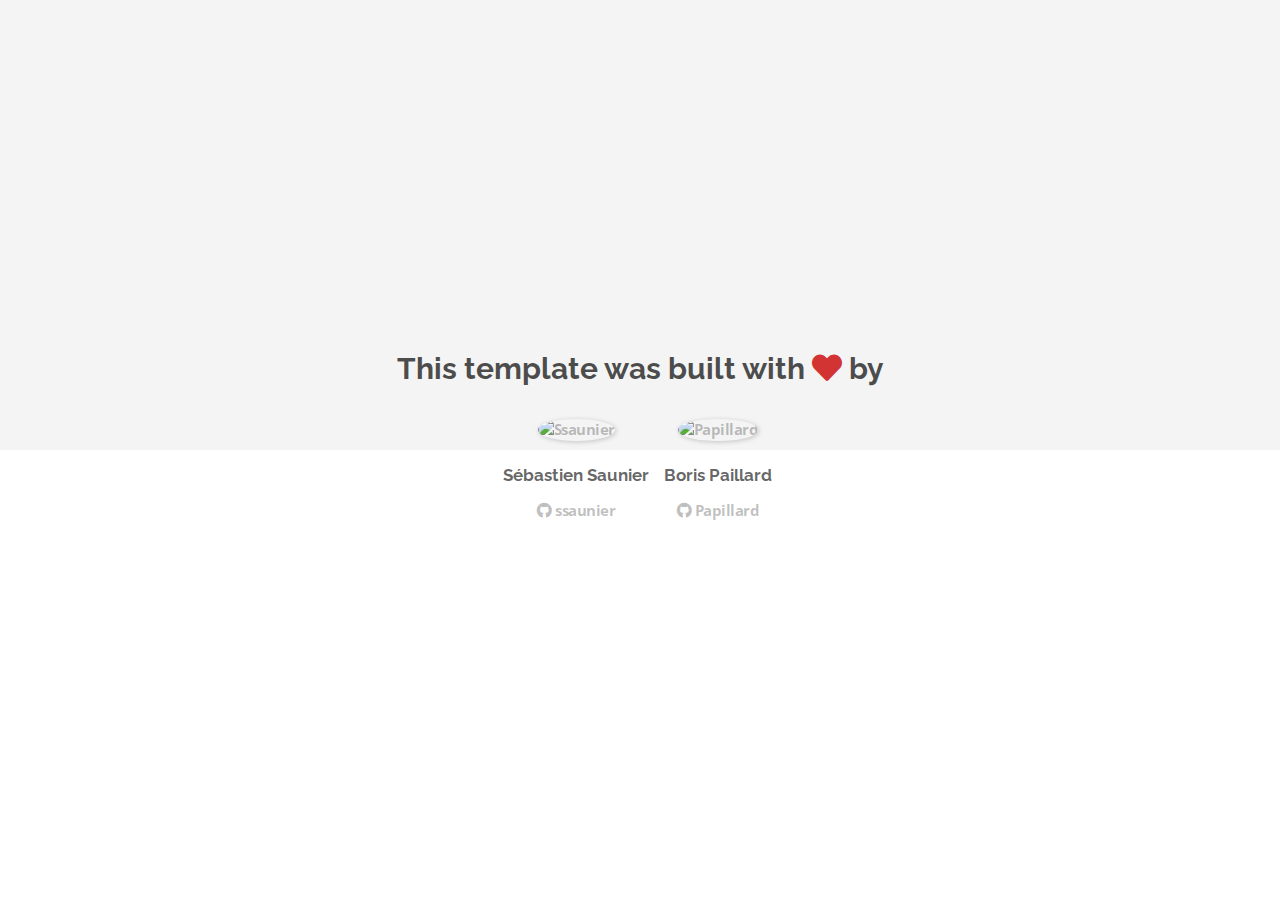
==== about.html @ 00cb53d2 "Automated commit at 2018-10-21 14:34:09 UTC by middleman-deploy 2.0.0-alpha" ====
<!doctype html>
<html>
  <head>
    <meta charset="utf-8">
    <meta http-equiv="x-ua-compatible" content="ie=edge">
    <meta name="viewport"
          content="width=device-width, initial-scale=1, shrink-to-fit=no">
    <!-- Use the title from a page's frontmatter if it has one -->
    <title>Le Wagon - Middleman - About</title>
    <link href="stylesheets/application-2da639f4.css" rel="stylesheet" />
    <script src="javascripts/application-93de88c9.js"></script>
    <link href="images/favicon-f15af148.png" rel="icon" type="image/png" />
  </head>
  <body>
    <div id="about">
  <div class="about-content">
    <h1>This template was built with <i class="fas fa-heart"></i> by</h1>
    <ul class="list-inline">
        <li>
<a href="https://kitt.lewagon.com/alumni/ssaunier" target="_blank">            <img src="https://kitt.lewagon.com/placeholder/users/ssaunier" class="img-circle" alt="Ssaunier" />
</a>          <h2>Sébastien Saunier</h2>
          <p>
<a href="https://github.com/ssaunier" target="_blank">              <i class="fab fa-github"></i> ssaunier
</a>          </p>
        </li>
        <li>
<a href="https://kitt.lewagon.com/alumni/Papillard" target="_blank">            <img src="https://kitt.lewagon.com/placeholder/users/Papillard" class="img-circle" alt="Papillard" />
</a>          <h2>Boris Paillard</h2>
          <p>
<a href="https://github.com/Papillard" target="_blank">              <i class="fab fa-github"></i> Papillard
</a>          </p>
        </li>
    </ul>
  </div>
</div>

  </body>
</html>
---- stylesheets/application-2da639f4.css ----
@import url("https://fonts.googleapis.com/css?family=Open+Sans:400,300,700|Raleway:400,100,300,700,500");/*!
 * Bootstrap v3.3.7 (http://getbootstrap.com)
 * Copyright 2011-2016 Twitter, Inc.
 * Licensed under MIT (https://github.com/twbs/bootstrap/blob/master/LICENSE)
 *//*! normalize.css v3.0.3 | MIT License | github.com/necolas/normalize.css */html{font-family:sans-serif;-ms-text-size-adjust:100%;-webkit-text-size-adjust:100%}body{margin:0}article,aside,details,figcaption,figure,footer,header,hgroup,main,menu,nav,section,summary{display:block}audio,canvas,progress,video{display:inline-block;vertical-align:baseline}audio:not([controls]){display:none;height:0}[hidden],template{display:none}a{background-color:transparent}a:active,a:hover{outline:0}abbr[title]{border-bottom:1px dotted}b,strong{font-weight:bold}dfn{font-style:italic}h1{font-size:2em;margin:0.67em 0}mark{background:#ff0;color:#000}small{font-size:80%}sub,sup{font-size:75%;line-height:0;position:relative;vertical-align:baseline}sup{top:-0.5em}sub{bottom:-0.25em}img{border:0}svg:not(:root){overflow:hidden}figure{margin:1em 40px}hr{-webkit-box-sizing:content-box;box-sizing:content-box;height:0}pre{overflow:auto}code,kbd,pre,samp{font-family:monospace, monospace;font-size:1em}button,input,optgroup,select,textarea{color:inherit;font:inherit;margin:0}button{overflow:visible}button,select{text-transform:none}button,html input[type="button"],input[type="reset"],input[type="submit"]{-webkit-appearance:button;cursor:pointer}button[disabled],html input[disabled]{cursor:default}button::-moz-focus-inner,input::-moz-focus-inner{border:0;padding:0}input{line-height:normal}input[type="checkbox"],input[type="radio"]{-webkit-box-sizing:border-box;box-sizing:border-box;padding:0}input[type="number"]::-webkit-inner-spin-button,input[type="number"]::-webkit-outer-spin-button{height:auto}input[type="search"]{-webkit-appearance:textfield;-webkit-box-sizing:content-box;box-sizing:content-box}input[type="search"]::-webkit-search-cancel-button,input[type="search"]::-webkit-search-decoration{-webkit-appearance:none}fieldset{border:1px solid #c0c0c0;margin:0 2px;padding:0.35em 0.625em 0.75em}legend{border:0;padding:0}textarea{overflow:auto}optgroup{font-weight:bold}table{border-collapse:collapse;border-spacing:0}td,th{padding:0}/*! Source: https://github.com/h5bp/html5-boilerplate/blob/master/src/css/main.css */@media print{*,*:before,*:after{background:transparent !important;color:#000 !important;-webkit-box-shadow:none !important;box-shadow:none !important;text-shadow:none !important}a,a:visited{text-decoration:underline}a[href]:after{content:" (" attr(href) ")"}abbr[title]:after{content:" (" attr(title) ")"}a[href^="#"]:after,a[href^="javascript:"]:after{content:""}pre,blockquote{border:1px solid #999;page-break-inside:avoid}thead{display:table-header-group}tr,img{page-break-inside:avoid}img{max-width:100% !important}p,h2,h3{orphans:3;widows:3}h2,h3{page-break-after:avoid}.navbar{display:none}.btn>.caret,.dropup>.btn>.caret{border-top-color:#000 !important}.label{border:1px solid #000}.table{border-collapse:collapse !important}.table td,.table th{background-color:#fff !important}.table-bordered th,.table-bordered td{border:1px solid #ddd !important}}@font-face{font-family:'Glyphicons Halflings';src:url("../assets/bootstrap/glyphicons-halflings-regular-86b6f62b.eot");src:url("../assets/bootstrap/glyphicons-halflings-regular-86b6f62b.eot?#iefix") format("embedded-opentype"),url("../assets/bootstrap/glyphicons-halflings-regular-ca35b697.woff2") format("woff2"),url("../assets/bootstrap/glyphicons-halflings-regular-278e49a8.woff") format("woff"),url("../assets/bootstrap/glyphicons-halflings-regular-44bc1850.ttf") format("truetype"),url("../assets/bootstrap/glyphicons-halflings-regular-de51a849.svg#glyphicons_halflingsregular") format("svg")}.glyphicon{position:relative;top:1px;display:inline-block;font-family:'Glyphicons Halflings';font-style:normal;font-weight:normal;line-height:1;-webkit-font-smoothing:antialiased;-moz-osx-font-smoothing:grayscale}.glyphicon-asterisk:before{content:"\002a"}.glyphicon-plus:before{content:"\002b"}.glyphicon-euro:before,.glyphicon-eur:before{content:"\20ac"}.glyphicon-minus:before{content:"\2212"}.glyphicon-cloud:before{content:"\2601"}.glyphicon-envelope:before{content:"\2709"}.glyphicon-pencil:before{content:"\270f"}.glyphicon-glass:before{content:"\e001"}.glyphicon-music:before{content:"\e002"}.glyphicon-search:before{content:"\e003"}.glyphicon-heart:before{content:"\e005"}.glyphicon-star:before{content:"\e006"}.glyphicon-star-empty:before{content:"\e007"}.glyphicon-user:before{content:"\e008"}.glyphicon-film:before{content:"\e009"}.glyphicon-th-large:before{content:"\e010"}.glyphicon-th:before{content:"\e011"}.glyphicon-th-list:before{content:"\e012"}.glyphicon-ok:before{content:"\e013"}.glyphicon-remove:before{content:"\e014"}.glyphicon-zoom-in:before{content:"\e015"}.glyphicon-zoom-out:before{content:"\e016"}.glyphicon-off:before{content:"\e017"}.glyphicon-signal:before{content:"\e018"}.glyphicon-cog:before{content:"\e019"}.glyphicon-trash:before{content:"\e020"}.glyphicon-home:before{content:"\e021"}.glyphicon-file:before{content:"\e022"}.glyphicon-time:before{content:"\e023"}.glyphicon-road:before{content:"\e024"}.glyphicon-download-alt:before{content:"\e025"}.glyphicon-download:before{content:"\e026"}.glyphicon-upload:before{content:"\e027"}.glyphicon-inbox:before{content:"\e028"}.glyphicon-play-circle:before{content:"\e029"}.glyphicon-repeat:before{content:"\e030"}.glyphicon-refresh:before{content:"\e031"}.glyphicon-list-alt:before{content:"\e032"}.glyphicon-lock:before{content:"\e033"}.glyphicon-flag:before{content:"\e034"}.glyphicon-headphones:before{content:"\e035"}.glyphicon-volume-off:before{content:"\e036"}.glyphicon-volume-down:before{content:"\e037"}.glyphicon-volume-up:before{content:"\e038"}.glyphicon-qrcode:before{content:"\e039"}.glyphicon-barcode:before{content:"\e040"}.glyphicon-tag:before{content:"\e041"}.glyphicon-tags:before{content:"\e042"}.glyphicon-book:before{content:"\e043"}.glyphicon-bookmark:before{content:"\e044"}.glyphicon-print:before{content:"\e045"}.glyphicon-camera:before{content:"\e046"}.glyphicon-font:before{content:"\e047"}.glyphicon-bold:before{content:"\e048"}.glyphicon-italic:before{content:"\e049"}.glyphicon-text-height:before{content:"\e050"}.glyphicon-text-width:before{content:"\e051"}.glyphicon-align-left:before{content:"\e052"}.glyphicon-align-center:before{content:"\e053"}.glyphicon-align-right:before{content:"\e054"}.glyphicon-align-justify:before{content:"\e055"}.glyphicon-list:before{content:"\e056"}.glyphicon-indent-left:before{content:"\e057"}.glyphicon-indent-right:before{content:"\e058"}.glyphicon-facetime-video:before{content:"\e059"}.glyphicon-picture:before{content:"\e060"}.glyphicon-map-marker:before{content:"\e062"}.glyphicon-adjust:before{content:"\e063"}.glyphicon-tint:before{content:"\e064"}.glyphicon-edit:before{content:"\e065"}.glyphicon-share:before{content:"\e066"}.glyphicon-check:before{content:"\e067"}.glyphicon-move:before{content:"\e068"}.glyphicon-step-backward:before{content:"\e069"}.glyphicon-fast-backward:before{content:"\e070"}.glyphicon-backward:before{content:"\e071"}.glyphicon-play:before{content:"\e072"}.glyphicon-pause:before{content:"\e073"}.glyphicon-stop:before{content:"\e074"}.glyphicon-forward:before{content:"\e075"}.glyphicon-fast-forward:before{content:"\e076"}.glyphicon-step-forward:before{content:"\e077"}.glyphicon-eject:before{content:"\e078"}.glyphicon-chevron-left:before{content:"\e079"}.glyphicon-chevron-right:before{content:"\e080"}.glyphicon-plus-sign:before{content:"\e081"}.glyphicon-minus-sign:before{content:"\e082"}.glyphicon-remove-sign:before{content:"\e083"}.glyphicon-ok-sign:before{content:"\e084"}.glyphicon-question-sign:before{content:"\e085"}.glyphicon-info-sign:before{content:"\e086"}.glyphicon-screenshot:before{content:"\e087"}.glyphicon-remove-circle:before{content:"\e088"}.glyphicon-ok-circle:before{content:"\e089"}.glyphicon-ban-circle:before{content:"\e090"}.glyphicon-arrow-left:before{content:"\e091"}.glyphicon-arrow-right:before{content:"\e092"}.glyphicon-arrow-up:before{content:"\e093"}.glyphicon-arrow-down:before{content:"\e094"}.glyphicon-share-alt:before{content:"\e095"}.glyphicon-resize-full:before{content:"\e096"}.glyphicon-resize-small:before{content:"\e097"}.glyphicon-exclamation-sign:before{content:"\e101"}.glyphicon-gift:before{content:"\e102"}.glyphicon-leaf:before{content:"\e103"}.glyphicon-fire:before{content:"\e104"}.glyphicon-eye-open:before{content:"\e105"}.glyphicon-eye-close:before{content:"\e106"}.glyphicon-warning-sign:before{content:"\e107"}.glyphicon-plane:before{content:"\e108"}.glyphicon-calendar:before{content:"\e109"}.glyphicon-random:before{content:"\e110"}.glyphicon-comment:before{content:"\e111"}.glyphicon-magnet:before{content:"\e112"}.glyphicon-chevron-up:before{content:"\e113"}.glyphicon-chevron-down:before{content:"\e114"}.glyphicon-retweet:before{content:"\e115"}.glyphicon-shopping-cart:before{content:"\e116"}.glyphicon-folder-close:before{content:"\e117"}.glyphicon-folder-open:before{content:"\e118"}.glyphicon-resize-vertical:before{content:"\e119"}.glyphicon-resize-horizontal:before{content:"\e120"}.glyphicon-hdd:before{content:"\e121"}.glyphicon-bullhorn:before{content:"\e122"}.glyphicon-bell:before{content:"\e123"}.glyphicon-certificate:before{content:"\e124"}.glyphicon-thumbs-up:before{content:"\e125"}.glyphicon-thumbs-down:before{content:"\e126"}.glyphicon-hand-right:before{content:"\e127"}.glyphicon-hand-left:before{content:"\e128"}.glyphicon-hand-up:before{content:"\e129"}.glyphicon-hand-down:before{content:"\e130"}.glyphicon-circle-arrow-right:before{content:"\e131"}.glyphicon-circle-arrow-left:before{content:"\e132"}.glyphicon-circle-arrow-up:before{content:"\e133"}.glyphicon-circle-arrow-down:before{content:"\e134"}.glyphicon-globe:before{content:"\e135"}.glyphicon-wrench:before{content:"\e136"}.glyphicon-tasks:before{content:"\e137"}.glyphicon-filter:before{content:"\e138"}.glyphicon-briefcase:before{content:"\e139"}.glyphicon-fullscreen:before{content:"\e140"}.glyphicon-dashboard:before{content:"\e141"}.glyphicon-paperclip:before{content:"\e142"}.glyphicon-heart-empty:before{content:"\e143"}.glyphicon-link:before{content:"\e144"}.glyphicon-phone:before{content:"\e145"}.glyphicon-pushpin:before{content:"\e146"}.glyphicon-usd:before{content:"\e148"}.glyphicon-gbp:before{content:"\e149"}.glyphicon-sort:before{content:"\e150"}.glyphicon-sort-by-alphabet:before{content:"\e151"}.glyphicon-sort-by-alphabet-alt:before{content:"\e152"}.glyphicon-sort-by-order:before{content:"\e153"}.glyphicon-sort-by-order-alt:before{content:"\e154"}.glyphicon-sort-by-attributes:before{content:"\e155"}.glyphicon-sort-by-attributes-alt:before{content:"\e156"}.glyphicon-unchecked:before{content:"\e157"}.glyphicon-expand:before{content:"\e158"}.glyphicon-collapse-down:before{content:"\e159"}.glyphicon-collapse-up:before{content:"\e160"}.glyphicon-log-in:before{content:"\e161"}.glyphicon-flash:before{content:"\e162"}.glyphicon-log-out:before{content:"\e163"}.glyphicon-new-window:before{content:"\e164"}.glyphicon-record:before{content:"\e165"}.glyphicon-save:before{content:"\e166"}.glyphicon-open:before{content:"\e167"}.glyphicon-saved:before{content:"\e168"}.glyphicon-import:before{content:"\e169"}.glyphicon-export:before{content:"\e170"}.glyphicon-send:before{content:"\e171"}.glyphicon-floppy-disk:before{content:"\e172"}.glyphicon-floppy-saved:before{content:"\e173"}.glyphicon-floppy-remove:before{content:"\e174"}.glyphicon-floppy-save:before{content:"\e175"}.glyphicon-floppy-open:before{content:"\e176"}.glyphicon-credit-card:before{content:"\e177"}.glyphicon-transfer:before{content:"\e178"}.glyphicon-cutlery:before{content:"\e179"}.glyphicon-header:before{content:"\e180"}.glyphicon-compressed:before{content:"\e181"}.glyphicon-earphone:before{content:"\e182"}.glyphicon-phone-alt:before{content:"\e183"}.glyphicon-tower:before{content:"\e184"}.glyphicon-stats:before{content:"\e185"}.glyphicon-sd-video:before{content:"\e186"}.glyphicon-hd-video:before{content:"\e187"}.glyphicon-subtitles:before{content:"\e188"}.glyphicon-sound-stereo:before{content:"\e189"}.glyphicon-sound-dolby:before{content:"\e190"}.glyphicon-sound-5-1:before{content:"\e191"}.glyphicon-sound-6-1:before{content:"\e192"}.glyphicon-sound-7-1:before{content:"\e193"}.glyphicon-copyright-mark:before{content:"\e194"}.glyphicon-registration-mark:before{content:"\e195"}.glyphicon-cloud-download:before{content:"\e197"}.glyphicon-cloud-upload:before{content:"\e198"}.glyphicon-tree-conifer:before{content:"\e199"}.glyphicon-tree-deciduous:before{content:"\e200"}.glyphicon-cd:before{content:"\e201"}.glyphicon-save-file:before{content:"\e202"}.glyphicon-open-file:before{content:"\e203"}.glyphicon-level-up:before{content:"\e204"}.glyphicon-copy:before{content:"\e205"}.glyphicon-paste:before{content:"\e206"}.glyphicon-alert:before{content:"\e209"}.glyphicon-equalizer:before{content:"\e210"}.glyphicon-king:before{content:"\e211"}.glyphicon-queen:before{content:"\e212"}.glyphicon-pawn:before{content:"\e213"}.glyphicon-bishop:before{content:"\e214"}.glyphicon-knight:before{content:"\e215"}.glyphicon-baby-formula:before{content:"\e216"}.glyphicon-tent:before{content:"\26fa"}.glyphicon-blackboard:before{content:"\e218"}.glyphicon-bed:before{content:"\e219"}.glyphicon-apple:before{content:"\f8ff"}.glyphicon-erase:before{content:"\e221"}.glyphicon-hourglass:before{content:"\231b"}.glyphicon-lamp:before{content:"\e223"}.glyphicon-duplicate:before{content:"\e224"}.glyphicon-piggy-bank:before{content:"\e225"}.glyphicon-scissors:before{content:"\e226"}.glyphicon-bitcoin:before{content:"\e227"}.glyphicon-btc:before{content:"\e227"}.glyphicon-xbt:before{content:"\e227"}.glyphicon-yen:before{content:"\00a5"}.glyphicon-jpy:before{content:"\00a5"}.glyphicon-ruble:before{content:"\20bd"}.glyphicon-rub:before{content:"\20bd"}.glyphicon-scale:before{content:"\e230"}.glyphicon-ice-lolly:before{content:"\e231"}.glyphicon-ice-lolly-tasted:before{content:"\e232"}.glyphicon-education:before{content:"\e233"}.glyphicon-option-horizontal:before{content:"\e234"}.glyphicon-option-vertical:before{content:"\e235"}.glyphicon-menu-hamburger:before{content:"\e236"}.glyphicon-modal-window:before{content:"\e237"}.glyphicon-oil:before{content:"\e238"}.glyphicon-grain:before{content:"\e239"}.glyphicon-sunglasses:before{content:"\e240"}.glyphicon-text-size:before{content:"\e241"}.glyphicon-text-color:before{content:"\e242"}.glyphicon-text-background:before{content:"\e243"}.glyphicon-object-align-top:before{content:"\e244"}.glyphicon-object-align-bottom:before{content:"\e245"}.glyphicon-object-align-horizontal:before{content:"\e246"}.glyphicon-object-align-left:before{content:"\e247"}.glyphicon-object-align-vertical:before{content:"\e248"}.glyphicon-object-align-right:before{content:"\e249"}.glyphicon-triangle-right:before{content:"\e250"}.glyphicon-triangle-left:before{content:"\e251"}.glyphicon-triangle-bottom:before{content:"\e252"}.glyphicon-triangle-top:before{content:"\e253"}.glyphicon-console:before{content:"\e254"}.glyphicon-superscript:before{content:"\e255"}.glyphicon-subscript:before{content:"\e256"}.glyphicon-menu-left:before{content:"\e257"}.glyphicon-menu-right:before{content:"\e258"}.glyphicon-menu-down:before{content:"\e259"}.glyphicon-menu-up:before{content:"\e260"}*{-webkit-box-sizing:border-box;box-sizing:border-box}*:before,*:after{-webkit-box-sizing:border-box;box-sizing:border-box}html{font-size:10px;-webkit-tap-highlight-color:transparent}body{font-family:"Open Sans", "Helvetica", "sans-serif";font-size:18px;line-height:1.42857143;color:#333333;background-color:#F4F4F4}input,button,select,textarea{font-family:inherit;font-size:inherit;line-height:inherit}a{color:#469AE0;text-decoration:none}a:hover,a:focus{color:#1f74ba;text-decoration:underline}a:focus{outline:5px auto -webkit-focus-ring-color;outline-offset:-2px}figure{margin:0}img{vertical-align:middle}.img-responsive{display:block;max-width:100%;height:auto}.img-rounded{border-radius:2px}.img-thumbnail{padding:4px;line-height:1.42857143;background-color:#F4F4F4;border:1px solid #ddd;border-radius:2px;-webkit-transition:all 0.2s ease-in-out;transition:all 0.2s ease-in-out;display:inline-block;max-width:100%;height:auto}.img-circle{border-radius:50%}hr{margin-top:25px;margin-bottom:25px;border:0;border-top:1px solid #eeeeee}.sr-only{position:absolute;width:1px;height:1px;margin:-1px;padding:0;overflow:hidden;clip:rect(0, 0, 0, 0);border:0}.sr-only-focusable:active,.sr-only-focusable:focus{position:static;width:auto;height:auto;margin:0;overflow:visible;clip:auto}[role="button"]{cursor:pointer}h1,h2,h3,h4,h5,h6,.h1,.h2,.h3,.h4,.h5,.h6{font-family:"Raleway", "Helvetica", "sans-serif";font-weight:500;line-height:1.1;color:inherit}h1 small,h1 .small,h2 small,h2 .small,h3 small,h3 .small,h4 small,h4 .small,h5 small,h5 .small,h6 small,h6 .small,.h1 small,.h1 .small,.h2 small,.h2 .small,.h3 small,.h3 .small,.h4 small,.h4 .small,.h5 small,.h5 .small,.h6 small,.h6 .small{font-weight:normal;line-height:1;color:#777777}h1,.h1,h2,.h2,h3,.h3{margin-top:25px;margin-bottom:12.5px}h1 small,h1 .small,.h1 small,.h1 .small,h2 small,h2 .small,.h2 small,.h2 .small,h3 small,h3 .small,.h3 small,.h3 .small{font-size:65%}h4,.h4,h5,.h5,h6,.h6{margin-top:12.5px;margin-bottom:12.5px}h4 small,h4 .small,.h4 small,.h4 .small,h5 small,h5 .small,.h5 small,.h5 .small,h6 small,h6 .small,.h6 small,.h6 .small{font-size:75%}h1,.h1{font-size:46px}h2,.h2{font-size:38px}h3,.h3{font-size:31px}h4,.h4{font-size:23px}h5,.h5{font-size:18px}h6,.h6{font-size:16px}p{margin:0 0 12.5px}.lead{margin-bottom:25px;font-size:20px;font-weight:300;line-height:1.4}@media (min-width: 768px){.lead{font-size:27px}}small,.small{font-size:88%}mark,.mark{background-color:#fcf8e3;padding:.2em}.text-left{text-align:left}.text-right{text-align:right}.text-center{text-align:center}.text-justify{text-align:justify}.text-nowrap{white-space:nowrap}.text-lowercase{text-transform:lowercase}.text-uppercase,.initialism{text-transform:uppercase}.text-capitalize{text-transform:capitalize}.text-muted{color:#777777}.text-primary{color:#469AE0}a.text-primary:hover,a.text-primary:focus{color:#2381d0}.text-success{color:#3c763d}a.text-success:hover,a.text-success:focus{color:#2b542c}.text-info{color:#31708f}a.text-info:hover,a.text-info:focus{color:#245269}.text-warning{color:#8a6d3b}a.text-warning:hover,a.text-warning:focus{color:#66512c}.text-danger{color:#a94442}a.text-danger:hover,a.text-danger:focus{color:#843534}.bg-primary{color:#fff}.bg-primary{background-color:#469AE0}a.bg-primary:hover,a.bg-primary:focus{background-color:#2381d0}.bg-success{background-color:#dff0d8}a.bg-success:hover,a.bg-success:focus{background-color:#c1e2b3}.bg-info{background-color:#d9edf7}a.bg-info:hover,a.bg-info:focus{background-color:#afd9ee}.bg-warning{background-color:#fcf8e3}a.bg-warning:hover,a.bg-warning:focus{background-color:#f7ecb5}.bg-danger{background-color:#f2dede}a.bg-danger:hover,a.bg-danger:focus{background-color:#e4b9b9}.page-header{padding-bottom:11.5px;margin:50px 0 25px;border-bottom:1px solid #eeeeee}ul,ol{margin-top:0;margin-bottom:12.5px}ul ul,ul ol,ol ul,ol ol{margin-bottom:0}.list-unstyled{padding-left:0;list-style:none}.list-inline{padding-left:0;list-style:none;margin-left:-5px}.list-inline>li{display:inline-block;padding-left:5px;padding-right:5px}dl{margin-top:0;margin-bottom:25px}dt,dd{line-height:1.42857143}dt{font-weight:bold}dd{margin-left:0}.dl-horizontal dd:before,.dl-horizontal dd:after{content:" ";display:table}.dl-horizontal dd:after{clear:both}@media (min-width: 768px){.dl-horizontal dt{float:left;width:160px;clear:left;text-align:right;overflow:hidden;text-overflow:ellipsis;white-space:nowrap}.dl-horizontal dd{margin-left:180px}}abbr[title],abbr[data-original-title]{cursor:help;border-bottom:1px dotted #777777}.initialism{font-size:90%}blockquote{padding:12.5px 25px;margin:0 0 25px;font-size:22.5px;border-left:5px solid #eeeeee}blockquote p:last-child,blockquote ul:last-child,blockquote ol:last-child{margin-bottom:0}blockquote footer,blockquote small,blockquote .small{display:block;font-size:80%;line-height:1.42857143;color:#777777}blockquote footer:before,blockquote small:before,blockquote .small:before{content:'\2014 \00A0'}.blockquote-reverse,blockquote.pull-right{padding-right:15px;padding-left:0;border-right:5px solid #eeeeee;border-left:0;text-align:right}.blockquote-reverse footer:before,.blockquote-reverse small:before,.blockquote-reverse .small:before,blockquote.pull-right footer:before,blockquote.pull-right small:before,blockquote.pull-right .small:before{content:''}.blockquote-reverse footer:after,.blockquote-reverse small:after,.blockquote-reverse .small:after,blockquote.pull-right footer:after,blockquote.pull-right small:after,blockquote.pull-right .small:after{content:'\00A0 \2014'}address{margin-bottom:25px;font-style:normal;line-height:1.42857143}code,kbd,pre,samp{font-family:Menlo, Monaco, Consolas, "Courier New", monospace}code{padding:2px 4px;font-size:90%;color:#c7254e;background-color:#f9f2f4;border-radius:2px}kbd{padding:2px 4px;font-size:90%;color:#fff;background-color:#333;border-radius:2px;-webkit-box-shadow:inset 0 -1px 0 rgba(0,0,0,0.25);box-shadow:inset 0 -1px 0 rgba(0,0,0,0.25)}kbd kbd{padding:0;font-size:100%;font-weight:bold;-webkit-box-shadow:none;box-shadow:none}pre{display:block;padding:12px;margin:0 0 12.5px;font-size:17px;line-height:1.42857143;word-break:break-all;word-wrap:break-word;color:#333333;background-color:#f5f5f5;border:1px solid #ccc;border-radius:2px}pre code{padding:0;font-size:inherit;color:inherit;white-space:pre-wrap;background-color:transparent;border-radius:0}.pre-scrollable{max-height:340px;overflow-y:scroll}.container{margin-right:auto;margin-left:auto;padding-left:15px;padding-right:15px}.container:before,.container:after{content:" ";display:table}.container:after{clear:both}@media (min-width: 768px){.container{width:750px}}@media (min-width: 992px){.container{width:970px}}@media (min-width: 1200px){.container{width:1170px}}.container-fluid{margin-right:auto;margin-left:auto;padding-left:15px;padding-right:15px}.container-fluid:before,.container-fluid:after{content:" ";display:table}.container-fluid:after{clear:both}.row{margin-left:-15px;margin-right:-15px}.row:before,.row:after{content:" ";display:table}.row:after{clear:both}.col-xs-1,.col-sm-1,.col-md-1,.col-lg-1,.col-xs-2,.col-sm-2,.col-md-2,.col-lg-2,.col-xs-3,.col-sm-3,.col-md-3,.col-lg-3,.col-xs-4,.col-sm-4,.col-md-4,.col-lg-4,.col-xs-5,.col-sm-5,.col-md-5,.col-lg-5,.col-xs-6,.col-sm-6,.col-md-6,.col-lg-6,.col-xs-7,.col-sm-7,.col-md-7,.col-lg-7,.col-xs-8,.col-sm-8,.col-md-8,.col-lg-8,.col-xs-9,.col-sm-9,.col-md-9,.col-lg-9,.col-xs-10,.col-sm-10,.col-md-10,.col-lg-10,.col-xs-11,.col-sm-11,.col-md-11,.col-lg-11,.col-xs-12,.col-sm-12,.col-md-12,.col-lg-12{position:relative;min-height:1px;padding-left:15px;padding-right:15px}.col-xs-1,.col-xs-2,.col-xs-3,.col-xs-4,.col-xs-5,.col-xs-6,.col-xs-7,.col-xs-8,.col-xs-9,.col-xs-10,.col-xs-11,.col-xs-12{float:left}.col-xs-1{width:8.33333333%}.col-xs-2{width:16.66666667%}.col-xs-3{width:25%}.col-xs-4{width:33.33333333%}.col-xs-5{width:41.66666667%}.col-xs-6{width:50%}.col-xs-7{width:58.33333333%}.col-xs-8{width:66.66666667%}.col-xs-9{width:75%}.col-xs-10{width:83.33333333%}.col-xs-11{width:91.66666667%}.col-xs-12{width:100%}.col-xs-pull-0{right:auto}.col-xs-pull-1{right:8.33333333%}.col-xs-pull-2{right:16.66666667%}.col-xs-pull-3{right:25%}.col-xs-pull-4{right:33.33333333%}.col-xs-pull-5{right:41.66666667%}.col-xs-pull-6{right:50%}.col-xs-pull-7{right:58.33333333%}.col-xs-pull-8{right:66.66666667%}.col-xs-pull-9{right:75%}.col-xs-pull-10{right:83.33333333%}.col-xs-pull-11{right:91.66666667%}.col-xs-pull-12{right:100%}.col-xs-push-0{left:auto}.col-xs-push-1{left:8.33333333%}.col-xs-push-2{left:16.66666667%}.col-xs-push-3{left:25%}.col-xs-push-4{left:33.33333333%}.col-xs-push-5{left:41.66666667%}.col-xs-push-6{left:50%}.col-xs-push-7{left:58.33333333%}.col-xs-push-8{left:66.66666667%}.col-xs-push-9{left:75%}.col-xs-push-10{left:83.33333333%}.col-xs-push-11{left:91.66666667%}.col-xs-push-12{left:100%}.col-xs-offset-0{margin-left:0%}.col-xs-offset-1{margin-left:8.33333333%}.col-xs-offset-2{margin-left:16.66666667%}.col-xs-offset-3{margin-left:25%}.col-xs-offset-4{margin-left:33.33333333%}.col-xs-offset-5{margin-left:41.66666667%}.col-xs-offset-6{margin-left:50%}.col-xs-offset-7{margin-left:58.33333333%}.col-xs-offset-8{margin-left:66.66666667%}.col-xs-offset-9{margin-left:75%}.col-xs-offset-10{margin-left:83.33333333%}.col-xs-offset-11{margin-left:91.66666667%}.col-xs-offset-12{margin-left:100%}@media (min-width: 768px){.col-sm-1,.col-sm-2,.col-sm-3,.col-sm-4,.col-sm-5,.col-sm-6,.col-sm-7,.col-sm-8,.col-sm-9,.col-sm-10,.col-sm-11,.col-sm-12{float:left}.col-sm-1{width:8.33333333%}.col-sm-2{width:16.66666667%}.col-sm-3{width:25%}.col-sm-4{width:33.33333333%}.col-sm-5{width:41.66666667%}.col-sm-6{width:50%}.col-sm-7{width:58.33333333%}.col-sm-8{width:66.66666667%}.col-sm-9{width:75%}.col-sm-10{width:83.33333333%}.col-sm-11{width:91.66666667%}.col-sm-12{width:100%}.col-sm-pull-0{right:auto}.col-sm-pull-1{right:8.33333333%}.col-sm-pull-2{right:16.66666667%}.col-sm-pull-3{right:25%}.col-sm-pull-4{right:33.33333333%}.col-sm-pull-5{right:41.66666667%}.col-sm-pull-6{right:50%}.col-sm-pull-7{right:58.33333333%}.col-sm-pull-8{right:66.66666667%}.col-sm-pull-9{right:75%}.col-sm-pull-10{right:83.33333333%}.col-sm-pull-11{right:91.66666667%}.col-sm-pull-12{right:100%}.col-sm-push-0{left:auto}.col-sm-push-1{left:8.33333333%}.col-sm-push-2{left:16.66666667%}.col-sm-push-3{left:25%}.col-sm-push-4{left:33.33333333%}.col-sm-push-5{left:41.66666667%}.col-sm-push-6{left:50%}.col-sm-push-7{left:58.33333333%}.col-sm-push-8{left:66.66666667%}.col-sm-push-9{left:75%}.col-sm-push-10{left:83.33333333%}.col-sm-push-11{left:91.66666667%}.col-sm-push-12{left:100%}.col-sm-offset-0{margin-left:0%}.col-sm-offset-1{margin-left:8.33333333%}.col-sm-offset-2{margin-left:16.66666667%}.col-sm-offset-3{margin-left:25%}.col-sm-offset-4{margin-left:33.33333333%}.col-sm-offset-5{margin-left:41.66666667%}.col-sm-offset-6{margin-left:50%}.col-sm-offset-7{margin-left:58.33333333%}.col-sm-offset-8{margin-left:66.66666667%}.col-sm-offset-9{margin-left:75%}.col-sm-offset-10{margin-left:83.33333333%}.col-sm-offset-11{margin-left:91.66666667%}.col-sm-offset-12{margin-left:100%}}@media (min-width: 992px){.col-md-1,.col-md-2,.col-md-3,.col-md-4,.col-md-5,.col-md-6,.col-md-7,.col-md-8,.col-md-9,.col-md-10,.col-md-11,.col-md-12{float:left}.col-md-1{width:8.33333333%}.col-md-2{width:16.66666667%}.col-md-3{width:25%}.col-md-4{width:33.33333333%}.col-md-5{width:41.66666667%}.col-md-6{width:50%}.col-md-7{width:58.33333333%}.col-md-8{width:66.66666667%}.col-md-9{width:75%}.col-md-10{width:83.33333333%}.col-md-11{width:91.66666667%}.col-md-12{width:100%}.col-md-pull-0{right:auto}.col-md-pull-1{right:8.33333333%}.col-md-pull-2{right:16.66666667%}.col-md-pull-3{right:25%}.col-md-pull-4{right:33.33333333%}.col-md-pull-5{right:41.66666667%}.col-md-pull-6{right:50%}.col-md-pull-7{right:58.33333333%}.col-md-pull-8{right:66.66666667%}.col-md-pull-9{right:75%}.col-md-pull-10{right:83.33333333%}.col-md-pull-11{right:91.66666667%}.col-md-pull-12{right:100%}.col-md-push-0{left:auto}.col-md-push-1{left:8.33333333%}.col-md-push-2{left:16.66666667%}.col-md-push-3{left:25%}.col-md-push-4{left:33.33333333%}.col-md-push-5{left:41.66666667%}.col-md-push-6{left:50%}.col-md-push-7{left:58.33333333%}.col-md-push-8{left:66.66666667%}.col-md-push-9{left:75%}.col-md-push-10{left:83.33333333%}.col-md-push-11{left:91.66666667%}.col-md-push-12{left:100%}.col-md-offset-0{margin-left:0%}.col-md-offset-1{margin-left:8.33333333%}.col-md-offset-2{margin-left:16.66666667%}.col-md-offset-3{margin-left:25%}.col-md-offset-4{margin-left:33.33333333%}.col-md-offset-5{margin-left:41.66666667%}.col-md-offset-6{margin-left:50%}.col-md-offset-7{margin-left:58.33333333%}.col-md-offset-8{margin-left:66.66666667%}.col-md-offset-9{margin-left:75%}.col-md-offset-10{margin-left:83.33333333%}.col-md-offset-11{margin-left:91.66666667%}.col-md-offset-12{margin-left:100%}}@media (min-width: 1200px){.col-lg-1,.col-lg-2,.col-lg-3,.col-lg-4,.col-lg-5,.col-lg-6,.col-lg-7,.col-lg-8,.col-lg-9,.col-lg-10,.col-lg-11,.col-lg-12{float:left}.col-lg-1{width:8.33333333%}.col-lg-2{width:16.66666667%}.col-lg-3{width:25%}.col-lg-4{width:33.33333333%}.col-lg-5{width:41.66666667%}.col-lg-6{width:50%}.col-lg-7{width:58.33333333%}.col-lg-8{width:66.66666667%}.col-lg-9{width:75%}.col-lg-10{width:83.33333333%}.col-lg-11{width:91.66666667%}.col-lg-12{width:100%}.col-lg-pull-0{right:auto}.col-lg-pull-1{right:8.33333333%}.col-lg-pull-2{right:16.66666667%}.col-lg-pull-3{right:25%}.col-lg-pull-4{right:33.33333333%}.col-lg-pull-5{right:41.66666667%}.col-lg-pull-6{right:50%}.col-lg-pull-7{right:58.33333333%}.col-lg-pull-8{right:66.66666667%}.col-lg-pull-9{right:75%}.col-lg-pull-10{right:83.33333333%}.col-lg-pull-11{right:91.66666667%}.col-lg-pull-12{right:100%}.col-lg-push-0{left:auto}.col-lg-push-1{left:8.33333333%}.col-lg-push-2{left:16.66666667%}.col-lg-push-3{left:25%}.col-lg-push-4{left:33.33333333%}.col-lg-push-5{left:41.66666667%}.col-lg-push-6{left:50%}.col-lg-push-7{left:58.33333333%}.col-lg-push-8{left:66.66666667%}.col-lg-push-9{left:75%}.col-lg-push-10{left:83.33333333%}.col-lg-push-11{left:91.66666667%}.col-lg-push-12{left:100%}.col-lg-offset-0{margin-left:0%}.col-lg-offset-1{margin-left:8.33333333%}.col-lg-offset-2{margin-left:16.66666667%}.col-lg-offset-3{margin-left:25%}.col-lg-offset-4{margin-left:33.33333333%}.col-lg-offset-5{margin-left:41.66666667%}.col-lg-offset-6{margin-left:50%}.col-lg-offset-7{margin-left:58.33333333%}.col-lg-offset-8{margin-left:66.66666667%}.col-lg-offset-9{margin-left:75%}.col-lg-offset-10{margin-left:83.33333333%}.col-lg-offset-11{margin-left:91.66666667%}.col-lg-offset-12{margin-left:100%}}table{background-color:transparent}caption{padding-top:8px;padding-bottom:8px;color:#777777;text-align:left}th{text-align:left}.table{width:100%;max-width:100%;margin-bottom:25px}.table>thead>tr>th,.table>thead>tr>td,.table>tbody>tr>th,.table>tbody>tr>td,.table>tfoot>tr>th,.table>tfoot>tr>td{padding:8px;line-height:1.42857143;vertical-align:top;border-top:1px solid #ddd}.table>thead>tr>th{vertical-align:bottom;border-bottom:2px solid #ddd}.table>caption+thead>tr:first-child>th,.table>caption+thead>tr:first-child>td,.table>colgroup+thead>tr:first-child>th,.table>colgroup+thead>tr:first-child>td,.table>thead:first-child>tr:first-child>th,.table>thead:first-child>tr:first-child>td{border-top:0}.table>tbody+tbody{border-top:2px solid #ddd}.table .table{background-color:#F4F4F4}.table-condensed>thead>tr>th,.table-condensed>thead>tr>td,.table-condensed>tbody>tr>th,.table-condensed>tbody>tr>td,.table-condensed>tfoot>tr>th,.table-condensed>tfoot>tr>td{padding:5px}.table-bordered{border:1px solid #ddd}.table-bordered>thead>tr>th,.table-bordered>thead>tr>td,.table-bordered>tbody>tr>th,.table-bordered>tbody>tr>td,.table-bordered>tfoot>tr>th,.table-bordered>tfoot>tr>td{border:1px solid #ddd}.table-bordered>thead>tr>th,.table-bordered>thead>tr>td{border-bottom-width:2px}.table-striped>tbody>tr:nth-of-type(odd){background-color:#f9f9f9}.table-hover>tbody>tr:hover{background-color:#f5f5f5}table col[class*="col-"]{position:static;float:none;display:table-column}table td[class*="col-"],table th[class*="col-"]{position:static;float:none;display:table-cell}.table>thead>tr>td.active,.table>thead>tr>th.active,.table>thead>tr.active>td,.table>thead>tr.active>th,.table>tbody>tr>td.active,.table>tbody>tr>th.active,.table>tbody>tr.active>td,.table>tbody>tr.active>th,.table>tfoot>tr>td.active,.table>tfoot>tr>th.active,.table>tfoot>tr.active>td,.table>tfoot>tr.active>th{background-color:#f5f5f5}.table-hover>tbody>tr>td.active:hover,.table-hover>tbody>tr>th.active:hover,.table-hover>tbody>tr.active:hover>td,.table-hover>tbody>tr:hover>.active,.table-hover>tbody>tr.active:hover>th{background-color:#e8e8e8}.table>thead>tr>td.success,.table>thead>tr>th.success,.table>thead>tr.success>td,.table>thead>tr.success>th,.table>tbody>tr>td.success,.table>tbody>tr>th.success,.table>tbody>tr.success>td,.table>tbody>tr.success>th,.table>tfoot>tr>td.success,.table>tfoot>tr>th.success,.table>tfoot>tr.success>td,.table>tfoot>tr.success>th{background-color:#dff0d8}.table-hover>tbody>tr>td.success:hover,.table-hover>tbody>tr>th.success:hover,.table-hover>tbody>tr.success:hover>td,.table-hover>tbody>tr:hover>.success,.table-hover>tbody>tr.success:hover>th{background-color:#d0e9c6}.table>thead>tr>td.info,.table>thead>tr>th.info,.table>thead>tr.info>td,.table>thead>tr.info>th,.table>tbody>tr>td.info,.table>tbody>tr>th.info,.table>tbody>tr.info>td,.table>tbody>tr.info>th,.table>tfoot>tr>td.info,.table>tfoot>tr>th.info,.table>tfoot>tr.info>td,.table>tfoot>tr.info>th{background-color:#d9edf7}.table-hover>tbody>tr>td.info:hover,.table-hover>tbody>tr>th.info:hover,.table-hover>tbody>tr.info:hover>td,.table-hover>tbody>tr:hover>.info,.table-hover>tbody>tr.info:hover>th{background-color:#c4e3f3}.table>thead>tr>td.warning,.table>thead>tr>th.warning,.table>thead>tr.warning>td,.table>thead>tr.warning>th,.table>tbody>tr>td.warning,.table>tbody>tr>th.warning,.table>tbody>tr.warning>td,.table>tbody>tr.warning>th,.table>tfoot>tr>td.warning,.table>tfoot>tr>th.warning,.table>tfoot>tr.warning>td,.table>tfoot>tr.warning>th{background-color:#fcf8e3}.table-hover>tbody>tr>td.warning:hover,.table-hover>tbody>tr>th.warning:hover,.table-hover>tbody>tr.warning:hover>td,.table-hover>tbody>tr:hover>.warning,.table-hover>tbody>tr.warning:hover>th{background-color:#faf2cc}.table>thead>tr>td.danger,.table>thead>tr>th.danger,.table>thead>tr.danger>td,.table>thead>tr.danger>th,.table>tbody>tr>td.danger,.table>tbody>tr>th.danger,.table>tbody>tr.danger>td,.table>tbody>tr.danger>th,.table>tfoot>tr>td.danger,.table>tfoot>tr>th.danger,.table>tfoot>tr.danger>td,.table>tfoot>tr.danger>th{background-color:#f2dede}.table-hover>tbody>tr>td.danger:hover,.table-hover>tbody>tr>th.danger:hover,.table-hover>tbody>tr.danger:hover>td,.table-hover>tbody>tr:hover>.danger,.table-hover>tbody>tr.danger:hover>th{background-color:#ebcccc}.table-responsive{overflow-x:auto;min-height:0.01%}@media screen and (max-width: 767px){.table-responsive{width:100%;margin-bottom:18.75px;overflow-y:hidden;-ms-overflow-style:-ms-autohiding-scrollbar;border:1px solid #ddd}.table-responsive>.table{margin-bottom:0}.table-responsive>.table>thead>tr>th,.table-responsive>.table>thead>tr>td,.table-responsive>.table>tbody>tr>th,.table-responsive>.table>tbody>tr>td,.table-responsive>.table>tfoot>tr>th,.table-responsive>.table>tfoot>tr>td{white-space:nowrap}.table-responsive>.table-bordered{border:0}.table-responsive>.table-bordered>thead>tr>th:first-child,.table-responsive>.table-bordered>thead>tr>td:first-child,.table-responsive>.table-bordered>tbody>tr>th:first-child,.table-responsive>.table-bordered>tbody>tr>td:first-child,.table-responsive>.table-bordered>tfoot>tr>th:first-child,.table-responsive>.table-bordered>tfoot>tr>td:first-child{border-left:0}.table-responsive>.table-bordered>thead>tr>th:last-child,.table-responsive>.table-bordered>thead>tr>td:last-child,.table-responsive>.table-bordered>tbody>tr>th:last-child,.table-responsive>.table-bordered>tbody>tr>td:last-child,.table-responsive>.table-bordered>tfoot>tr>th:last-child,.table-responsive>.table-bordered>tfoot>tr>td:last-child{border-right:0}.table-responsive>.table-bordered>tbody>tr:last-child>th,.table-responsive>.table-bordered>tbody>tr:last-child>td,.table-responsive>.table-bordered>tfoot>tr:last-child>th,.table-responsive>.table-bordered>tfoot>tr:last-child>td{border-bottom:0}}fieldset{padding:0;margin:0;border:0;min-width:0}legend{display:block;width:100%;padding:0;margin-bottom:25px;font-size:27px;line-height:inherit;color:#333333;border:0;border-bottom:1px solid #e5e5e5}label{display:inline-block;max-width:100%;margin-bottom:5px;font-weight:bold}input[type="search"]{-webkit-box-sizing:border-box;box-sizing:border-box}input[type="radio"],input[type="checkbox"]{margin:4px 0 0;margin-top:1px \9;line-height:normal}input[type="file"]{display:block}input[type="range"]{display:block;width:100%}select[multiple],select[size]{height:auto}input[type="file"]:focus,input[type="radio"]:focus,input[type="checkbox"]:focus{outline:5px auto -webkit-focus-ring-color;outline-offset:-2px}output{display:block;padding-top:7px;font-size:18px;line-height:1.42857143;color:#000000}.form-control{display:block;width:100%;height:39px;padding:6px 12px;font-size:18px;line-height:1.42857143;color:#000000;background-color:#fff;background-image:none;border:1px solid #ccc;border-radius:2px;-webkit-box-shadow:inset 0 1px 1px rgba(0,0,0,0.075);box-shadow:inset 0 1px 1px rgba(0,0,0,0.075);-webkit-transition:border-color ease-in-out 0.15s, box-shadow ease-in-out 0.15s;-webkit-transition:border-color ease-in-out 0.15s, -webkit-box-shadow ease-in-out 0.15s;transition:border-color ease-in-out 0.15s, -webkit-box-shadow ease-in-out 0.15s;transition:border-color ease-in-out 0.15s, box-shadow ease-in-out 0.15s;transition:border-color ease-in-out 0.15s, box-shadow ease-in-out 0.15s, -webkit-box-shadow ease-in-out 0.15s}.form-control:focus{border-color:#66afe9;outline:0;-webkit-box-shadow:inset 0 1px 1px rgba(0,0,0,0.075),0 0 8px rgba(102,175,233,0.6);box-shadow:inset 0 1px 1px rgba(0,0,0,0.075),0 0 8px rgba(102,175,233,0.6)}.form-control::-moz-placeholder{color:#999;opacity:1}.form-control:-ms-input-placeholder{color:#999}.form-control::-webkit-input-placeholder{color:#999}.form-control::-ms-expand{border:0;background-color:transparent}.form-control[disabled],.form-control[readonly],fieldset[disabled] .form-control{background-color:#eeeeee;opacity:1}.form-control[disabled],fieldset[disabled] .form-control{cursor:not-allowed}textarea.form-control{height:auto}input[type="search"]{-webkit-appearance:none}@media screen and (-webkit-min-device-pixel-ratio: 0){input[type="date"].form-control,input[type="time"].form-control,input[type="datetime-local"].form-control,input[type="month"].form-control{line-height:39px}input[type="date"].input-sm,.input-group-sm>input[type="date"].form-control,.input-group-sm>input[type="date"].input-group-addon,.input-group-sm>.input-group-btn>input[type="date"].btn,.input-group-sm input[type="date"],input[type="time"].input-sm,.input-group-sm>input[type="time"].form-control,.input-group-sm>input[type="time"].input-group-addon,.input-group-sm>.input-group-btn>input[type="time"].btn,.input-group-sm input[type="time"],input[type="datetime-local"].input-sm,.input-group-sm>input[type="datetime-local"].form-control,.input-group-sm>input[type="datetime-local"].input-group-addon,.input-group-sm>.input-group-btn>input[type="datetime-local"].btn,.input-group-sm input[type="datetime-local"],input[type="month"].input-sm,.input-group-sm>input[type="month"].form-control,.input-group-sm>input[type="month"].input-group-addon,.input-group-sm>.input-group-btn>input[type="month"].btn,.input-group-sm input[type="month"]{line-height:36px}input[type="date"].input-lg,.input-group-lg>input[type="date"].form-control,.input-group-lg>input[type="date"].input-group-addon,.input-group-lg>.input-group-btn>input[type="date"].btn,.input-group-lg input[type="date"],input[type="time"].input-lg,.input-group-lg>input[type="time"].form-control,.input-group-lg>input[type="time"].input-group-addon,.input-group-lg>.input-group-btn>input[type="time"].btn,.input-group-lg input[type="time"],input[type="datetime-local"].input-lg,.input-group-lg>input[type="datetime-local"].form-control,.input-group-lg>input[type="datetime-local"].input-group-addon,.input-group-lg>.input-group-btn>input[type="datetime-local"].btn,.input-group-lg input[type="datetime-local"],input[type="month"].input-lg,.input-group-lg>input[type="month"].form-control,.input-group-lg>input[type="month"].input-group-addon,.input-group-lg>.input-group-btn>input[type="month"].btn,.input-group-lg input[type="month"]{line-height:53px}}.form-group{margin-bottom:15px}.radio,.checkbox{position:relative;display:block;margin-top:10px;margin-bottom:10px}.radio label,.checkbox label{min-height:25px;padding-left:20px;margin-bottom:0;font-weight:normal;cursor:pointer}.radio input[type="radio"],.radio-inline input[type="radio"],.checkbox input[type="checkbox"],.checkbox-inline input[type="checkbox"]{position:absolute;margin-left:-20px;margin-top:4px \9}.radio+.radio,.checkbox+.checkbox{margin-top:-5px}.radio-inline,.checkbox-inline{position:relative;display:inline-block;padding-left:20px;margin-bottom:0;vertical-align:middle;font-weight:normal;cursor:pointer}.radio-inline+.radio-inline,.checkbox-inline+.checkbox-inline{margin-top:0;margin-left:10px}input[type="radio"][disabled],input[type="radio"].disabled,fieldset[disabled] input[type="radio"],input[type="checkbox"][disabled],input[type="checkbox"].disabled,fieldset[disabled] input[type="checkbox"]{cursor:not-allowed}.radio-inline.disabled,fieldset[disabled] .radio-inline,.checkbox-inline.disabled,fieldset[disabled] .checkbox-inline{cursor:not-allowed}.radio.disabled label,fieldset[disabled] .radio label,.checkbox.disabled label,fieldset[disabled] .checkbox label{cursor:not-allowed}.form-control-static{padding-top:7px;padding-bottom:7px;margin-bottom:0;min-height:43px}.form-control-static.input-lg,.input-group-lg>.form-control-static.form-control,.input-group-lg>.form-control-static.input-group-addon,.input-group-lg>.input-group-btn>.form-control-static.btn,.form-control-static.input-sm,.input-group-sm>.form-control-static.form-control,.input-group-sm>.form-control-static.input-group-addon,.input-group-sm>.input-group-btn>.form-control-static.btn{padding-left:0;padding-right:0}.input-sm,.input-group-sm>.form-control,.input-group-sm>.input-group-addon,.input-group-sm>.input-group-btn>.btn{height:36px;padding:5px 10px;font-size:16px;line-height:1.5;border-radius:2px}select.input-sm,.input-group-sm>select.form-control,.input-group-sm>select.input-group-addon,.input-group-sm>.input-group-btn>select.btn{height:36px;line-height:36px}textarea.input-sm,.input-group-sm>textarea.form-control,.input-group-sm>textarea.input-group-addon,.input-group-sm>.input-group-btn>textarea.btn,select[multiple].input-sm,.input-group-sm>select[multiple].form-control,.input-group-sm>select[multiple].input-group-addon,.input-group-sm>.input-group-btn>select[multiple].btn{height:auto}.form-group-sm .form-control{height:36px;padding:5px 10px;font-size:16px;line-height:1.5;border-radius:2px}.form-group-sm select.form-control{height:36px;line-height:36px}.form-group-sm textarea.form-control,.form-group-sm select[multiple].form-control{height:auto}.form-group-sm .form-control-static{height:36px;min-height:41px;padding:6px 10px;font-size:16px;line-height:1.5}.input-lg,.input-group-lg>.form-control,.input-group-lg>.input-group-addon,.input-group-lg>.input-group-btn>.btn{height:53px;padding:10px 16px;font-size:23px;line-height:1.3333333;border-radius:2px}select.input-lg,.input-group-lg>select.form-control,.input-group-lg>select.input-group-addon,.input-group-lg>.input-group-btn>select.btn{height:53px;line-height:53px}textarea.input-lg,.input-group-lg>textarea.form-control,.input-group-lg>textarea.input-group-addon,.input-group-lg>.input-group-btn>textarea.btn,select[multiple].input-lg,.input-group-lg>select[multiple].form-control,.input-group-lg>select[multiple].input-group-addon,.input-group-lg>.input-group-btn>select[multiple].btn{height:auto}.form-group-lg .form-control{height:53px;padding:10px 16px;font-size:23px;line-height:1.3333333;border-radius:2px}.form-group-lg select.form-control{height:53px;line-height:53px}.form-group-lg textarea.form-control,.form-group-lg select[multiple].form-control{height:auto}.form-group-lg .form-control-static{height:53px;min-height:48px;padding:11px 16px;font-size:23px;line-height:1.3333333}.has-feedback{position:relative}.has-feedback .form-control{padding-right:48.75px}.form-control-feedback{position:absolute;top:0;right:0;z-index:2;display:block;width:39px;height:39px;line-height:39px;text-align:center;pointer-events:none}.input-lg+.form-control-feedback,.input-group-lg>.form-control+.form-control-feedback,.input-group-lg>.input-group-addon+.form-control-feedback,.input-group-lg>.input-group-btn>.btn+.form-control-feedback,.input-group-lg+.form-control-feedback,.form-group-lg .form-control+.form-control-feedback{width:53px;height:53px;line-height:53px}.input-sm+.form-control-feedback,.input-group-sm>.form-control+.form-control-feedback,.input-group-sm>.input-group-addon+.form-control-feedback,.input-group-sm>.input-group-btn>.btn+.form-control-feedback,.input-group-sm+.form-control-feedback,.form-group-sm .form-control+.form-control-feedback{width:36px;height:36px;line-height:36px}.has-success .help-block,.has-success .control-label,.has-success .radio,.has-success .checkbox,.has-success .radio-inline,.has-success .checkbox-inline,.has-success.radio label,.has-success.checkbox label,.has-success.radio-inline label,.has-success.checkbox-inline label{color:#3c763d}.has-success .form-control{border-color:#3c763d;-webkit-box-shadow:inset 0 1px 1px rgba(0,0,0,0.075);box-shadow:inset 0 1px 1px rgba(0,0,0,0.075)}.has-success .form-control:focus{border-color:#2b542c;-webkit-box-shadow:inset 0 1px 1px rgba(0,0,0,0.075),0 0 6px #67b168;box-shadow:inset 0 1px 1px rgba(0,0,0,0.075),0 0 6px #67b168}.has-success .input-group-addon{color:#3c763d;border-color:#3c763d;background-color:#dff0d8}.has-success .form-control-feedback{color:#3c763d}.has-warning .help-block,.has-warning .control-label,.has-warning .radio,.has-warning .checkbox,.has-warning .radio-inline,.has-warning .checkbox-inline,.has-warning.radio label,.has-warning.checkbox label,.has-warning.radio-inline label,.has-warning.checkbox-inline label{color:#8a6d3b}.has-warning .form-control{border-color:#8a6d3b;-webkit-box-shadow:inset 0 1px 1px rgba(0,0,0,0.075);box-shadow:inset 0 1px 1px rgba(0,0,0,0.075)}.has-warning .form-control:focus{border-color:#66512c;-webkit-box-shadow:inset 0 1px 1px rgba(0,0,0,0.075),0 0 6px #c0a16b;box-shadow:inset 0 1px 1px rgba(0,0,0,0.075),0 0 6px #c0a16b}.has-warning .input-group-addon{color:#8a6d3b;border-color:#8a6d3b;background-color:#fcf8e3}.has-warning .form-control-feedback{color:#8a6d3b}.has-error .help-block,.has-error .control-label,.has-error .radio,.has-error .checkbox,.has-error .radio-inline,.has-error .checkbox-inline,.has-error.radio label,.has-error.checkbox label,.has-error.radio-inline label,.has-error.checkbox-inline label{color:#a94442}.has-error .form-control{border-color:#a94442;-webkit-box-shadow:inset 0 1px 1px rgba(0,0,0,0.075);box-shadow:inset 0 1px 1px rgba(0,0,0,0.075)}.has-error .form-control:focus{border-color:#843534;-webkit-box-shadow:inset 0 1px 1px rgba(0,0,0,0.075),0 0 6px #ce8483;box-shadow:inset 0 1px 1px rgba(0,0,0,0.075),0 0 6px #ce8483}.has-error .input-group-addon{color:#a94442;border-color:#a94442;background-color:#f2dede}.has-error .form-control-feedback{color:#a94442}.has-feedback label ~ .form-control-feedback{top:30px}.has-feedback label.sr-only ~ .form-control-feedback{top:0}.help-block{display:block;margin-top:5px;margin-bottom:10px;color:#737373}@media (min-width: 768px){.form-inline .form-group{display:inline-block;margin-bottom:0;vertical-align:middle}.form-inline .form-control{display:inline-block;width:auto;vertical-align:middle}.form-inline .form-control-static{display:inline-block}.form-inline .input-group{display:inline-table;vertical-align:middle}.form-inline .input-group .input-group-addon,.form-inline .input-group .input-group-btn,.form-inline .input-group .form-control{width:auto}.form-inline .input-group>.form-control{width:100%}.form-inline .control-label{margin-bottom:0;vertical-align:middle}.form-inline .radio,.form-inline .checkbox{display:inline-block;margin-top:0;margin-bottom:0;vertical-align:middle}.form-inline .radio label,.form-inline .checkbox label{padding-left:0}.form-inline .radio input[type="radio"],.form-inline .checkbox input[type="checkbox"]{position:relative;margin-left:0}.form-inline .has-feedback .form-control-feedback{top:0}}.form-horizontal .radio,.form-horizontal .checkbox,.form-horizontal .radio-inline,.form-horizontal .checkbox-inline{margin-top:0;margin-bottom:0;padding-top:7px}.form-horizontal .radio,.form-horizontal .checkbox{min-height:32px}.form-horizontal .form-group{margin-left:-15px;margin-right:-15px}.form-horizontal .form-group:before,.form-horizontal .form-group:after{content:" ";display:table}.form-horizontal .form-group:after{clear:both}@media (min-width: 768px){.form-horizontal .control-label{text-align:right;margin-bottom:0;padding-top:7px}}.form-horizontal .has-feedback .form-control-feedback{right:15px}@media (min-width: 768px){.form-horizontal .form-group-lg .control-label{padding-top:11px;font-size:23px}}@media (min-width: 768px){.form-horizontal .form-group-sm .control-label{padding-top:6px;font-size:16px}}.btn{display:inline-block;margin-bottom:0;font-weight:normal;text-align:center;vertical-align:middle;-ms-touch-action:manipulation;touch-action:manipulation;cursor:pointer;background-image:none;border:1px solid transparent;white-space:nowrap;padding:6px 12px;font-size:18px;line-height:1.42857143;border-radius:2px;-webkit-user-select:none;-moz-user-select:none;-ms-user-select:none;user-select:none}.btn:focus,.btn.focus,.btn:active:focus,.btn:active.focus,.btn.active:focus,.btn.active.focus{outline:5px auto -webkit-focus-ring-color;outline-offset:-2px}.btn:hover,.btn:focus,.btn.focus{color:#333;text-decoration:none}.btn:active,.btn.active{outline:0;background-image:none;-webkit-box-shadow:inset 0 3px 5px rgba(0,0,0,0.125);box-shadow:inset 0 3px 5px rgba(0,0,0,0.125)}.btn.disabled,.btn[disabled],fieldset[disabled] .btn{cursor:not-allowed;opacity:0.65;filter:alpha(opacity=65);-webkit-box-shadow:none;box-shadow:none}a.btn.disabled,fieldset[disabled] a.btn{pointer-events:none}.btn-default{color:#333;background-color:#fff;border-color:#ccc}.btn-default:focus,.btn-default.focus{color:#333;background-color:#e6e6e6;border-color:#8c8c8c}.btn-default:hover{color:#333;background-color:#e6e6e6;border-color:#adadad}.btn-default:active,.btn-default.active,.open>.btn-default.dropdown-toggle{color:#333;background-color:#e6e6e6;border-color:#adadad}.btn-default:active:hover,.btn-default:active:focus,.btn-default:active.focus,.btn-default.active:hover,.btn-default.active:focus,.btn-default.active.focus,.open>.btn-default.dropdown-toggle:hover,.open>.btn-default.dropdown-toggle:focus,.open>.btn-default.dropdown-toggle.focus{color:#333;background-color:#d4d4d4;border-color:#8c8c8c}.btn-default:active,.btn-default.active,.open>.btn-default.dropdown-toggle{background-image:none}.btn-default.disabled:hover,.btn-default.disabled:focus,.btn-default.disabled.focus,.btn-default[disabled]:hover,.btn-default[disabled]:focus,.btn-default[disabled].focus,fieldset[disabled] .btn-default:hover,fieldset[disabled] .btn-default:focus,fieldset[disabled] .btn-default.focus{background-color:#fff;border-color:#ccc}.btn-default .badge{color:#fff;background-color:#333}.btn-primary{color:#fff;background-color:#469AE0;border-color:#308edc}.btn-primary:focus,.btn-primary.focus{color:#fff;background-color:#2381d0;border-color:#144b79}.btn-primary:hover{color:#fff;background-color:#2381d0;border-color:#1e6eb2}.btn-primary:active,.btn-primary.active,.open>.btn-primary.dropdown-toggle{color:#fff;background-color:#2381d0;border-color:#1e6eb2}.btn-primary:active:hover,.btn-primary:active:focus,.btn-primary:active.focus,.btn-primary.active:hover,.btn-primary.active:focus,.btn-primary.active.focus,.open>.btn-primary.dropdown-toggle:hover,.open>.btn-primary.dropdown-toggle:focus,.open>.btn-primary.dropdown-toggle.focus{color:#fff;background-color:#1e6eb2;border-color:#144b79}.btn-primary:active,.btn-primary.active,.open>.btn-primary.dropdown-toggle{background-image:none}.btn-primary.disabled:hover,.btn-primary.disabled:focus,.btn-primary.disabled.focus,.btn-primary[disabled]:hover,.btn-primary[disabled]:focus,.btn-primary[disabled].focus,fieldset[disabled] .btn-primary:hover,fieldset[disabled] .btn-primary:focus,fieldset[disabled] .btn-primary.focus{background-color:#469AE0;border-color:#308edc}.btn-primary .badge{color:#469AE0;background-color:#fff}.btn-success{color:#fff;background-color:#32B796;border-color:#2da386}.btn-success:focus,.btn-success.focus{color:#fff;background-color:#278f75;border-color:#113f34}.btn-success:hover{color:#fff;background-color:#278f75;border-color:#1f735e}.btn-success:active,.btn-success.active,.open>.btn-success.dropdown-toggle{color:#fff;background-color:#278f75;border-color:#1f735e}.btn-success:active:hover,.btn-success:active:focus,.btn-success:active.focus,.btn-success.active:hover,.btn-success.active:focus,.btn-success.active.focus,.open>.btn-success.dropdown-toggle:hover,.open>.btn-success.dropdown-toggle:focus,.open>.btn-success.dropdown-toggle.focus{color:#fff;background-color:#1f735e;border-color:#113f34}.btn-success:active,.btn-success.active,.open>.btn-success.dropdown-toggle{background-image:none}.btn-success.disabled:hover,.btn-success.disabled:focus,.btn-success.disabled.focus,.btn-success[disabled]:hover,.btn-success[disabled]:focus,.btn-success[disabled].focus,fieldset[disabled] .btn-success:hover,fieldset[disabled] .btn-success:focus,fieldset[disabled] .btn-success.focus{background-color:#32B796;border-color:#2da386}.btn-success .badge{color:#32B796;background-color:#fff}.btn-info{color:#fff;background-color:#FDB631;border-color:#fdad18}.btn-info:focus,.btn-info.focus{color:#fff;background-color:#f9a302;border-color:#946101}.btn-info:hover{color:#fff;background-color:#f9a302;border-color:#d58c02}.btn-info:active,.btn-info.active,.open>.btn-info.dropdown-toggle{color:#fff;background-color:#f9a302;border-color:#d58c02}.btn-info:active:hover,.btn-info:active:focus,.btn-info:active.focus,.btn-info.active:hover,.btn-info.active:focus,.btn-info.active.focus,.open>.btn-info.dropdown-toggle:hover,.open>.btn-info.dropdown-toggle:focus,.open>.btn-info.dropdown-toggle.focus{color:#fff;background-color:#d58c02;border-color:#946101}.btn-info:active,.btn-info.active,.open>.btn-info.dropdown-toggle{background-image:none}.btn-info.disabled:hover,.btn-info.disabled:focus,.btn-info.disabled.focus,.btn-info[disabled]:hover,.btn-info[disabled]:focus,.btn-info[disabled].focus,fieldset[disabled] .btn-info:hover,fieldset[disabled] .btn-info:focus,fieldset[disabled] .btn-info.focus{background-color:#FDB631;border-color:#fdad18}.btn-info .badge{color:#FDB631;background-color:#fff}.btn-warning{color:#fff;background-color:#E67E22;border-color:#d67118}.btn-warning:focus,.btn-warning.focus{color:#fff;background-color:#bf6516;border-color:#64350b}.btn-warning:hover{color:#fff;background-color:#bf6516;border-color:#9f5412}.btn-warning:active,.btn-warning.active,.open>.btn-warning.dropdown-toggle{color:#fff;background-color:#bf6516;border-color:#9f5412}.btn-warning:active:hover,.btn-warning:active:focus,.btn-warning:active.focus,.btn-warning.active:hover,.btn-warning.active:focus,.btn-warning.active.focus,.open>.btn-warning.dropdown-toggle:hover,.open>.btn-warning.dropdown-toggle:focus,.open>.btn-warning.dropdown-toggle.focus{color:#fff;background-color:#9f5412;border-color:#64350b}.btn-warning:active,.btn-warning.active,.open>.btn-warning.dropdown-toggle{background-image:none}.btn-warning.disabled:hover,.btn-warning.disabled:focus,.btn-warning.disabled.focus,.btn-warning[disabled]:hover,.btn-warning[disabled]:focus,.btn-warning[disabled].focus,fieldset[disabled] .btn-warning:hover,fieldset[disabled] .btn-warning:focus,fieldset[disabled] .btn-warning.focus{background-color:#E67E22;border-color:#d67118}.btn-warning .badge{color:#E67E22;background-color:#fff}.btn-danger{color:#fff;background-color:#EE5F5B;border-color:#ec4844}.btn-danger:focus,.btn-danger.focus{color:#fff;background-color:#e9322d;border-color:#9f1411}.btn-danger:hover{color:#fff;background-color:#e9322d;border-color:#dc1c17}.btn-danger:active,.btn-danger.active,.open>.btn-danger.dropdown-toggle{color:#fff;background-color:#e9322d;border-color:#dc1c17}.btn-danger:active:hover,.btn-danger:active:focus,.btn-danger:active.focus,.btn-danger.active:hover,.btn-danger.active:focus,.btn-danger.active.focus,.open>.btn-danger.dropdown-toggle:hover,.open>.btn-danger.dropdown-toggle:focus,.open>.btn-danger.dropdown-toggle.focus{color:#fff;background-color:#dc1c17;border-color:#9f1411}.btn-danger:active,.btn-danger.active,.open>.btn-danger.dropdown-toggle{background-image:none}.btn-danger.disabled:hover,.btn-danger.disabled:focus,.btn-danger.disabled.focus,.btn-danger[disabled]:hover,.btn-danger[disabled]:focus,.btn-danger[disabled].focus,fieldset[disabled] .btn-danger:hover,fieldset[disabled] .btn-danger:focus,fieldset[disabled] .btn-danger.focus{background-color:#EE5F5B;border-color:#ec4844}.btn-danger .badge{color:#EE5F5B;background-color:#fff}.btn-link{color:#469AE0;font-weight:normal;border-radius:0}.btn-link,.btn-link:active,.btn-link.active,.btn-link[disabled],fieldset[disabled] .btn-link{background-color:transparent;-webkit-box-shadow:none;box-shadow:none}.btn-link,.btn-link:hover,.btn-link:focus,.btn-link:active{border-color:transparent}.btn-link:hover,.btn-link:focus{color:#1f74ba;text-decoration:underline;background-color:transparent}.btn-link[disabled]:hover,.btn-link[disabled]:focus,fieldset[disabled] .btn-link:hover,fieldset[disabled] .btn-link:focus{color:#777777;text-decoration:none}.btn-lg,.btn-group-lg>.btn{padding:10px 16px;font-size:23px;line-height:1.3333333;border-radius:2px}.btn-sm,.btn-group-sm>.btn{padding:5px 10px;font-size:16px;line-height:1.5;border-radius:2px}.btn-xs,.btn-group-xs>.btn{padding:1px 5px;font-size:16px;line-height:1.5;border-radius:2px}.btn-block{display:block;width:100%}.btn-block+.btn-block{margin-top:5px}input[type="submit"].btn-block,input[type="reset"].btn-block,input[type="button"].btn-block{width:100%}.fade{opacity:0;-webkit-transition:opacity 0.15s linear;transition:opacity 0.15s linear}.fade.in{opacity:1}.collapse{display:none}.collapse.in{display:block}tr.collapse.in{display:table-row}tbody.collapse.in{display:table-row-group}.collapsing{position:relative;height:0;overflow:hidden;-webkit-transition-property:height, visibility;transition-property:height, visibility;-webkit-transition-duration:0.35s;transition-duration:0.35s;-webkit-transition-timing-function:ease;transition-timing-function:ease}.caret{display:inline-block;width:0;height:0;margin-left:2px;vertical-align:middle;border-top:4px dashed;border-top:4px solid \9;border-right:4px solid transparent;border-left:4px solid transparent}.dropup,.dropdown{position:relative}.dropdown-toggle:focus{outline:0}.dropdown-menu{position:absolute;top:100%;left:0;z-index:1000;display:none;float:left;min-width:160px;padding:5px 0;margin:2px 0 0;list-style:none;font-size:18px;text-align:left;background-color:#fff;border:1px solid #ccc;border:1px solid rgba(0,0,0,0.15);border-radius:2px;-webkit-box-shadow:0 6px 12px rgba(0,0,0,0.175);box-shadow:0 6px 12px rgba(0,0,0,0.175);background-clip:padding-box}.dropdown-menu.pull-right{right:0;left:auto}.dropdown-menu .divider{height:1px;margin:11.5px 0;overflow:hidden;background-color:#e5e5e5}.dropdown-menu>li>a{display:block;padding:3px 20px;clear:both;font-weight:normal;line-height:1.42857143;color:#333333;white-space:nowrap}.dropdown-menu>li>a:hover,.dropdown-menu>li>a:focus{text-decoration:none;color:#262626;background-color:#f5f5f5}.dropdown-menu>.active>a,.dropdown-menu>.active>a:hover,.dropdown-menu>.active>a:focus{color:#fff;text-decoration:none;outline:0;background-color:#469AE0}.dropdown-menu>.disabled>a,.dropdown-menu>.disabled>a:hover,.dropdown-menu>.disabled>a:focus{color:#777777}.dropdown-menu>.disabled>a:hover,.dropdown-menu>.disabled>a:focus{text-decoration:none;background-color:transparent;background-image:none;filter:progid:DXImageTransform.Microsoft.gradient(enabled = false);cursor:not-allowed}.open>.dropdown-menu{display:block}.open>a{outline:0}.dropdown-menu-right{left:auto;right:0}.dropdown-menu-left{left:0;right:auto}.dropdown-header{display:block;padding:3px 20px;font-size:16px;line-height:1.42857143;color:#777777;white-space:nowrap}.dropdown-backdrop{position:fixed;left:0;right:0;bottom:0;top:0;z-index:990}.pull-right>.dropdown-menu{right:0;left:auto}.dropup .caret,.navbar-fixed-bottom .dropdown .caret{border-top:0;border-bottom:4px dashed;border-bottom:4px solid \9;content:""}.dropup .dropdown-menu,.navbar-fixed-bottom .dropdown .dropdown-menu{top:auto;bottom:100%;margin-bottom:2px}@media (min-width: 768px){.navbar-right .dropdown-menu{right:0;left:auto}.navbar-right .dropdown-menu-left{left:0;right:auto}}.btn-group,.btn-group-vertical{position:relative;display:inline-block;vertical-align:middle}.btn-group>.btn,.btn-group-vertical>.btn{position:relative;float:left}.btn-group>.btn:hover,.btn-group>.btn:focus,.btn-group>.btn:active,.btn-group>.btn.active,.btn-group-vertical>.btn:hover,.btn-group-vertical>.btn:focus,.btn-group-vertical>.btn:active,.btn-group-vertical>.btn.active{z-index:2}.btn-group .btn+.btn,.btn-group .btn+.btn-group,.btn-group .btn-group+.btn,.btn-group .btn-group+.btn-group{margin-left:-1px}.btn-toolbar{margin-left:-5px}.btn-toolbar:before,.btn-toolbar:after{content:" ";display:table}.btn-toolbar:after{clear:both}.btn-toolbar .btn,.btn-toolbar .btn-group,.btn-toolbar .input-group{float:left}.btn-toolbar>.btn,.btn-toolbar>.btn-group,.btn-toolbar>.input-group{margin-left:5px}.btn-group>.btn:not(:first-child):not(:last-child):not(.dropdown-toggle){border-radius:0}.btn-group>.btn:first-child{margin-left:0}.btn-group>.btn:first-child:not(:last-child):not(.dropdown-toggle){border-bottom-right-radius:0;border-top-right-radius:0}.btn-group>.btn:last-child:not(:first-child),.btn-group>.dropdown-toggle:not(:first-child){border-bottom-left-radius:0;border-top-left-radius:0}.btn-group>.btn-group{float:left}.btn-group>.btn-group:not(:first-child):not(:last-child)>.btn{border-radius:0}.btn-group>.btn-group:first-child:not(:last-child)>.btn:last-child,.btn-group>.btn-group:first-child:not(:last-child)>.dropdown-toggle{border-bottom-right-radius:0;border-top-right-radius:0}.btn-group>.btn-group:last-child:not(:first-child)>.btn:first-child{border-bottom-left-radius:0;border-top-left-radius:0}.btn-group .dropdown-toggle:active,.btn-group.open .dropdown-toggle{outline:0}.btn-group>.btn+.dropdown-toggle{padding-left:8px;padding-right:8px}.btn-group>.btn-lg+.dropdown-toggle,.btn-group-lg.btn-group>.btn+.dropdown-toggle{padding-left:12px;padding-right:12px}.btn-group.open .dropdown-toggle{-webkit-box-shadow:inset 0 3px 5px rgba(0,0,0,0.125);box-shadow:inset 0 3px 5px rgba(0,0,0,0.125)}.btn-group.open .dropdown-toggle.btn-link{-webkit-box-shadow:none;box-shadow:none}.btn .caret{margin-left:0}.btn-lg .caret,.btn-group-lg>.btn .caret{border-width:5px 5px 0;border-bottom-width:0}.dropup .btn-lg .caret,.dropup .btn-group-lg>.btn .caret{border-width:0 5px 5px}.btn-group-vertical>.btn,.btn-group-vertical>.btn-group,.btn-group-vertical>.btn-group>.btn{display:block;float:none;width:100%;max-width:100%}.btn-group-vertical>.btn-group:before,.btn-group-vertical>.btn-group:after{content:" ";display:table}.btn-group-vertical>.btn-group:after{clear:both}.btn-group-vertical>.btn-group>.btn{float:none}.btn-group-vertical>.btn+.btn,.btn-group-vertical>.btn+.btn-group,.btn-group-vertical>.btn-group+.btn,.btn-group-vertical>.btn-group+.btn-group{margin-top:-1px;margin-left:0}.btn-group-vertical>.btn:not(:first-child):not(:last-child){border-radius:0}.btn-group-vertical>.btn:first-child:not(:last-child){border-top-right-radius:2px;border-top-left-radius:2px;border-bottom-right-radius:0;border-bottom-left-radius:0}.btn-group-vertical>.btn:last-child:not(:first-child){border-top-right-radius:0;border-top-left-radius:0;border-bottom-right-radius:2px;border-bottom-left-radius:2px}.btn-group-vertical>.btn-group:not(:first-child):not(:last-child)>.btn{border-radius:0}.btn-group-vertical>.btn-group:first-child:not(:last-child)>.btn:last-child,.btn-group-vertical>.btn-group:first-child:not(:last-child)>.dropdown-toggle{border-bottom-right-radius:0;border-bottom-left-radius:0}.btn-group-vertical>.btn-group:last-child:not(:first-child)>.btn:first-child{border-top-right-radius:0;border-top-left-radius:0}.btn-group-justified{display:table;width:100%;table-layout:fixed;border-collapse:separate}.btn-group-justified>.btn,.btn-group-justified>.btn-group{float:none;display:table-cell;width:1%}.btn-group-justified>.btn-group .btn{width:100%}.btn-group-justified>.btn-group .dropdown-menu{left:auto}[data-toggle="buttons"]>.btn input[type="radio"],[data-toggle="buttons"]>.btn input[type="checkbox"],[data-toggle="buttons"]>.btn-group>.btn input[type="radio"],[data-toggle="buttons"]>.btn-group>.btn input[type="checkbox"]{position:absolute;clip:rect(0, 0, 0, 0);pointer-events:none}.input-group{position:relative;display:table;border-collapse:separate}.input-group[class*="col-"]{float:none;padding-left:0;padding-right:0}.input-group .form-control{position:relative;z-index:2;float:left;width:100%;margin-bottom:0}.input-group .form-control:focus{z-index:3}.input-group-addon,.input-group-btn,.input-group .form-control{display:table-cell}.input-group-addon:not(:first-child):not(:last-child),.input-group-btn:not(:first-child):not(:last-child),.input-group .form-control:not(:first-child):not(:last-child){border-radius:0}.input-group-addon,.input-group-btn{width:1%;white-space:nowrap;vertical-align:middle}.input-group-addon{padding:6px 12px;font-size:18px;font-weight:normal;line-height:1;color:#000000;text-align:center;background-color:#eeeeee;border:1px solid #ccc;border-radius:2px}.input-group-addon.input-sm,.input-group-sm>.input-group-addon,.input-group-sm>.input-group-btn>.input-group-addon.btn{padding:5px 10px;font-size:16px;border-radius:2px}.input-group-addon.input-lg,.input-group-lg>.input-group-addon,.input-group-lg>.input-group-btn>.input-group-addon.btn{padding:10px 16px;font-size:23px;border-radius:2px}.input-group-addon input[type="radio"],.input-group-addon input[type="checkbox"]{margin-top:0}.input-group .form-control:first-child,.input-group-addon:first-child,.input-group-btn:first-child>.btn,.input-group-btn:first-child>.btn-group>.btn,.input-group-btn:first-child>.dropdown-toggle,.input-group-btn:last-child>.btn:not(:last-child):not(.dropdown-toggle),.input-group-btn:last-child>.btn-group:not(:last-child)>.btn{border-bottom-right-radius:0;border-top-right-radius:0}.input-group-addon:first-child{border-right:0}.input-group .form-control:last-child,.input-group-addon:last-child,.input-group-btn:last-child>.btn,.input-group-btn:last-child>.btn-group>.btn,.input-group-btn:last-child>.dropdown-toggle,.input-group-btn:first-child>.btn:not(:first-child),.input-group-btn:first-child>.btn-group:not(:first-child)>.btn{border-bottom-left-radius:0;border-top-left-radius:0}.input-group-addon:last-child{border-left:0}.input-group-btn{position:relative;font-size:0;white-space:nowrap}.input-group-btn>.btn{position:relative}.input-group-btn>.btn+.btn{margin-left:-1px}.input-group-btn>.btn:hover,.input-group-btn>.btn:focus,.input-group-btn>.btn:active{z-index:2}.input-group-btn:first-child>.btn,.input-group-btn:first-child>.btn-group{margin-right:-1px}.input-group-btn:last-child>.btn,.input-group-btn:last-child>.btn-group{z-index:2;margin-left:-1px}.nav{margin-bottom:0;padding-left:0;list-style:none}.nav:before,.nav:after{content:" ";display:table}.nav:after{clear:both}.nav>li{position:relative;display:block}.nav>li>a{position:relative;display:block;padding:10px 15px}.nav>li>a:hover,.nav>li>a:focus{text-decoration:none;background-color:#eeeeee}.nav>li.disabled>a{color:#777777}.nav>li.disabled>a:hover,.nav>li.disabled>a:focus{color:#777777;text-decoration:none;background-color:transparent;cursor:not-allowed}.nav .open>a,.nav .open>a:hover,.nav .open>a:focus{background-color:#eeeeee;border-color:#469AE0}.nav .nav-divider{height:1px;margin:11.5px 0;overflow:hidden;background-color:#e5e5e5}.nav>li>a>img{max-width:none}.nav-tabs{border-bottom:1px solid #ddd}.nav-tabs>li{float:left;margin-bottom:-1px}.nav-tabs>li>a{margin-right:2px;line-height:1.42857143;border:1px solid transparent;border-radius:2px 2px 0 0}.nav-tabs>li>a:hover{border-color:#eeeeee #eeeeee #ddd}.nav-tabs>li.active>a,.nav-tabs>li.active>a:hover,.nav-tabs>li.active>a:focus{color:#000000;background-color:#F4F4F4;border:1px solid #ddd;border-bottom-color:transparent;cursor:default}.nav-pills>li{float:left}.nav-pills>li>a{border-radius:2px}.nav-pills>li+li{margin-left:2px}.nav-pills>li.active>a,.nav-pills>li.active>a:hover,.nav-pills>li.active>a:focus{color:#fff;background-color:#469AE0}.nav-stacked>li{float:none}.nav-stacked>li+li{margin-top:2px;margin-left:0}.nav-justified,.nav-tabs.nav-justified{width:100%}.nav-justified>li,.nav-tabs.nav-justified>li{float:none}.nav-justified>li>a,.nav-tabs.nav-justified>li>a{text-align:center;margin-bottom:5px}.nav-justified>.dropdown .dropdown-menu{top:auto;left:auto}@media (min-width: 768px){.nav-justified>li,.nav-tabs.nav-justified>li{display:table-cell;width:1%}.nav-justified>li>a,.nav-tabs.nav-justified>li>a{margin-bottom:0}}.nav-tabs-justified,.nav-tabs.nav-justified{border-bottom:0}.nav-tabs-justified>li>a,.nav-tabs.nav-justified>li>a{margin-right:0;border-radius:2px}.nav-tabs-justified>.active>a,.nav-tabs.nav-justified>.active>a,.nav-tabs-justified>.active>a:hover,.nav-tabs.nav-justified>.active>a:hover,.nav-tabs-justified>.active>a:focus,.nav-tabs.nav-justified>.active>a:focus{border:1px solid #ddd}@media (min-width: 768px){.nav-tabs-justified>li>a,.nav-tabs.nav-justified>li>a{border-bottom:1px solid #ddd;border-radius:2px 2px 0 0}.nav-tabs-justified>.active>a,.nav-tabs.nav-justified>.active>a,.nav-tabs-justified>.active>a:hover,.nav-tabs.nav-justified>.active>a:hover,.nav-tabs-justified>.active>a:focus,.nav-tabs.nav-justified>.active>a:focus{border-bottom-color:#F4F4F4}}.tab-content>.tab-pane{display:none}.tab-content>.active{display:block}.nav-tabs .dropdown-menu{margin-top:-1px;border-top-right-radius:0;border-top-left-radius:0}.navbar{position:relative;min-height:50px;margin-bottom:25px;border:1px solid transparent}.navbar:before,.navbar:after{content:" ";display:table}.navbar:after{clear:both}@media (min-width: 768px){.navbar{border-radius:2px}}.navbar-header:before,.navbar-header:after{content:" ";display:table}.navbar-header:after{clear:both}@media (min-width: 768px){.navbar-header{float:left}}.navbar-collapse{overflow-x:visible;padding-right:15px;padding-left:15px;border-top:1px solid transparent;-webkit-box-shadow:inset 0 1px 0 rgba(255,255,255,0.1);box-shadow:inset 0 1px 0 rgba(255,255,255,0.1);-webkit-overflow-scrolling:touch}.navbar-collapse:before,.navbar-collapse:after{content:" ";display:table}.navbar-collapse:after{clear:both}.navbar-collapse.in{overflow-y:auto}@media (min-width: 768px){.navbar-collapse{width:auto;border-top:0;-webkit-box-shadow:none;box-shadow:none}.navbar-collapse.collapse{display:block !important;height:auto !important;padding-bottom:0;overflow:visible !important}.navbar-collapse.in{overflow-y:visible}.navbar-fixed-top .navbar-collapse,.navbar-static-top .navbar-collapse,.navbar-fixed-bottom .navbar-collapse{padding-left:0;padding-right:0}}.navbar-fixed-top .navbar-collapse,.navbar-fixed-bottom .navbar-collapse{max-height:340px}@media (max-device-width: 480px) and (orientation: landscape){.navbar-fixed-top .navbar-collapse,.navbar-fixed-bottom .navbar-collapse{max-height:200px}}.container>.navbar-header,.container>.navbar-collapse,.container-fluid>.navbar-header,.container-fluid>.navbar-collapse{margin-right:-15px;margin-left:-15px}@media (min-width: 768px){.container>.navbar-header,.container>.navbar-collapse,.container-fluid>.navbar-header,.container-fluid>.navbar-collapse{margin-right:0;margin-left:0}}.navbar-static-top{z-index:1000;border-width:0 0 1px}@media (min-width: 768px){.navbar-static-top{border-radius:0}}.navbar-fixed-top,.navbar-fixed-bottom{position:fixed;right:0;left:0;z-index:1030}@media (min-width: 768px){.navbar-fixed-top,.navbar-fixed-bottom{border-radius:0}}.navbar-fixed-top{top:0;border-width:0 0 1px}.navbar-fixed-bottom{bottom:0;margin-bottom:0;border-width:1px 0 0}.navbar-brand{float:left;padding:12.5px 15px;font-size:23px;line-height:25px;height:50px}.navbar-brand:hover,.navbar-brand:focus{text-decoration:none}.navbar-brand>img{display:block}@media (min-width: 768px){.navbar>.container .navbar-brand,.navbar>.container-fluid .navbar-brand{margin-left:-15px}}.navbar-toggle{position:relative;float:right;margin-right:15px;padding:9px 10px;margin-top:8px;margin-bottom:8px;background-color:transparent;background-image:none;border:1px solid transparent;border-radius:2px}.navbar-toggle:focus{outline:0}.navbar-toggle .icon-bar{display:block;width:22px;height:2px;border-radius:1px}.navbar-toggle .icon-bar+.icon-bar{margin-top:4px}@media (min-width: 768px){.navbar-toggle{display:none}}.navbar-nav{margin:6.25px -15px}.navbar-nav>li>a{padding-top:10px;padding-bottom:10px;line-height:25px}@media (max-width: 767px){.navbar-nav .open .dropdown-menu{position:static;float:none;width:auto;margin-top:0;background-color:transparent;border:0;-webkit-box-shadow:none;box-shadow:none}.navbar-nav .open .dropdown-menu>li>a,.navbar-nav .open .dropdown-menu .dropdown-header{padding:5px 15px 5px 25px}.navbar-nav .open .dropdown-menu>li>a{line-height:25px}.navbar-nav .open .dropdown-menu>li>a:hover,.navbar-nav .open .dropdown-menu>li>a:focus{background-image:none}}@media (min-width: 768px){.navbar-nav{float:left;margin:0}.navbar-nav>li{float:left}.navbar-nav>li>a{padding-top:12.5px;padding-bottom:12.5px}}.navbar-form{margin-left:-15px;margin-right:-15px;padding:10px 15px;border-top:1px solid transparent;border-bottom:1px solid transparent;-webkit-box-shadow:inset 0 1px 0 rgba(255,255,255,0.1),0 1px 0 rgba(255,255,255,0.1);box-shadow:inset 0 1px 0 rgba(255,255,255,0.1),0 1px 0 rgba(255,255,255,0.1);margin-top:5.5px;margin-bottom:5.5px}@media (min-width: 768px){.navbar-form .form-group{display:inline-block;margin-bottom:0;vertical-align:middle}.navbar-form .form-control{display:inline-block;width:auto;vertical-align:middle}.navbar-form .form-control-static{display:inline-block}.navbar-form .input-group{display:inline-table;vertical-align:middle}.navbar-form .input-group .input-group-addon,.navbar-form .input-group .input-group-btn,.navbar-form .input-group .form-control{width:auto}.navbar-form .input-group>.form-control{width:100%}.navbar-form .control-label{margin-bottom:0;vertical-align:middle}.navbar-form .radio,.navbar-form .checkbox{display:inline-block;margin-top:0;margin-bottom:0;vertical-align:middle}.navbar-form .radio label,.navbar-form .checkbox label{padding-left:0}.navbar-form .radio input[type="radio"],.navbar-form .checkbox input[type="checkbox"]{position:relative;margin-left:0}.navbar-form .has-feedback .form-control-feedback{top:0}}@media (max-width: 767px){.navbar-form .form-group{margin-bottom:5px}.navbar-form .form-group:last-child{margin-bottom:0}}@media (min-width: 768px){.navbar-form{width:auto;border:0;margin-left:0;margin-right:0;padding-top:0;padding-bottom:0;-webkit-box-shadow:none;box-shadow:none}}.navbar-nav>li>.dropdown-menu{margin-top:0;border-top-right-radius:0;border-top-left-radius:0}.navbar-fixed-bottom .navbar-nav>li>.dropdown-menu{margin-bottom:0;border-top-right-radius:2px;border-top-left-radius:2px;border-bottom-right-radius:0;border-bottom-left-radius:0}.navbar-btn{margin-top:5.5px;margin-bottom:5.5px}.navbar-btn.btn-sm,.btn-group-sm>.navbar-btn.btn{margin-top:7px;margin-bottom:7px}.navbar-btn.btn-xs,.btn-group-xs>.navbar-btn.btn{margin-top:14px;margin-bottom:14px}.navbar-text{margin-top:12.5px;margin-bottom:12.5px}@media (min-width: 768px){.navbar-text{float:left;margin-left:15px;margin-right:15px}}@media (min-width: 768px){.navbar-left{float:left !important}.navbar-right{float:right !important;margin-right:-15px}.navbar-right ~ .navbar-right{margin-right:0}}.navbar-default{background-color:#f8f8f8;border-color:#e7e7e7}.navbar-default .navbar-brand{color:#777}.navbar-default .navbar-brand:hover,.navbar-default .navbar-brand:focus{color:#5e5e5e;background-color:transparent}.navbar-default .navbar-text{color:#777}.navbar-default .navbar-nav>li>a{color:#777}.navbar-default .navbar-nav>li>a:hover,.navbar-default .navbar-nav>li>a:focus{color:#333;background-color:transparent}.navbar-default .navbar-nav>.active>a,.navbar-default .navbar-nav>.active>a:hover,.navbar-default .navbar-nav>.active>a:focus{color:#555;background-color:#e7e7e7}.navbar-default .navbar-nav>.disabled>a,.navbar-default .navbar-nav>.disabled>a:hover,.navbar-default .navbar-nav>.disabled>a:focus{color:#ccc;background-color:transparent}.navbar-default .navbar-toggle{border-color:#ddd}.navbar-default .navbar-toggle:hover,.navbar-default .navbar-toggle:focus{background-color:#ddd}.navbar-default .navbar-toggle .icon-bar{background-color:#888}.navbar-default .navbar-collapse,.navbar-default .navbar-form{border-color:#e7e7e7}.navbar-default .navbar-nav>.open>a,.navbar-default .navbar-nav>.open>a:hover,.navbar-default .navbar-nav>.open>a:focus{background-color:#e7e7e7;color:#555}@media (max-width: 767px){.navbar-default .navbar-nav .open .dropdown-menu>li>a{color:#777}.navbar-default .navbar-nav .open .dropdown-menu>li>a:hover,.navbar-default .navbar-nav .open .dropdown-menu>li>a:focus{color:#333;background-color:transparent}.navbar-default .navbar-nav .open .dropdown-menu>.active>a,.navbar-default .navbar-nav .open .dropdown-menu>.active>a:hover,.navbar-default .navbar-nav .open .dropdown-menu>.active>a:focus{color:#555;background-color:#e7e7e7}.navbar-default .navbar-nav .open .dropdown-menu>.disabled>a,.navbar-default .navbar-nav .open .dropdown-menu>.disabled>a:hover,.navbar-default .navbar-nav .open .dropdown-menu>.disabled>a:focus{color:#ccc;background-color:transparent}}.navbar-default .navbar-link{color:#777}.navbar-default .navbar-link:hover{color:#333}.navbar-default .btn-link{color:#777}.navbar-default .btn-link:hover,.navbar-default .btn-link:focus{color:#333}.navbar-default .btn-link[disabled]:hover,.navbar-default .btn-link[disabled]:focus,fieldset[disabled] .navbar-default .btn-link:hover,fieldset[disabled] .navbar-default .btn-link:focus{color:#ccc}.navbar-inverse{background-color:#222;border-color:#090909}.navbar-inverse .navbar-brand{color:#9d9d9d}.navbar-inverse .navbar-brand:hover,.navbar-inverse .navbar-brand:focus{color:#fff;background-color:transparent}.navbar-inverse .navbar-text{color:#9d9d9d}.navbar-inverse .navbar-nav>li>a{color:#9d9d9d}.navbar-inverse .navbar-nav>li>a:hover,.navbar-inverse .navbar-nav>li>a:focus{color:#fff;background-color:transparent}.navbar-inverse .navbar-nav>.active>a,.navbar-inverse .navbar-nav>.active>a:hover,.navbar-inverse .navbar-nav>.active>a:focus{color:#fff;background-color:#090909}.navbar-inverse .navbar-nav>.disabled>a,.navbar-inverse .navbar-nav>.disabled>a:hover,.navbar-inverse .navbar-nav>.disabled>a:focus{color:#444;background-color:transparent}.navbar-inverse .navbar-toggle{border-color:#333}.navbar-inverse .navbar-toggle:hover,.navbar-inverse .navbar-toggle:focus{background-color:#333}.navbar-inverse .navbar-toggle .icon-bar{background-color:#fff}.navbar-inverse .navbar-collapse,.navbar-inverse .navbar-form{border-color:#101010}.navbar-inverse .navbar-nav>.open>a,.navbar-inverse .navbar-nav>.open>a:hover,.navbar-inverse .navbar-nav>.open>a:focus{background-color:#090909;color:#fff}@media (max-width: 767px){.navbar-inverse .navbar-nav .open .dropdown-menu>.dropdown-header{border-color:#090909}.navbar-inverse .navbar-nav .open .dropdown-menu .divider{background-color:#090909}.navbar-inverse .navbar-nav .open .dropdown-menu>li>a{color:#9d9d9d}.navbar-inverse .navbar-nav .open .dropdown-menu>li>a:hover,.navbar-inverse .navbar-nav .open .dropdown-menu>li>a:focus{color:#fff;background-color:transparent}.navbar-inverse .navbar-nav .open .dropdown-menu>.active>a,.navbar-inverse .navbar-nav .open .dropdown-menu>.active>a:hover,.navbar-inverse .navbar-nav .open .dropdown-menu>.active>a:focus{color:#fff;background-color:#090909}.navbar-inverse .navbar-nav .open .dropdown-menu>.disabled>a,.navbar-inverse .navbar-nav .open .dropdown-menu>.disabled>a:hover,.navbar-inverse .navbar-nav .open .dropdown-menu>.disabled>a:focus{color:#444;background-color:transparent}}.navbar-inverse .navbar-link{color:#9d9d9d}.navbar-inverse .navbar-link:hover{color:#fff}.navbar-inverse .btn-link{color:#9d9d9d}.navbar-inverse .btn-link:hover,.navbar-inverse .btn-link:focus{color:#fff}.navbar-inverse .btn-link[disabled]:hover,.navbar-inverse .btn-link[disabled]:focus,fieldset[disabled] .navbar-inverse .btn-link:hover,fieldset[disabled] .navbar-inverse .btn-link:focus{color:#444}.breadcrumb{padding:8px 15px;margin-bottom:25px;list-style:none;background-color:#f5f5f5;border-radius:2px}.breadcrumb>li{display:inline-block}.breadcrumb>li+li:before{content:"/ ";padding:0 5px;color:#ccc}.breadcrumb>.active{color:#777777}.pagination{display:inline-block;padding-left:0;margin:25px 0;border-radius:2px}.pagination>li{display:inline}.pagination>li>a,.pagination>li>span{position:relative;float:left;padding:6px 12px;line-height:1.42857143;text-decoration:none;color:#469AE0;background-color:#fff;border:1px solid #ddd;margin-left:-1px}.pagination>li:first-child>a,.pagination>li:first-child>span{margin-left:0;border-bottom-left-radius:2px;border-top-left-radius:2px}.pagination>li:last-child>a,.pagination>li:last-child>span{border-bottom-right-radius:2px;border-top-right-radius:2px}.pagination>li>a:hover,.pagination>li>a:focus,.pagination>li>span:hover,.pagination>li>span:focus{z-index:2;color:#1f74ba;background-color:#eeeeee;border-color:#ddd}.pagination>.active>a,.pagination>.active>a:hover,.pagination>.active>a:focus,.pagination>.active>span,.pagination>.active>span:hover,.pagination>.active>span:focus{z-index:3;color:#fff;background-color:#469AE0;border-color:#469AE0;cursor:default}.pagination>.disabled>span,.pagination>.disabled>span:hover,.pagination>.disabled>span:focus,.pagination>.disabled>a,.pagination>.disabled>a:hover,.pagination>.disabled>a:focus{color:#777777;background-color:#fff;border-color:#ddd;cursor:not-allowed}.pagination-lg>li>a,.pagination-lg>li>span{padding:10px 16px;font-size:23px;line-height:1.3333333}.pagination-lg>li:first-child>a,.pagination-lg>li:first-child>span{border-bottom-left-radius:2px;border-top-left-radius:2px}.pagination-lg>li:last-child>a,.pagination-lg>li:last-child>span{border-bottom-right-radius:2px;border-top-right-radius:2px}.pagination-sm>li>a,.pagination-sm>li>span{padding:5px 10px;font-size:16px;line-height:1.5}.pagination-sm>li:first-child>a,.pagination-sm>li:first-child>span{border-bottom-left-radius:2px;border-top-left-radius:2px}.pagination-sm>li:last-child>a,.pagination-sm>li:last-child>span{border-bottom-right-radius:2px;border-top-right-radius:2px}.pager{padding-left:0;margin:25px 0;list-style:none;text-align:center}.pager:before,.pager:after{content:" ";display:table}.pager:after{clear:both}.pager li{display:inline}.pager li>a,.pager li>span{display:inline-block;padding:5px 14px;background-color:#fff;border:1px solid #ddd;border-radius:15px}.pager li>a:hover,.pager li>a:focus{text-decoration:none;background-color:#eeeeee}.pager .next>a,.pager .next>span{float:right}.pager .previous>a,.pager .previous>span{float:left}.pager .disabled>a,.pager .disabled>a:hover,.pager .disabled>a:focus,.pager .disabled>span{color:#777777;background-color:#fff;cursor:not-allowed}.label{display:inline;padding:.2em .6em .3em;font-size:75%;font-weight:bold;line-height:1;color:#fff;text-align:center;white-space:nowrap;vertical-align:baseline;border-radius:.25em}.label:empty{display:none}.btn .label{position:relative;top:-1px}a.label:hover,a.label:focus{color:#fff;text-decoration:none;cursor:pointer}.label-default{background-color:#777777}.label-default[href]:hover,.label-default[href]:focus{background-color:#5e5e5e}.label-primary{background-color:#469AE0}.label-primary[href]:hover,.label-primary[href]:focus{background-color:#2381d0}.label-success{background-color:#32B796}.label-success[href]:hover,.label-success[href]:focus{background-color:#278f75}.label-info{background-color:#FDB631}.label-info[href]:hover,.label-info[href]:focus{background-color:#f9a302}.label-warning{background-color:#E67E22}.label-warning[href]:hover,.label-warning[href]:focus{background-color:#bf6516}.label-danger{background-color:#EE5F5B}.label-danger[href]:hover,.label-danger[href]:focus{background-color:#e9322d}.badge{display:inline-block;min-width:10px;padding:3px 7px;font-size:16px;font-weight:bold;color:#fff;line-height:1;vertical-align:middle;white-space:nowrap;text-align:center;background-color:#777777;border-radius:10px}.badge:empty{display:none}.btn .badge{position:relative;top:-1px}.btn-xs .badge,.btn-group-xs>.btn .badge,.btn-group-xs>.btn .badge{top:0;padding:1px 5px}.list-group-item.active>.badge,.nav-pills>.active>a>.badge{color:#469AE0;background-color:#fff}.list-group-item>.badge{float:right}.list-group-item>.badge+.badge{margin-right:5px}.nav-pills>li>a>.badge{margin-left:3px}a.badge:hover,a.badge:focus{color:#fff;text-decoration:none;cursor:pointer}.jumbotron{padding-top:30px;padding-bottom:30px;margin-bottom:30px;color:inherit;background-color:#eeeeee}.jumbotron h1,.jumbotron .h1{color:inherit}.jumbotron p{margin-bottom:15px;font-size:27px;font-weight:200}.jumbotron>hr{border-top-color:#d5d5d5}.container .jumbotron,.container-fluid .jumbotron{border-radius:2px;padding-left:15px;padding-right:15px}.jumbotron .container{max-width:100%}@media screen and (min-width: 768px){.jumbotron{padding-top:48px;padding-bottom:48px}.container .jumbotron,.container-fluid .jumbotron{padding-left:60px;padding-right:60px}.jumbotron h1,.jumbotron .h1{font-size:81px}}.thumbnail{display:block;padding:4px;margin-bottom:25px;line-height:1.42857143;background-color:#F4F4F4;border:1px solid #ddd;border-radius:2px;-webkit-transition:border 0.2s ease-in-out;transition:border 0.2s ease-in-out}.thumbnail>img,.thumbnail a>img{display:block;max-width:100%;height:auto;margin-left:auto;margin-right:auto}.thumbnail .caption{padding:9px;color:#333333}a.thumbnail:hover,a.thumbnail:focus,a.thumbnail.active{border-color:#469AE0}.alert{padding:15px;margin-bottom:25px;border:1px solid transparent;border-radius:2px}.alert h4{margin-top:0;color:inherit}.alert .alert-link{font-weight:bold}.alert>p,.alert>ul{margin-bottom:0}.alert>p+p{margin-top:5px}.alert-dismissable,.alert-dismissible{padding-right:35px}.alert-dismissable .close,.alert-dismissible .close{position:relative;top:-2px;right:-21px;color:inherit}.alert-success{background-color:#dff0d8;border-color:#d6e9c6;color:#3c763d}.alert-success hr{border-top-color:#c9e2b3}.alert-success .alert-link{color:#2b542c}.alert-info{background-color:#d9edf7;border-color:#bce8f1;color:#31708f}.alert-info hr{border-top-color:#a6e1ec}.alert-info .alert-link{color:#245269}.alert-warning{background-color:#fcf8e3;border-color:#faebcc;color:#8a6d3b}.alert-warning hr{border-top-color:#f7e1b5}.alert-warning .alert-link{color:#66512c}.alert-danger{background-color:#f2dede;border-color:#ebccd1;color:#a94442}.alert-danger hr{border-top-color:#e4b9c0}.alert-danger .alert-link{color:#843534}@-webkit-keyframes progress-bar-stripes{from{background-position:40px 0}to{background-position:0 0}}@keyframes progress-bar-stripes{from{background-position:40px 0}to{background-position:0 0}}.progress{overflow:hidden;height:25px;margin-bottom:25px;background-color:#f5f5f5;border-radius:2px;-webkit-box-shadow:inset 0 1px 2px rgba(0,0,0,0.1);box-shadow:inset 0 1px 2px rgba(0,0,0,0.1)}.progress-bar{float:left;width:0%;height:100%;font-size:16px;line-height:25px;color:#fff;text-align:center;background-color:#469AE0;-webkit-box-shadow:inset 0 -1px 0 rgba(0,0,0,0.15);box-shadow:inset 0 -1px 0 rgba(0,0,0,0.15);-webkit-transition:width 0.6s ease;transition:width 0.6s ease}.progress-striped .progress-bar,.progress-bar-striped{background-image:linear-gradient(45deg, rgba(255,255,255,0.15) 25%, transparent 25%, transparent 50%, rgba(255,255,255,0.15) 50%, rgba(255,255,255,0.15) 75%, transparent 75%, transparent);background-size:40px 40px}.progress.active .progress-bar,.progress-bar.active{-webkit-animation:progress-bar-stripes 2s linear infinite;animation:progress-bar-stripes 2s linear infinite}.progress-bar-success{background-color:#32B796}.progress-striped .progress-bar-success{background-image:linear-gradient(45deg, rgba(255,255,255,0.15) 25%, transparent 25%, transparent 50%, rgba(255,255,255,0.15) 50%, rgba(255,255,255,0.15) 75%, transparent 75%, transparent)}.progress-bar-info{background-color:#FDB631}.progress-striped .progress-bar-info{background-image:linear-gradient(45deg, rgba(255,255,255,0.15) 25%, transparent 25%, transparent 50%, rgba(255,255,255,0.15) 50%, rgba(255,255,255,0.15) 75%, transparent 75%, transparent)}.progress-bar-warning{background-color:#E67E22}.progress-striped .progress-bar-warning{background-image:linear-gradient(45deg, rgba(255,255,255,0.15) 25%, transparent 25%, transparent 50%, rgba(255,255,255,0.15) 50%, rgba(255,255,255,0.15) 75%, transparent 75%, transparent)}.progress-bar-danger{background-color:#EE5F5B}.progress-striped .progress-bar-danger{background-image:linear-gradient(45deg, rgba(255,255,255,0.15) 25%, transparent 25%, transparent 50%, rgba(255,255,255,0.15) 50%, rgba(255,255,255,0.15) 75%, transparent 75%, transparent)}.media{margin-top:15px}.media:first-child{margin-top:0}.media,.media-body{zoom:1;overflow:hidden}.media-body{width:10000px}.media-object{display:block}.media-object.img-thumbnail{max-width:none}.media-right,.media>.pull-right{padding-left:10px}.media-left,.media>.pull-left{padding-right:10px}.media-left,.media-right,.media-body{display:table-cell;vertical-align:top}.media-middle{vertical-align:middle}.media-bottom{vertical-align:bottom}.media-heading{margin-top:0;margin-bottom:5px}.media-list{padding-left:0;list-style:none}.list-group{margin-bottom:20px;padding-left:0}.list-group-item{position:relative;display:block;padding:10px 15px;margin-bottom:-1px;background-color:#fff;border:1px solid #ddd}.list-group-item:first-child{border-top-right-radius:2px;border-top-left-radius:2px}.list-group-item:last-child{margin-bottom:0;border-bottom-right-radius:2px;border-bottom-left-radius:2px}a.list-group-item,button.list-group-item{color:#555}a.list-group-item .list-group-item-heading,button.list-group-item .list-group-item-heading{color:#333}a.list-group-item:hover,a.list-group-item:focus,button.list-group-item:hover,button.list-group-item:focus{text-decoration:none;color:#555;background-color:#f5f5f5}button.list-group-item{width:100%;text-align:left}.list-group-item.disabled,.list-group-item.disabled:hover,.list-group-item.disabled:focus{background-color:#eeeeee;color:#777777;cursor:not-allowed}.list-group-item.disabled .list-group-item-heading,.list-group-item.disabled:hover .list-group-item-heading,.list-group-item.disabled:focus .list-group-item-heading{color:inherit}.list-group-item.disabled .list-group-item-text,.list-group-item.disabled:hover .list-group-item-text,.list-group-item.disabled:focus .list-group-item-text{color:#777777}.list-group-item.active,.list-group-item.active:hover,.list-group-item.active:focus{z-index:2;color:#fff;background-color:#469AE0;border-color:#469AE0}.list-group-item.active .list-group-item-heading,.list-group-item.active .list-group-item-heading>small,.list-group-item.active .list-group-item-heading>.small,.list-group-item.active:hover .list-group-item-heading,.list-group-item.active:hover .list-group-item-heading>small,.list-group-item.active:hover .list-group-item-heading>.small,.list-group-item.active:focus .list-group-item-heading,.list-group-item.active:focus .list-group-item-heading>small,.list-group-item.active:focus .list-group-item-heading>.small{color:inherit}.list-group-item.active .list-group-item-text,.list-group-item.active:hover .list-group-item-text,.list-group-item.active:focus .list-group-item-text{color:#f5f9fd}.list-group-item-success{color:#3c763d;background-color:#dff0d8}a.list-group-item-success,button.list-group-item-success{color:#3c763d}a.list-group-item-success .list-group-item-heading,button.list-group-item-success .list-group-item-heading{color:inherit}a.list-group-item-success:hover,a.list-group-item-success:focus,button.list-group-item-success:hover,button.list-group-item-success:focus{color:#3c763d;background-color:#d0e9c6}a.list-group-item-success.active,a.list-group-item-success.active:hover,a.list-group-item-success.active:focus,button.list-group-item-success.active,button.list-group-item-success.active:hover,button.list-group-item-success.active:focus{color:#fff;background-color:#3c763d;border-color:#3c763d}.list-group-item-info{color:#31708f;background-color:#d9edf7}a.list-group-item-info,button.list-group-item-info{color:#31708f}a.list-group-item-info .list-group-item-heading,button.list-group-item-info .list-group-item-heading{color:inherit}a.list-group-item-info:hover,a.list-group-item-info:focus,button.list-group-item-info:hover,button.list-group-item-info:focus{color:#31708f;background-color:#c4e3f3}a.list-group-item-info.active,a.list-group-item-info.active:hover,a.list-group-item-info.active:focus,button.list-group-item-info.active,button.list-group-item-info.active:hover,button.list-group-item-info.active:focus{color:#fff;background-color:#31708f;border-color:#31708f}.list-group-item-warning{color:#8a6d3b;background-color:#fcf8e3}a.list-group-item-warning,button.list-group-item-warning{color:#8a6d3b}a.list-group-item-warning .list-group-item-heading,button.list-group-item-warning .list-group-item-heading{color:inherit}a.list-group-item-warning:hover,a.list-group-item-warning:focus,button.list-group-item-warning:hover,button.list-group-item-warning:focus{color:#8a6d3b;background-color:#faf2cc}a.list-group-item-warning.active,a.list-group-item-warning.active:hover,a.list-group-item-warning.active:focus,button.list-group-item-warning.active,button.list-group-item-warning.active:hover,button.list-group-item-warning.active:focus{color:#fff;background-color:#8a6d3b;border-color:#8a6d3b}.list-group-item-danger{color:#a94442;background-color:#f2dede}a.list-group-item-danger,button.list-group-item-danger{color:#a94442}a.list-group-item-danger .list-group-item-heading,button.list-group-item-danger .list-group-item-heading{color:inherit}a.list-group-item-danger:hover,a.list-group-item-danger:focus,button.list-group-item-danger:hover,button.list-group-item-danger:focus{color:#a94442;background-color:#ebcccc}a.list-group-item-danger.active,a.list-group-item-danger.active:hover,a.list-group-item-danger.active:focus,button.list-group-item-danger.active,button.list-group-item-danger.active:hover,button.list-group-item-danger.active:focus{color:#fff;background-color:#a94442;border-color:#a94442}.list-group-item-heading{margin-top:0;margin-bottom:5px}.list-group-item-text{margin-bottom:0;line-height:1.3}.panel{margin-bottom:25px;background-color:#fff;border:1px solid transparent;border-radius:2px;-webkit-box-shadow:0 1px 1px rgba(0,0,0,0.05);box-shadow:0 1px 1px rgba(0,0,0,0.05)}.panel-body{padding:15px}.panel-body:before,.panel-body:after{content:" ";display:table}.panel-body:after{clear:both}.panel-heading{padding:10px 15px;border-bottom:1px solid transparent;border-top-right-radius:1px;border-top-left-radius:1px}.panel-heading>.dropdown .dropdown-toggle{color:inherit}.panel-title{margin-top:0;margin-bottom:0;font-size:21px;color:inherit}.panel-title>a,.panel-title>small,.panel-title>.small,.panel-title>small>a,.panel-title>.small>a{color:inherit}.panel-footer{padding:10px 15px;background-color:#f5f5f5;border-top:1px solid #ddd;border-bottom-right-radius:1px;border-bottom-left-radius:1px}.panel>.list-group,.panel>.panel-collapse>.list-group{margin-bottom:0}.panel>.list-group .list-group-item,.panel>.panel-collapse>.list-group .list-group-item{border-width:1px 0;border-radius:0}.panel>.list-group:first-child .list-group-item:first-child,.panel>.panel-collapse>.list-group:first-child .list-group-item:first-child{border-top:0;border-top-right-radius:1px;border-top-left-radius:1px}.panel>.list-group:last-child .list-group-item:last-child,.panel>.panel-collapse>.list-group:last-child .list-group-item:last-child{border-bottom:0;border-bottom-right-radius:1px;border-bottom-left-radius:1px}.panel>.panel-heading+.panel-collapse>.list-group .list-group-item:first-child{border-top-right-radius:0;border-top-left-radius:0}.panel-heading+.list-group .list-group-item:first-child{border-top-width:0}.list-group+.panel-footer{border-top-width:0}.panel>.table,.panel>.table-responsive>.table,.panel>.panel-collapse>.table{margin-bottom:0}.panel>.table caption,.panel>.table-responsive>.table caption,.panel>.panel-collapse>.table caption{padding-left:15px;padding-right:15px}.panel>.table:first-child,.panel>.table-responsive:first-child>.table:first-child{border-top-right-radius:1px;border-top-left-radius:1px}.panel>.table:first-child>thead:first-child>tr:first-child,.panel>.table:first-child>tbody:first-child>tr:first-child,.panel>.table-responsive:first-child>.table:first-child>thead:first-child>tr:first-child,.panel>.table-responsive:first-child>.table:first-child>tbody:first-child>tr:first-child{border-top-left-radius:1px;border-top-right-radius:1px}.panel>.table:first-child>thead:first-child>tr:first-child td:first-child,.panel>.table:first-child>thead:first-child>tr:first-child th:first-child,.panel>.table:first-child>tbody:first-child>tr:first-child td:first-child,.panel>.table:first-child>tbody:first-child>tr:first-child th:first-child,.panel>.table-responsive:first-child>.table:first-child>thead:first-child>tr:first-child td:first-child,.panel>.table-responsive:first-child>.table:first-child>thead:first-child>tr:first-child th:first-child,.panel>.table-responsive:first-child>.table:first-child>tbody:first-child>tr:first-child td:first-child,.panel>.table-responsive:first-child>.table:first-child>tbody:first-child>tr:first-child th:first-child{border-top-left-radius:1px}.panel>.table:first-child>thead:first-child>tr:first-child td:last-child,.panel>.table:first-child>thead:first-child>tr:first-child th:last-child,.panel>.table:first-child>tbody:first-child>tr:first-child td:last-child,.panel>.table:first-child>tbody:first-child>tr:first-child th:last-child,.panel>.table-responsive:first-child>.table:first-child>thead:first-child>tr:first-child td:last-child,.panel>.table-responsive:first-child>.table:first-child>thead:first-child>tr:first-child th:last-child,.panel>.table-responsive:first-child>.table:first-child>tbody:first-child>tr:first-child td:last-child,.panel>.table-responsive:first-child>.table:first-child>tbody:first-child>tr:first-child th:last-child{border-top-right-radius:1px}.panel>.table:last-child,.panel>.table-responsive:last-child>.table:last-child{border-bottom-right-radius:1px;border-bottom-left-radius:1px}.panel>.table:last-child>tbody:last-child>tr:last-child,.panel>.table:last-child>tfoot:last-child>tr:last-child,.panel>.table-responsive:last-child>.table:last-child>tbody:last-child>tr:last-child,.panel>.table-responsive:last-child>.table:last-child>tfoot:last-child>tr:last-child{border-bottom-left-radius:1px;border-bottom-right-radius:1px}.panel>.table:last-child>tbody:last-child>tr:last-child td:first-child,.panel>.table:last-child>tbody:last-child>tr:last-child th:first-child,.panel>.table:last-child>tfoot:last-child>tr:last-child td:first-child,.panel>.table:last-child>tfoot:last-child>tr:last-child th:first-child,.panel>.table-responsive:last-child>.table:last-child>tbody:last-child>tr:last-child td:first-child,.panel>.table-responsive:last-child>.table:last-child>tbody:last-child>tr:last-child th:first-child,.panel>.table-responsive:last-child>.table:last-child>tfoot:last-child>tr:last-child td:first-child,.panel>.table-responsive:last-child>.table:last-child>tfoot:last-child>tr:last-child th:first-child{border-bottom-left-radius:1px}.panel>.table:last-child>tbody:last-child>tr:last-child td:last-child,.panel>.table:last-child>tbody:last-child>tr:last-child th:last-child,.panel>.table:last-child>tfoot:last-child>tr:last-child td:last-child,.panel>.table:last-child>tfoot:last-child>tr:last-child th:last-child,.panel>.table-responsive:last-child>.table:last-child>tbody:last-child>tr:last-child td:last-child,.panel>.table-responsive:last-child>.table:last-child>tbody:last-child>tr:last-child th:last-child,.panel>.table-responsive:last-child>.table:last-child>tfoot:last-child>tr:last-child td:last-child,.panel>.table-responsive:last-child>.table:last-child>tfoot:last-child>tr:last-child th:last-child{border-bottom-right-radius:1px}.panel>.panel-body+.table,.panel>.panel-body+.table-responsive,.panel>.table+.panel-body,.panel>.table-responsive+.panel-body{border-top:1px solid #ddd}.panel>.table>tbody:first-child>tr:first-child th,.panel>.table>tbody:first-child>tr:first-child td{border-top:0}.panel>.table-bordered,.panel>.table-responsive>.table-bordered{border:0}.panel>.table-bordered>thead>tr>th:first-child,.panel>.table-bordered>thead>tr>td:first-child,.panel>.table-bordered>tbody>tr>th:first-child,.panel>.table-bordered>tbody>tr>td:first-child,.panel>.table-bordered>tfoot>tr>th:first-child,.panel>.table-bordered>tfoot>tr>td:first-child,.panel>.table-responsive>.table-bordered>thead>tr>th:first-child,.panel>.table-responsive>.table-bordered>thead>tr>td:first-child,.panel>.table-responsive>.table-bordered>tbody>tr>th:first-child,.panel>.table-responsive>.table-bordered>tbody>tr>td:first-child,.panel>.table-responsive>.table-bordered>tfoot>tr>th:first-child,.panel>.table-responsive>.table-bordered>tfoot>tr>td:first-child{border-left:0}.panel>.table-bordered>thead>tr>th:last-child,.panel>.table-bordered>thead>tr>td:last-child,.panel>.table-bordered>tbody>tr>th:last-child,.panel>.table-bordered>tbody>tr>td:last-child,.panel>.table-bordered>tfoot>tr>th:last-child,.panel>.table-bordered>tfoot>tr>td:last-child,.panel>.table-responsive>.table-bordered>thead>tr>th:last-child,.panel>.table-responsive>.table-bordered>thead>tr>td:last-child,.panel>.table-responsive>.table-bordered>tbody>tr>th:last-child,.panel>.table-responsive>.table-bordered>tbody>tr>td:last-child,.panel>.table-responsive>.table-bordered>tfoot>tr>th:last-child,.panel>.table-responsive>.table-bordered>tfoot>tr>td:last-child{border-right:0}.panel>.table-bordered>thead>tr:first-child>td,.panel>.table-bordered>thead>tr:first-child>th,.panel>.table-bordered>tbody>tr:first-child>td,.panel>.table-bordered>tbody>tr:first-child>th,.panel>.table-responsive>.table-bordered>thead>tr:first-child>td,.panel>.table-responsive>.table-bordered>thead>tr:first-child>th,.panel>.table-responsive>.table-bordered>tbody>tr:first-child>td,.panel>.table-responsive>.table-bordered>tbody>tr:first-child>th{border-bottom:0}.panel>.table-bordered>tbody>tr:last-child>td,.panel>.table-bordered>tbody>tr:last-child>th,.panel>.table-bordered>tfoot>tr:last-child>td,.panel>.table-bordered>tfoot>tr:last-child>th,.panel>.table-responsive>.table-bordered>tbody>tr:last-child>td,.panel>.table-responsive>.table-bordered>tbody>tr:last-child>th,.panel>.table-responsive>.table-bordered>tfoot>tr:last-child>td,.panel>.table-responsive>.table-bordered>tfoot>tr:last-child>th{border-bottom:0}.panel>.table-responsive{border:0;margin-bottom:0}.panel-group{margin-bottom:25px}.panel-group .panel{margin-bottom:0;border-radius:2px}.panel-group .panel+.panel{margin-top:5px}.panel-group .panel-heading{border-bottom:0}.panel-group .panel-heading+.panel-collapse>.panel-body,.panel-group .panel-heading+.panel-collapse>.list-group{border-top:1px solid #ddd}.panel-group .panel-footer{border-top:0}.panel-group .panel-footer+.panel-collapse .panel-body{border-bottom:1px solid #ddd}.panel-default{border-color:#ddd}.panel-default>.panel-heading{color:#333333;background-color:#f5f5f5;border-color:#ddd}.panel-default>.panel-heading+.panel-collapse>.panel-body{border-top-color:#ddd}.panel-default>.panel-heading .badge{color:#f5f5f5;background-color:#333333}.panel-default>.panel-footer+.panel-collapse>.panel-body{border-bottom-color:#ddd}.panel-primary{border-color:#469AE0}.panel-primary>.panel-heading{color:#fff;background-color:#469AE0;border-color:#469AE0}.panel-primary>.panel-heading+.panel-collapse>.panel-body{border-top-color:#469AE0}.panel-primary>.panel-heading .badge{color:#469AE0;background-color:#fff}.panel-primary>.panel-footer+.panel-collapse>.panel-body{border-bottom-color:#469AE0}.panel-success{border-color:#d6e9c6}.panel-success>.panel-heading{color:#3c763d;background-color:#dff0d8;border-color:#d6e9c6}.panel-success>.panel-heading+.panel-collapse>.panel-body{border-top-color:#d6e9c6}.panel-success>.panel-heading .badge{color:#dff0d8;background-color:#3c763d}.panel-success>.panel-footer+.panel-collapse>.panel-body{border-bottom-color:#d6e9c6}.panel-info{border-color:#bce8f1}.panel-info>.panel-heading{color:#31708f;background-color:#d9edf7;border-color:#bce8f1}.panel-info>.panel-heading+.panel-collapse>.panel-body{border-top-color:#bce8f1}.panel-info>.panel-heading .badge{color:#d9edf7;background-color:#31708f}.panel-info>.panel-footer+.panel-collapse>.panel-body{border-bottom-color:#bce8f1}.panel-warning{border-color:#faebcc}.panel-warning>.panel-heading{color:#8a6d3b;background-color:#fcf8e3;border-color:#faebcc}.panel-warning>.panel-heading+.panel-collapse>.panel-body{border-top-color:#faebcc}.panel-warning>.panel-heading .badge{color:#fcf8e3;background-color:#8a6d3b}.panel-warning>.panel-footer+.panel-collapse>.panel-body{border-bottom-color:#faebcc}.panel-danger{border-color:#ebccd1}.panel-danger>.panel-heading{color:#a94442;background-color:#f2dede;border-color:#ebccd1}.panel-danger>.panel-heading+.panel-collapse>.panel-body{border-top-color:#ebccd1}.panel-danger>.panel-heading .badge{color:#f2dede;background-color:#a94442}.panel-danger>.panel-footer+.panel-collapse>.panel-body{border-bottom-color:#ebccd1}.embed-responsive{position:relative;display:block;height:0;padding:0;overflow:hidden}.embed-responsive .embed-responsive-item,.embed-responsive iframe,.embed-responsive embed,.embed-responsive object,.embed-responsive video{position:absolute;top:0;left:0;bottom:0;height:100%;width:100%;border:0}.embed-responsive-16by9{padding-bottom:56.25%}.embed-responsive-4by3{padding-bottom:75%}.well{min-height:20px;padding:19px;margin-bottom:20px;background-color:#f5f5f5;border:1px solid #e3e3e3;border-radius:2px;-webkit-box-shadow:inset 0 1px 1px rgba(0,0,0,0.05);box-shadow:inset 0 1px 1px rgba(0,0,0,0.05)}.well blockquote{border-color:#ddd;border-color:rgba(0,0,0,0.15)}.well-lg{padding:24px;border-radius:2px}.well-sm{padding:9px;border-radius:2px}.close{float:right;font-size:27px;font-weight:bold;line-height:1;color:#000;text-shadow:0 1px 0 #fff;opacity:0.2;filter:alpha(opacity=20)}.close:hover,.close:focus{color:#000;text-decoration:none;cursor:pointer;opacity:0.5;filter:alpha(opacity=50)}button.close{padding:0;cursor:pointer;background:transparent;border:0;-webkit-appearance:none}.modal-open{overflow:hidden}.modal{display:none;overflow:hidden;position:fixed;top:0;right:0;bottom:0;left:0;z-index:1050;-webkit-overflow-scrolling:touch;outline:0}.modal.fade .modal-dialog{-webkit-transform:translate(0, -25%);transform:translate(0, -25%);-webkit-transition:-webkit-transform 0.3s ease-out;transition:-webkit-transform 0.3s ease-out;transition:transform 0.3s ease-out;transition:transform 0.3s ease-out, -webkit-transform 0.3s ease-out}.modal.in .modal-dialog{-webkit-transform:translate(0, 0);transform:translate(0, 0)}.modal-open .modal{overflow-x:hidden;overflow-y:auto}.modal-dialog{position:relative;width:auto;margin:10px}.modal-content{position:relative;background-color:#fff;border:1px solid #999;border:1px solid rgba(0,0,0,0.2);border-radius:2px;-webkit-box-shadow:0 3px 9px rgba(0,0,0,0.5);box-shadow:0 3px 9px rgba(0,0,0,0.5);background-clip:padding-box;outline:0}.modal-backdrop{position:fixed;top:0;right:0;bottom:0;left:0;z-index:1040;background-color:#000}.modal-backdrop.fade{opacity:0;filter:alpha(opacity=0)}.modal-backdrop.in{opacity:0.5;filter:alpha(opacity=50)}.modal-header{padding:15px;border-bottom:1px solid #e5e5e5}.modal-header:before,.modal-header:after{content:" ";display:table}.modal-header:after{clear:both}.modal-header .close{margin-top:-2px}.modal-title{margin:0;line-height:1.42857143}.modal-body{position:relative;padding:15px}.modal-footer{padding:15px;text-align:right;border-top:1px solid #e5e5e5}.modal-footer:before,.modal-footer:after{content:" ";display:table}.modal-footer:after{clear:both}.modal-footer .btn+.btn{margin-left:5px;margin-bottom:0}.modal-footer .btn-group .btn+.btn{margin-left:-1px}.modal-footer .btn-block+.btn-block{margin-left:0}.modal-scrollbar-measure{position:absolute;top:-9999px;width:50px;height:50px;overflow:scroll}@media (min-width: 768px){.modal-dialog{width:600px;margin:30px auto}.modal-content{-webkit-box-shadow:0 5px 15px rgba(0,0,0,0.5);box-shadow:0 5px 15px rgba(0,0,0,0.5)}.modal-sm{width:300px}}@media (min-width: 992px){.modal-lg{width:900px}}.tooltip{position:absolute;z-index:1070;display:block;font-family:"Open Sans", "Helvetica", "sans-serif";font-style:normal;font-weight:normal;letter-spacing:normal;line-break:auto;line-height:1.42857143;text-align:left;text-align:start;text-decoration:none;text-shadow:none;text-transform:none;white-space:normal;word-break:normal;word-spacing:normal;word-wrap:normal;font-size:16px;opacity:0;filter:alpha(opacity=0)}.tooltip.in{opacity:0.9;filter:alpha(opacity=90)}.tooltip.top{margin-top:-3px;padding:5px 0}.tooltip.right{margin-left:3px;padding:0 5px}.tooltip.bottom{margin-top:3px;padding:5px 0}.tooltip.left{margin-left:-3px;padding:0 5px}.tooltip-inner{max-width:200px;padding:3px 8px;color:#fff;text-align:center;background-color:#000;border-radius:2px}.tooltip-arrow{position:absolute;width:0;height:0;border-color:transparent;border-style:solid}.tooltip.top .tooltip-arrow{bottom:0;left:50%;margin-left:-5px;border-width:5px 5px 0;border-top-color:#000}.tooltip.top-left .tooltip-arrow{bottom:0;right:5px;margin-bottom:-5px;border-width:5px 5px 0;border-top-color:#000}.tooltip.top-right .tooltip-arrow{bottom:0;left:5px;margin-bottom:-5px;border-width:5px 5px 0;border-top-color:#000}.tooltip.right .tooltip-arrow{top:50%;left:0;margin-top:-5px;border-width:5px 5px 5px 0;border-right-color:#000}.tooltip.left .tooltip-arrow{top:50%;right:0;margin-top:-5px;border-width:5px 0 5px 5px;border-left-color:#000}.tooltip.bottom .tooltip-arrow{top:0;left:50%;margin-left:-5px;border-width:0 5px 5px;border-bottom-color:#000}.tooltip.bottom-left .tooltip-arrow{top:0;right:5px;margin-top:-5px;border-width:0 5px 5px;border-bottom-color:#000}.tooltip.bottom-right .tooltip-arrow{top:0;left:5px;margin-top:-5px;border-width:0 5px 5px;border-bottom-color:#000}.popover{position:absolute;top:0;left:0;z-index:1060;display:none;max-width:276px;padding:1px;font-family:"Open Sans", "Helvetica", "sans-serif";font-style:normal;font-weight:normal;letter-spacing:normal;line-break:auto;line-height:1.42857143;text-align:left;text-align:start;text-decoration:none;text-shadow:none;text-transform:none;white-space:normal;word-break:normal;word-spacing:normal;word-wrap:normal;font-size:18px;background-color:#fff;background-clip:padding-box;border:1px solid #ccc;border:1px solid rgba(0,0,0,0.2);border-radius:2px;-webkit-box-shadow:0 5px 10px rgba(0,0,0,0.2);box-shadow:0 5px 10px rgba(0,0,0,0.2)}.popover.top{margin-top:-10px}.popover.right{margin-left:10px}.popover.bottom{margin-top:10px}.popover.left{margin-left:-10px}.popover-title{margin:0;padding:8px 14px;font-size:18px;background-color:#f7f7f7;border-bottom:1px solid #ebebeb;border-radius:1px 1px 0 0}.popover-content{padding:9px 14px}.popover>.arrow,.popover>.arrow:after{position:absolute;display:block;width:0;height:0;border-color:transparent;border-style:solid}.popover>.arrow{border-width:11px}.popover>.arrow:after{border-width:10px;content:""}.popover.top>.arrow{left:50%;margin-left:-11px;border-bottom-width:0;border-top-color:#999999;border-top-color:rgba(0,0,0,0.25);bottom:-11px}.popover.top>.arrow:after{content:" ";bottom:1px;margin-left:-10px;border-bottom-width:0;border-top-color:#fff}.popover.right>.arrow{top:50%;left:-11px;margin-top:-11px;border-left-width:0;border-right-color:#999999;border-right-color:rgba(0,0,0,0.25)}.popover.right>.arrow:after{content:" ";left:1px;bottom:-10px;border-left-width:0;border-right-color:#fff}.popover.bottom>.arrow{left:50%;margin-left:-11px;border-top-width:0;border-bottom-color:#999999;border-bottom-color:rgba(0,0,0,0.25);top:-11px}.popover.bottom>.arrow:after{content:" ";top:1px;margin-left:-10px;border-top-width:0;border-bottom-color:#fff}.popover.left>.arrow{top:50%;right:-11px;margin-top:-11px;border-right-width:0;border-left-color:#999999;border-left-color:rgba(0,0,0,0.25)}.popover.left>.arrow:after{content:" ";right:1px;border-right-width:0;border-left-color:#fff;bottom:-10px}.carousel{position:relative}.carousel-inner{position:relative;overflow:hidden;width:100%}.carousel-inner>.item{display:none;position:relative;-webkit-transition:0.6s ease-in-out left;transition:0.6s ease-in-out left}.carousel-inner>.item>img,.carousel-inner>.item>a>img{display:block;max-width:100%;height:auto;line-height:1}@media all and (transform-3d), (-webkit-transform-3d){.carousel-inner>.item{-webkit-transition:-webkit-transform 0.6s ease-in-out;transition:-webkit-transform 0.6s ease-in-out;transition:transform 0.6s ease-in-out;transition:transform 0.6s ease-in-out, -webkit-transform 0.6s ease-in-out;-webkit-backface-visibility:hidden;backface-visibility:hidden;-webkit-perspective:1000px;perspective:1000px}.carousel-inner>.item.next,.carousel-inner>.item.active.right{-webkit-transform:translate3d(100%, 0, 0);transform:translate3d(100%, 0, 0);left:0}.carousel-inner>.item.prev,.carousel-inner>.item.active.left{-webkit-transform:translate3d(-100%, 0, 0);transform:translate3d(-100%, 0, 0);left:0}.carousel-inner>.item.next.left,.carousel-inner>.item.prev.right,.carousel-inner>.item.active{-webkit-transform:translate3d(0, 0, 0);transform:translate3d(0, 0, 0);left:0}}.carousel-inner>.active,.carousel-inner>.next,.carousel-inner>.prev{display:block}.carousel-inner>.active{left:0}.carousel-inner>.next,.carousel-inner>.prev{position:absolute;top:0;width:100%}.carousel-inner>.next{left:100%}.carousel-inner>.prev{left:-100%}.carousel-inner>.next.left,.carousel-inner>.prev.right{left:0}.carousel-inner>.active.left{left:-100%}.carousel-inner>.active.right{left:100%}.carousel-control{position:absolute;top:0;left:0;bottom:0;width:15%;opacity:0.5;filter:alpha(opacity=50);font-size:20px;color:#fff;text-align:center;text-shadow:0 1px 2px rgba(0,0,0,0.6);background-color:transparent}.carousel-control.left{background-image:-webkit-gradient(linear, left top, right top, from(rgba(0,0,0,0.5)), to(rgba(0,0,0,0.0001)));background-image:linear-gradient(to right, rgba(0,0,0,0.5) 0%, rgba(0,0,0,0.0001) 100%);background-repeat:repeat-x;filter:progid:DXImageTransform.Microsoft.gradient(startColorstr='#80000000', endColorstr='#00000000', GradientType=1)}.carousel-control.right{left:auto;right:0;background-image:-webkit-gradient(linear, left top, right top, from(rgba(0,0,0,0.0001)), to(rgba(0,0,0,0.5)));background-image:linear-gradient(to right, rgba(0,0,0,0.0001) 0%, rgba(0,0,0,0.5) 100%);background-repeat:repeat-x;filter:progid:DXImageTransform.Microsoft.gradient(startColorstr='#00000000', endColorstr='#80000000', GradientType=1)}.carousel-control:hover,.carousel-control:focus{outline:0;color:#fff;text-decoration:none;opacity:0.9;filter:alpha(opacity=90)}.carousel-control .icon-prev,.carousel-control .icon-next,.carousel-control .glyphicon-chevron-left,.carousel-control .glyphicon-chevron-right{position:absolute;top:50%;margin-top:-10px;z-index:5;display:inline-block}.carousel-control .icon-prev,.carousel-control .glyphicon-chevron-left{left:50%;margin-left:-10px}.carousel-control .icon-next,.carousel-control .glyphicon-chevron-right{right:50%;margin-right:-10px}.carousel-control .icon-prev,.carousel-control .icon-next{width:20px;height:20px;line-height:1;font-family:serif}.carousel-control .icon-prev:before{content:'\2039'}.carousel-control .icon-next:before{content:'\203a'}.carousel-indicators{position:absolute;bottom:10px;left:50%;z-index:15;width:60%;margin-left:-30%;padding-left:0;list-style:none;text-align:center}.carousel-indicators li{display:inline-block;width:10px;height:10px;margin:1px;text-indent:-999px;border:1px solid #fff;border-radius:10px;cursor:pointer;background-color:#000 \9;background-color:transparent}.carousel-indicators .active{margin:0;width:12px;height:12px;background-color:#fff}.carousel-caption{position:absolute;left:15%;right:15%;bottom:20px;z-index:10;padding-top:20px;padding-bottom:20px;color:#fff;text-align:center;text-shadow:0 1px 2px rgba(0,0,0,0.6)}.carousel-caption .btn{text-shadow:none}@media screen and (min-width: 768px){.carousel-control .glyphicon-chevron-left,.carousel-control .glyphicon-chevron-right,.carousel-control .icon-prev,.carousel-control .icon-next{width:30px;height:30px;margin-top:-10px;font-size:30px}.carousel-control .glyphicon-chevron-left,.carousel-control .icon-prev{margin-left:-10px}.carousel-control .glyphicon-chevron-right,.carousel-control .icon-next{margin-right:-10px}.carousel-caption{left:20%;right:20%;padding-bottom:30px}.carousel-indicators{bottom:20px}}.clearfix:before,.clearfix:after{content:" ";display:table}.clearfix:after{clear:both}.center-block{display:block;margin-left:auto;margin-right:auto}.pull-right{float:right !important}.pull-left{float:left !important}.hide{display:none !important}.show{display:block !important}.invisible{visibility:hidden}.text-hide{font:0/0 a;color:transparent;text-shadow:none;background-color:transparent;border:0}.hidden{display:none !important}.affix{position:fixed}@-ms-viewport{width:device-width}.visible-xs{display:none !important}.visible-sm{display:none !important}.visible-md{display:none !important}.visible-lg{display:none !important}.visible-xs-block,.visible-xs-inline,.visible-xs-inline-block,.visible-sm-block,.visible-sm-inline,.visible-sm-inline-block,.visible-md-block,.visible-md-inline,.visible-md-inline-block,.visible-lg-block,.visible-lg-inline,.visible-lg-inline-block{display:none !important}@media (max-width: 767px){.visible-xs{display:block !important}table.visible-xs{display:table !important}tr.visible-xs{display:table-row !important}th.visible-xs,td.visible-xs{display:table-cell !important}}@media (max-width: 767px){.visible-xs-block{display:block !important}}@media (max-width: 767px){.visible-xs-inline{display:inline !important}}@media (max-width: 767px){.visible-xs-inline-block{display:inline-block !important}}@media (min-width: 768px) and (max-width: 991px){.visible-sm{display:block !important}table.visible-sm{display:table !important}tr.visible-sm{display:table-row !important}th.visible-sm,td.visible-sm{display:table-cell !important}}@media (min-width: 768px) and (max-width: 991px){.visible-sm-block{display:block !important}}@media (min-width: 768px) and (max-width: 991px){.visible-sm-inline{display:inline !important}}@media (min-width: 768px) and (max-width: 991px){.visible-sm-inline-block{display:inline-block !important}}@media (min-width: 992px) and (max-width: 1199px){.visible-md{display:block !important}table.visible-md{display:table !important}tr.visible-md{display:table-row !important}th.visible-md,td.visible-md{display:table-cell !important}}@media (min-width: 992px) and (max-width: 1199px){.visible-md-block{display:block !important}}@media (min-width: 992px) and (max-width: 1199px){.visible-md-inline{display:inline !important}}@media (min-width: 992px) and (max-width: 1199px){.visible-md-inline-block{display:inline-block !important}}@media (min-width: 1200px){.visible-lg{display:block !important}table.visible-lg{display:table !important}tr.visible-lg{display:table-row !important}th.visible-lg,td.visible-lg{display:table-cell !important}}@media (min-width: 1200px){.visible-lg-block{display:block !important}}@media (min-width: 1200px){.visible-lg-inline{display:inline !important}}@media (min-width: 1200px){.visible-lg-inline-block{display:inline-block !important}}@media (max-width: 767px){.hidden-xs{display:none !important}}@media (min-width: 768px) and (max-width: 991px){.hidden-sm{display:none !important}}@media (min-width: 992px) and (max-width: 1199px){.hidden-md{display:none !important}}@media (min-width: 1200px){.hidden-lg{display:none !important}}.visible-print{display:none !important}@media print{.visible-print{display:block !important}table.visible-print{display:table !important}tr.visible-print{display:table-row !important}th.visible-print,td.visible-print{display:table-cell !important}}.visible-print-block{display:none !important}@media print{.visible-print-block{display:block !important}}.visible-print-inline{display:none !important}@media print{.visible-print-inline{display:inline !important}}.visible-print-inline-block{display:none !important}@media print{.visible-print-inline-block{display:inline-block !important}}@media print{.hidden-print{display:none !important}}/*!
 * Font Awesome Free 5.4.1 by @fontawesome - https://fontawesome.com
 * License - https://fontawesome.com/license/free (Icons: CC BY 4.0, Fonts: SIL OFL 1.1, Code: MIT License)
 */@font-face{font-family:'Font Awesome 5 Free';font-style:normal;font-weight:900;src:url("../assets/font-awesome/fa-solid-900-2138213b.eot");src:url("../assets/font-awesome/fa-solid-900-2138213b.eot#iefix") format("embedded-opentype"),url("../assets/font-awesome/fa-solid-900-388c52a8.woff2") format("woff2"),url("../assets/font-awesome/fa-solid-900-666be41e.woff") format("woff"),url("../assets/font-awesome/fa-solid-900-9f69dff7.ttf") format("truetype"),url("../assets/font-awesome/fa-solid-900-48dd075e.svg#fontawesome") format("svg")}@font-face{font-family:'Font Awesome 5 Free';font-style:normal;font-weight:400;src:url("../assets/font-awesome/fa-regular-400-3538c8aa.eot");src:url("../assets/font-awesome/fa-regular-400-3538c8aa.eot#iefix") format("embedded-opentype"),url("../assets/font-awesome/fa-regular-400-28ea1ea1.woff2") format("woff2"),url("../assets/font-awesome/fa-regular-400-f2c28a0f.woff") format("woff"),url("../assets/font-awesome/fa-regular-400-fe57b173.ttf") format("truetype"),url("../assets/font-awesome/fa-regular-400-99fc489a.svg#fontawesome") format("svg")}@font-face{font-family:'Font Awesome 5 Brands';font-style:normal;font-weight:normal;src:url("../assets/font-awesome/fa-brands-400-dc2a2dc5.eot");src:url("../assets/font-awesome/fa-brands-400-dc2a2dc5.eot#iefix") format("embedded-opentype"),url("../assets/font-awesome/fa-brands-400-9b0c2c51.woff2") format("woff2"),url("../assets/font-awesome/fa-brands-400-3ffac7f4.woff") format("woff"),url("../assets/font-awesome/fa-brands-400-61d77b2a.ttf") format("truetype"),url("../assets/font-awesome/fa-brands-400-ab352fd9.svg#fontawesome") format("svg")}.fa,.fas{font-family:'Font Awesome 5 Free';font-weight:900}.far{font-family:'Font Awesome 5 Free';font-weight:400}.fab{font-family:'Font Awesome 5 Brands'}.fa,.fas,.far,.fal,.fab{-moz-osx-font-smoothing:grayscale;-webkit-font-smoothing:antialiased;display:inline-block;font-style:normal;font-variant:normal;text-rendering:auto;line-height:1}.fa-lg{font-size:1.33333333em;line-height:0.75em;vertical-align:-.0667em}.fa-xs{font-size:.75em}.fa-sm{font-size:.875em}.fa-1x{font-size:1em}.fa-2x{font-size:2em}.fa-3x{font-size:3em}.fa-4x{font-size:4em}.fa-5x{font-size:5em}.fa-6x{font-size:6em}.fa-7x{font-size:7em}.fa-8x{font-size:8em}.fa-9x{font-size:9em}.fa-10x{font-size:10em}.fa-fw{text-align:center;width:1.25em}.fa-ul{list-style-type:none;margin-left:2.5em;padding-left:0}.fa-ul>li{position:relative}.fa-li{left:-2em;position:absolute;text-align:center;width:2em;line-height:inherit}.fa-border{border:solid 0.08em #eee;border-radius:.1em;padding:.2em .25em .15em}.fa-pull-left{float:left}.fa-pull-right{float:right}.fa.fa-pull-left,.fas.fa-pull-left,.far.fa-pull-left,.fal.fa-pull-left,.fab.fa-pull-left{margin-right:.3em}.fa.fa-pull-right,.fas.fa-pull-right,.far.fa-pull-right,.fal.fa-pull-right,.fab.fa-pull-right{margin-left:.3em}.fa-spin{-webkit-animation:fa-spin 2s infinite linear;animation:fa-spin 2s infinite linear}.fa-pulse{-webkit-animation:fa-spin 1s infinite steps(8);animation:fa-spin 1s infinite steps(8)}@-webkit-keyframes fa-spin{0%{-webkit-transform:rotate(0deg);transform:rotate(0deg)}100%{-webkit-transform:rotate(360deg);transform:rotate(360deg)}}@keyframes fa-spin{0%{-webkit-transform:rotate(0deg);transform:rotate(0deg)}100%{-webkit-transform:rotate(360deg);transform:rotate(360deg)}}.fa-rotate-90{-ms-filter:"progid:DXImageTransform.Microsoft.BasicImage(rotation=1)";-webkit-transform:rotate(90deg);transform:rotate(90deg)}.fa-rotate-180{-ms-filter:"progid:DXImageTransform.Microsoft.BasicImage(rotation=2)";-webkit-transform:rotate(180deg);transform:rotate(180deg)}.fa-rotate-270{-ms-filter:"progid:DXImageTransform.Microsoft.BasicImage(rotation=3)";-webkit-transform:rotate(270deg);transform:rotate(270deg)}.fa-flip-horizontal{-ms-filter:"progid:DXImageTransform.Microsoft.BasicImage(rotation=0, mirror=1)";-webkit-transform:scale(-1, 1);transform:scale(-1, 1)}.fa-flip-vertical{-ms-filter:"progid:DXImageTransform.Microsoft.BasicImage(rotation=2, mirror=1)";-webkit-transform:scale(1, -1);transform:scale(1, -1)}.fa-flip-horizontal.fa-flip-vertical{-ms-filter:"progid:DXImageTransform.Microsoft.BasicImage(rotation=2, mirror=1)";-webkit-transform:scale(-1, -1);transform:scale(-1, -1)}:root .fa-rotate-90,:root .fa-rotate-180,:root .fa-rotate-270,:root .fa-flip-horizontal,:root .fa-flip-vertical{-webkit-filter:none;filter:none}.fa-stack{display:inline-block;height:2em;line-height:2em;position:relative;vertical-align:middle;width:2em}.fa-stack-1x,.fa-stack-2x{left:0;position:absolute;text-align:center;width:100%}.fa-stack-1x{line-height:inherit}.fa-stack-2x{font-size:2em}.fa-inverse{color:#fff}.fa-500px:before{content:"\f26e"}.fa-accessible-icon:before{content:"\f368"}.fa-accusoft:before{content:"\f369"}.fa-acquisitions-incorporated:before{content:"\f6af"}.fa-ad:before{content:"\f641"}.fa-address-book:before{content:"\f2b9"}.fa-address-card:before{content:"\f2bb"}.fa-adjust:before{content:"\f042"}.fa-adn:before{content:"\f170"}.fa-adversal:before{content:"\f36a"}.fa-affiliatetheme:before{content:"\f36b"}.fa-air-freshener:before{content:"\f5d0"}.fa-algolia:before{content:"\f36c"}.fa-align-center:before{content:"\f037"}.fa-align-justify:before{content:"\f039"}.fa-align-left:before{content:"\f036"}.fa-align-right:before{content:"\f038"}.fa-alipay:before{content:"\f642"}.fa-allergies:before{content:"\f461"}.fa-amazon:before{content:"\f270"}.fa-amazon-pay:before{content:"\f42c"}.fa-ambulance:before{content:"\f0f9"}.fa-american-sign-language-interpreting:before{content:"\f2a3"}.fa-amilia:before{content:"\f36d"}.fa-anchor:before{content:"\f13d"}.fa-android:before{content:"\f17b"}.fa-angellist:before{content:"\f209"}.fa-angle-double-down:before{content:"\f103"}.fa-angle-double-left:before{content:"\f100"}.fa-angle-double-right:before{content:"\f101"}.fa-angle-double-up:before{content:"\f102"}.fa-angle-down:before{content:"\f107"}.fa-angle-left:before{content:"\f104"}.fa-angle-right:before{content:"\f105"}.fa-angle-up:before{content:"\f106"}.fa-angry:before{content:"\f556"}.fa-angrycreative:before{content:"\f36e"}.fa-angular:before{content:"\f420"}.fa-ankh:before{content:"\f644"}.fa-app-store:before{content:"\f36f"}.fa-app-store-ios:before{content:"\f370"}.fa-apper:before{content:"\f371"}.fa-apple:before{content:"\f179"}.fa-apple-alt:before{content:"\f5d1"}.fa-apple-pay:before{content:"\f415"}.fa-archive:before{content:"\f187"}.fa-archway:before{content:"\f557"}.fa-arrow-alt-circle-down:before{content:"\f358"}.fa-arrow-alt-circle-left:before{content:"\f359"}.fa-arrow-alt-circle-right:before{content:"\f35a"}.fa-arrow-alt-circle-up:before{content:"\f35b"}.fa-arrow-circle-down:before{content:"\f0ab"}.fa-arrow-circle-left:before{content:"\f0a8"}.fa-arrow-circle-right:before{content:"\f0a9"}.fa-arrow-circle-up:before{content:"\f0aa"}.fa-arrow-down:before{content:"\f063"}.fa-arrow-left:before{content:"\f060"}.fa-arrow-right:before{content:"\f061"}.fa-arrow-up:before{content:"\f062"}.fa-arrows-alt:before{content:"\f0b2"}.fa-arrows-alt-h:before{content:"\f337"}.fa-arrows-alt-v:before{content:"\f338"}.fa-assistive-listening-systems:before{content:"\f2a2"}.fa-asterisk:before{content:"\f069"}.fa-asymmetrik:before{content:"\f372"}.fa-at:before{content:"\f1fa"}.fa-atlas:before{content:"\f558"}.fa-atom:before{content:"\f5d2"}.fa-audible:before{content:"\f373"}.fa-audio-description:before{content:"\f29e"}.fa-autoprefixer:before{content:"\f41c"}.fa-avianex:before{content:"\f374"}.fa-aviato:before{content:"\f421"}.fa-award:before{content:"\f559"}.fa-aws:before{content:"\f375"}.fa-backspace:before{content:"\f55a"}.fa-backward:before{content:"\f04a"}.fa-balance-scale:before{content:"\f24e"}.fa-ban:before{content:"\f05e"}.fa-band-aid:before{content:"\f462"}.fa-bandcamp:before{content:"\f2d5"}.fa-barcode:before{content:"\f02a"}.fa-bars:before{content:"\f0c9"}.fa-baseball-ball:before{content:"\f433"}.fa-basketball-ball:before{content:"\f434"}.fa-bath:before{content:"\f2cd"}.fa-battery-empty:before{content:"\f244"}.fa-battery-full:before{content:"\f240"}.fa-battery-half:before{content:"\f242"}.fa-battery-quarter:before{content:"\f243"}.fa-battery-three-quarters:before{content:"\f241"}.fa-bed:before{content:"\f236"}.fa-beer:before{content:"\f0fc"}.fa-behance:before{content:"\f1b4"}.fa-behance-square:before{content:"\f1b5"}.fa-bell:before{content:"\f0f3"}.fa-bell-slash:before{content:"\f1f6"}.fa-bezier-curve:before{content:"\f55b"}.fa-bible:before{content:"\f647"}.fa-bicycle:before{content:"\f206"}.fa-bimobject:before{content:"\f378"}.fa-binoculars:before{content:"\f1e5"}.fa-birthday-cake:before{content:"\f1fd"}.fa-bitbucket:before{content:"\f171"}.fa-bitcoin:before{content:"\f379"}.fa-bity:before{content:"\f37a"}.fa-black-tie:before{content:"\f27e"}.fa-blackberry:before{content:"\f37b"}.fa-blender:before{content:"\f517"}.fa-blender-phone:before{content:"\f6b6"}.fa-blind:before{content:"\f29d"}.fa-blogger:before{content:"\f37c"}.fa-blogger-b:before{content:"\f37d"}.fa-bluetooth:before{content:"\f293"}.fa-bluetooth-b:before{content:"\f294"}.fa-bold:before{content:"\f032"}.fa-bolt:before{content:"\f0e7"}.fa-bomb:before{content:"\f1e2"}.fa-bone:before{content:"\f5d7"}.fa-bong:before{content:"\f55c"}.fa-book:before{content:"\f02d"}.fa-book-dead:before{content:"\f6b7"}.fa-book-open:before{content:"\f518"}.fa-book-reader:before{content:"\f5da"}.fa-bookmark:before{content:"\f02e"}.fa-bowling-ball:before{content:"\f436"}.fa-box:before{content:"\f466"}.fa-box-open:before{content:"\f49e"}.fa-boxes:before{content:"\f468"}.fa-braille:before{content:"\f2a1"}.fa-brain:before{content:"\f5dc"}.fa-briefcase:before{content:"\f0b1"}.fa-briefcase-medical:before{content:"\f469"}.fa-broadcast-tower:before{content:"\f519"}.fa-broom:before{content:"\f51a"}.fa-brush:before{content:"\f55d"}.fa-btc:before{content:"\f15a"}.fa-bug:before{content:"\f188"}.fa-building:before{content:"\f1ad"}.fa-bullhorn:before{content:"\f0a1"}.fa-bullseye:before{content:"\f140"}.fa-burn:before{content:"\f46a"}.fa-buromobelexperte:before{content:"\f37f"}.fa-bus:before{content:"\f207"}.fa-bus-alt:before{content:"\f55e"}.fa-business-time:before{content:"\f64a"}.fa-buysellads:before{content:"\f20d"}.fa-calculator:before{content:"\f1ec"}.fa-calendar:before{content:"\f133"}.fa-calendar-alt:before{content:"\f073"}.fa-calendar-check:before{content:"\f274"}.fa-calendar-minus:before{content:"\f272"}.fa-calendar-plus:before{content:"\f271"}.fa-calendar-times:before{content:"\f273"}.fa-camera:before{content:"\f030"}.fa-camera-retro:before{content:"\f083"}.fa-campground:before{content:"\f6bb"}.fa-cannabis:before{content:"\f55f"}.fa-capsules:before{content:"\f46b"}.fa-car:before{content:"\f1b9"}.fa-car-alt:before{content:"\f5de"}.fa-car-battery:before{content:"\f5df"}.fa-car-crash:before{content:"\f5e1"}.fa-car-side:before{content:"\f5e4"}.fa-caret-down:before{content:"\f0d7"}.fa-caret-left:before{content:"\f0d9"}.fa-caret-right:before{content:"\f0da"}.fa-caret-square-down:before{content:"\f150"}.fa-caret-square-left:before{content:"\f191"}.fa-caret-square-right:before{content:"\f152"}.fa-caret-square-up:before{content:"\f151"}.fa-caret-up:before{content:"\f0d8"}.fa-cart-arrow-down:before{content:"\f218"}.fa-cart-plus:before{content:"\f217"}.fa-cat:before{content:"\f6be"}.fa-cc-amazon-pay:before{content:"\f42d"}.fa-cc-amex:before{content:"\f1f3"}.fa-cc-apple-pay:before{content:"\f416"}.fa-cc-diners-club:before{content:"\f24c"}.fa-cc-discover:before{content:"\f1f2"}.fa-cc-jcb:before{content:"\f24b"}.fa-cc-mastercard:before{content:"\f1f1"}.fa-cc-paypal:before{content:"\f1f4"}.fa-cc-stripe:before{content:"\f1f5"}.fa-cc-visa:before{content:"\f1f0"}.fa-centercode:before{content:"\f380"}.fa-certificate:before{content:"\f0a3"}.fa-chair:before{content:"\f6c0"}.fa-chalkboard:before{content:"\f51b"}.fa-chalkboard-teacher:before{content:"\f51c"}.fa-charging-station:before{content:"\f5e7"}.fa-chart-area:before{content:"\f1fe"}.fa-chart-bar:before{content:"\f080"}.fa-chart-line:before{content:"\f201"}.fa-chart-pie:before{content:"\f200"}.fa-check:before{content:"\f00c"}.fa-check-circle:before{content:"\f058"}.fa-check-double:before{content:"\f560"}.fa-check-square:before{content:"\f14a"}.fa-chess:before{content:"\f439"}.fa-chess-bishop:before{content:"\f43a"}.fa-chess-board:before{content:"\f43c"}.fa-chess-king:before{content:"\f43f"}.fa-chess-knight:before{content:"\f441"}.fa-chess-pawn:before{content:"\f443"}.fa-chess-queen:before{content:"\f445"}.fa-chess-rook:before{content:"\f447"}.fa-chevron-circle-down:before{content:"\f13a"}.fa-chevron-circle-left:before{content:"\f137"}.fa-chevron-circle-right:before{content:"\f138"}.fa-chevron-circle-up:before{content:"\f139"}.fa-chevron-down:before{content:"\f078"}.fa-chevron-left:before{content:"\f053"}.fa-chevron-right:before{content:"\f054"}.fa-chevron-up:before{content:"\f077"}.fa-child:before{content:"\f1ae"}.fa-chrome:before{content:"\f268"}.fa-church:before{content:"\f51d"}.fa-circle:before{content:"\f111"}.fa-circle-notch:before{content:"\f1ce"}.fa-city:before{content:"\f64f"}.fa-clipboard:before{content:"\f328"}.fa-clipboard-check:before{content:"\f46c"}.fa-clipboard-list:before{content:"\f46d"}.fa-clock:before{content:"\f017"}.fa-clone:before{content:"\f24d"}.fa-closed-captioning:before{content:"\f20a"}.fa-cloud:before{content:"\f0c2"}.fa-cloud-download-alt:before{content:"\f381"}.fa-cloud-moon:before{content:"\f6c3"}.fa-cloud-sun:before{content:"\f6c4"}.fa-cloud-upload-alt:before{content:"\f382"}.fa-cloudscale:before{content:"\f383"}.fa-cloudsmith:before{content:"\f384"}.fa-cloudversify:before{content:"\f385"}.fa-cocktail:before{content:"\f561"}.fa-code:before{content:"\f121"}.fa-code-branch:before{content:"\f126"}.fa-codepen:before{content:"\f1cb"}.fa-codiepie:before{content:"\f284"}.fa-coffee:before{content:"\f0f4"}.fa-cog:before{content:"\f013"}.fa-cogs:before{content:"\f085"}.fa-coins:before{content:"\f51e"}.fa-columns:before{content:"\f0db"}.fa-comment:before{content:"\f075"}.fa-comment-alt:before{content:"\f27a"}.fa-comment-dollar:before{content:"\f651"}.fa-comment-dots:before{content:"\f4ad"}.fa-comment-slash:before{content:"\f4b3"}.fa-comments:before{content:"\f086"}.fa-comments-dollar:before{content:"\f653"}.fa-compact-disc:before{content:"\f51f"}.fa-compass:before{content:"\f14e"}.fa-compress:before{content:"\f066"}.fa-concierge-bell:before{content:"\f562"}.fa-connectdevelop:before{content:"\f20e"}.fa-contao:before{content:"\f26d"}.fa-cookie:before{content:"\f563"}.fa-cookie-bite:before{content:"\f564"}.fa-copy:before{content:"\f0c5"}.fa-copyright:before{content:"\f1f9"}.fa-couch:before{content:"\f4b8"}.fa-cpanel:before{content:"\f388"}.fa-creative-commons:before{content:"\f25e"}.fa-creative-commons-by:before{content:"\f4e7"}.fa-creative-commons-nc:before{content:"\f4e8"}.fa-creative-commons-nc-eu:before{content:"\f4e9"}.fa-creative-commons-nc-jp:before{content:"\f4ea"}.fa-creative-commons-nd:before{content:"\f4eb"}.fa-creative-commons-pd:before{content:"\f4ec"}.fa-creative-commons-pd-alt:before{content:"\f4ed"}.fa-creative-commons-remix:before{content:"\f4ee"}.fa-creative-commons-sa:before{content:"\f4ef"}.fa-creative-commons-sampling:before{content:"\f4f0"}.fa-creative-commons-sampling-plus:before{content:"\f4f1"}.fa-creative-commons-share:before{content:"\f4f2"}.fa-creative-commons-zero:before{content:"\f4f3"}.fa-credit-card:before{content:"\f09d"}.fa-critical-role:before{content:"\f6c9"}.fa-crop:before{content:"\f125"}.fa-crop-alt:before{content:"\f565"}.fa-cross:before{content:"\f654"}.fa-crosshairs:before{content:"\f05b"}.fa-crow:before{content:"\f520"}.fa-crown:before{content:"\f521"}.fa-css3:before{content:"\f13c"}.fa-css3-alt:before{content:"\f38b"}.fa-cube:before{content:"\f1b2"}.fa-cubes:before{content:"\f1b3"}.fa-cut:before{content:"\f0c4"}.fa-cuttlefish:before{content:"\f38c"}.fa-d-and-d:before{content:"\f38d"}.fa-dashcube:before{content:"\f210"}.fa-database:before{content:"\f1c0"}.fa-deaf:before{content:"\f2a4"}.fa-delicious:before{content:"\f1a5"}.fa-deploydog:before{content:"\f38e"}.fa-deskpro:before{content:"\f38f"}.fa-desktop:before{content:"\f108"}.fa-dev:before{content:"\f6cc"}.fa-deviantart:before{content:"\f1bd"}.fa-dharmachakra:before{content:"\f655"}.fa-diagnoses:before{content:"\f470"}.fa-dice:before{content:"\f522"}.fa-dice-d20:before{content:"\f6cf"}.fa-dice-d6:before{content:"\f6d1"}.fa-dice-five:before{content:"\f523"}.fa-dice-four:before{content:"\f524"}.fa-dice-one:before{content:"\f525"}.fa-dice-six:before{content:"\f526"}.fa-dice-three:before{content:"\f527"}.fa-dice-two:before{content:"\f528"}.fa-digg:before{content:"\f1a6"}.fa-digital-ocean:before{content:"\f391"}.fa-digital-tachograph:before{content:"\f566"}.fa-directions:before{content:"\f5eb"}.fa-discord:before{content:"\f392"}.fa-discourse:before{content:"\f393"}.fa-divide:before{content:"\f529"}.fa-dizzy:before{content:"\f567"}.fa-dna:before{content:"\f471"}.fa-dochub:before{content:"\f394"}.fa-docker:before{content:"\f395"}.fa-dog:before{content:"\f6d3"}.fa-dollar-sign:before{content:"\f155"}.fa-dolly:before{content:"\f472"}.fa-dolly-flatbed:before{content:"\f474"}.fa-donate:before{content:"\f4b9"}.fa-door-closed:before{content:"\f52a"}.fa-door-open:before{content:"\f52b"}.fa-dot-circle:before{content:"\f192"}.fa-dove:before{content:"\f4ba"}.fa-download:before{content:"\f019"}.fa-draft2digital:before{content:"\f396"}.fa-drafting-compass:before{content:"\f568"}.fa-dragon:before{content:"\f6d5"}.fa-draw-polygon:before{content:"\f5ee"}.fa-dribbble:before{content:"\f17d"}.fa-dribbble-square:before{content:"\f397"}.fa-dropbox:before{content:"\f16b"}.fa-drum:before{content:"\f569"}.fa-drum-steelpan:before{content:"\f56a"}.fa-drumstick-bite:before{content:"\f6d7"}.fa-drupal:before{content:"\f1a9"}.fa-dumbbell:before{content:"\f44b"}.fa-dungeon:before{content:"\f6d9"}.fa-dyalog:before{content:"\f399"}.fa-earlybirds:before{content:"\f39a"}.fa-ebay:before{content:"\f4f4"}.fa-edge:before{content:"\f282"}.fa-edit:before{content:"\f044"}.fa-eject:before{content:"\f052"}.fa-elementor:before{content:"\f430"}.fa-ellipsis-h:before{content:"\f141"}.fa-ellipsis-v:before{content:"\f142"}.fa-ello:before{content:"\f5f1"}.fa-ember:before{content:"\f423"}.fa-empire:before{content:"\f1d1"}.fa-envelope:before{content:"\f0e0"}.fa-envelope-open:before{content:"\f2b6"}.fa-envelope-open-text:before{content:"\f658"}.fa-envelope-square:before{content:"\f199"}.fa-envira:before{content:"\f299"}.fa-equals:before{content:"\f52c"}.fa-eraser:before{content:"\f12d"}.fa-erlang:before{content:"\f39d"}.fa-ethereum:before{content:"\f42e"}.fa-etsy:before{content:"\f2d7"}.fa-euro-sign:before{content:"\f153"}.fa-exchange-alt:before{content:"\f362"}.fa-exclamation:before{content:"\f12a"}.fa-exclamation-circle:before{content:"\f06a"}.fa-exclamation-triangle:before{content:"\f071"}.fa-expand:before{content:"\f065"}.fa-expand-arrows-alt:before{content:"\f31e"}.fa-expeditedssl:before{content:"\f23e"}.fa-external-link-alt:before{content:"\f35d"}.fa-external-link-square-alt:before{content:"\f360"}.fa-eye:before{content:"\f06e"}.fa-eye-dropper:before{content:"\f1fb"}.fa-eye-slash:before{content:"\f070"}.fa-facebook:before{content:"\f09a"}.fa-facebook-f:before{content:"\f39e"}.fa-facebook-messenger:before{content:"\f39f"}.fa-facebook-square:before{content:"\f082"}.fa-fantasy-flight-games:before{content:"\f6dc"}.fa-fast-backward:before{content:"\f049"}.fa-fast-forward:before{content:"\f050"}.fa-fax:before{content:"\f1ac"}.fa-feather:before{content:"\f52d"}.fa-feather-alt:before{content:"\f56b"}.fa-female:before{content:"\f182"}.fa-fighter-jet:before{content:"\f0fb"}.fa-file:before{content:"\f15b"}.fa-file-alt:before{content:"\f15c"}.fa-file-archive:before{content:"\f1c6"}.fa-file-audio:before{content:"\f1c7"}.fa-file-code:before{content:"\f1c9"}.fa-file-contract:before{content:"\f56c"}.fa-file-csv:before{content:"\f6dd"}.fa-file-download:before{content:"\f56d"}.fa-file-excel:before{content:"\f1c3"}.fa-file-export:before{content:"\f56e"}.fa-file-image:before{content:"\f1c5"}.fa-file-import:before{content:"\f56f"}.fa-file-invoice:before{content:"\f570"}.fa-file-invoice-dollar:before{content:"\f571"}.fa-file-medical:before{content:"\f477"}.fa-file-medical-alt:before{content:"\f478"}.fa-file-pdf:before{content:"\f1c1"}.fa-file-powerpoint:before{content:"\f1c4"}.fa-file-prescription:before{content:"\f572"}.fa-file-signature:before{content:"\f573"}.fa-file-upload:before{content:"\f574"}.fa-file-video:before{content:"\f1c8"}.fa-file-word:before{content:"\f1c2"}.fa-fill:before{content:"\f575"}.fa-fill-drip:before{content:"\f576"}.fa-film:before{content:"\f008"}.fa-filter:before{content:"\f0b0"}.fa-fingerprint:before{content:"\f577"}.fa-fire:before{content:"\f06d"}.fa-fire-extinguisher:before{content:"\f134"}.fa-firefox:before{content:"\f269"}.fa-first-aid:before{content:"\f479"}.fa-first-order:before{content:"\f2b0"}.fa-first-order-alt:before{content:"\f50a"}.fa-firstdraft:before{content:"\f3a1"}.fa-fish:before{content:"\f578"}.fa-fist-raised:before{content:"\f6de"}.fa-flag:before{content:"\f024"}.fa-flag-checkered:before{content:"\f11e"}.fa-flask:before{content:"\f0c3"}.fa-flickr:before{content:"\f16e"}.fa-flipboard:before{content:"\f44d"}.fa-flushed:before{content:"\f579"}.fa-fly:before{content:"\f417"}.fa-folder:before{content:"\f07b"}.fa-folder-minus:before{content:"\f65d"}.fa-folder-open:before{content:"\f07c"}.fa-folder-plus:before{content:"\f65e"}.fa-font:before{content:"\f031"}.fa-font-awesome:before{content:"\f2b4"}.fa-font-awesome-alt:before{content:"\f35c"}.fa-font-awesome-flag:before{content:"\f425"}.fa-font-awesome-logo-full:before{content:"\f4e6"}.fa-fonticons:before{content:"\f280"}.fa-fonticons-fi:before{content:"\f3a2"}.fa-football-ball:before{content:"\f44e"}.fa-fort-awesome:before{content:"\f286"}.fa-fort-awesome-alt:before{content:"\f3a3"}.fa-forumbee:before{content:"\f211"}.fa-forward:before{content:"\f04e"}.fa-foursquare:before{content:"\f180"}.fa-free-code-camp:before{content:"\f2c5"}.fa-freebsd:before{content:"\f3a4"}.fa-frog:before{content:"\f52e"}.fa-frown:before{content:"\f119"}.fa-frown-open:before{content:"\f57a"}.fa-fulcrum:before{content:"\f50b"}.fa-funnel-dollar:before{content:"\f662"}.fa-futbol:before{content:"\f1e3"}.fa-galactic-republic:before{content:"\f50c"}.fa-galactic-senate:before{content:"\f50d"}.fa-gamepad:before{content:"\f11b"}.fa-gas-pump:before{content:"\f52f"}.fa-gavel:before{content:"\f0e3"}.fa-gem:before{content:"\f3a5"}.fa-genderless:before{content:"\f22d"}.fa-get-pocket:before{content:"\f265"}.fa-gg:before{content:"\f260"}.fa-gg-circle:before{content:"\f261"}.fa-ghost:before{content:"\f6e2"}.fa-gift:before{content:"\f06b"}.fa-git:before{content:"\f1d3"}.fa-git-square:before{content:"\f1d2"}.fa-github:before{content:"\f09b"}.fa-github-alt:before{content:"\f113"}.fa-github-square:before{content:"\f092"}.fa-gitkraken:before{content:"\f3a6"}.fa-gitlab:before{content:"\f296"}.fa-gitter:before{content:"\f426"}.fa-glass-martini:before{content:"\f000"}.fa-glass-martini-alt:before{content:"\f57b"}.fa-glasses:before{content:"\f530"}.fa-glide:before{content:"\f2a5"}.fa-glide-g:before{content:"\f2a6"}.fa-globe:before{content:"\f0ac"}.fa-globe-africa:before{content:"\f57c"}.fa-globe-americas:before{content:"\f57d"}.fa-globe-asia:before{content:"\f57e"}.fa-gofore:before{content:"\f3a7"}.fa-golf-ball:before{content:"\f450"}.fa-goodreads:before{content:"\f3a8"}.fa-goodreads-g:before{content:"\f3a9"}.fa-google:before{content:"\f1a0"}.fa-google-drive:before{content:"\f3aa"}.fa-google-play:before{content:"\f3ab"}.fa-google-plus:before{content:"\f2b3"}.fa-google-plus-g:before{content:"\f0d5"}.fa-google-plus-square:before{content:"\f0d4"}.fa-google-wallet:before{content:"\f1ee"}.fa-gopuram:before{content:"\f664"}.fa-graduation-cap:before{content:"\f19d"}.fa-gratipay:before{content:"\f184"}.fa-grav:before{content:"\f2d6"}.fa-greater-than:before{content:"\f531"}.fa-greater-than-equal:before{content:"\f532"}.fa-grimace:before{content:"\f57f"}.fa-grin:before{content:"\f580"}.fa-grin-alt:before{content:"\f581"}.fa-grin-beam:before{content:"\f582"}.fa-grin-beam-sweat:before{content:"\f583"}.fa-grin-hearts:before{content:"\f584"}.fa-grin-squint:before{content:"\f585"}.fa-grin-squint-tears:before{content:"\f586"}.fa-grin-stars:before{content:"\f587"}.fa-grin-tears:before{content:"\f588"}.fa-grin-tongue:before{content:"\f589"}.fa-grin-tongue-squint:before{content:"\f58a"}.fa-grin-tongue-wink:before{content:"\f58b"}.fa-grin-wink:before{content:"\f58c"}.fa-grip-horizontal:before{content:"\f58d"}.fa-grip-vertical:before{content:"\f58e"}.fa-gripfire:before{content:"\f3ac"}.fa-grunt:before{content:"\f3ad"}.fa-gulp:before{content:"\f3ae"}.fa-h-square:before{content:"\f0fd"}.fa-hacker-news:before{content:"\f1d4"}.fa-hacker-news-square:before{content:"\f3af"}.fa-hackerrank:before{content:"\f5f7"}.fa-hammer:before{content:"\f6e3"}.fa-hamsa:before{content:"\f665"}.fa-hand-holding:before{content:"\f4bd"}.fa-hand-holding-heart:before{content:"\f4be"}.fa-hand-holding-usd:before{content:"\f4c0"}.fa-hand-lizard:before{content:"\f258"}.fa-hand-paper:before{content:"\f256"}.fa-hand-peace:before{content:"\f25b"}.fa-hand-point-down:before{content:"\f0a7"}.fa-hand-point-left:before{content:"\f0a5"}.fa-hand-point-right:before{content:"\f0a4"}.fa-hand-point-up:before{content:"\f0a6"}.fa-hand-pointer:before{content:"\f25a"}.fa-hand-rock:before{content:"\f255"}.fa-hand-scissors:before{content:"\f257"}.fa-hand-spock:before{content:"\f259"}.fa-hands:before{content:"\f4c2"}.fa-hands-helping:before{content:"\f4c4"}.fa-handshake:before{content:"\f2b5"}.fa-hanukiah:before{content:"\f6e6"}.fa-hashtag:before{content:"\f292"}.fa-hat-wizard:before{content:"\f6e8"}.fa-haykal:before{content:"\f666"}.fa-hdd:before{content:"\f0a0"}.fa-heading:before{content:"\f1dc"}.fa-headphones:before{content:"\f025"}.fa-headphones-alt:before{content:"\f58f"}.fa-headset:before{content:"\f590"}.fa-heart:before{content:"\f004"}.fa-heartbeat:before{content:"\f21e"}.fa-helicopter:before{content:"\f533"}.fa-highlighter:before{content:"\f591"}.fa-hiking:before{content:"\f6ec"}.fa-hippo:before{content:"\f6ed"}.fa-hips:before{content:"\f452"}.fa-hire-a-helper:before{content:"\f3b0"}.fa-history:before{content:"\f1da"}.fa-hockey-puck:before{content:"\f453"}.fa-home:before{content:"\f015"}.fa-hooli:before{content:"\f427"}.fa-hornbill:before{content:"\f592"}.fa-horse:before{content:"\f6f0"}.fa-hospital:before{content:"\f0f8"}.fa-hospital-alt:before{content:"\f47d"}.fa-hospital-symbol:before{content:"\f47e"}.fa-hot-tub:before{content:"\f593"}.fa-hotel:before{content:"\f594"}.fa-hotjar:before{content:"\f3b1"}.fa-hourglass:before{content:"\f254"}.fa-hourglass-end:before{content:"\f253"}.fa-hourglass-half:before{content:"\f252"}.fa-hourglass-start:before{content:"\f251"}.fa-house-damage:before{content:"\f6f1"}.fa-houzz:before{content:"\f27c"}.fa-hryvnia:before{content:"\f6f2"}.fa-html5:before{content:"\f13b"}.fa-hubspot:before{content:"\f3b2"}.fa-i-cursor:before{content:"\f246"}.fa-id-badge:before{content:"\f2c1"}.fa-id-card:before{content:"\f2c2"}.fa-id-card-alt:before{content:"\f47f"}.fa-image:before{content:"\f03e"}.fa-images:before{content:"\f302"}.fa-imdb:before{content:"\f2d8"}.fa-inbox:before{content:"\f01c"}.fa-indent:before{content:"\f03c"}.fa-industry:before{content:"\f275"}.fa-infinity:before{content:"\f534"}.fa-info:before{content:"\f129"}.fa-info-circle:before{content:"\f05a"}.fa-instagram:before{content:"\f16d"}.fa-internet-explorer:before{content:"\f26b"}.fa-ioxhost:before{content:"\f208"}.fa-italic:before{content:"\f033"}.fa-itunes:before{content:"\f3b4"}.fa-itunes-note:before{content:"\f3b5"}.fa-java:before{content:"\f4e4"}.fa-jedi:before{content:"\f669"}.fa-jedi-order:before{content:"\f50e"}.fa-jenkins:before{content:"\f3b6"}.fa-joget:before{content:"\f3b7"}.fa-joint:before{content:"\f595"}.fa-joomla:before{content:"\f1aa"}.fa-journal-whills:before{content:"\f66a"}.fa-js:before{content:"\f3b8"}.fa-js-square:before{content:"\f3b9"}.fa-jsfiddle:before{content:"\f1cc"}.fa-kaaba:before{content:"\f66b"}.fa-kaggle:before{content:"\f5fa"}.fa-key:before{content:"\f084"}.fa-keybase:before{content:"\f4f5"}.fa-keyboard:before{content:"\f11c"}.fa-keycdn:before{content:"\f3ba"}.fa-khanda:before{content:"\f66d"}.fa-kickstarter:before{content:"\f3bb"}.fa-kickstarter-k:before{content:"\f3bc"}.fa-kiss:before{content:"\f596"}.fa-kiss-beam:before{content:"\f597"}.fa-kiss-wink-heart:before{content:"\f598"}.fa-kiwi-bird:before{content:"\f535"}.fa-korvue:before{content:"\f42f"}.fa-landmark:before{content:"\f66f"}.fa-language:before{content:"\f1ab"}.fa-laptop:before{content:"\f109"}.fa-laptop-code:before{content:"\f5fc"}.fa-laravel:before{content:"\f3bd"}.fa-lastfm:before{content:"\f202"}.fa-lastfm-square:before{content:"\f203"}.fa-laugh:before{content:"\f599"}.fa-laugh-beam:before{content:"\f59a"}.fa-laugh-squint:before{content:"\f59b"}.fa-laugh-wink:before{content:"\f59c"}.fa-layer-group:before{content:"\f5fd"}.fa-leaf:before{content:"\f06c"}.fa-leanpub:before{content:"\f212"}.fa-lemon:before{content:"\f094"}.fa-less:before{content:"\f41d"}.fa-less-than:before{content:"\f536"}.fa-less-than-equal:before{content:"\f537"}.fa-level-down-alt:before{content:"\f3be"}.fa-level-up-alt:before{content:"\f3bf"}.fa-life-ring:before{content:"\f1cd"}.fa-lightbulb:before{content:"\f0eb"}.fa-line:before{content:"\f3c0"}.fa-link:before{content:"\f0c1"}.fa-linkedin:before{content:"\f08c"}.fa-linkedin-in:before{content:"\f0e1"}.fa-linode:before{content:"\f2b8"}.fa-linux:before{content:"\f17c"}.fa-lira-sign:before{content:"\f195"}.fa-list:before{content:"\f03a"}.fa-list-alt:before{content:"\f022"}.fa-list-ol:before{content:"\f0cb"}.fa-list-ul:before{content:"\f0ca"}.fa-location-arrow:before{content:"\f124"}.fa-lock:before{content:"\f023"}.fa-lock-open:before{content:"\f3c1"}.fa-long-arrow-alt-down:before{content:"\f309"}.fa-long-arrow-alt-left:before{content:"\f30a"}.fa-long-arrow-alt-right:before{content:"\f30b"}.fa-long-arrow-alt-up:before{content:"\f30c"}.fa-low-vision:before{content:"\f2a8"}.fa-luggage-cart:before{content:"\f59d"}.fa-lyft:before{content:"\f3c3"}.fa-magento:before{content:"\f3c4"}.fa-magic:before{content:"\f0d0"}.fa-magnet:before{content:"\f076"}.fa-mail-bulk:before{content:"\f674"}.fa-mailchimp:before{content:"\f59e"}.fa-male:before{content:"\f183"}.fa-mandalorian:before{content:"\f50f"}.fa-map:before{content:"\f279"}.fa-map-marked:before{content:"\f59f"}.fa-map-marked-alt:before{content:"\f5a0"}.fa-map-marker:before{content:"\f041"}.fa-map-marker-alt:before{content:"\f3c5"}.fa-map-pin:before{content:"\f276"}.fa-map-signs:before{content:"\f277"}.fa-markdown:before{content:"\f60f"}.fa-marker:before{content:"\f5a1"}.fa-mars:before{content:"\f222"}.fa-mars-double:before{content:"\f227"}.fa-mars-stroke:before{content:"\f229"}.fa-mars-stroke-h:before{content:"\f22b"}.fa-mars-stroke-v:before{content:"\f22a"}.fa-mask:before{content:"\f6fa"}.fa-mastodon:before{content:"\f4f6"}.fa-maxcdn:before{content:"\f136"}.fa-medal:before{content:"\f5a2"}.fa-medapps:before{content:"\f3c6"}.fa-medium:before{content:"\f23a"}.fa-medium-m:before{content:"\f3c7"}.fa-medkit:before{content:"\f0fa"}.fa-medrt:before{content:"\f3c8"}.fa-meetup:before{content:"\f2e0"}.fa-megaport:before{content:"\f5a3"}.fa-meh:before{content:"\f11a"}.fa-meh-blank:before{content:"\f5a4"}.fa-meh-rolling-eyes:before{content:"\f5a5"}.fa-memory:before{content:"\f538"}.fa-menorah:before{content:"\f676"}.fa-mercury:before{content:"\f223"}.fa-microchip:before{content:"\f2db"}.fa-microphone:before{content:"\f130"}.fa-microphone-alt:before{content:"\f3c9"}.fa-microphone-alt-slash:before{content:"\f539"}.fa-microphone-slash:before{content:"\f131"}.fa-microscope:before{content:"\f610"}.fa-microsoft:before{content:"\f3ca"}.fa-minus:before{content:"\f068"}.fa-minus-circle:before{content:"\f056"}.fa-minus-square:before{content:"\f146"}.fa-mix:before{content:"\f3cb"}.fa-mixcloud:before{content:"\f289"}.fa-mizuni:before{content:"\f3cc"}.fa-mobile:before{content:"\f10b"}.fa-mobile-alt:before{content:"\f3cd"}.fa-modx:before{content:"\f285"}.fa-monero:before{content:"\f3d0"}.fa-money-bill:before{content:"\f0d6"}.fa-money-bill-alt:before{content:"\f3d1"}.fa-money-bill-wave:before{content:"\f53a"}.fa-money-bill-wave-alt:before{content:"\f53b"}.fa-money-check:before{content:"\f53c"}.fa-money-check-alt:before{content:"\f53d"}.fa-monument:before{content:"\f5a6"}.fa-moon:before{content:"\f186"}.fa-mortar-pestle:before{content:"\f5a7"}.fa-mosque:before{content:"\f678"}.fa-motorcycle:before{content:"\f21c"}.fa-mountain:before{content:"\f6fc"}.fa-mouse-pointer:before{content:"\f245"}.fa-music:before{content:"\f001"}.fa-napster:before{content:"\f3d2"}.fa-neos:before{content:"\f612"}.fa-network-wired:before{content:"\f6ff"}.fa-neuter:before{content:"\f22c"}.fa-newspaper:before{content:"\f1ea"}.fa-nimblr:before{content:"\f5a8"}.fa-nintendo-switch:before{content:"\f418"}.fa-node:before{content:"\f419"}.fa-node-js:before{content:"\f3d3"}.fa-not-equal:before{content:"\f53e"}.fa-notes-medical:before{content:"\f481"}.fa-npm:before{content:"\f3d4"}.fa-ns8:before{content:"\f3d5"}.fa-nutritionix:before{content:"\f3d6"}.fa-object-group:before{content:"\f247"}.fa-object-ungroup:before{content:"\f248"}.fa-odnoklassniki:before{content:"\f263"}.fa-odnoklassniki-square:before{content:"\f264"}.fa-oil-can:before{content:"\f613"}.fa-old-republic:before{content:"\f510"}.fa-om:before{content:"\f679"}.fa-opencart:before{content:"\f23d"}.fa-openid:before{content:"\f19b"}.fa-opera:before{content:"\f26a"}.fa-optin-monster:before{content:"\f23c"}.fa-osi:before{content:"\f41a"}.fa-otter:before{content:"\f700"}.fa-outdent:before{content:"\f03b"}.fa-page4:before{content:"\f3d7"}.fa-pagelines:before{content:"\f18c"}.fa-paint-brush:before{content:"\f1fc"}.fa-paint-roller:before{content:"\f5aa"}.fa-palette:before{content:"\f53f"}.fa-palfed:before{content:"\f3d8"}.fa-pallet:before{content:"\f482"}.fa-paper-plane:before{content:"\f1d8"}.fa-paperclip:before{content:"\f0c6"}.fa-parachute-box:before{content:"\f4cd"}.fa-paragraph:before{content:"\f1dd"}.fa-parking:before{content:"\f540"}.fa-passport:before{content:"\f5ab"}.fa-pastafarianism:before{content:"\f67b"}.fa-paste:before{content:"\f0ea"}.fa-patreon:before{content:"\f3d9"}.fa-pause:before{content:"\f04c"}.fa-pause-circle:before{content:"\f28b"}.fa-paw:before{content:"\f1b0"}.fa-paypal:before{content:"\f1ed"}.fa-peace:before{content:"\f67c"}.fa-pen:before{content:"\f304"}.fa-pen-alt:before{content:"\f305"}.fa-pen-fancy:before{content:"\f5ac"}.fa-pen-nib:before{content:"\f5ad"}.fa-pen-square:before{content:"\f14b"}.fa-pencil-alt:before{content:"\f303"}.fa-pencil-ruler:before{content:"\f5ae"}.fa-penny-arcade:before{content:"\f704"}.fa-people-carry:before{content:"\f4ce"}.fa-percent:before{content:"\f295"}.fa-percentage:before{content:"\f541"}.fa-periscope:before{content:"\f3da"}.fa-phabricator:before{content:"\f3db"}.fa-phoenix-framework:before{content:"\f3dc"}.fa-phoenix-squadron:before{content:"\f511"}.fa-phone:before{content:"\f095"}.fa-phone-slash:before{content:"\f3dd"}.fa-phone-square:before{content:"\f098"}.fa-phone-volume:before{content:"\f2a0"}.fa-php:before{content:"\f457"}.fa-pied-piper:before{content:"\f2ae"}.fa-pied-piper-alt:before{content:"\f1a8"}.fa-pied-piper-hat:before{content:"\f4e5"}.fa-pied-piper-pp:before{content:"\f1a7"}.fa-piggy-bank:before{content:"\f4d3"}.fa-pills:before{content:"\f484"}.fa-pinterest:before{content:"\f0d2"}.fa-pinterest-p:before{content:"\f231"}.fa-pinterest-square:before{content:"\f0d3"}.fa-place-of-worship:before{content:"\f67f"}.fa-plane:before{content:"\f072"}.fa-plane-arrival:before{content:"\f5af"}.fa-plane-departure:before{content:"\f5b0"}.fa-play:before{content:"\f04b"}.fa-play-circle:before{content:"\f144"}.fa-playstation:before{content:"\f3df"}.fa-plug:before{content:"\f1e6"}.fa-plus:before{content:"\f067"}.fa-plus-circle:before{content:"\f055"}.fa-plus-square:before{content:"\f0fe"}.fa-podcast:before{content:"\f2ce"}.fa-poll:before{content:"\f681"}.fa-poll-h:before{content:"\f682"}.fa-poo:before{content:"\f2fe"}.fa-poop:before{content:"\f619"}.fa-portrait:before{content:"\f3e0"}.fa-pound-sign:before{content:"\f154"}.fa-power-off:before{content:"\f011"}.fa-pray:before{content:"\f683"}.fa-praying-hands:before{content:"\f684"}.fa-prescription:before{content:"\f5b1"}.fa-prescription-bottle:before{content:"\f485"}.fa-prescription-bottle-alt:before{content:"\f486"}.fa-print:before{content:"\f02f"}.fa-procedures:before{content:"\f487"}.fa-product-hunt:before{content:"\f288"}.fa-project-diagram:before{content:"\f542"}.fa-pushed:before{content:"\f3e1"}.fa-puzzle-piece:before{content:"\f12e"}.fa-python:before{content:"\f3e2"}.fa-qq:before{content:"\f1d6"}.fa-qrcode:before{content:"\f029"}.fa-question:before{content:"\f128"}.fa-question-circle:before{content:"\f059"}.fa-quidditch:before{content:"\f458"}.fa-quinscape:before{content:"\f459"}.fa-quora:before{content:"\f2c4"}.fa-quote-left:before{content:"\f10d"}.fa-quote-right:before{content:"\f10e"}.fa-quran:before{content:"\f687"}.fa-r-project:before{content:"\f4f7"}.fa-random:before{content:"\f074"}.fa-ravelry:before{content:"\f2d9"}.fa-react:before{content:"\f41b"}.fa-readme:before{content:"\f4d5"}.fa-rebel:before{content:"\f1d0"}.fa-receipt:before{content:"\f543"}.fa-recycle:before{content:"\f1b8"}.fa-red-river:before{content:"\f3e3"}.fa-reddit:before{content:"\f1a1"}.fa-reddit-alien:before{content:"\f281"}.fa-reddit-square:before{content:"\f1a2"}.fa-redo:before{content:"\f01e"}.fa-redo-alt:before{content:"\f2f9"}.fa-registered:before{content:"\f25d"}.fa-rendact:before{content:"\f3e4"}.fa-renren:before{content:"\f18b"}.fa-reply:before{content:"\f3e5"}.fa-reply-all:before{content:"\f122"}.fa-replyd:before{content:"\f3e6"}.fa-researchgate:before{content:"\f4f8"}.fa-resolving:before{content:"\f3e7"}.fa-retweet:before{content:"\f079"}.fa-rev:before{content:"\f5b2"}.fa-ribbon:before{content:"\f4d6"}.fa-ring:before{content:"\f70b"}.fa-road:before{content:"\f018"}.fa-robot:before{content:"\f544"}.fa-rocket:before{content:"\f135"}.fa-rocketchat:before{content:"\f3e8"}.fa-rockrms:before{content:"\f3e9"}.fa-route:before{content:"\f4d7"}.fa-rss:before{content:"\f09e"}.fa-rss-square:before{content:"\f143"}.fa-ruble-sign:before{content:"\f158"}.fa-ruler:before{content:"\f545"}.fa-ruler-combined:before{content:"\f546"}.fa-ruler-horizontal:before{content:"\f547"}.fa-ruler-vertical:before{content:"\f548"}.fa-running:before{content:"\f70c"}.fa-rupee-sign:before{content:"\f156"}.fa-sad-cry:before{content:"\f5b3"}.fa-sad-tear:before{content:"\f5b4"}.fa-safari:before{content:"\f267"}.fa-sass:before{content:"\f41e"}.fa-save:before{content:"\f0c7"}.fa-schlix:before{content:"\f3ea"}.fa-school:before{content:"\f549"}.fa-screwdriver:before{content:"\f54a"}.fa-scribd:before{content:"\f28a"}.fa-scroll:before{content:"\f70e"}.fa-search:before{content:"\f002"}.fa-search-dollar:before{content:"\f688"}.fa-search-location:before{content:"\f689"}.fa-search-minus:before{content:"\f010"}.fa-search-plus:before{content:"\f00e"}.fa-searchengin:before{content:"\f3eb"}.fa-seedling:before{content:"\f4d8"}.fa-sellcast:before{content:"\f2da"}.fa-sellsy:before{content:"\f213"}.fa-server:before{content:"\f233"}.fa-servicestack:before{content:"\f3ec"}.fa-shapes:before{content:"\f61f"}.fa-share:before{content:"\f064"}.fa-share-alt:before{content:"\f1e0"}.fa-share-alt-square:before{content:"\f1e1"}.fa-share-square:before{content:"\f14d"}.fa-shekel-sign:before{content:"\f20b"}.fa-shield-alt:before{content:"\f3ed"}.fa-ship:before{content:"\f21a"}.fa-shipping-fast:before{content:"\f48b"}.fa-shirtsinbulk:before{content:"\f214"}.fa-shoe-prints:before{content:"\f54b"}.fa-shopping-bag:before{content:"\f290"}.fa-shopping-basket:before{content:"\f291"}.fa-shopping-cart:before{content:"\f07a"}.fa-shopware:before{content:"\f5b5"}.fa-shower:before{content:"\f2cc"}.fa-shuttle-van:before{content:"\f5b6"}.fa-sign:before{content:"\f4d9"}.fa-sign-in-alt:before{content:"\f2f6"}.fa-sign-language:before{content:"\f2a7"}.fa-sign-out-alt:before{content:"\f2f5"}.fa-signal:before{content:"\f012"}.fa-signature:before{content:"\f5b7"}.fa-simplybuilt:before{content:"\f215"}.fa-sistrix:before{content:"\f3ee"}.fa-sitemap:before{content:"\f0e8"}.fa-sith:before{content:"\f512"}.fa-skull:before{content:"\f54c"}.fa-skull-crossbones:before{content:"\f714"}.fa-skyatlas:before{content:"\f216"}.fa-skype:before{content:"\f17e"}.fa-slack:before{content:"\f198"}.fa-slack-hash:before{content:"\f3ef"}.fa-slash:before{content:"\f715"}.fa-sliders-h:before{content:"\f1de"}.fa-slideshare:before{content:"\f1e7"}.fa-smile:before{content:"\f118"}.fa-smile-beam:before{content:"\f5b8"}.fa-smile-wink:before{content:"\f4da"}.fa-smoking:before{content:"\f48d"}.fa-smoking-ban:before{content:"\f54d"}.fa-snapchat:before{content:"\f2ab"}.fa-snapchat-ghost:before{content:"\f2ac"}.fa-snapchat-square:before{content:"\f2ad"}.fa-snowflake:before{content:"\f2dc"}.fa-socks:before{content:"\f696"}.fa-solar-panel:before{content:"\f5ba"}.fa-sort:before{content:"\f0dc"}.fa-sort-alpha-down:before{content:"\f15d"}.fa-sort-alpha-up:before{content:"\f15e"}.fa-sort-amount-down:before{content:"\f160"}.fa-sort-amount-up:before{content:"\f161"}.fa-sort-down:before{content:"\f0dd"}.fa-sort-numeric-down:before{content:"\f162"}.fa-sort-numeric-up:before{content:"\f163"}.fa-sort-up:before{content:"\f0de"}.fa-soundcloud:before{content:"\f1be"}.fa-spa:before{content:"\f5bb"}.fa-space-shuttle:before{content:"\f197"}.fa-speakap:before{content:"\f3f3"}.fa-spider:before{content:"\f717"}.fa-spinner:before{content:"\f110"}.fa-splotch:before{content:"\f5bc"}.fa-spotify:before{content:"\f1bc"}.fa-spray-can:before{content:"\f5bd"}.fa-square:before{content:"\f0c8"}.fa-square-full:before{content:"\f45c"}.fa-square-root-alt:before{content:"\f698"}.fa-squarespace:before{content:"\f5be"}.fa-stack-exchange:before{content:"\f18d"}.fa-stack-overflow:before{content:"\f16c"}.fa-stamp:before{content:"\f5bf"}.fa-star:before{content:"\f005"}.fa-star-and-crescent:before{content:"\f699"}.fa-star-half:before{content:"\f089"}.fa-star-half-alt:before{content:"\f5c0"}.fa-star-of-david:before{content:"\f69a"}.fa-star-of-life:before{content:"\f621"}.fa-staylinked:before{content:"\f3f5"}.fa-steam:before{content:"\f1b6"}.fa-steam-square:before{content:"\f1b7"}.fa-steam-symbol:before{content:"\f3f6"}.fa-step-backward:before{content:"\f048"}.fa-step-forward:before{content:"\f051"}.fa-stethoscope:before{content:"\f0f1"}.fa-sticker-mule:before{content:"\f3f7"}.fa-sticky-note:before{content:"\f249"}.fa-stop:before{content:"\f04d"}.fa-stop-circle:before{content:"\f28d"}.fa-stopwatch:before{content:"\f2f2"}.fa-store:before{content:"\f54e"}.fa-store-alt:before{content:"\f54f"}.fa-strava:before{content:"\f428"}.fa-stream:before{content:"\f550"}.fa-street-view:before{content:"\f21d"}.fa-strikethrough:before{content:"\f0cc"}.fa-stripe:before{content:"\f429"}.fa-stripe-s:before{content:"\f42a"}.fa-stroopwafel:before{content:"\f551"}.fa-studiovinari:before{content:"\f3f8"}.fa-stumbleupon:before{content:"\f1a4"}.fa-stumbleupon-circle:before{content:"\f1a3"}.fa-subscript:before{content:"\f12c"}.fa-subway:before{content:"\f239"}.fa-suitcase:before{content:"\f0f2"}.fa-suitcase-rolling:before{content:"\f5c1"}.fa-sun:before{content:"\f185"}.fa-superpowers:before{content:"\f2dd"}.fa-superscript:before{content:"\f12b"}.fa-supple:before{content:"\f3f9"}.fa-surprise:before{content:"\f5c2"}.fa-swatchbook:before{content:"\f5c3"}.fa-swimmer:before{content:"\f5c4"}.fa-swimming-pool:before{content:"\f5c5"}.fa-synagogue:before{content:"\f69b"}.fa-sync:before{content:"\f021"}.fa-sync-alt:before{content:"\f2f1"}.fa-syringe:before{content:"\f48e"}.fa-table:before{content:"\f0ce"}.fa-table-tennis:before{content:"\f45d"}.fa-tablet:before{content:"\f10a"}.fa-tablet-alt:before{content:"\f3fa"}.fa-tablets:before{content:"\f490"}.fa-tachometer-alt:before{content:"\f3fd"}.fa-tag:before{content:"\f02b"}.fa-tags:before{content:"\f02c"}.fa-tape:before{content:"\f4db"}.fa-tasks:before{content:"\f0ae"}.fa-taxi:before{content:"\f1ba"}.fa-teamspeak:before{content:"\f4f9"}.fa-teeth:before{content:"\f62e"}.fa-teeth-open:before{content:"\f62f"}.fa-telegram:before{content:"\f2c6"}.fa-telegram-plane:before{content:"\f3fe"}.fa-tencent-weibo:before{content:"\f1d5"}.fa-terminal:before{content:"\f120"}.fa-text-height:before{content:"\f034"}.fa-text-width:before{content:"\f035"}.fa-th:before{content:"\f00a"}.fa-th-large:before{content:"\f009"}.fa-th-list:before{content:"\f00b"}.fa-the-red-yeti:before{content:"\f69d"}.fa-theater-masks:before{content:"\f630"}.fa-themeco:before{content:"\f5c6"}.fa-themeisle:before{content:"\f2b2"}.fa-thermometer:before{content:"\f491"}.fa-thermometer-empty:before{content:"\f2cb"}.fa-thermometer-full:before{content:"\f2c7"}.fa-thermometer-half:before{content:"\f2c9"}.fa-thermometer-quarter:before{content:"\f2ca"}.fa-thermometer-three-quarters:before{content:"\f2c8"}.fa-thumbs-down:before{content:"\f165"}.fa-thumbs-up:before{content:"\f164"}.fa-thumbtack:before{content:"\f08d"}.fa-ticket-alt:before{content:"\f3ff"}.fa-times:before{content:"\f00d"}.fa-times-circle:before{content:"\f057"}.fa-tint:before{content:"\f043"}.fa-tint-slash:before{content:"\f5c7"}.fa-tired:before{content:"\f5c8"}.fa-toggle-off:before{content:"\f204"}.fa-toggle-on:before{content:"\f205"}.fa-toilet-paper:before{content:"\f71e"}.fa-toolbox:before{content:"\f552"}.fa-tooth:before{content:"\f5c9"}.fa-torah:before{content:"\f6a0"}.fa-torii-gate:before{content:"\f6a1"}.fa-tractor:before{content:"\f722"}.fa-trade-federation:before{content:"\f513"}.fa-trademark:before{content:"\f25c"}.fa-traffic-light:before{content:"\f637"}.fa-train:before{content:"\f238"}.fa-transgender:before{content:"\f224"}.fa-transgender-alt:before{content:"\f225"}.fa-trash:before{content:"\f1f8"}.fa-trash-alt:before{content:"\f2ed"}.fa-tree:before{content:"\f1bb"}.fa-trello:before{content:"\f181"}.fa-tripadvisor:before{content:"\f262"}.fa-trophy:before{content:"\f091"}.fa-truck:before{content:"\f0d1"}.fa-truck-loading:before{content:"\f4de"}.fa-truck-monster:before{content:"\f63b"}.fa-truck-moving:before{content:"\f4df"}.fa-truck-pickup:before{content:"\f63c"}.fa-tshirt:before{content:"\f553"}.fa-tty:before{content:"\f1e4"}.fa-tumblr:before{content:"\f173"}.fa-tumblr-square:before{content:"\f174"}.fa-tv:before{content:"\f26c"}.fa-twitch:before{content:"\f1e8"}.fa-twitter:before{content:"\f099"}.fa-twitter-square:before{content:"\f081"}.fa-typo3:before{content:"\f42b"}.fa-uber:before{content:"\f402"}.fa-uikit:before{content:"\f403"}.fa-umbrella:before{content:"\f0e9"}.fa-umbrella-beach:before{content:"\f5ca"}.fa-underline:before{content:"\f0cd"}.fa-undo:before{content:"\f0e2"}.fa-undo-alt:before{content:"\f2ea"}.fa-uniregistry:before{content:"\f404"}.fa-universal-access:before{content:"\f29a"}.fa-university:before{content:"\f19c"}.fa-unlink:before{content:"\f127"}.fa-unlock:before{content:"\f09c"}.fa-unlock-alt:before{content:"\f13e"}.fa-untappd:before{content:"\f405"}.fa-upload:before{content:"\f093"}.fa-usb:before{content:"\f287"}.fa-user:before{content:"\f007"}.fa-user-alt:before{content:"\f406"}.fa-user-alt-slash:before{content:"\f4fa"}.fa-user-astronaut:before{content:"\f4fb"}.fa-user-check:before{content:"\f4fc"}.fa-user-circle:before{content:"\f2bd"}.fa-user-clock:before{content:"\f4fd"}.fa-user-cog:before{content:"\f4fe"}.fa-user-edit:before{content:"\f4ff"}.fa-user-friends:before{content:"\f500"}.fa-user-graduate:before{content:"\f501"}.fa-user-injured:before{content:"\f728"}.fa-user-lock:before{content:"\f502"}.fa-user-md:before{content:"\f0f0"}.fa-user-minus:before{content:"\f503"}.fa-user-ninja:before{content:"\f504"}.fa-user-plus:before{content:"\f234"}.fa-user-secret:before{content:"\f21b"}.fa-user-shield:before{content:"\f505"}.fa-user-slash:before{content:"\f506"}.fa-user-tag:before{content:"\f507"}.fa-user-tie:before{content:"\f508"}.fa-user-times:before{content:"\f235"}.fa-users:before{content:"\f0c0"}.fa-users-cog:before{content:"\f509"}.fa-ussunnah:before{content:"\f407"}.fa-utensil-spoon:before{content:"\f2e5"}.fa-utensils:before{content:"\f2e7"}.fa-vaadin:before{content:"\f408"}.fa-vector-square:before{content:"\f5cb"}.fa-venus:before{content:"\f221"}.fa-venus-double:before{content:"\f226"}.fa-venus-mars:before{content:"\f228"}.fa-viacoin:before{content:"\f237"}.fa-viadeo:before{content:"\f2a9"}.fa-viadeo-square:before{content:"\f2aa"}.fa-vial:before{content:"\f492"}.fa-vials:before{content:"\f493"}.fa-viber:before{content:"\f409"}.fa-video:before{content:"\f03d"}.fa-video-slash:before{content:"\f4e2"}.fa-vihara:before{content:"\f6a7"}.fa-vimeo:before{content:"\f40a"}.fa-vimeo-square:before{content:"\f194"}.fa-vimeo-v:before{content:"\f27d"}.fa-vine:before{content:"\f1ca"}.fa-vk:before{content:"\f189"}.fa-vnv:before{content:"\f40b"}.fa-volleyball-ball:before{content:"\f45f"}.fa-volume-down:before{content:"\f027"}.fa-volume-mute:before{content:"\f6a9"}.fa-volume-off:before{content:"\f026"}.fa-volume-up:before{content:"\f028"}.fa-vuejs:before{content:"\f41f"}.fa-walking:before{content:"\f554"}.fa-wallet:before{content:"\f555"}.fa-warehouse:before{content:"\f494"}.fa-weebly:before{content:"\f5cc"}.fa-weibo:before{content:"\f18a"}.fa-weight:before{content:"\f496"}.fa-weight-hanging:before{content:"\f5cd"}.fa-weixin:before{content:"\f1d7"}.fa-whatsapp:before{content:"\f232"}.fa-whatsapp-square:before{content:"\f40c"}.fa-wheelchair:before{content:"\f193"}.fa-whmcs:before{content:"\f40d"}.fa-wifi:before{content:"\f1eb"}.fa-wikipedia-w:before{content:"\f266"}.fa-wind:before{content:"\f72e"}.fa-window-close:before{content:"\f410"}.fa-window-maximize:before{content:"\f2d0"}.fa-window-minimize:before{content:"\f2d1"}.fa-window-restore:before{content:"\f2d2"}.fa-windows:before{content:"\f17a"}.fa-wine-bottle:before{content:"\f72f"}.fa-wine-glass:before{content:"\f4e3"}.fa-wine-glass-alt:before{content:"\f5ce"}.fa-wix:before{content:"\f5cf"}.fa-wizards-of-the-coast:before{content:"\f730"}.fa-wolf-pack-battalion:before{content:"\f514"}.fa-won-sign:before{content:"\f159"}.fa-wordpress:before{content:"\f19a"}.fa-wordpress-simple:before{content:"\f411"}.fa-wpbeginner:before{content:"\f297"}.fa-wpexplorer:before{content:"\f2de"}.fa-wpforms:before{content:"\f298"}.fa-wrench:before{content:"\f0ad"}.fa-x-ray:before{content:"\f497"}.fa-xbox:before{content:"\f412"}.fa-xing:before{content:"\f168"}.fa-xing-square:before{content:"\f169"}.fa-y-combinator:before{content:"\f23b"}.fa-yahoo:before{content:"\f19e"}.fa-yandex:before{content:"\f413"}.fa-yandex-international:before{content:"\f414"}.fa-yelp:before{content:"\f1e9"}.fa-yen-sign:before{content:"\f157"}.fa-yin-yang:before{content:"\f6ad"}.fa-yoast:before{content:"\f2b1"}.fa-youtube:before{content:"\f167"}.fa-youtube-square:before{content:"\f431"}.fa-zhihu:before{content:"\f63f"}.sr-only{border:0;clip:rect(0, 0, 0, 0);height:1px;margin:-1px;overflow:hidden;padding:0;position:absolute;width:1px}.sr-only-focusable:active,.sr-only-focusable:focus{clip:auto;height:auto;margin:0;overflow:visible;position:static;width:auto}.alert{margin:0;text-align:center;color:white}.alert-info{background:#32B796}.alert-warning{background:#EE5F5B}.navbar-wagon{-webkit-box-shadow:0 1px 5px 0 rgba(0,0,0,0.07),0 1px 0 0 rgba(0,0,0,0.03);box-shadow:0 1px 5px 0 rgba(0,0,0,0.07),0 1px 0 0 rgba(0,0,0,0.03);background:white;-webkit-transition:all 0.3s ease;transition:all 0.3s ease;height:70px;padding:0px 30px;display:-webkit-box;display:-ms-flexbox;display:flex;-webkit-box-align:center;-ms-flex-align:center;align-items:center;-webkit-box-pack:justify;-ms-flex-pack:justify;justify-content:space-between}.navbar-wagon-brand img{height:50px}.navbar-wagon .avatar{height:35px;width:35px;border-radius:50%}.navbar-wagon-right{display:-webkit-box;display:-ms-flexbox;display:flex;-webkit-box-align:center;-ms-flex-align:center;align-items:center;-webkit-box-pack:justify;-ms-flex-pack:justify;justify-content:space-between}.navbar-wagon-item{cursor:pointer;padding:0 20px}.navbar-wagon-link{color:#616668;font-size:14px}.navbar-wagon-link:hover{color:#da552f;text-decoration:none}.navbar-wagon-dropdown-menu{margin-top:15px;-webkit-box-shadow:1px 1px 4px #E6E6E6;box-shadow:1px 1px 4px #E6E6E6;border-color:#E6E6E6}.navbar-wagon-dropdown-menu li>a{-webkit-transition:color 0.3s ease;transition:color 0.3s ease;font-weight:lighter !important;color:#999999 !important;font-size:15px !important;line-height:22px !important;padding:10px 20px}.navbar-wagon-dropdown-menu li>a:hover{background:transparent !important;color:black !important}.navbar-wagon-dropdown-menu:before{content:' ';height:10px;width:10px;position:absolute;right:10px;top:-6px;background-color:white;-webkit-transform:rotate(45deg);transform:rotate(45deg);border-left:1px solid #E6E6E6;border-top:1px solid #E6E6E6}#home{background-color:#D23333;color:white;height:100vh;display:-webkit-box;display:-ms-flexbox;display:flex;-webkit-box-align:center;-ms-flex-align:center;align-items:center;-ms-flex-pack:distribute;justify-content:space-around;text-align:center}#home p{margin-top:1.5em}#home a{color:rgba(0,0,0,0.4);font-weight:bold;font-size:16px}#about{height:100vh;display:-webkit-box;display:-ms-flexbox;display:flex;-webkit-box-align:center;-ms-flex-align:center;align-items:center;-ms-flex-pack:distribute;justify-content:space-around;text-align:center;background-image:-webkit-gradient(linear, left bottom, left top, color-stop(50%, #fff), color-stop(50%, #F4F4F4));background-image:linear-gradient(0deg, #fff 50%, #F4F4F4 50%)}#about img{width:150px;-webkit-box-shadow:1px 1px 5px rgba(0,0,0,0.2);box-shadow:1px 1px 5px rgba(0,0,0,0.2)}#about h1{font-size:30px;font-weight:bolder;margin-bottom:30px;margin-top:0px;color:rgba(0,0,0,0.7)}#about h2{font-size:17px;font-weight:bold;color:rgba(0,0,0,0.6)}#about a{color:rgba(0,0,0,0.25);font-weight:bold;letter-spacing:-0.5px;font-size:15px}#about .fa-heart{color:#D23333}
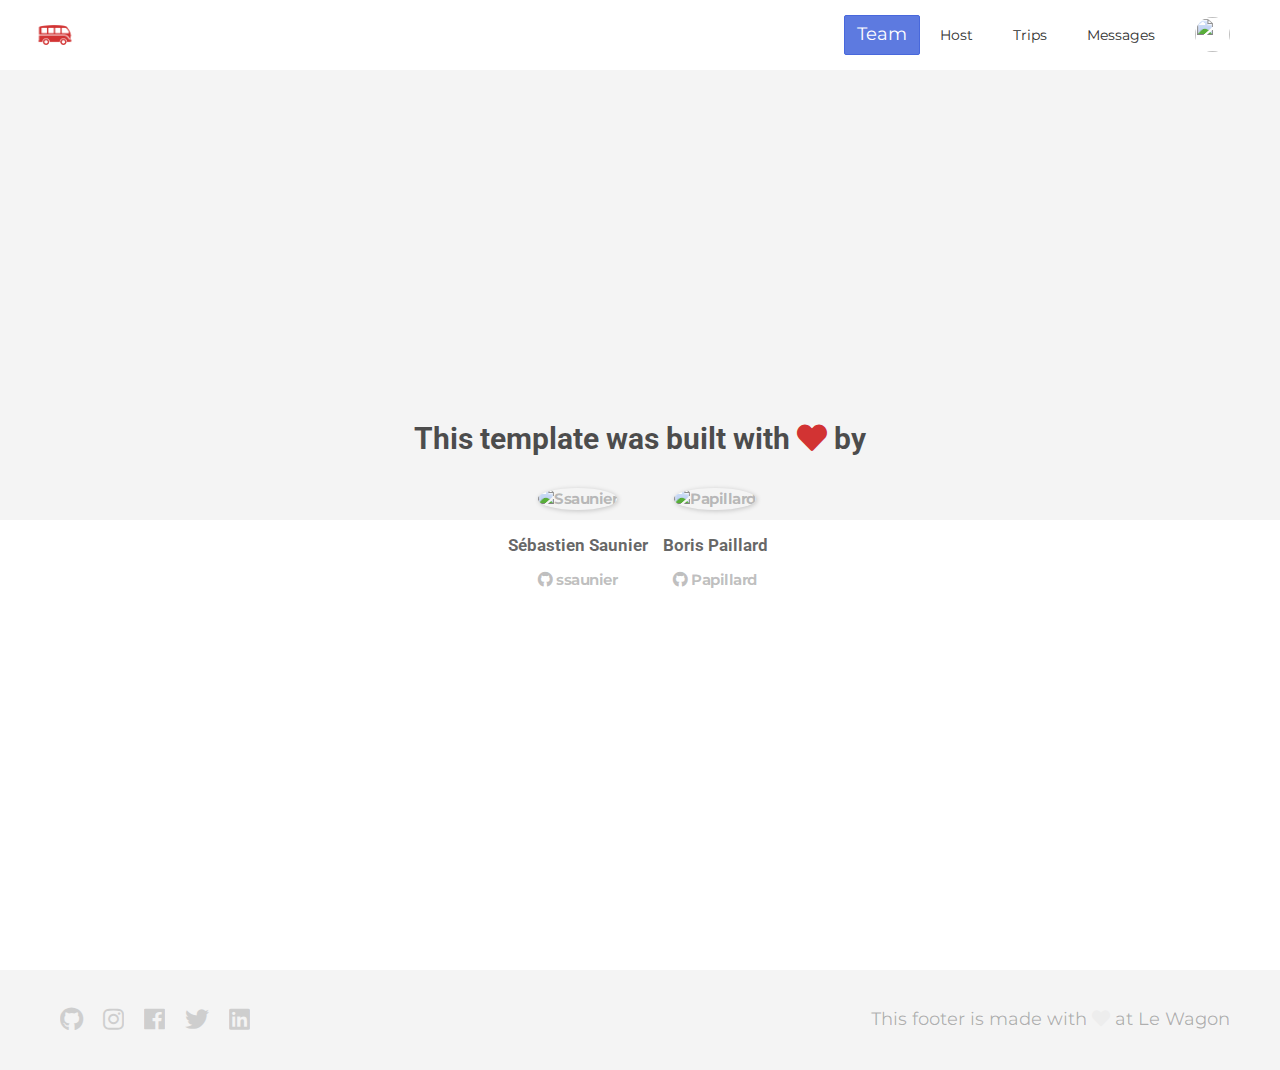
==== commit 154ad9c5: "Automated commit at 2018-10-22 10:49:40 UTC by middleman-deploy 2.0.0-alpha" ====
--- a/about.html
+++ b/about.html
@@ -7,11 +7,51 @@
           content="width=device-width, initial-scale=1, shrink-to-fit=no">
     <!-- Use the title from a page's frontmatter if it has one -->
     <title>Le Wagon - Middleman - About</title>
-    <link href="stylesheets/application-2da639f4.css" rel="stylesheet" />
+    <link href="stylesheets/application-aa48315d.css" rel="stylesheet" />
     <script src="javascripts/application-93de88c9.js"></script>
     <link href="images/favicon-f15af148.png" rel="icon" type="image/png" />
   </head>
   <body>
+    <div class="navbar-wagon">
+  <!-- Logo -->
+  <a href="/" class="navbar-wagon-brand">
+    <img src="images/logo-acc9c0ec.png" alt="Logo" />
+  </a>
+
+  <!-- Right Navigation -->
+  <div class="navbar-wagon-right hidden-xs hidden-sm">
+
+    <a href="team.html" class="btn btn-primary">Team</a>
+    <a href="" class="navbar-wagon-item navbar-wagon-link">Host</a>
+    <a href="" class="navbar-wagon-item navbar-wagon-link">Trips</a>
+    <a href="" class="navbar-wagon-item navbar-wagon-link">Messages</a>
+
+    <!-- Profile picture with dropdown list -->
+    <div class="navbar-wagon-item">
+      <div class="dropdown">
+        <img src="https://kitt.lewagon.com/placeholder/users/ssaunier" class="avatar dropdown-toggle" id="navbar-wagon-menu" data-toggle="dropdown">
+        <ul class="dropdown-menu dropdown-menu-right navbar-wagon-dropdown-menu">
+          <li><a href="#">Profile</a></li>
+          <li><a href="#">Dashboard</a></li>
+          <li><a href="#">Log Out</a></li>
+        </ul>
+      </div>
+    </div>
+  </div>
+
+  <!-- Dropdown appearing on mobile only -->
+  <div class="navbar-wagon-item hidden-md hidden-lg">
+    <div class="dropdown">
+      <i class="fa fa-bars dropdown-toggle" data-toggle="dropdown"></i>
+      <ul class="dropdown-menu dropdown-menu-right navbar-wagon-dropdown-menu">
+        <li><a href="#">Host</a></li>
+        <li><a href="#">Trips</a></li>
+        <li><a href="#">Messagese</a></li>
+      </ul>
+    </div>
+  </div>
+</div>
+
     <div id="about">
   <div class="about-content">
     <h1>This template was built with <i class="fas fa-heart"></i> by</h1>
@@ -34,5 +74,18 @@
   </div>
 </div>
 
+    <div class="footer">
+  <div class="footer-links">
+    <a href="#"><i class="fab fa-github"></i></a>
+    <a href="#"><i class="fab fa-instagram"></i></a>
+    <a href="#"><i class="fab fa-facebook"></i></a>
+    <a href="#"><i class="fab fa-twitter"></i></a>
+    <a href="#"><i class="fab fa-linkedin"></i></a>
+  </div>
+  <div class="footer-copyright">
+    This footer is made with <i class="fa fa-heart"></i> at Le Wagon
+  </div>
+</div>
+
   </body>
 </html>
--- a/stylesheets/application-aa48315d.css
+++ b/stylesheets/application-aa48315d.css
@@ -0,0 +1,8 @@
+@import url("https://fonts.googleapis.com/css?family=Montserrat:300,400,700|Roboto:100,300,400,500,700");/*!
+ * Bootstrap v3.3.7 (http://getbootstrap.com)
+ * Copyright 2011-2016 Twitter, Inc.
+ * Licensed under MIT (https://github.com/twbs/bootstrap/blob/master/LICENSE)
+ *//*! normalize.css v3.0.3 | MIT License | github.com/necolas/normalize.css */html{font-family:sans-serif;-ms-text-size-adjust:100%;-webkit-text-size-adjust:100%}body{margin:0}article,aside,details,figcaption,figure,footer,header,hgroup,main,menu,nav,section,summary{display:block}audio,canvas,progress,video{display:inline-block;vertical-align:baseline}audio:not([controls]){display:none;height:0}[hidden],template{display:none}a{background-color:transparent}a:active,a:hover{outline:0}abbr[title]{border-bottom:1px dotted}b,strong{font-weight:bold}dfn{font-style:italic}h1{font-size:2em;margin:0.67em 0}mark{background:#ff0;color:#000}small{font-size:80%}sub,sup{font-size:75%;line-height:0;position:relative;vertical-align:baseline}sup{top:-0.5em}sub{bottom:-0.25em}img{border:0}svg:not(:root){overflow:hidden}figure{margin:1em 40px}hr{-webkit-box-sizing:content-box;box-sizing:content-box;height:0}pre{overflow:auto}code,kbd,pre,samp{font-family:monospace, monospace;font-size:1em}button,input,optgroup,select,textarea{color:inherit;font:inherit;margin:0}button{overflow:visible}button,select{text-transform:none}button,html input[type="button"],input[type="reset"],input[type="submit"]{-webkit-appearance:button;cursor:pointer}button[disabled],html input[disabled]{cursor:default}button::-moz-focus-inner,input::-moz-focus-inner{border:0;padding:0}input{line-height:normal}input[type="checkbox"],input[type="radio"]{-webkit-box-sizing:border-box;box-sizing:border-box;padding:0}input[type="number"]::-webkit-inner-spin-button,input[type="number"]::-webkit-outer-spin-button{height:auto}input[type="search"]{-webkit-appearance:textfield;-webkit-box-sizing:content-box;box-sizing:content-box}input[type="search"]::-webkit-search-cancel-button,input[type="search"]::-webkit-search-decoration{-webkit-appearance:none}fieldset{border:1px solid #c0c0c0;margin:0 2px;padding:0.35em 0.625em 0.75em}legend{border:0;padding:0}textarea{overflow:auto}optgroup{font-weight:bold}table{border-collapse:collapse;border-spacing:0}td,th{padding:0}/*! Source: https://github.com/h5bp/html5-boilerplate/blob/master/src/css/main.css */@media print{*,*:before,*:after{background:transparent !important;color:#000 !important;-webkit-box-shadow:none !important;box-shadow:none !important;text-shadow:none !important}a,a:visited{text-decoration:underline}a[href]:after{content:" (" attr(href) ")"}abbr[title]:after{content:" (" attr(title) ")"}a[href^="#"]:after,a[href^="javascript:"]:after{content:""}pre,blockquote{border:1px solid #999;page-break-inside:avoid}thead{display:table-header-group}tr,img{page-break-inside:avoid}img{max-width:100% !important}p,h2,h3{orphans:3;widows:3}h2,h3{page-break-after:avoid}.navbar{display:none}.btn>.caret,.dropup>.btn>.caret{border-top-color:#000 !important}.label{border:1px solid #000}.table{border-collapse:collapse !important}.table td,.table th{background-color:#fff !important}.table-bordered th,.table-bordered td{border:1px solid #ddd !important}}@font-face{font-family:'Glyphicons Halflings';src:url("../assets/bootstrap/glyphicons-halflings-regular-86b6f62b.eot");src:url("../assets/bootstrap/glyphicons-halflings-regular-86b6f62b.eot?#iefix") format("embedded-opentype"),url("../assets/bootstrap/glyphicons-halflings-regular-ca35b697.woff2") format("woff2"),url("../assets/bootstrap/glyphicons-halflings-regular-278e49a8.woff") format("woff"),url("../assets/bootstrap/glyphicons-halflings-regular-44bc1850.ttf") format("truetype"),url("../assets/bootstrap/glyphicons-halflings-regular-de51a849.svg#glyphicons_halflingsregular") format("svg")}.glyphicon{position:relative;top:1px;display:inline-block;font-family:'Glyphicons Halflings';font-style:normal;font-weight:normal;line-height:1;-webkit-font-smoothing:antialiased;-moz-osx-font-smoothing:grayscale}.glyphicon-asterisk:before{content:"\002a"}.glyphicon-plus:before{content:"\002b"}.glyphicon-euro:before,.glyphicon-eur:before{content:"\20ac"}.glyphicon-minus:before{content:"\2212"}.glyphicon-cloud:before{content:"\2601"}.glyphicon-envelope:before{content:"\2709"}.glyphicon-pencil:before{content:"\270f"}.glyphicon-glass:before{content:"\e001"}.glyphicon-music:before{content:"\e002"}.glyphicon-search:before{content:"\e003"}.glyphicon-heart:before{content:"\e005"}.glyphicon-star:before{content:"\e006"}.glyphicon-star-empty:before{content:"\e007"}.glyphicon-user:before{content:"\e008"}.glyphicon-film:before{content:"\e009"}.glyphicon-th-large:before{content:"\e010"}.glyphicon-th:before{content:"\e011"}.glyphicon-th-list:before{content:"\e012"}.glyphicon-ok:before{content:"\e013"}.glyphicon-remove:before{content:"\e014"}.glyphicon-zoom-in:before{content:"\e015"}.glyphicon-zoom-out:before{content:"\e016"}.glyphicon-off:before{content:"\e017"}.glyphicon-signal:before{content:"\e018"}.glyphicon-cog:before{content:"\e019"}.glyphicon-trash:before{content:"\e020"}.glyphicon-home:before{content:"\e021"}.glyphicon-file:before{content:"\e022"}.glyphicon-time:before{content:"\e023"}.glyphicon-road:before{content:"\e024"}.glyphicon-download-alt:before{content:"\e025"}.glyphicon-download:before{content:"\e026"}.glyphicon-upload:before{content:"\e027"}.glyphicon-inbox:before{content:"\e028"}.glyphicon-play-circle:before{content:"\e029"}.glyphicon-repeat:before{content:"\e030"}.glyphicon-refresh:before{content:"\e031"}.glyphicon-list-alt:before{content:"\e032"}.glyphicon-lock:before{content:"\e033"}.glyphicon-flag:before{content:"\e034"}.glyphicon-headphones:before{content:"\e035"}.glyphicon-volume-off:before{content:"\e036"}.glyphicon-volume-down:before{content:"\e037"}.glyphicon-volume-up:before{content:"\e038"}.glyphicon-qrcode:before{content:"\e039"}.glyphicon-barcode:before{content:"\e040"}.glyphicon-tag:before{content:"\e041"}.glyphicon-tags:before{content:"\e042"}.glyphicon-book:before{content:"\e043"}.glyphicon-bookmark:before{content:"\e044"}.glyphicon-print:before{content:"\e045"}.glyphicon-camera:before{content:"\e046"}.glyphicon-font:before{content:"\e047"}.glyphicon-bold:before{content:"\e048"}.glyphicon-italic:before{content:"\e049"}.glyphicon-text-height:before{content:"\e050"}.glyphicon-text-width:before{content:"\e051"}.glyphicon-align-left:before{content:"\e052"}.glyphicon-align-center:before{content:"\e053"}.glyphicon-align-right:before{content:"\e054"}.glyphicon-align-justify:before{content:"\e055"}.glyphicon-list:before{content:"\e056"}.glyphicon-indent-left:before{content:"\e057"}.glyphicon-indent-right:before{content:"\e058"}.glyphicon-facetime-video:before{content:"\e059"}.glyphicon-picture:before{content:"\e060"}.glyphicon-map-marker:before{content:"\e062"}.glyphicon-adjust:before{content:"\e063"}.glyphicon-tint:before{content:"\e064"}.glyphicon-edit:before{content:"\e065"}.glyphicon-share:before{content:"\e066"}.glyphicon-check:before{content:"\e067"}.glyphicon-move:before{content:"\e068"}.glyphicon-step-backward:before{content:"\e069"}.glyphicon-fast-backward:before{content:"\e070"}.glyphicon-backward:before{content:"\e071"}.glyphicon-play:before{content:"\e072"}.glyphicon-pause:before{content:"\e073"}.glyphicon-stop:before{content:"\e074"}.glyphicon-forward:before{content:"\e075"}.glyphicon-fast-forward:before{content:"\e076"}.glyphicon-step-forward:before{content:"\e077"}.glyphicon-eject:before{content:"\e078"}.glyphicon-chevron-left:before{content:"\e079"}.glyphicon-chevron-right:before{content:"\e080"}.glyphicon-plus-sign:before{content:"\e081"}.glyphicon-minus-sign:before{content:"\e082"}.glyphicon-remove-sign:before{content:"\e083"}.glyphicon-ok-sign:before{content:"\e084"}.glyphicon-question-sign:before{content:"\e085"}.glyphicon-info-sign:before{content:"\e086"}.glyphicon-screenshot:before{content:"\e087"}.glyphicon-remove-circle:before{content:"\e088"}.glyphicon-ok-circle:before{content:"\e089"}.glyphicon-ban-circle:before{content:"\e090"}.glyphicon-arrow-left:before{content:"\e091"}.glyphicon-arrow-right:before{content:"\e092"}.glyphicon-arrow-up:before{content:"\e093"}.glyphicon-arrow-down:before{content:"\e094"}.glyphicon-share-alt:before{content:"\e095"}.glyphicon-resize-full:before{content:"\e096"}.glyphicon-resize-small:before{content:"\e097"}.glyphicon-exclamation-sign:before{content:"\e101"}.glyphicon-gift:before{content:"\e102"}.glyphicon-leaf:before{content:"\e103"}.glyphicon-fire:before{content:"\e104"}.glyphicon-eye-open:before{content:"\e105"}.glyphicon-eye-close:before{content:"\e106"}.glyphicon-warning-sign:before{content:"\e107"}.glyphicon-plane:before{content:"\e108"}.glyphicon-calendar:before{content:"\e109"}.glyphicon-random:before{content:"\e110"}.glyphicon-comment:before{content:"\e111"}.glyphicon-magnet:before{content:"\e112"}.glyphicon-chevron-up:before{content:"\e113"}.glyphicon-chevron-down:before{content:"\e114"}.glyphicon-retweet:before{content:"\e115"}.glyphicon-shopping-cart:before{content:"\e116"}.glyphicon-folder-close:before{content:"\e117"}.glyphicon-folder-open:before{content:"\e118"}.glyphicon-resize-vertical:before{content:"\e119"}.glyphicon-resize-horizontal:before{content:"\e120"}.glyphicon-hdd:before{content:"\e121"}.glyphicon-bullhorn:before{content:"\e122"}.glyphicon-bell:before{content:"\e123"}.glyphicon-certificate:before{content:"\e124"}.glyphicon-thumbs-up:before{content:"\e125"}.glyphicon-thumbs-down:before{content:"\e126"}.glyphicon-hand-right:before{content:"\e127"}.glyphicon-hand-left:before{content:"\e128"}.glyphicon-hand-up:before{content:"\e129"}.glyphicon-hand-down:before{content:"\e130"}.glyphicon-circle-arrow-right:before{content:"\e131"}.glyphicon-circle-arrow-left:before{content:"\e132"}.glyphicon-circle-arrow-up:before{content:"\e133"}.glyphicon-circle-arrow-down:before{content:"\e134"}.glyphicon-globe:before{content:"\e135"}.glyphicon-wrench:before{content:"\e136"}.glyphicon-tasks:before{content:"\e137"}.glyphicon-filter:before{content:"\e138"}.glyphicon-briefcase:before{content:"\e139"}.glyphicon-fullscreen:before{content:"\e140"}.glyphicon-dashboard:before{content:"\e141"}.glyphicon-paperclip:before{content:"\e142"}.glyphicon-heart-empty:before{content:"\e143"}.glyphicon-link:before{content:"\e144"}.glyphicon-phone:before{content:"\e145"}.glyphicon-pushpin:before{content:"\e146"}.glyphicon-usd:before{content:"\e148"}.glyphicon-gbp:before{content:"\e149"}.glyphicon-sort:before{content:"\e150"}.glyphicon-sort-by-alphabet:before{content:"\e151"}.glyphicon-sort-by-alphabet-alt:before{content:"\e152"}.glyphicon-sort-by-order:before{content:"\e153"}.glyphicon-sort-by-order-alt:before{content:"\e154"}.glyphicon-sort-by-attributes:before{content:"\e155"}.glyphicon-sort-by-attributes-alt:before{content:"\e156"}.glyphicon-unchecked:before{content:"\e157"}.glyphicon-expand:before{content:"\e158"}.glyphicon-collapse-down:before{content:"\e159"}.glyphicon-collapse-up:before{content:"\e160"}.glyphicon-log-in:before{content:"\e161"}.glyphicon-flash:before{content:"\e162"}.glyphicon-log-out:before{content:"\e163"}.glyphicon-new-window:before{content:"\e164"}.glyphicon-record:before{content:"\e165"}.glyphicon-save:before{content:"\e166"}.glyphicon-open:before{content:"\e167"}.glyphicon-saved:before{content:"\e168"}.glyphicon-import:before{content:"\e169"}.glyphicon-export:before{content:"\e170"}.glyphicon-send:before{content:"\e171"}.glyphicon-floppy-disk:before{content:"\e172"}.glyphicon-floppy-saved:before{content:"\e173"}.glyphicon-floppy-remove:before{content:"\e174"}.glyphicon-floppy-save:before{content:"\e175"}.glyphicon-floppy-open:before{content:"\e176"}.glyphicon-credit-card:before{content:"\e177"}.glyphicon-transfer:before{content:"\e178"}.glyphicon-cutlery:before{content:"\e179"}.glyphicon-header:before{content:"\e180"}.glyphicon-compressed:before{content:"\e181"}.glyphicon-earphone:before{content:"\e182"}.glyphicon-phone-alt:before{content:"\e183"}.glyphicon-tower:before{content:"\e184"}.glyphicon-stats:before{content:"\e185"}.glyphicon-sd-video:before{content:"\e186"}.glyphicon-hd-video:before{content:"\e187"}.glyphicon-subtitles:before{content:"\e188"}.glyphicon-sound-stereo:before{content:"\e189"}.glyphicon-sound-dolby:before{content:"\e190"}.glyphicon-sound-5-1:before{content:"\e191"}.glyphicon-sound-6-1:before{content:"\e192"}.glyphicon-sound-7-1:before{content:"\e193"}.glyphicon-copyright-mark:before{content:"\e194"}.glyphicon-registration-mark:before{content:"\e195"}.glyphicon-cloud-download:before{content:"\e197"}.glyphicon-cloud-upload:before{content:"\e198"}.glyphicon-tree-conifer:before{content:"\e199"}.glyphicon-tree-deciduous:before{content:"\e200"}.glyphicon-cd:before{content:"\e201"}.glyphicon-save-file:before{content:"\e202"}.glyphicon-open-file:before{content:"\e203"}.glyphicon-level-up:before{content:"\e204"}.glyphicon-copy:before{content:"\e205"}.glyphicon-paste:before{content:"\e206"}.glyphicon-alert:before{content:"\e209"}.glyphicon-equalizer:before{content:"\e210"}.glyphicon-king:before{content:"\e211"}.glyphicon-queen:before{content:"\e212"}.glyphicon-pawn:before{content:"\e213"}.glyphicon-bishop:before{content:"\e214"}.glyphicon-knight:before{content:"\e215"}.glyphicon-baby-formula:before{content:"\e216"}.glyphicon-tent:before{content:"\26fa"}.glyphicon-blackboard:before{content:"\e218"}.glyphicon-bed:before{content:"\e219"}.glyphicon-apple:before{content:"\f8ff"}.glyphicon-erase:before{content:"\e221"}.glyphicon-hourglass:before{content:"\231b"}.glyphicon-lamp:before{content:"\e223"}.glyphicon-duplicate:before{content:"\e224"}.glyphicon-piggy-bank:before{content:"\e225"}.glyphicon-scissors:before{content:"\e226"}.glyphicon-bitcoin:before{content:"\e227"}.glyphicon-btc:before{content:"\e227"}.glyphicon-xbt:before{content:"\e227"}.glyphicon-yen:before{content:"\00a5"}.glyphicon-jpy:before{content:"\00a5"}.glyphicon-ruble:before{content:"\20bd"}.glyphicon-rub:before{content:"\20bd"}.glyphicon-scale:before{content:"\e230"}.glyphicon-ice-lolly:before{content:"\e231"}.glyphicon-ice-lolly-tasted:before{content:"\e232"}.glyphicon-education:before{content:"\e233"}.glyphicon-option-horizontal:before{content:"\e234"}.glyphicon-option-vertical:before{content:"\e235"}.glyphicon-menu-hamburger:before{content:"\e236"}.glyphicon-modal-window:before{content:"\e237"}.glyphicon-oil:before{content:"\e238"}.glyphicon-grain:before{content:"\e239"}.glyphicon-sunglasses:before{content:"\e240"}.glyphicon-text-size:before{content:"\e241"}.glyphicon-text-color:before{content:"\e242"}.glyphicon-text-background:before{content:"\e243"}.glyphicon-object-align-top:before{content:"\e244"}.glyphicon-object-align-bottom:before{content:"\e245"}.glyphicon-object-align-horizontal:before{content:"\e246"}.glyphicon-object-align-left:before{content:"\e247"}.glyphicon-object-align-vertical:before{content:"\e248"}.glyphicon-object-align-right:before{content:"\e249"}.glyphicon-triangle-right:before{content:"\e250"}.glyphicon-triangle-left:before{content:"\e251"}.glyphicon-triangle-bottom:before{content:"\e252"}.glyphicon-triangle-top:before{content:"\e253"}.glyphicon-console:before{content:"\e254"}.glyphicon-superscript:before{content:"\e255"}.glyphicon-subscript:before{content:"\e256"}.glyphicon-menu-left:before{content:"\e257"}.glyphicon-menu-right:before{content:"\e258"}.glyphicon-menu-down:before{content:"\e259"}.glyphicon-menu-up:before{content:"\e260"}*{-webkit-box-sizing:border-box;box-sizing:border-box}*:before,*:after{-webkit-box-sizing:border-box;box-sizing:border-box}html{font-size:10px;-webkit-tap-highlight-color:transparent}body{font-family:"Montserrat", "Helvetica", "sans-serif";font-size:18px;line-height:1.42857143;color:#636363;background-color:#EDEDED}input,button,select,textarea{font-family:inherit;font-size:inherit;line-height:inherit}a{color:#5D7AE0;text-decoration:none}a:hover,a:focus{color:#274bca;text-decoration:underline}a:focus{outline:5px auto -webkit-focus-ring-color;outline-offset:-2px}figure{margin:0}img{vertical-align:middle}.img-responsive{display:block;max-width:100%;height:auto}.img-rounded{border-radius:2px}.img-thumbnail{padding:4px;line-height:1.42857143;background-color:#EDEDED;border:1px solid #ddd;border-radius:2px;-webkit-transition:all 0.2s ease-in-out;transition:all 0.2s ease-in-out;display:inline-block;max-width:100%;height:auto}.img-circle{border-radius:50%}hr{margin-top:25px;margin-bottom:25px;border:0;border-top:1px solid white}.sr-only{position:absolute;width:1px;height:1px;margin:-1px;padding:0;overflow:hidden;clip:rect(0, 0, 0, 0);border:0}.sr-only-focusable:active,.sr-only-focusable:focus{position:static;width:auto;height:auto;margin:0;overflow:visible;clip:auto}[role="button"]{cursor:pointer}h1,h2,h3,h4,h5,h6,.h1,.h2,.h3,.h4,.h5,.h6{font-family:"Roboto", "Helvetica", "sans-serif";font-weight:500;line-height:1.1;color:inherit}h1 small,h1 .small,h2 small,h2 .small,h3 small,h3 .small,h4 small,h4 .small,h5 small,h5 .small,h6 small,h6 .small,.h1 small,.h1 .small,.h2 small,.h2 .small,.h3 small,.h3 .small,.h4 small,.h4 .small,.h5 small,.h5 .small,.h6 small,.h6 .small{font-weight:normal;line-height:1;color:#a7a7a7}h1,.h1,h2,.h2,h3,.h3{margin-top:25px;margin-bottom:12.5px}h1 small,h1 .small,.h1 small,.h1 .small,h2 small,h2 .small,.h2 small,.h2 .small,h3 small,h3 .small,.h3 small,.h3 .small{font-size:65%}h4,.h4,h5,.h5,h6,.h6{margin-top:12.5px;margin-bottom:12.5px}h4 small,h4 .small,.h4 small,.h4 .small,h5 small,h5 .small,.h5 small,.h5 .small,h6 small,h6 .small,.h6 small,.h6 .small{font-size:75%}h1,.h1{font-size:46px}h2,.h2{font-size:38px}h3,.h3{font-size:31px}h4,.h4{font-size:23px}h5,.h5{font-size:18px}h6,.h6{font-size:16px}p{margin:0 0 12.5px}.lead{margin-bottom:25px;font-size:20px;font-weight:300;line-height:1.4}@media (min-width: 768px){.lead{font-size:27px}}small,.small{font-size:88%}mark,.mark{background-color:#fcf8e3;padding:.2em}.text-left{text-align:left}.text-right{text-align:right}.text-center{text-align:center}.text-justify{text-align:justify}.text-nowrap{white-space:nowrap}.text-lowercase{text-transform:lowercase}.text-uppercase,.initialism{text-transform:uppercase}.text-capitalize{text-transform:capitalize}.text-muted{color:#a7a7a7}.text-primary{color:#5D7AE0}a.text-primary:hover,a.text-primary:focus{color:#3257d8}.text-success{color:#3c763d}a.text-success:hover,a.text-success:focus{color:#2b542c}.text-info{color:#31708f}a.text-info:hover,a.text-info:focus{color:#245269}.text-warning{color:#8a6d3b}a.text-warning:hover,a.text-warning:focus{color:#66512c}.text-danger{color:#a94442}a.text-danger:hover,a.text-danger:focus{color:#843534}.bg-primary{color:#fff}.bg-primary{background-color:#5D7AE0}a.bg-primary:hover,a.bg-primary:focus{background-color:#3257d8}.bg-success{background-color:#dff0d8}a.bg-success:hover,a.bg-success:focus{background-color:#c1e2b3}.bg-info{background-color:#d9edf7}a.bg-info:hover,a.bg-info:focus{background-color:#afd9ee}.bg-warning{background-color:#fcf8e3}a.bg-warning:hover,a.bg-warning:focus{background-color:#f7ecb5}.bg-danger{background-color:#f2dede}a.bg-danger:hover,a.bg-danger:focus{background-color:#e4b9b9}.page-header{padding-bottom:11.5px;margin:50px 0 25px;border-bottom:1px solid white}ul,ol{margin-top:0;margin-bottom:12.5px}ul ul,ul ol,ol ul,ol ol{margin-bottom:0}.list-unstyled{padding-left:0;list-style:none}.list-inline{padding-left:0;list-style:none;margin-left:-5px}.list-inline>li{display:inline-block;padding-left:5px;padding-right:5px}dl{margin-top:0;margin-bottom:25px}dt,dd{line-height:1.42857143}dt{font-weight:bold}dd{margin-left:0}.dl-horizontal dd:before,.dl-horizontal dd:after{content:" ";display:table}.dl-horizontal dd:after{clear:both}@media (min-width: 768px){.dl-horizontal dt{float:left;width:160px;clear:left;text-align:right;overflow:hidden;text-overflow:ellipsis;white-space:nowrap}.dl-horizontal dd{margin-left:180px}}abbr[title],abbr[data-original-title]{cursor:help;border-bottom:1px dotted #a7a7a7}.initialism{font-size:90%}blockquote{padding:12.5px 25px;margin:0 0 25px;font-size:22.5px;border-left:5px solid white}blockquote p:last-child,blockquote ul:last-child,blockquote ol:last-child{margin-bottom:0}blockquote footer,blockquote small,blockquote .small{display:block;font-size:80%;line-height:1.42857143;color:#a7a7a7}blockquote footer:before,blockquote small:before,blockquote .small:before{content:'\2014 \00A0'}.blockquote-reverse,blockquote.pull-right{padding-right:15px;padding-left:0;border-right:5px solid white;border-left:0;text-align:right}.blockquote-reverse footer:before,.blockquote-reverse small:before,.blockquote-reverse .small:before,blockquote.pull-right footer:before,blockquote.pull-right small:before,blockquote.pull-right .small:before{content:''}.blockquote-reverse footer:after,.blockquote-reverse small:after,.blockquote-reverse .small:after,blockquote.pull-right footer:after,blockquote.pull-right small:after,blockquote.pull-right .small:after{content:'\00A0 \2014'}address{margin-bottom:25px;font-style:normal;line-height:1.42857143}code,kbd,pre,samp{font-family:Menlo, Monaco, Consolas, "Courier New", monospace}code{padding:2px 4px;font-size:90%;color:#c7254e;background-color:#f9f2f4;border-radius:2px}kbd{padding:2px 4px;font-size:90%;color:#fff;background-color:#333;border-radius:2px;-webkit-box-shadow:inset 0 -1px 0 rgba(0,0,0,0.25);box-shadow:inset 0 -1px 0 rgba(0,0,0,0.25)}kbd kbd{padding:0;font-size:100%;font-weight:bold;-webkit-box-shadow:none;box-shadow:none}pre{display:block;padding:12px;margin:0 0 12.5px;font-size:17px;line-height:1.42857143;word-break:break-all;word-wrap:break-word;color:#636363;background-color:#f5f5f5;border:1px solid #ccc;border-radius:2px}pre code{padding:0;font-size:inherit;color:inherit;white-space:pre-wrap;background-color:transparent;border-radius:0}.pre-scrollable{max-height:340px;overflow-y:scroll}.container{margin-right:auto;margin-left:auto;padding-left:15px;padding-right:15px}.container:before,.container:after{content:" ";display:table}.container:after{clear:both}@media (min-width: 768px){.container{width:750px}}@media (min-width: 992px){.container{width:970px}}@media (min-width: 1200px){.container{width:1170px}}.container-fluid{margin-right:auto;margin-left:auto;padding-left:15px;padding-right:15px}.container-fluid:before,.container-fluid:after{content:" ";display:table}.container-fluid:after{clear:both}.row{margin-left:-15px;margin-right:-15px}.row:before,.row:after{content:" ";display:table}.row:after{clear:both}.col-xs-1,.col-sm-1,.col-md-1,.col-lg-1,.col-xs-2,.col-sm-2,.col-md-2,.col-lg-2,.col-xs-3,.col-sm-3,.col-md-3,.col-lg-3,.col-xs-4,.col-sm-4,.col-md-4,.col-lg-4,.col-xs-5,.col-sm-5,.col-md-5,.col-lg-5,.col-xs-6,.col-sm-6,.col-md-6,.col-lg-6,.col-xs-7,.col-sm-7,.col-md-7,.col-lg-7,.col-xs-8,.col-sm-8,.col-md-8,.col-lg-8,.col-xs-9,.col-sm-9,.col-md-9,.col-lg-9,.col-xs-10,.col-sm-10,.col-md-10,.col-lg-10,.col-xs-11,.col-sm-11,.col-md-11,.col-lg-11,.col-xs-12,.col-sm-12,.col-md-12,.col-lg-12{position:relative;min-height:1px;padding-left:15px;padding-right:15px}.col-xs-1,.col-xs-2,.col-xs-3,.col-xs-4,.col-xs-5,.col-xs-6,.col-xs-7,.col-xs-8,.col-xs-9,.col-xs-10,.col-xs-11,.col-xs-12{float:left}.col-xs-1{width:8.33333333%}.col-xs-2{width:16.66666667%}.col-xs-3{width:25%}.col-xs-4{width:33.33333333%}.col-xs-5{width:41.66666667%}.col-xs-6{width:50%}.col-xs-7{width:58.33333333%}.col-xs-8{width:66.66666667%}.col-xs-9{width:75%}.col-xs-10{width:83.33333333%}.col-xs-11{width:91.66666667%}.col-xs-12{width:100%}.col-xs-pull-0{right:auto}.col-xs-pull-1{right:8.33333333%}.col-xs-pull-2{right:16.66666667%}.col-xs-pull-3{right:25%}.col-xs-pull-4{right:33.33333333%}.col-xs-pull-5{right:41.66666667%}.col-xs-pull-6{right:50%}.col-xs-pull-7{right:58.33333333%}.col-xs-pull-8{right:66.66666667%}.col-xs-pull-9{right:75%}.col-xs-pull-10{right:83.33333333%}.col-xs-pull-11{right:91.66666667%}.col-xs-pull-12{right:100%}.col-xs-push-0{left:auto}.col-xs-push-1{left:8.33333333%}.col-xs-push-2{left:16.66666667%}.col-xs-push-3{left:25%}.col-xs-push-4{left:33.33333333%}.col-xs-push-5{left:41.66666667%}.col-xs-push-6{left:50%}.col-xs-push-7{left:58.33333333%}.col-xs-push-8{left:66.66666667%}.col-xs-push-9{left:75%}.col-xs-push-10{left:83.33333333%}.col-xs-push-11{left:91.66666667%}.col-xs-push-12{left:100%}.col-xs-offset-0{margin-left:0%}.col-xs-offset-1{margin-left:8.33333333%}.col-xs-offset-2{margin-left:16.66666667%}.col-xs-offset-3{margin-left:25%}.col-xs-offset-4{margin-left:33.33333333%}.col-xs-offset-5{margin-left:41.66666667%}.col-xs-offset-6{margin-left:50%}.col-xs-offset-7{margin-left:58.33333333%}.col-xs-offset-8{margin-left:66.66666667%}.col-xs-offset-9{margin-left:75%}.col-xs-offset-10{margin-left:83.33333333%}.col-xs-offset-11{margin-left:91.66666667%}.col-xs-offset-12{margin-left:100%}@media (min-width: 768px){.col-sm-1,.col-sm-2,.col-sm-3,.col-sm-4,.col-sm-5,.col-sm-6,.col-sm-7,.col-sm-8,.col-sm-9,.col-sm-10,.col-sm-11,.col-sm-12{float:left}.col-sm-1{width:8.33333333%}.col-sm-2{width:16.66666667%}.col-sm-3{width:25%}.col-sm-4{width:33.33333333%}.col-sm-5{width:41.66666667%}.col-sm-6{width:50%}.col-sm-7{width:58.33333333%}.col-sm-8{width:66.66666667%}.col-sm-9{width:75%}.col-sm-10{width:83.33333333%}.col-sm-11{width:91.66666667%}.col-sm-12{width:100%}.col-sm-pull-0{right:auto}.col-sm-pull-1{right:8.33333333%}.col-sm-pull-2{right:16.66666667%}.col-sm-pull-3{right:25%}.col-sm-pull-4{right:33.33333333%}.col-sm-pull-5{right:41.66666667%}.col-sm-pull-6{right:50%}.col-sm-pull-7{right:58.33333333%}.col-sm-pull-8{right:66.66666667%}.col-sm-pull-9{right:75%}.col-sm-pull-10{right:83.33333333%}.col-sm-pull-11{right:91.66666667%}.col-sm-pull-12{right:100%}.col-sm-push-0{left:auto}.col-sm-push-1{left:8.33333333%}.col-sm-push-2{left:16.66666667%}.col-sm-push-3{left:25%}.col-sm-push-4{left:33.33333333%}.col-sm-push-5{left:41.66666667%}.col-sm-push-6{left:50%}.col-sm-push-7{left:58.33333333%}.col-sm-push-8{left:66.66666667%}.col-sm-push-9{left:75%}.col-sm-push-10{left:83.33333333%}.col-sm-push-11{left:91.66666667%}.col-sm-push-12{left:100%}.col-sm-offset-0{margin-left:0%}.col-sm-offset-1{margin-left:8.33333333%}.col-sm-offset-2{margin-left:16.66666667%}.col-sm-offset-3{margin-left:25%}.col-sm-offset-4{margin-left:33.33333333%}.col-sm-offset-5{margin-left:41.66666667%}.col-sm-offset-6{margin-left:50%}.col-sm-offset-7{margin-left:58.33333333%}.col-sm-offset-8{margin-left:66.66666667%}.col-sm-offset-9{margin-left:75%}.col-sm-offset-10{margin-left:83.33333333%}.col-sm-offset-11{margin-left:91.66666667%}.col-sm-offset-12{margin-left:100%}}@media (min-width: 992px){.col-md-1,.col-md-2,.col-md-3,.col-md-4,.col-md-5,.col-md-6,.col-md-7,.col-md-8,.col-md-9,.col-md-10,.col-md-11,.col-md-12{float:left}.col-md-1{width:8.33333333%}.col-md-2{width:16.66666667%}.col-md-3{width:25%}.col-md-4{width:33.33333333%}.col-md-5{width:41.66666667%}.col-md-6{width:50%}.col-md-7{width:58.33333333%}.col-md-8{width:66.66666667%}.col-md-9{width:75%}.col-md-10{width:83.33333333%}.col-md-11{width:91.66666667%}.col-md-12{width:100%}.col-md-pull-0{right:auto}.col-md-pull-1{right:8.33333333%}.col-md-pull-2{right:16.66666667%}.col-md-pull-3{right:25%}.col-md-pull-4{right:33.33333333%}.col-md-pull-5{right:41.66666667%}.col-md-pull-6{right:50%}.col-md-pull-7{right:58.33333333%}.col-md-pull-8{right:66.66666667%}.col-md-pull-9{right:75%}.col-md-pull-10{right:83.33333333%}.col-md-pull-11{right:91.66666667%}.col-md-pull-12{right:100%}.col-md-push-0{left:auto}.col-md-push-1{left:8.33333333%}.col-md-push-2{left:16.66666667%}.col-md-push-3{left:25%}.col-md-push-4{left:33.33333333%}.col-md-push-5{left:41.66666667%}.col-md-push-6{left:50%}.col-md-push-7{left:58.33333333%}.col-md-push-8{left:66.66666667%}.col-md-push-9{left:75%}.col-md-push-10{left:83.33333333%}.col-md-push-11{left:91.66666667%}.col-md-push-12{left:100%}.col-md-offset-0{margin-left:0%}.col-md-offset-1{margin-left:8.33333333%}.col-md-offset-2{margin-left:16.66666667%}.col-md-offset-3{margin-left:25%}.col-md-offset-4{margin-left:33.33333333%}.col-md-offset-5{margin-left:41.66666667%}.col-md-offset-6{margin-left:50%}.col-md-offset-7{margin-left:58.33333333%}.col-md-offset-8{margin-left:66.66666667%}.col-md-offset-9{margin-left:75%}.col-md-offset-10{margin-left:83.33333333%}.col-md-offset-11{margin-left:91.66666667%}.col-md-offset-12{margin-left:100%}}@media (min-width: 1200px){.col-lg-1,.col-lg-2,.col-lg-3,.col-lg-4,.col-lg-5,.col-lg-6,.col-lg-7,.col-lg-8,.col-lg-9,.col-lg-10,.col-lg-11,.col-lg-12{float:left}.col-lg-1{width:8.33333333%}.col-lg-2{width:16.66666667%}.col-lg-3{width:25%}.col-lg-4{width:33.33333333%}.col-lg-5{width:41.66666667%}.col-lg-6{width:50%}.col-lg-7{width:58.33333333%}.col-lg-8{width:66.66666667%}.col-lg-9{width:75%}.col-lg-10{width:83.33333333%}.col-lg-11{width:91.66666667%}.col-lg-12{width:100%}.col-lg-pull-0{right:auto}.col-lg-pull-1{right:8.33333333%}.col-lg-pull-2{right:16.66666667%}.col-lg-pull-3{right:25%}.col-lg-pull-4{right:33.33333333%}.col-lg-pull-5{right:41.66666667%}.col-lg-pull-6{right:50%}.col-lg-pull-7{right:58.33333333%}.col-lg-pull-8{right:66.66666667%}.col-lg-pull-9{right:75%}.col-lg-pull-10{right:83.33333333%}.col-lg-pull-11{right:91.66666667%}.col-lg-pull-12{right:100%}.col-lg-push-0{left:auto}.col-lg-push-1{left:8.33333333%}.col-lg-push-2{left:16.66666667%}.col-lg-push-3{left:25%}.col-lg-push-4{left:33.33333333%}.col-lg-push-5{left:41.66666667%}.col-lg-push-6{left:50%}.col-lg-push-7{left:58.33333333%}.col-lg-push-8{left:66.66666667%}.col-lg-push-9{left:75%}.col-lg-push-10{left:83.33333333%}.col-lg-push-11{left:91.66666667%}.col-lg-push-12{left:100%}.col-lg-offset-0{margin-left:0%}.col-lg-offset-1{margin-left:8.33333333%}.col-lg-offset-2{margin-left:16.66666667%}.col-lg-offset-3{margin-left:25%}.col-lg-offset-4{margin-left:33.33333333%}.col-lg-offset-5{margin-left:41.66666667%}.col-lg-offset-6{margin-left:50%}.col-lg-offset-7{margin-left:58.33333333%}.col-lg-offset-8{margin-left:66.66666667%}.col-lg-offset-9{margin-left:75%}.col-lg-offset-10{margin-left:83.33333333%}.col-lg-offset-11{margin-left:91.66666667%}.col-lg-offset-12{margin-left:100%}}table{background-color:transparent}caption{padding-top:8px;padding-bottom:8px;color:#a7a7a7;text-align:left}th{text-align:left}.table{width:100%;max-width:100%;margin-bottom:25px}.table>thead>tr>th,.table>thead>tr>td,.table>tbody>tr>th,.table>tbody>tr>td,.table>tfoot>tr>th,.table>tfoot>tr>td{padding:8px;line-height:1.42857143;vertical-align:top;border-top:1px solid #ddd}.table>thead>tr>th{vertical-align:bottom;border-bottom:2px solid #ddd}.table>caption+thead>tr:first-child>th,.table>caption+thead>tr:first-child>td,.table>colgroup+thead>tr:first-child>th,.table>colgroup+thead>tr:first-child>td,.table>thead:first-child>tr:first-child>th,.table>thead:first-child>tr:first-child>td{border-top:0}.table>tbody+tbody{border-top:2px solid #ddd}.table .table{background-color:#EDEDED}.table-condensed>thead>tr>th,.table-condensed>thead>tr>td,.table-condensed>tbody>tr>th,.table-condensed>tbody>tr>td,.table-condensed>tfoot>tr>th,.table-condensed>tfoot>tr>td{padding:5px}.table-bordered{border:1px solid #ddd}.table-bordered>thead>tr>th,.table-bordered>thead>tr>td,.table-bordered>tbody>tr>th,.table-bordered>tbody>tr>td,.table-bordered>tfoot>tr>th,.table-bordered>tfoot>tr>td{border:1px solid #ddd}.table-bordered>thead>tr>th,.table-bordered>thead>tr>td{border-bottom-width:2px}.table-striped>tbody>tr:nth-of-type(odd){background-color:#f9f9f9}.table-hover>tbody>tr:hover{background-color:#f5f5f5}table col[class*="col-"]{position:static;float:none;display:table-column}table td[class*="col-"],table th[class*="col-"]{position:static;float:none;display:table-cell}.table>thead>tr>td.active,.table>thead>tr>th.active,.table>thead>tr.active>td,.table>thead>tr.active>th,.table>tbody>tr>td.active,.table>tbody>tr>th.active,.table>tbody>tr.active>td,.table>tbody>tr.active>th,.table>tfoot>tr>td.active,.table>tfoot>tr>th.active,.table>tfoot>tr.active>td,.table>tfoot>tr.active>th{background-color:#f5f5f5}.table-hover>tbody>tr>td.active:hover,.table-hover>tbody>tr>th.active:hover,.table-hover>tbody>tr.active:hover>td,.table-hover>tbody>tr:hover>.active,.table-hover>tbody>tr.active:hover>th{background-color:#e8e8e8}.table>thead>tr>td.success,.table>thead>tr>th.success,.table>thead>tr.success>td,.table>thead>tr.success>th,.table>tbody>tr>td.success,.table>tbody>tr>th.success,.table>tbody>tr.success>td,.table>tbody>tr.success>th,.table>tfoot>tr>td.success,.table>tfoot>tr>th.success,.table>tfoot>tr.success>td,.table>tfoot>tr.success>th{background-color:#dff0d8}.table-hover>tbody>tr>td.success:hover,.table-hover>tbody>tr>th.success:hover,.table-hover>tbody>tr.success:hover>td,.table-hover>tbody>tr:hover>.success,.table-hover>tbody>tr.success:hover>th{background-color:#d0e9c6}.table>thead>tr>td.info,.table>thead>tr>th.info,.table>thead>tr.info>td,.table>thead>tr.info>th,.table>tbody>tr>td.info,.table>tbody>tr>th.info,.table>tbody>tr.info>td,.table>tbody>tr.info>th,.table>tfoot>tr>td.info,.table>tfoot>tr>th.info,.table>tfoot>tr.info>td,.table>tfoot>tr.info>th{background-color:#d9edf7}.table-hover>tbody>tr>td.info:hover,.table-hover>tbody>tr>th.info:hover,.table-hover>tbody>tr.info:hover>td,.table-hover>tbody>tr:hover>.info,.table-hover>tbody>tr.info:hover>th{background-color:#c4e3f3}.table>thead>tr>td.warning,.table>thead>tr>th.warning,.table>thead>tr.warning>td,.table>thead>tr.warning>th,.table>tbody>tr>td.warning,.table>tbody>tr>th.warning,.table>tbody>tr.warning>td,.table>tbody>tr.warning>th,.table>tfoot>tr>td.warning,.table>tfoot>tr>th.warning,.table>tfoot>tr.warning>td,.table>tfoot>tr.warning>th{background-color:#fcf8e3}.table-hover>tbody>tr>td.warning:hover,.table-hover>tbody>tr>th.warning:hover,.table-hover>tbody>tr.warning:hover>td,.table-hover>tbody>tr:hover>.warning,.table-hover>tbody>tr.warning:hover>th{background-color:#faf2cc}.table>thead>tr>td.danger,.table>thead>tr>th.danger,.table>thead>tr.danger>td,.table>thead>tr.danger>th,.table>tbody>tr>td.danger,.table>tbody>tr>th.danger,.table>tbody>tr.danger>td,.table>tbody>tr.danger>th,.table>tfoot>tr>td.danger,.table>tfoot>tr>th.danger,.table>tfoot>tr.danger>td,.table>tfoot>tr.danger>th{background-color:#f2dede}.table-hover>tbody>tr>td.danger:hover,.table-hover>tbody>tr>th.danger:hover,.table-hover>tbody>tr.danger:hover>td,.table-hover>tbody>tr:hover>.danger,.table-hover>tbody>tr.danger:hover>th{background-color:#ebcccc}.table-responsive{overflow-x:auto;min-height:0.01%}@media screen and (max-width: 767px){.table-responsive{width:100%;margin-bottom:18.75px;overflow-y:hidden;-ms-overflow-style:-ms-autohiding-scrollbar;border:1px solid #ddd}.table-responsive>.table{margin-bottom:0}.table-responsive>.table>thead>tr>th,.table-responsive>.table>thead>tr>td,.table-responsive>.table>tbody>tr>th,.table-responsive>.table>tbody>tr>td,.table-responsive>.table>tfoot>tr>th,.table-responsive>.table>tfoot>tr>td{white-space:nowrap}.table-responsive>.table-bordered{border:0}.table-responsive>.table-bordered>thead>tr>th:first-child,.table-responsive>.table-bordered>thead>tr>td:first-child,.table-responsive>.table-bordered>tbody>tr>th:first-child,.table-responsive>.table-bordered>tbody>tr>td:first-child,.table-responsive>.table-bordered>tfoot>tr>th:first-child,.table-responsive>.table-bordered>tfoot>tr>td:first-child{border-left:0}.table-responsive>.table-bordered>thead>tr>th:last-child,.table-responsive>.table-bordered>thead>tr>td:last-child,.table-responsive>.table-bordered>tbody>tr>th:last-child,.table-responsive>.table-bordered>tbody>tr>td:last-child,.table-responsive>.table-bordered>tfoot>tr>th:last-child,.table-responsive>.table-bordered>tfoot>tr>td:last-child{border-right:0}.table-responsive>.table-bordered>tbody>tr:last-child>th,.table-responsive>.table-bordered>tbody>tr:last-child>td,.table-responsive>.table-bordered>tfoot>tr:last-child>th,.table-responsive>.table-bordered>tfoot>tr:last-child>td{border-bottom:0}}fieldset{padding:0;margin:0;border:0;min-width:0}legend{display:block;width:100%;padding:0;margin-bottom:25px;font-size:27px;line-height:inherit;color:#636363;border:0;border-bottom:1px solid #e5e5e5}label{display:inline-block;max-width:100%;margin-bottom:5px;font-weight:bold}input[type="search"]{-webkit-box-sizing:border-box;box-sizing:border-box}input[type="radio"],input[type="checkbox"]{margin:4px 0 0;margin-top:1px \9;line-height:normal}input[type="file"]{display:block}input[type="range"]{display:block;width:100%}select[multiple],select[size]{height:auto}input[type="file"]:focus,input[type="radio"]:focus,input[type="checkbox"]:focus{outline:5px auto -webkit-focus-ring-color;outline-offset:-2px}output{display:block;padding-top:7px;font-size:18px;line-height:1.42857143;color:#303030}.form-control{display:block;width:100%;height:39px;padding:6px 12px;font-size:18px;line-height:1.42857143;color:#303030;background-color:#fff;background-image:none;border:1px solid #ccc;border-radius:2px;-webkit-box-shadow:inset 0 1px 1px rgba(0,0,0,0.075);box-shadow:inset 0 1px 1px rgba(0,0,0,0.075);-webkit-transition:border-color ease-in-out 0.15s, box-shadow ease-in-out 0.15s;-webkit-transition:border-color ease-in-out 0.15s, -webkit-box-shadow ease-in-out 0.15s;transition:border-color ease-in-out 0.15s, -webkit-box-shadow ease-in-out 0.15s;transition:border-color ease-in-out 0.15s, box-shadow ease-in-out 0.15s;transition:border-color ease-in-out 0.15s, box-shadow ease-in-out 0.15s, -webkit-box-shadow ease-in-out 0.15s}.form-control:focus{border-color:#66afe9;outline:0;-webkit-box-shadow:inset 0 1px 1px rgba(0,0,0,0.075),0 0 8px rgba(102,175,233,0.6);box-shadow:inset 0 1px 1px rgba(0,0,0,0.075),0 0 8px rgba(102,175,233,0.6)}.form-control::-moz-placeholder{color:#999;opacity:1}.form-control:-ms-input-placeholder{color:#999}.form-control::-webkit-input-placeholder{color:#999}.form-control::-ms-expand{border:0;background-color:transparent}.form-control[disabled],.form-control[readonly],fieldset[disabled] .form-control{background-color:white;opacity:1}.form-control[disabled],fieldset[disabled] .form-control{cursor:not-allowed}textarea.form-control{height:auto}input[type="search"]{-webkit-appearance:none}@media screen and (-webkit-min-device-pixel-ratio: 0){input[type="date"].form-control,input[type="time"].form-control,input[type="datetime-local"].form-control,input[type="month"].form-control{line-height:39px}input[type="date"].input-sm,.input-group-sm>input[type="date"].form-control,.input-group-sm>input[type="date"].input-group-addon,.input-group-sm>.input-group-btn>input[type="date"].btn,.input-group-sm input[type="date"],input[type="time"].input-sm,.input-group-sm>input[type="time"].form-control,.input-group-sm>input[type="time"].input-group-addon,.input-group-sm>.input-group-btn>input[type="time"].btn,.input-group-sm input[type="time"],input[type="datetime-local"].input-sm,.input-group-sm>input[type="datetime-local"].form-control,.input-group-sm>input[type="datetime-local"].input-group-addon,.input-group-sm>.input-group-btn>input[type="datetime-local"].btn,.input-group-sm input[type="datetime-local"],input[type="month"].input-sm,.input-group-sm>input[type="month"].form-control,.input-group-sm>input[type="month"].input-group-addon,.input-group-sm>.input-group-btn>input[type="month"].btn,.input-group-sm input[type="month"]{line-height:36px}input[type="date"].input-lg,.input-group-lg>input[type="date"].form-control,.input-group-lg>input[type="date"].input-group-addon,.input-group-lg>.input-group-btn>input[type="date"].btn,.input-group-lg input[type="date"],input[type="time"].input-lg,.input-group-lg>input[type="time"].form-control,.input-group-lg>input[type="time"].input-group-addon,.input-group-lg>.input-group-btn>input[type="time"].btn,.input-group-lg input[type="time"],input[type="datetime-local"].input-lg,.input-group-lg>input[type="datetime-local"].form-control,.input-group-lg>input[type="datetime-local"].input-group-addon,.input-group-lg>.input-group-btn>input[type="datetime-local"].btn,.input-group-lg input[type="datetime-local"],input[type="month"].input-lg,.input-group-lg>input[type="month"].form-control,.input-group-lg>input[type="month"].input-group-addon,.input-group-lg>.input-group-btn>input[type="month"].btn,.input-group-lg input[type="month"]{line-height:52px}}.form-group{margin-bottom:15px}.radio,.checkbox{position:relative;display:block;margin-top:10px;margin-bottom:10px}.radio label,.checkbox label{min-height:25px;padding-left:20px;margin-bottom:0;font-weight:normal;cursor:pointer}.radio input[type="radio"],.radio-inline input[type="radio"],.checkbox input[type="checkbox"],.checkbox-inline input[type="checkbox"]{position:absolute;margin-left:-20px;margin-top:4px \9}.radio+.radio,.checkbox+.checkbox{margin-top:-5px}.radio-inline,.checkbox-inline{position:relative;display:inline-block;padding-left:20px;margin-bottom:0;vertical-align:middle;font-weight:normal;cursor:pointer}.radio-inline+.radio-inline,.checkbox-inline+.checkbox-inline{margin-top:0;margin-left:10px}input[type="radio"][disabled],input[type="radio"].disabled,fieldset[disabled] input[type="radio"],input[type="checkbox"][disabled],input[type="checkbox"].disabled,fieldset[disabled] input[type="checkbox"]{cursor:not-allowed}.radio-inline.disabled,fieldset[disabled] .radio-inline,.checkbox-inline.disabled,fieldset[disabled] .checkbox-inline{cursor:not-allowed}.radio.disabled label,fieldset[disabled] .radio label,.checkbox.disabled label,fieldset[disabled] .checkbox label{cursor:not-allowed}.form-control-static{padding-top:7px;padding-bottom:7px;margin-bottom:0;min-height:43px}.form-control-static.input-lg,.input-group-lg>.form-control-static.form-control,.input-group-lg>.form-control-static.input-group-addon,.input-group-lg>.input-group-btn>.form-control-static.btn,.form-control-static.input-sm,.input-group-sm>.form-control-static.form-control,.input-group-sm>.form-control-static.input-group-addon,.input-group-sm>.input-group-btn>.form-control-static.btn{padding-left:0;padding-right:0}.input-sm,.input-group-sm>.form-control,.input-group-sm>.input-group-addon,.input-group-sm>.input-group-btn>.btn{height:36px;padding:5px 10px;font-size:16px;line-height:1.5;border-radius:2px}select.input-sm,.input-group-sm>select.form-control,.input-group-sm>select.input-group-addon,.input-group-sm>.input-group-btn>select.btn{height:36px;line-height:36px}textarea.input-sm,.input-group-sm>textarea.form-control,.input-group-sm>textarea.input-group-addon,.input-group-sm>.input-group-btn>textarea.btn,select[multiple].input-sm,.input-group-sm>select[multiple].form-control,.input-group-sm>select[multiple].input-group-addon,.input-group-sm>.input-group-btn>select[multiple].btn{height:auto}.form-group-sm .form-control{height:36px;padding:5px 10px;font-size:16px;line-height:1.5;border-radius:2px}.form-group-sm select.form-control{height:36px;line-height:36px}.form-group-sm textarea.form-control,.form-group-sm select[multiple].form-control{height:auto}.form-group-sm .form-control-static{height:36px;min-height:41px;padding:6px 10px;font-size:16px;line-height:1.5}.input-lg,.input-group-lg>.form-control,.input-group-lg>.input-group-addon,.input-group-lg>.input-group-btn>.btn{height:52px;padding:10px 16px;font-size:23px;line-height:1.3;border-radius:2px}select.input-lg,.input-group-lg>select.form-control,.input-group-lg>select.input-group-addon,.input-group-lg>.input-group-btn>select.btn{height:52px;line-height:52px}textarea.input-lg,.input-group-lg>textarea.form-control,.input-group-lg>textarea.input-group-addon,.input-group-lg>.input-group-btn>textarea.btn,select[multiple].input-lg,.input-group-lg>select[multiple].form-control,.input-group-lg>select[multiple].input-group-addon,.input-group-lg>.input-group-btn>select[multiple].btn{height:auto}.form-group-lg .form-control{height:52px;padding:10px 16px;font-size:23px;line-height:1.3;border-radius:2px}.form-group-lg select.form-control{height:52px;line-height:52px}.form-group-lg textarea.form-control,.form-group-lg select[multiple].form-control{height:auto}.form-group-lg .form-control-static{height:52px;min-height:48px;padding:11px 16px;font-size:23px;line-height:1.3}.has-feedback{position:relative}.has-feedback .form-control{padding-right:48.75px}.form-control-feedback{position:absolute;top:0;right:0;z-index:2;display:block;width:39px;height:39px;line-height:39px;text-align:center;pointer-events:none}.input-lg+.form-control-feedback,.input-group-lg>.form-control+.form-control-feedback,.input-group-lg>.input-group-addon+.form-control-feedback,.input-group-lg>.input-group-btn>.btn+.form-control-feedback,.input-group-lg+.form-control-feedback,.form-group-lg .form-control+.form-control-feedback{width:52px;height:52px;line-height:52px}.input-sm+.form-control-feedback,.input-group-sm>.form-control+.form-control-feedback,.input-group-sm>.input-group-addon+.form-control-feedback,.input-group-sm>.input-group-btn>.btn+.form-control-feedback,.input-group-sm+.form-control-feedback,.form-group-sm .form-control+.form-control-feedback{width:36px;height:36px;line-height:36px}.has-success .help-block,.has-success .control-label,.has-success .radio,.has-success .checkbox,.has-success .radio-inline,.has-success .checkbox-inline,.has-success.radio label,.has-success.checkbox label,.has-success.radio-inline label,.has-success.checkbox-inline label{color:#3c763d}.has-success .form-control{border-color:#3c763d;-webkit-box-shadow:inset 0 1px 1px rgba(0,0,0,0.075);box-shadow:inset 0 1px 1px rgba(0,0,0,0.075)}.has-success .form-control:focus{border-color:#2b542c;-webkit-box-shadow:inset 0 1px 1px rgba(0,0,0,0.075),0 0 6px #67b168;box-shadow:inset 0 1px 1px rgba(0,0,0,0.075),0 0 6px #67b168}.has-success .input-group-addon{color:#3c763d;border-color:#3c763d;background-color:#dff0d8}.has-success .form-control-feedback{color:#3c763d}.has-warning .help-block,.has-warning .control-label,.has-warning .radio,.has-warning .checkbox,.has-warning .radio-inline,.has-warning .checkbox-inline,.has-warning.radio label,.has-warning.checkbox label,.has-warning.radio-inline label,.has-warning.checkbox-inline label{color:#8a6d3b}.has-warning .form-control{border-color:#8a6d3b;-webkit-box-shadow:inset 0 1px 1px rgba(0,0,0,0.075);box-shadow:inset 0 1px 1px rgba(0,0,0,0.075)}.has-warning .form-control:focus{border-color:#66512c;-webkit-box-shadow:inset 0 1px 1px rgba(0,0,0,0.075),0 0 6px #c0a16b;box-shadow:inset 0 1px 1px rgba(0,0,0,0.075),0 0 6px #c0a16b}.has-warning .input-group-addon{color:#8a6d3b;border-color:#8a6d3b;background-color:#fcf8e3}.has-warning .form-control-feedback{color:#8a6d3b}.has-error .help-block,.has-error .control-label,.has-error .radio,.has-error .checkbox,.has-error .radio-inline,.has-error .checkbox-inline,.has-error.radio label,.has-error.checkbox label,.has-error.radio-inline label,.has-error.checkbox-inline label{color:#a94442}.has-error .form-control{border-color:#a94442;-webkit-box-shadow:inset 0 1px 1px rgba(0,0,0,0.075);box-shadow:inset 0 1px 1px rgba(0,0,0,0.075)}.has-error .form-control:focus{border-color:#843534;-webkit-box-shadow:inset 0 1px 1px rgba(0,0,0,0.075),0 0 6px #ce8483;box-shadow:inset 0 1px 1px rgba(0,0,0,0.075),0 0 6px #ce8483}.has-error .input-group-addon{color:#a94442;border-color:#a94442;background-color:#f2dede}.has-error .form-control-feedback{color:#a94442}.has-feedback label ~ .form-control-feedback{top:30px}.has-feedback label.sr-only ~ .form-control-feedback{top:0}.help-block{display:block;margin-top:5px;margin-bottom:10px;color:#a3a3a3}@media (min-width: 768px){.form-inline .form-group{display:inline-block;margin-bottom:0;vertical-align:middle}.form-inline .form-control{display:inline-block;width:auto;vertical-align:middle}.form-inline .form-control-static{display:inline-block}.form-inline .input-group{display:inline-table;vertical-align:middle}.form-inline .input-group .input-group-addon,.form-inline .input-group .input-group-btn,.form-inline .input-group .form-control{width:auto}.form-inline .input-group>.form-control{width:100%}.form-inline .control-label{margin-bottom:0;vertical-align:middle}.form-inline .radio,.form-inline .checkbox{display:inline-block;margin-top:0;margin-bottom:0;vertical-align:middle}.form-inline .radio label,.form-inline .checkbox label{padding-left:0}.form-inline .radio input[type="radio"],.form-inline .checkbox input[type="checkbox"]{position:relative;margin-left:0}.form-inline .has-feedback .form-control-feedback{top:0}}.form-horizontal .radio,.form-horizontal .checkbox,.form-horizontal .radio-inline,.form-horizontal .checkbox-inline{margin-top:0;margin-bottom:0;padding-top:7px}.form-horizontal .radio,.form-horizontal .checkbox{min-height:32px}.form-horizontal .form-group{margin-left:-15px;margin-right:-15px}.form-horizontal .form-group:before,.form-horizontal .form-group:after{content:" ";display:table}.form-horizontal .form-group:after{clear:both}@media (min-width: 768px){.form-horizontal .control-label{text-align:right;margin-bottom:0;padding-top:7px}}.form-horizontal .has-feedback .form-control-feedback{right:15px}@media (min-width: 768px){.form-horizontal .form-group-lg .control-label{padding-top:11px;font-size:23px}}@media (min-width: 768px){.form-horizontal .form-group-sm .control-label{padding-top:6px;font-size:16px}}.btn{display:inline-block;margin-bottom:0;font-weight:normal;text-align:center;vertical-align:middle;-ms-touch-action:manipulation;touch-action:manipulation;cursor:pointer;background-image:none;border:1px solid transparent;white-space:nowrap;padding:6px 12px;font-size:18px;line-height:1.42857143;border-radius:2px;-webkit-user-select:none;-moz-user-select:none;-ms-user-select:none;user-select:none}.btn:focus,.btn.focus,.btn:active:focus,.btn:active.focus,.btn.active:focus,.btn.active.focus{outline:5px auto -webkit-focus-ring-color;outline-offset:-2px}.btn:hover,.btn:focus,.btn.focus{color:#333;text-decoration:none}.btn:active,.btn.active{outline:0;background-image:none;-webkit-box-shadow:inset 0 3px 5px rgba(0,0,0,0.125);box-shadow:inset 0 3px 5px rgba(0,0,0,0.125)}.btn.disabled,.btn[disabled],fieldset[disabled] .btn{cursor:not-allowed;opacity:0.65;filter:alpha(opacity=65);-webkit-box-shadow:none;box-shadow:none}a.btn.disabled,fieldset[disabled] a.btn{pointer-events:none}.btn-default{color:#333;background-color:#fff;border-color:#ccc}.btn-default:focus,.btn-default.focus{color:#333;background-color:#e6e6e6;border-color:#8c8c8c}.btn-default:hover{color:#333;background-color:#e6e6e6;border-color:#adadad}.btn-default:active,.btn-default.active,.open>.btn-default.dropdown-toggle{color:#333;background-color:#e6e6e6;border-color:#adadad}.btn-default:active:hover,.btn-default:active:focus,.btn-default:active.focus,.btn-default.active:hover,.btn-default.active:focus,.btn-default.active.focus,.open>.btn-default.dropdown-toggle:hover,.open>.btn-default.dropdown-toggle:focus,.open>.btn-default.dropdown-toggle.focus{color:#333;background-color:#d4d4d4;border-color:#8c8c8c}.btn-default:active,.btn-default.active,.open>.btn-default.dropdown-toggle{background-image:none}.btn-default.disabled:hover,.btn-default.disabled:focus,.btn-default.disabled.focus,.btn-default[disabled]:hover,.btn-default[disabled]:focus,.btn-default[disabled].focus,fieldset[disabled] .btn-default:hover,fieldset[disabled] .btn-default:focus,fieldset[disabled] .btn-default.focus{background-color:#fff;border-color:#ccc}.btn-default .badge{color:#fff;background-color:#333}.btn-primary{color:#fff;background-color:#5D7AE0;border-color:#4868dc}.btn-primary:focus,.btn-primary.focus{color:#fff;background-color:#3257d8;border-color:#1a338a}.btn-primary:hover{color:#fff;background-color:#3257d8;border-color:#2548c1}.btn-primary:active,.btn-primary.active,.open>.btn-primary.dropdown-toggle{color:#fff;background-color:#3257d8;border-color:#2548c1}.btn-primary:active:hover,.btn-primary:active:focus,.btn-primary:active.focus,.btn-primary.active:hover,.btn-primary.active:focus,.btn-primary.active.focus,.open>.btn-primary.dropdown-toggle:hover,.open>.btn-primary.dropdown-toggle:focus,.open>.btn-primary.dropdown-toggle.focus{color:#fff;background-color:#2548c1;border-color:#1a338a}.btn-primary:active,.btn-primary.active,.open>.btn-primary.dropdown-toggle{background-image:none}.btn-primary.disabled:hover,.btn-primary.disabled:focus,.btn-primary.disabled.focus,.btn-primary[disabled]:hover,.btn-primary[disabled]:focus,.btn-primary[disabled].focus,fieldset[disabled] .btn-primary:hover,fieldset[disabled] .btn-primary:focus,fieldset[disabled] .btn-primary.focus{background-color:#5D7AE0;border-color:#4868dc}.btn-primary .badge{color:#5D7AE0;background-color:#fff}.btn-success{color:#fff;background-color:#3BB786;border-color:#35a478}.btn-success:focus,.btn-success.focus{color:#fff;background-color:#2f906a;border-color:#164331}.btn-success:hover{color:#fff;background-color:#2f906a;border-color:#267556}.btn-success:active,.btn-success.active,.open>.btn-success.dropdown-toggle{color:#fff;background-color:#2f906a;border-color:#267556}.btn-success:active:hover,.btn-success:active:focus,.btn-success:active.focus,.btn-success.active:hover,.btn-success.active:focus,.btn-success.active.focus,.open>.btn-success.dropdown-toggle:hover,.open>.btn-success.dropdown-toggle:focus,.open>.btn-success.dropdown-toggle.focus{color:#fff;background-color:#267556;border-color:#164331}.btn-success:active,.btn-success.active,.open>.btn-success.dropdown-toggle{background-image:none}.btn-success.disabled:hover,.btn-success.disabled:focus,.btn-success.disabled.focus,.btn-success[disabled]:hover,.btn-success[disabled]:focus,.btn-success[disabled].focus,fieldset[disabled] .btn-success:hover,fieldset[disabled] .btn-success:focus,fieldset[disabled] .btn-success.focus{background-color:#3BB786;border-color:#35a478}.btn-success .badge{color:#3BB786;background-color:#fff}.btn-info{color:#fff;background-color:#FDBE32;border-color:#fdb619}.btn-info:focus,.btn-info.focus{color:#fff;background-color:#faad02;border-color:#956701}.btn-info:hover{color:#fff;background-color:#faad02;border-color:#d69402}.btn-info:active,.btn-info.active,.open>.btn-info.dropdown-toggle{color:#fff;background-color:#faad02;border-color:#d69402}.btn-info:active:hover,.btn-info:active:focus,.btn-info:active.focus,.btn-info.active:hover,.btn-info.active:focus,.btn-info.active.focus,.open>.btn-info.dropdown-toggle:hover,.open>.btn-info.dropdown-toggle:focus,.open>.btn-info.dropdown-toggle.focus{color:#fff;background-color:#d69402;border-color:#956701}.btn-info:active,.btn-info.active,.open>.btn-info.dropdown-toggle{background-image:none}.btn-info.disabled:hover,.btn-info.disabled:focus,.btn-info.disabled.focus,.btn-info[disabled]:hover,.btn-info[disabled]:focus,.btn-info[disabled].focus,fieldset[disabled] .btn-info:hover,fieldset[disabled] .btn-info:focus,fieldset[disabled] .btn-info.focus{background-color:#FDBE32;border-color:#fdb619}.btn-info .badge{color:#FDBE32;background-color:#fff}.btn-warning{color:#fff;background-color:#E67500;border-color:#cd6800}.btn-warning:focus,.btn-warning.focus{color:#fff;background-color:#b35b00;border-color:#4d2700}.btn-warning:hover{color:#fff;background-color:#b35b00;border-color:#8f4900}.btn-warning:active,.btn-warning.active,.open>.btn-warning.dropdown-toggle{color:#fff;background-color:#b35b00;border-color:#8f4900}.btn-warning:active:hover,.btn-warning:active:focus,.btn-warning:active.focus,.btn-warning.active:hover,.btn-warning.active:focus,.btn-warning.active.focus,.open>.btn-warning.dropdown-toggle:hover,.open>.btn-warning.dropdown-toggle:focus,.open>.btn-warning.dropdown-toggle.focus{color:#fff;background-color:#8f4900;border-color:#4d2700}.btn-warning:active,.btn-warning.active,.open>.btn-warning.dropdown-toggle{background-image:none}.btn-warning.disabled:hover,.btn-warning.disabled:focus,.btn-warning.disabled.focus,.btn-warning[disabled]:hover,.btn-warning[disabled]:focus,.btn-warning[disabled].focus,fieldset[disabled] .btn-warning:hover,fieldset[disabled] .btn-warning:focus,fieldset[disabled] .btn-warning.focus{background-color:#E67500;border-color:#cd6800}.btn-warning .badge{color:#E67500;background-color:#fff}.btn-danger{color:#fff;background-color:#EE4F41;border-color:#ec392a}.btn-danger:focus,.btn-danger.focus{color:#fff;background-color:#e72615;border-color:#8a160c}.btn-danger:hover{color:#fff;background-color:#e72615;border-color:#c72012}.btn-danger:active,.btn-danger.active,.open>.btn-danger.dropdown-toggle{color:#fff;background-color:#e72615;border-color:#c72012}.btn-danger:active:hover,.btn-danger:active:focus,.btn-danger:active.focus,.btn-danger.active:hover,.btn-danger.active:focus,.btn-danger.active.focus,.open>.btn-danger.dropdown-toggle:hover,.open>.btn-danger.dropdown-toggle:focus,.open>.btn-danger.dropdown-toggle.focus{color:#fff;background-color:#c72012;border-color:#8a160c}.btn-danger:active,.btn-danger.active,.open>.btn-danger.dropdown-toggle{background-image:none}.btn-danger.disabled:hover,.btn-danger.disabled:focus,.btn-danger.disabled.focus,.btn-danger[disabled]:hover,.btn-danger[disabled]:focus,.btn-danger[disabled].focus,fieldset[disabled] .btn-danger:hover,fieldset[disabled] .btn-danger:focus,fieldset[disabled] .btn-danger.focus{background-color:#EE4F41;border-color:#ec392a}.btn-danger .badge{color:#EE4F41;background-color:#fff}.btn-link{color:#5D7AE0;font-weight:normal;border-radius:0}.btn-link,.btn-link:active,.btn-link.active,.btn-link[disabled],fieldset[disabled] .btn-link{background-color:transparent;-webkit-box-shadow:none;box-shadow:none}.btn-link,.btn-link:hover,.btn-link:focus,.btn-link:active{border-color:transparent}.btn-link:hover,.btn-link:focus{color:#274bca;text-decoration:underline;background-color:transparent}.btn-link[disabled]:hover,.btn-link[disabled]:focus,fieldset[disabled] .btn-link:hover,fieldset[disabled] .btn-link:focus{color:#a7a7a7;text-decoration:none}.btn-lg,.btn-group-lg>.btn{padding:10px 16px;font-size:23px;line-height:1.3;border-radius:2px}.btn-sm,.btn-group-sm>.btn{padding:5px 10px;font-size:16px;line-height:1.5;border-radius:2px}.btn-xs,.btn-group-xs>.btn{padding:1px 5px;font-size:16px;line-height:1.5;border-radius:2px}.btn-block{display:block;width:100%}.btn-block+.btn-block{margin-top:5px}input[type="submit"].btn-block,input[type="reset"].btn-block,input[type="button"].btn-block{width:100%}.fade{opacity:0;-webkit-transition:opacity 0.15s linear;transition:opacity 0.15s linear}.fade.in{opacity:1}.collapse{display:none}.collapse.in{display:block}tr.collapse.in{display:table-row}tbody.collapse.in{display:table-row-group}.collapsing{position:relative;height:0;overflow:hidden;-webkit-transition-property:height, visibility;transition-property:height, visibility;-webkit-transition-duration:0.35s;transition-duration:0.35s;-webkit-transition-timing-function:ease;transition-timing-function:ease}.caret{display:inline-block;width:0;height:0;margin-left:2px;vertical-align:middle;border-top:4px dashed;border-top:4px solid \9;border-right:4px solid transparent;border-left:4px solid transparent}.dropup,.dropdown{position:relative}.dropdown-toggle:focus{outline:0}.dropdown-menu{position:absolute;top:100%;left:0;z-index:1000;display:none;float:left;min-width:160px;padding:5px 0;margin:2px 0 0;list-style:none;font-size:18px;text-align:left;background-color:#fff;border:1px solid #ccc;border:1px solid rgba(0,0,0,0.15);border-radius:2px;-webkit-box-shadow:0 6px 12px rgba(0,0,0,0.175);box-shadow:0 6px 12px rgba(0,0,0,0.175);background-clip:padding-box}.dropdown-menu.pull-right{right:0;left:auto}.dropdown-menu .divider{height:1px;margin:11.5px 0;overflow:hidden;background-color:#e5e5e5}.dropdown-menu>li>a{display:block;padding:3px 20px;clear:both;font-weight:normal;line-height:1.42857143;color:#636363;white-space:nowrap}.dropdown-menu>li>a:hover,.dropdown-menu>li>a:focus{text-decoration:none;color:#565656;background-color:#f5f5f5}.dropdown-menu>.active>a,.dropdown-menu>.active>a:hover,.dropdown-menu>.active>a:focus{color:#fff;text-decoration:none;outline:0;background-color:#5D7AE0}.dropdown-menu>.disabled>a,.dropdown-menu>.disabled>a:hover,.dropdown-menu>.disabled>a:focus{color:#a7a7a7}.dropdown-menu>.disabled>a:hover,.dropdown-menu>.disabled>a:focus{text-decoration:none;background-color:transparent;background-image:none;filter:progid:DXImageTransform.Microsoft.gradient(enabled = false);cursor:not-allowed}.open>.dropdown-menu{display:block}.open>a{outline:0}.dropdown-menu-right{left:auto;right:0}.dropdown-menu-left{left:0;right:auto}.dropdown-header{display:block;padding:3px 20px;font-size:16px;line-height:1.42857143;color:#a7a7a7;white-space:nowrap}.dropdown-backdrop{position:fixed;left:0;right:0;bottom:0;top:0;z-index:990}.pull-right>.dropdown-menu{right:0;left:auto}.dropup .caret,.navbar-fixed-bottom .dropdown .caret{border-top:0;border-bottom:4px dashed;border-bottom:4px solid \9;content:""}.dropup .dropdown-menu,.navbar-fixed-bottom .dropdown .dropdown-menu{top:auto;bottom:100%;margin-bottom:2px}@media (min-width: 768px){.navbar-right .dropdown-menu{right:0;left:auto}.navbar-right .dropdown-menu-left{left:0;right:auto}}.btn-group,.btn-group-vertical{position:relative;display:inline-block;vertical-align:middle}.btn-group>.btn,.btn-group-vertical>.btn{position:relative;float:left}.btn-group>.btn:hover,.btn-group>.btn:focus,.btn-group>.btn:active,.btn-group>.btn.active,.btn-group-vertical>.btn:hover,.btn-group-vertical>.btn:focus,.btn-group-vertical>.btn:active,.btn-group-vertical>.btn.active{z-index:2}.btn-group .btn+.btn,.btn-group .btn+.btn-group,.btn-group .btn-group+.btn,.btn-group .btn-group+.btn-group{margin-left:-1px}.btn-toolbar{margin-left:-5px}.btn-toolbar:before,.btn-toolbar:after{content:" ";display:table}.btn-toolbar:after{clear:both}.btn-toolbar .btn,.btn-toolbar .btn-group,.btn-toolbar .input-group{float:left}.btn-toolbar>.btn,.btn-toolbar>.btn-group,.btn-toolbar>.input-group{margin-left:5px}.btn-group>.btn:not(:first-child):not(:last-child):not(.dropdown-toggle){border-radius:0}.btn-group>.btn:first-child{margin-left:0}.btn-group>.btn:first-child:not(:last-child):not(.dropdown-toggle){border-bottom-right-radius:0;border-top-right-radius:0}.btn-group>.btn:last-child:not(:first-child),.btn-group>.dropdown-toggle:not(:first-child){border-bottom-left-radius:0;border-top-left-radius:0}.btn-group>.btn-group{float:left}.btn-group>.btn-group:not(:first-child):not(:last-child)>.btn{border-radius:0}.btn-group>.btn-group:first-child:not(:last-child)>.btn:last-child,.btn-group>.btn-group:first-child:not(:last-child)>.dropdown-toggle{border-bottom-right-radius:0;border-top-right-radius:0}.btn-group>.btn-group:last-child:not(:first-child)>.btn:first-child{border-bottom-left-radius:0;border-top-left-radius:0}.btn-group .dropdown-toggle:active,.btn-group.open .dropdown-toggle{outline:0}.btn-group>.btn+.dropdown-toggle{padding-left:8px;padding-right:8px}.btn-group>.btn-lg+.dropdown-toggle,.btn-group-lg.btn-group>.btn+.dropdown-toggle{padding-left:12px;padding-right:12px}.btn-group.open .dropdown-toggle{-webkit-box-shadow:inset 0 3px 5px rgba(0,0,0,0.125);box-shadow:inset 0 3px 5px rgba(0,0,0,0.125)}.btn-group.open .dropdown-toggle.btn-link{-webkit-box-shadow:none;box-shadow:none}.btn .caret{margin-left:0}.btn-lg .caret,.btn-group-lg>.btn .caret{border-width:5px 5px 0;border-bottom-width:0}.dropup .btn-lg .caret,.dropup .btn-group-lg>.btn .caret{border-width:0 5px 5px}.btn-group-vertical>.btn,.btn-group-vertical>.btn-group,.btn-group-vertical>.btn-group>.btn{display:block;float:none;width:100%;max-width:100%}.btn-group-vertical>.btn-group:before,.btn-group-vertical>.btn-group:after{content:" ";display:table}.btn-group-vertical>.btn-group:after{clear:both}.btn-group-vertical>.btn-group>.btn{float:none}.btn-group-vertical>.btn+.btn,.btn-group-vertical>.btn+.btn-group,.btn-group-vertical>.btn-group+.btn,.btn-group-vertical>.btn-group+.btn-group{margin-top:-1px;margin-left:0}.btn-group-vertical>.btn:not(:first-child):not(:last-child){border-radius:0}.btn-group-vertical>.btn:first-child:not(:last-child){border-top-right-radius:2px;border-top-left-radius:2px;border-bottom-right-radius:0;border-bottom-left-radius:0}.btn-group-vertical>.btn:last-child:not(:first-child){border-top-right-radius:0;border-top-left-radius:0;border-bottom-right-radius:2px;border-bottom-left-radius:2px}.btn-group-vertical>.btn-group:not(:first-child):not(:last-child)>.btn{border-radius:0}.btn-group-vertical>.btn-group:first-child:not(:last-child)>.btn:last-child,.btn-group-vertical>.btn-group:first-child:not(:last-child)>.dropdown-toggle{border-bottom-right-radius:0;border-bottom-left-radius:0}.btn-group-vertical>.btn-group:last-child:not(:first-child)>.btn:first-child{border-top-right-radius:0;border-top-left-radius:0}.btn-group-justified{display:table;width:100%;table-layout:fixed;border-collapse:separate}.btn-group-justified>.btn,.btn-group-justified>.btn-group{float:none;display:table-cell;width:1%}.btn-group-justified>.btn-group .btn{width:100%}.btn-group-justified>.btn-group .dropdown-menu{left:auto}[data-toggle="buttons"]>.btn input[type="radio"],[data-toggle="buttons"]>.btn input[type="checkbox"],[data-toggle="buttons"]>.btn-group>.btn input[type="radio"],[data-toggle="buttons"]>.btn-group>.btn input[type="checkbox"]{position:absolute;clip:rect(0, 0, 0, 0);pointer-events:none}.input-group{position:relative;display:table;border-collapse:separate}.input-group[class*="col-"]{float:none;padding-left:0;padding-right:0}.input-group .form-control{position:relative;z-index:2;float:left;width:100%;margin-bottom:0}.input-group .form-control:focus{z-index:3}.input-group-addon,.input-group-btn,.input-group .form-control{display:table-cell}.input-group-addon:not(:first-child):not(:last-child),.input-group-btn:not(:first-child):not(:last-child),.input-group .form-control:not(:first-child):not(:last-child){border-radius:0}.input-group-addon,.input-group-btn{width:1%;white-space:nowrap;vertical-align:middle}.input-group-addon{padding:6px 12px;font-size:18px;font-weight:normal;line-height:1;color:#303030;text-align:center;background-color:white;border:1px solid #ccc;border-radius:2px}.input-group-addon.input-sm,.input-group-sm>.input-group-addon,.input-group-sm>.input-group-btn>.input-group-addon.btn{padding:5px 10px;font-size:16px;border-radius:2px}.input-group-addon.input-lg,.input-group-lg>.input-group-addon,.input-group-lg>.input-group-btn>.input-group-addon.btn{padding:10px 16px;font-size:23px;border-radius:2px}.input-group-addon input[type="radio"],.input-group-addon input[type="checkbox"]{margin-top:0}.input-group .form-control:first-child,.input-group-addon:first-child,.input-group-btn:first-child>.btn,.input-group-btn:first-child>.btn-group>.btn,.input-group-btn:first-child>.dropdown-toggle,.input-group-btn:last-child>.btn:not(:last-child):not(.dropdown-toggle),.input-group-btn:last-child>.btn-group:not(:last-child)>.btn{border-bottom-right-radius:0;border-top-right-radius:0}.input-group-addon:first-child{border-right:0}.input-group .form-control:last-child,.input-group-addon:last-child,.input-group-btn:last-child>.btn,.input-group-btn:last-child>.btn-group>.btn,.input-group-btn:last-child>.dropdown-toggle,.input-group-btn:first-child>.btn:not(:first-child),.input-group-btn:first-child>.btn-group:not(:first-child)>.btn{border-bottom-left-radius:0;border-top-left-radius:0}.input-group-addon:last-child{border-left:0}.input-group-btn{position:relative;font-size:0;white-space:nowrap}.input-group-btn>.btn{position:relative}.input-group-btn>.btn+.btn{margin-left:-1px}.input-group-btn>.btn:hover,.input-group-btn>.btn:focus,.input-group-btn>.btn:active{z-index:2}.input-group-btn:first-child>.btn,.input-group-btn:first-child>.btn-group{margin-right:-1px}.input-group-btn:last-child>.btn,.input-group-btn:last-child>.btn-group{z-index:2;margin-left:-1px}.nav{margin-bottom:0;padding-left:0;list-style:none}.nav:before,.nav:after{content:" ";display:table}.nav:after{clear:both}.nav>li{position:relative;display:block}.nav>li>a{position:relative;display:block;padding:10px 15px}.nav>li>a:hover,.nav>li>a:focus{text-decoration:none;background-color:white}.nav>li.disabled>a{color:#a7a7a7}.nav>li.disabled>a:hover,.nav>li.disabled>a:focus{color:#a7a7a7;text-decoration:none;background-color:transparent;cursor:not-allowed}.nav .open>a,.nav .open>a:hover,.nav .open>a:focus{background-color:white;border-color:#5D7AE0}.nav .nav-divider{height:1px;margin:11.5px 0;overflow:hidden;background-color:#e5e5e5}.nav>li>a>img{max-width:none}.nav-tabs{border-bottom:1px solid #ddd}.nav-tabs>li{float:left;margin-bottom:-1px}.nav-tabs>li>a{margin-right:2px;line-height:1.42857143;border:1px solid transparent;border-radius:2px 2px 0 0}.nav-tabs>li>a:hover{border-color:white white #ddd}.nav-tabs>li.active>a,.nav-tabs>li.active>a:hover,.nav-tabs>li.active>a:focus{color:#303030;background-color:#EDEDED;border:1px solid #ddd;border-bottom-color:transparent;cursor:default}.nav-pills>li{float:left}.nav-pills>li>a{border-radius:2px}.nav-pills>li+li{margin-left:2px}.nav-pills>li.active>a,.nav-pills>li.active>a:hover,.nav-pills>li.active>a:focus{color:#fff;background-color:#5D7AE0}.nav-stacked>li{float:none}.nav-stacked>li+li{margin-top:2px;margin-left:0}.nav-justified,.nav-tabs.nav-justified{width:100%}.nav-justified>li,.nav-tabs.nav-justified>li{float:none}.nav-justified>li>a,.nav-tabs.nav-justified>li>a{text-align:center;margin-bottom:5px}.nav-justified>.dropdown .dropdown-menu{top:auto;left:auto}@media (min-width: 768px){.nav-justified>li,.nav-tabs.nav-justified>li{display:table-cell;width:1%}.nav-justified>li>a,.nav-tabs.nav-justified>li>a{margin-bottom:0}}.nav-tabs-justified,.nav-tabs.nav-justified{border-bottom:0}.nav-tabs-justified>li>a,.nav-tabs.nav-justified>li>a{margin-right:0;border-radius:2px}.nav-tabs-justified>.active>a,.nav-tabs.nav-justified>.active>a,.nav-tabs-justified>.active>a:hover,.nav-tabs.nav-justified>.active>a:hover,.nav-tabs-justified>.active>a:focus,.nav-tabs.nav-justified>.active>a:focus{border:1px solid #ddd}@media (min-width: 768px){.nav-tabs-justified>li>a,.nav-tabs.nav-justified>li>a{border-bottom:1px solid #ddd;border-radius:2px 2px 0 0}.nav-tabs-justified>.active>a,.nav-tabs.nav-justified>.active>a,.nav-tabs-justified>.active>a:hover,.nav-tabs.nav-justified>.active>a:hover,.nav-tabs-justified>.active>a:focus,.nav-tabs.nav-justified>.active>a:focus{border-bottom-color:#EDEDED}}.tab-content>.tab-pane{display:none}.tab-content>.active{display:block}.nav-tabs .dropdown-menu{margin-top:-1px;border-top-right-radius:0;border-top-left-radius:0}.navbar{position:relative;min-height:50px;margin-bottom:25px;border:1px solid transparent}.navbar:before,.navbar:after{content:" ";display:table}.navbar:after{clear:both}@media (min-width: 768px){.navbar{border-radius:2px}}.navbar-header:before,.navbar-header:after{content:" ";display:table}.navbar-header:after{clear:both}@media (min-width: 768px){.navbar-header{float:left}}.navbar-collapse{overflow-x:visible;padding-right:15px;padding-left:15px;border-top:1px solid transparent;-webkit-box-shadow:inset 0 1px 0 rgba(255,255,255,0.1);box-shadow:inset 0 1px 0 rgba(255,255,255,0.1);-webkit-overflow-scrolling:touch}.navbar-collapse:before,.navbar-collapse:after{content:" ";display:table}.navbar-collapse:after{clear:both}.navbar-collapse.in{overflow-y:auto}@media (min-width: 768px){.navbar-collapse{width:auto;border-top:0;-webkit-box-shadow:none;box-shadow:none}.navbar-collapse.collapse{display:block !important;height:auto !important;padding-bottom:0;overflow:visible !important}.navbar-collapse.in{overflow-y:visible}.navbar-fixed-top .navbar-collapse,.navbar-static-top .navbar-collapse,.navbar-fixed-bottom .navbar-collapse{padding-left:0;padding-right:0}}.navbar-fixed-top .navbar-collapse,.navbar-fixed-bottom .navbar-collapse{max-height:340px}@media (max-device-width: 480px) and (orientation: landscape){.navbar-fixed-top .navbar-collapse,.navbar-fixed-bottom .navbar-collapse{max-height:200px}}.container>.navbar-header,.container>.navbar-collapse,.container-fluid>.navbar-header,.container-fluid>.navbar-collapse{margin-right:-15px;margin-left:-15px}@media (min-width: 768px){.container>.navbar-header,.container>.navbar-collapse,.container-fluid>.navbar-header,.container-fluid>.navbar-collapse{margin-right:0;margin-left:0}}.navbar-static-top{z-index:1000;border-width:0 0 1px}@media (min-width: 768px){.navbar-static-top{border-radius:0}}.navbar-fixed-top,.navbar-fixed-bottom{position:fixed;right:0;left:0;z-index:1030}@media (min-width: 768px){.navbar-fixed-top,.navbar-fixed-bottom{border-radius:0}}.navbar-fixed-top{top:0;border-width:0 0 1px}.navbar-fixed-bottom{bottom:0;margin-bottom:0;border-width:1px 0 0}.navbar-brand{float:left;padding:12.5px 15px;font-size:23px;line-height:25px;height:50px}.navbar-brand:hover,.navbar-brand:focus{text-decoration:none}.navbar-brand>img{display:block}@media (min-width: 768px){.navbar>.container .navbar-brand,.navbar>.container-fluid .navbar-brand{margin-left:-15px}}.navbar-toggle{position:relative;float:right;margin-right:15px;padding:9px 10px;margin-top:8px;margin-bottom:8px;background-color:transparent;background-image:none;border:1px solid transparent;border-radius:2px}.navbar-toggle:focus{outline:0}.navbar-toggle .icon-bar{display:block;width:22px;height:2px;border-radius:1px}.navbar-toggle .icon-bar+.icon-bar{margin-top:4px}@media (min-width: 768px){.navbar-toggle{display:none}}.navbar-nav{margin:6.25px -15px}.navbar-nav>li>a{padding-top:10px;padding-bottom:10px;line-height:25px}@media (max-width: 767px){.navbar-nav .open .dropdown-menu{position:static;float:none;width:auto;margin-top:0;background-color:transparent;border:0;-webkit-box-shadow:none;box-shadow:none}.navbar-nav .open .dropdown-menu>li>a,.navbar-nav .open .dropdown-menu .dropdown-header{padding:5px 15px 5px 25px}.navbar-nav .open .dropdown-menu>li>a{line-height:25px}.navbar-nav .open .dropdown-menu>li>a:hover,.navbar-nav .open .dropdown-menu>li>a:focus{background-image:none}}@media (min-width: 768px){.navbar-nav{float:left;margin:0}.navbar-nav>li{float:left}.navbar-nav>li>a{padding-top:12.5px;padding-bottom:12.5px}}.navbar-form{margin-left:-15px;margin-right:-15px;padding:10px 15px;border-top:1px solid transparent;border-bottom:1px solid transparent;-webkit-box-shadow:inset 0 1px 0 rgba(255,255,255,0.1),0 1px 0 rgba(255,255,255,0.1);box-shadow:inset 0 1px 0 rgba(255,255,255,0.1),0 1px 0 rgba(255,255,255,0.1);margin-top:5.5px;margin-bottom:5.5px}@media (min-width: 768px){.navbar-form .form-group{display:inline-block;margin-bottom:0;vertical-align:middle}.navbar-form .form-control{display:inline-block;width:auto;vertical-align:middle}.navbar-form .form-control-static{display:inline-block}.navbar-form .input-group{display:inline-table;vertical-align:middle}.navbar-form .input-group .input-group-addon,.navbar-form .input-group .input-group-btn,.navbar-form .input-group .form-control{width:auto}.navbar-form .input-group>.form-control{width:100%}.navbar-form .control-label{margin-bottom:0;vertical-align:middle}.navbar-form .radio,.navbar-form .checkbox{display:inline-block;margin-top:0;margin-bottom:0;vertical-align:middle}.navbar-form .radio label,.navbar-form .checkbox label{padding-left:0}.navbar-form .radio input[type="radio"],.navbar-form .checkbox input[type="checkbox"]{position:relative;margin-left:0}.navbar-form .has-feedback .form-control-feedback{top:0}}@media (max-width: 767px){.navbar-form .form-group{margin-bottom:5px}.navbar-form .form-group:last-child{margin-bottom:0}}@media (min-width: 768px){.navbar-form{width:auto;border:0;margin-left:0;margin-right:0;padding-top:0;padding-bottom:0;-webkit-box-shadow:none;box-shadow:none}}.navbar-nav>li>.dropdown-menu{margin-top:0;border-top-right-radius:0;border-top-left-radius:0}.navbar-fixed-bottom .navbar-nav>li>.dropdown-menu{margin-bottom:0;border-top-right-radius:2px;border-top-left-radius:2px;border-bottom-right-radius:0;border-bottom-left-radius:0}.navbar-btn{margin-top:5.5px;margin-bottom:5.5px}.navbar-btn.btn-sm,.btn-group-sm>.navbar-btn.btn{margin-top:7px;margin-bottom:7px}.navbar-btn.btn-xs,.btn-group-xs>.navbar-btn.btn{margin-top:14px;margin-bottom:14px}.navbar-text{margin-top:12.5px;margin-bottom:12.5px}@media (min-width: 768px){.navbar-text{float:left;margin-left:15px;margin-right:15px}}@media (min-width: 768px){.navbar-left{float:left !important}.navbar-right{float:right !important;margin-right:-15px}.navbar-right ~ .navbar-right{margin-right:0}}.navbar-default{background-color:#f8f8f8;border-color:#e7e7e7}.navbar-default .navbar-brand{color:#777}.navbar-default .navbar-brand:hover,.navbar-default .navbar-brand:focus{color:#5e5e5e;background-color:transparent}.navbar-default .navbar-text{color:#777}.navbar-default .navbar-nav>li>a{color:#777}.navbar-default .navbar-nav>li>a:hover,.navbar-default .navbar-nav>li>a:focus{color:#333;background-color:transparent}.navbar-default .navbar-nav>.active>a,.navbar-default .navbar-nav>.active>a:hover,.navbar-default .navbar-nav>.active>a:focus{color:#555;background-color:#e7e7e7}.navbar-default .navbar-nav>.disabled>a,.navbar-default .navbar-nav>.disabled>a:hover,.navbar-default .navbar-nav>.disabled>a:focus{color:#ccc;background-color:transparent}.navbar-default .navbar-toggle{border-color:#ddd}.navbar-default .navbar-toggle:hover,.navbar-default .navbar-toggle:focus{background-color:#ddd}.navbar-default .navbar-toggle .icon-bar{background-color:#888}.navbar-default .navbar-collapse,.navbar-default .navbar-form{border-color:#e7e7e7}.navbar-default .navbar-nav>.open>a,.navbar-default .navbar-nav>.open>a:hover,.navbar-default .navbar-nav>.open>a:focus{background-color:#e7e7e7;color:#555}@media (max-width: 767px){.navbar-default .navbar-nav .open .dropdown-menu>li>a{color:#777}.navbar-default .navbar-nav .open .dropdown-menu>li>a:hover,.navbar-default .navbar-nav .open .dropdown-menu>li>a:focus{color:#333;background-color:transparent}.navbar-default .navbar-nav .open .dropdown-menu>.active>a,.navbar-default .navbar-nav .open .dropdown-menu>.active>a:hover,.navbar-default .navbar-nav .open .dropdown-menu>.active>a:focus{color:#555;background-color:#e7e7e7}.navbar-default .navbar-nav .open .dropdown-menu>.disabled>a,.navbar-default .navbar-nav .open .dropdown-menu>.disabled>a:hover,.navbar-default .navbar-nav .open .dropdown-menu>.disabled>a:focus{color:#ccc;background-color:transparent}}.navbar-default .navbar-link{color:#777}.navbar-default .navbar-link:hover{color:#333}.navbar-default .btn-link{color:#777}.navbar-default .btn-link:hover,.navbar-default .btn-link:focus{color:#333}.navbar-default .btn-link[disabled]:hover,.navbar-default .btn-link[disabled]:focus,fieldset[disabled] .navbar-default .btn-link:hover,fieldset[disabled] .navbar-default .btn-link:focus{color:#ccc}.navbar-inverse{background-color:#222;border-color:#090909}.navbar-inverse .navbar-brand{color:#cdcdcd}.navbar-inverse .navbar-brand:hover,.navbar-inverse .navbar-brand:focus{color:#fff;background-color:transparent}.navbar-inverse .navbar-text{color:#cdcdcd}.navbar-inverse .navbar-nav>li>a{color:#cdcdcd}.navbar-inverse .navbar-nav>li>a:hover,.navbar-inverse .navbar-nav>li>a:focus{color:#fff;background-color:transparent}.navbar-inverse .navbar-nav>.active>a,.navbar-inverse .navbar-nav>.active>a:hover,.navbar-inverse .navbar-nav>.active>a:focus{color:#fff;background-color:#090909}.navbar-inverse .navbar-nav>.disabled>a,.navbar-inverse .navbar-nav>.disabled>a:hover,.navbar-inverse .navbar-nav>.disabled>a:focus{color:#444;background-color:transparent}.navbar-inverse .navbar-toggle{border-color:#333}.navbar-inverse .navbar-toggle:hover,.navbar-inverse .navbar-toggle:focus{background-color:#333}.navbar-inverse .navbar-toggle .icon-bar{background-color:#fff}.navbar-inverse .navbar-collapse,.navbar-inverse .navbar-form{border-color:#101010}.navbar-inverse .navbar-nav>.open>a,.navbar-inverse .navbar-nav>.open>a:hover,.navbar-inverse .navbar-nav>.open>a:focus{background-color:#090909;color:#fff}@media (max-width: 767px){.navbar-inverse .navbar-nav .open .dropdown-menu>.dropdown-header{border-color:#090909}.navbar-inverse .navbar-nav .open .dropdown-menu .divider{background-color:#090909}.navbar-inverse .navbar-nav .open .dropdown-menu>li>a{color:#cdcdcd}.navbar-inverse .navbar-nav .open .dropdown-menu>li>a:hover,.navbar-inverse .navbar-nav .open .dropdown-menu>li>a:focus{color:#fff;background-color:transparent}.navbar-inverse .navbar-nav .open .dropdown-menu>.active>a,.navbar-inverse .navbar-nav .open .dropdown-menu>.active>a:hover,.navbar-inverse .navbar-nav .open .dropdown-menu>.active>a:focus{color:#fff;background-color:#090909}.navbar-inverse .navbar-nav .open .dropdown-menu>.disabled>a,.navbar-inverse .navbar-nav .open .dropdown-menu>.disabled>a:hover,.navbar-inverse .navbar-nav .open .dropdown-menu>.disabled>a:focus{color:#444;background-color:transparent}}.navbar-inverse .navbar-link{color:#cdcdcd}.navbar-inverse .navbar-link:hover{color:#fff}.navbar-inverse .btn-link{color:#cdcdcd}.navbar-inverse .btn-link:hover,.navbar-inverse .btn-link:focus{color:#fff}.navbar-inverse .btn-link[disabled]:hover,.navbar-inverse .btn-link[disabled]:focus,fieldset[disabled] .navbar-inverse .btn-link:hover,fieldset[disabled] .navbar-inverse .btn-link:focus{color:#444}.breadcrumb{padding:8px 15px;margin-bottom:25px;list-style:none;background-color:#f5f5f5;border-radius:2px}.breadcrumb>li{display:inline-block}.breadcrumb>li+li:before{content:"/ ";padding:0 5px;color:#ccc}.breadcrumb>.active{color:#a7a7a7}.pagination{display:inline-block;padding-left:0;margin:25px 0;border-radius:2px}.pagination>li{display:inline}.pagination>li>a,.pagination>li>span{position:relative;float:left;padding:6px 12px;line-height:1.42857143;text-decoration:none;color:#5D7AE0;background-color:#fff;border:1px solid #ddd;margin-left:-1px}.pagination>li:first-child>a,.pagination>li:first-child>span{margin-left:0;border-bottom-left-radius:2px;border-top-left-radius:2px}.pagination>li:last-child>a,.pagination>li:last-child>span{border-bottom-right-radius:2px;border-top-right-radius:2px}.pagination>li>a:hover,.pagination>li>a:focus,.pagination>li>span:hover,.pagination>li>span:focus{z-index:2;color:#274bca;background-color:white;border-color:#ddd}.pagination>.active>a,.pagination>.active>a:hover,.pagination>.active>a:focus,.pagination>.active>span,.pagination>.active>span:hover,.pagination>.active>span:focus{z-index:3;color:#fff;background-color:#5D7AE0;border-color:#5D7AE0;cursor:default}.pagination>.disabled>span,.pagination>.disabled>span:hover,.pagination>.disabled>span:focus,.pagination>.disabled>a,.pagination>.disabled>a:hover,.pagination>.disabled>a:focus{color:#a7a7a7;background-color:#fff;border-color:#ddd;cursor:not-allowed}.pagination-lg>li>a,.pagination-lg>li>span{padding:10px 16px;font-size:23px;line-height:1.3}.pagination-lg>li:first-child>a,.pagination-lg>li:first-child>span{border-bottom-left-radius:2px;border-top-left-radius:2px}.pagination-lg>li:last-child>a,.pagination-lg>li:last-child>span{border-bottom-right-radius:2px;border-top-right-radius:2px}.pagination-sm>li>a,.pagination-sm>li>span{padding:5px 10px;font-size:16px;line-height:1.5}.pagination-sm>li:first-child>a,.pagination-sm>li:first-child>span{border-bottom-left-radius:2px;border-top-left-radius:2px}.pagination-sm>li:last-child>a,.pagination-sm>li:last-child>span{border-bottom-right-radius:2px;border-top-right-radius:2px}.pager{padding-left:0;margin:25px 0;list-style:none;text-align:center}.pager:before,.pager:after{content:" ";display:table}.pager:after{clear:both}.pager li{display:inline}.pager li>a,.pager li>span{display:inline-block;padding:5px 14px;background-color:#fff;border:1px solid #ddd;border-radius:15px}.pager li>a:hover,.pager li>a:focus{text-decoration:none;background-color:white}.pager .next>a,.pager .next>span{float:right}.pager .previous>a,.pager .previous>span{float:left}.pager .disabled>a,.pager .disabled>a:hover,.pager .disabled>a:focus,.pager .disabled>span{color:#a7a7a7;background-color:#fff;cursor:not-allowed}.label{display:inline;padding:.2em .6em .3em;font-size:75%;font-weight:bold;line-height:1;color:#fff;text-align:center;white-space:nowrap;vertical-align:baseline;border-radius:.25em}.label:empty{display:none}.btn .label{position:relative;top:-1px}a.label:hover,a.label:focus{color:#fff;text-decoration:none;cursor:pointer}.label-default{background-color:#a7a7a7}.label-default[href]:hover,.label-default[href]:focus{background-color:#8e8e8e}.label-primary{background-color:#5D7AE0}.label-primary[href]:hover,.label-primary[href]:focus{background-color:#3257d8}.label-success{background-color:#3BB786}.label-success[href]:hover,.label-success[href]:focus{background-color:#2f906a}.label-info{background-color:#FDBE32}.label-info[href]:hover,.label-info[href]:focus{background-color:#faad02}.label-warning{background-color:#E67500}.label-warning[href]:hover,.label-warning[href]:focus{background-color:#b35b00}.label-danger{background-color:#EE4F41}.label-danger[href]:hover,.label-danger[href]:focus{background-color:#e72615}.badge{display:inline-block;min-width:10px;padding:3px 7px;font-size:16px;font-weight:bold;color:#fff;line-height:1;vertical-align:middle;white-space:nowrap;text-align:center;background-color:#a7a7a7;border-radius:10px}.badge:empty{display:none}.btn .badge{position:relative;top:-1px}.btn-xs .badge,.btn-group-xs>.btn .badge,.btn-group-xs>.btn .badge{top:0;padding:1px 5px}.list-group-item.active>.badge,.nav-pills>.active>a>.badge{color:#5D7AE0;background-color:#fff}.list-group-item>.badge{float:right}.list-group-item>.badge+.badge{margin-right:5px}.nav-pills>li>a>.badge{margin-left:3px}a.badge:hover,a.badge:focus{color:#fff;text-decoration:none;cursor:pointer}.jumbotron{padding-top:30px;padding-bottom:30px;margin-bottom:30px;color:inherit;background-color:white}.jumbotron h1,.jumbotron .h1{color:inherit}.jumbotron p{margin-bottom:15px;font-size:27px;font-weight:200}.jumbotron>hr{border-top-color:#e6e6e6}.container .jumbotron,.container-fluid .jumbotron{border-radius:2px;padding-left:15px;padding-right:15px}.jumbotron .container{max-width:100%}@media screen and (min-width: 768px){.jumbotron{padding-top:48px;padding-bottom:48px}.container .jumbotron,.container-fluid .jumbotron{padding-left:60px;padding-right:60px}.jumbotron h1,.jumbotron .h1{font-size:81px}}.thumbnail{display:block;padding:4px;margin-bottom:25px;line-height:1.42857143;background-color:#EDEDED;border:1px solid #ddd;border-radius:2px;-webkit-transition:border 0.2s ease-in-out;transition:border 0.2s ease-in-out}.thumbnail>img,.thumbnail a>img{display:block;max-width:100%;height:auto;margin-left:auto;margin-right:auto}.thumbnail .caption{padding:9px;color:#636363}a.thumbnail:hover,a.thumbnail:focus,a.thumbnail.active{border-color:#5D7AE0}.alert{padding:15px;margin-bottom:25px;border:1px solid transparent;border-radius:2px}.alert h4{margin-top:0;color:inherit}.alert .alert-link{font-weight:bold}.alert>p,.alert>ul{margin-bottom:0}.alert>p+p{margin-top:5px}.alert-dismissable,.alert-dismissible{padding-right:35px}.alert-dismissable .close,.alert-dismissible .close{position:relative;top:-2px;right:-21px;color:inherit}.alert-success{background-color:#dff0d8;border-color:#d6e9c6;color:#3c763d}.alert-success hr{border-top-color:#c9e2b3}.alert-success .alert-link{color:#2b542c}.alert-info{background-color:#d9edf7;border-color:#bce8f1;color:#31708f}.alert-info hr{border-top-color:#a6e1ec}.alert-info .alert-link{color:#245269}.alert-warning{background-color:#fcf8e3;border-color:#faebcc;color:#8a6d3b}.alert-warning hr{border-top-color:#f7e1b5}.alert-warning .alert-link{color:#66512c}.alert-danger{background-color:#f2dede;border-color:#ebccd1;color:#a94442}.alert-danger hr{border-top-color:#e4b9c0}.alert-danger .alert-link{color:#843534}@-webkit-keyframes progress-bar-stripes{from{background-position:40px 0}to{background-position:0 0}}@keyframes progress-bar-stripes{from{background-position:40px 0}to{background-position:0 0}}.progress{overflow:hidden;height:25px;margin-bottom:25px;background-color:#f5f5f5;border-radius:2px;-webkit-box-shadow:inset 0 1px 2px rgba(0,0,0,0.1);box-shadow:inset 0 1px 2px rgba(0,0,0,0.1)}.progress-bar{float:left;width:0%;height:100%;font-size:16px;line-height:25px;color:#fff;text-align:center;background-color:#5D7AE0;-webkit-box-shadow:inset 0 -1px 0 rgba(0,0,0,0.15);box-shadow:inset 0 -1px 0 rgba(0,0,0,0.15);-webkit-transition:width 0.6s ease;transition:width 0.6s ease}.progress-striped .progress-bar,.progress-bar-striped{background-image:linear-gradient(45deg, rgba(255,255,255,0.15) 25%, transparent 25%, transparent 50%, rgba(255,255,255,0.15) 50%, rgba(255,255,255,0.15) 75%, transparent 75%, transparent);background-size:40px 40px}.progress.active .progress-bar,.progress-bar.active{-webkit-animation:progress-bar-stripes 2s linear infinite;animation:progress-bar-stripes 2s linear infinite}.progress-bar-success{background-color:#3BB786}.progress-striped .progress-bar-success{background-image:linear-gradient(45deg, rgba(255,255,255,0.15) 25%, transparent 25%, transparent 50%, rgba(255,255,255,0.15) 50%, rgba(255,255,255,0.15) 75%, transparent 75%, transparent)}.progress-bar-info{background-color:#FDBE32}.progress-striped .progress-bar-info{background-image:linear-gradient(45deg, rgba(255,255,255,0.15) 25%, transparent 25%, transparent 50%, rgba(255,255,255,0.15) 50%, rgba(255,255,255,0.15) 75%, transparent 75%, transparent)}.progress-bar-warning{background-color:#E67500}.progress-striped .progress-bar-warning{background-image:linear-gradient(45deg, rgba(255,255,255,0.15) 25%, transparent 25%, transparent 50%, rgba(255,255,255,0.15) 50%, rgba(255,255,255,0.15) 75%, transparent 75%, transparent)}.progress-bar-danger{background-color:#EE4F41}.progress-striped .progress-bar-danger{background-image:linear-gradient(45deg, rgba(255,255,255,0.15) 25%, transparent 25%, transparent 50%, rgba(255,255,255,0.15) 50%, rgba(255,255,255,0.15) 75%, transparent 75%, transparent)}.media{margin-top:15px}.media:first-child{margin-top:0}.media,.media-body{zoom:1;overflow:hidden}.media-body{width:10000px}.media-object{display:block}.media-object.img-thumbnail{max-width:none}.media-right,.media>.pull-right{padding-left:10px}.media-left,.media>.pull-left{padding-right:10px}.media-left,.media-right,.media-body{display:table-cell;vertical-align:top}.media-middle{vertical-align:middle}.media-bottom{vertical-align:bottom}.media-heading{margin-top:0;margin-bottom:5px}.media-list{padding-left:0;list-style:none}.list-group{margin-bottom:20px;padding-left:0}.list-group-item{position:relative;display:block;padding:10px 15px;margin-bottom:-1px;background-color:#fff;border:1px solid #ddd}.list-group-item:first-child{border-top-right-radius:2px;border-top-left-radius:2px}.list-group-item:last-child{margin-bottom:0;border-bottom-right-radius:2px;border-bottom-left-radius:2px}a.list-group-item,button.list-group-item{color:#555}a.list-group-item .list-group-item-heading,button.list-group-item .list-group-item-heading{color:#333}a.list-group-item:hover,a.list-group-item:focus,button.list-group-item:hover,button.list-group-item:focus{text-decoration:none;color:#555;background-color:#f5f5f5}button.list-group-item{width:100%;text-align:left}.list-group-item.disabled,.list-group-item.disabled:hover,.list-group-item.disabled:focus{background-color:white;color:#a7a7a7;cursor:not-allowed}.list-group-item.disabled .list-group-item-heading,.list-group-item.disabled:hover .list-group-item-heading,.list-group-item.disabled:focus .list-group-item-heading{color:inherit}.list-group-item.disabled .list-group-item-text,.list-group-item.disabled:hover .list-group-item-text,.list-group-item.disabled:focus .list-group-item-text{color:#a7a7a7}.list-group-item.active,.list-group-item.active:hover,.list-group-item.active:focus{z-index:2;color:#fff;background-color:#5D7AE0;border-color:#5D7AE0}.list-group-item.active .list-group-item-heading,.list-group-item.active .list-group-item-heading>small,.list-group-item.active .list-group-item-heading>.small,.list-group-item.active:hover .list-group-item-heading,.list-group-item.active:hover .list-group-item-heading>small,.list-group-item.active:hover .list-group-item-heading>.small,.list-group-item.active:focus .list-group-item-heading,.list-group-item.active:focus .list-group-item-heading>small,.list-group-item.active:focus .list-group-item-heading>.small{color:inherit}.list-group-item.active .list-group-item-text,.list-group-item.active:hover .list-group-item-text,.list-group-item.active:focus .list-group-item-text{color:white}.list-group-item-success{color:#3c763d;background-color:#dff0d8}a.list-group-item-success,button.list-group-item-success{color:#3c763d}a.list-group-item-success .list-group-item-heading,button.list-group-item-success .list-group-item-heading{color:inherit}a.list-group-item-success:hover,a.list-group-item-success:focus,button.list-group-item-success:hover,button.list-group-item-success:focus{color:#3c763d;background-color:#d0e9c6}a.list-group-item-success.active,a.list-group-item-success.active:hover,a.list-group-item-success.active:focus,button.list-group-item-success.active,button.list-group-item-success.active:hover,button.list-group-item-success.active:focus{color:#fff;background-color:#3c763d;border-color:#3c763d}.list-group-item-info{color:#31708f;background-color:#d9edf7}a.list-group-item-info,button.list-group-item-info{color:#31708f}a.list-group-item-info .list-group-item-heading,button.list-group-item-info .list-group-item-heading{color:inherit}a.list-group-item-info:hover,a.list-group-item-info:focus,button.list-group-item-info:hover,button.list-group-item-info:focus{color:#31708f;background-color:#c4e3f3}a.list-group-item-info.active,a.list-group-item-info.active:hover,a.list-group-item-info.active:focus,button.list-group-item-info.active,button.list-group-item-info.active:hover,button.list-group-item-info.active:focus{color:#fff;background-color:#31708f;border-color:#31708f}.list-group-item-warning{color:#8a6d3b;background-color:#fcf8e3}a.list-group-item-warning,button.list-group-item-warning{color:#8a6d3b}a.list-group-item-warning .list-group-item-heading,button.list-group-item-warning .list-group-item-heading{color:inherit}a.list-group-item-warning:hover,a.list-group-item-warning:focus,button.list-group-item-warning:hover,button.list-group-item-warning:focus{color:#8a6d3b;background-color:#faf2cc}a.list-group-item-warning.active,a.list-group-item-warning.active:hover,a.list-group-item-warning.active:focus,button.list-group-item-warning.active,button.list-group-item-warning.active:hover,button.list-group-item-warning.active:focus{color:#fff;background-color:#8a6d3b;border-color:#8a6d3b}.list-group-item-danger{color:#a94442;background-color:#f2dede}a.list-group-item-danger,button.list-group-item-danger{color:#a94442}a.list-group-item-danger .list-group-item-heading,button.list-group-item-danger .list-group-item-heading{color:inherit}a.list-group-item-danger:hover,a.list-group-item-danger:focus,button.list-group-item-danger:hover,button.list-group-item-danger:focus{color:#a94442;background-color:#ebcccc}a.list-group-item-danger.active,a.list-group-item-danger.active:hover,a.list-group-item-danger.active:focus,button.list-group-item-danger.active,button.list-group-item-danger.active:hover,button.list-group-item-danger.active:focus{color:#fff;background-color:#a94442;border-color:#a94442}.list-group-item-heading{margin-top:0;margin-bottom:5px}.list-group-item-text{margin-bottom:0;line-height:1.3}.panel{margin-bottom:25px;background-color:#fff;border:1px solid transparent;border-radius:2px;-webkit-box-shadow:0 1px 1px rgba(0,0,0,0.05);box-shadow:0 1px 1px rgba(0,0,0,0.05)}.panel-body{padding:15px}.panel-body:before,.panel-body:after{content:" ";display:table}.panel-body:after{clear:both}.panel-heading{padding:10px 15px;border-bottom:1px solid transparent;border-top-right-radius:1px;border-top-left-radius:1px}.panel-heading>.dropdown .dropdown-toggle{color:inherit}.panel-title{margin-top:0;margin-bottom:0;font-size:21px;color:inherit}.panel-title>a,.panel-title>small,.panel-title>.small,.panel-title>small>a,.panel-title>.small>a{color:inherit}.panel-footer{padding:10px 15px;background-color:#f5f5f5;border-top:1px solid #ddd;border-bottom-right-radius:1px;border-bottom-left-radius:1px}.panel>.list-group,.panel>.panel-collapse>.list-group{margin-bottom:0}.panel>.list-group .list-group-item,.panel>.panel-collapse>.list-group .list-group-item{border-width:1px 0;border-radius:0}.panel>.list-group:first-child .list-group-item:first-child,.panel>.panel-collapse>.list-group:first-child .list-group-item:first-child{border-top:0;border-top-right-radius:1px;border-top-left-radius:1px}.panel>.list-group:last-child .list-group-item:last-child,.panel>.panel-collapse>.list-group:last-child .list-group-item:last-child{border-bottom:0;border-bottom-right-radius:1px;border-bottom-left-radius:1px}.panel>.panel-heading+.panel-collapse>.list-group .list-group-item:first-child{border-top-right-radius:0;border-top-left-radius:0}.panel-heading+.list-group .list-group-item:first-child{border-top-width:0}.list-group+.panel-footer{border-top-width:0}.panel>.table,.panel>.table-responsive>.table,.panel>.panel-collapse>.table{margin-bottom:0}.panel>.table caption,.panel>.table-responsive>.table caption,.panel>.panel-collapse>.table caption{padding-left:15px;padding-right:15px}.panel>.table:first-child,.panel>.table-responsive:first-child>.table:first-child{border-top-right-radius:1px;border-top-left-radius:1px}.panel>.table:first-child>thead:first-child>tr:first-child,.panel>.table:first-child>tbody:first-child>tr:first-child,.panel>.table-responsive:first-child>.table:first-child>thead:first-child>tr:first-child,.panel>.table-responsive:first-child>.table:first-child>tbody:first-child>tr:first-child{border-top-left-radius:1px;border-top-right-radius:1px}.panel>.table:first-child>thead:first-child>tr:first-child td:first-child,.panel>.table:first-child>thead:first-child>tr:first-child th:first-child,.panel>.table:first-child>tbody:first-child>tr:first-child td:first-child,.panel>.table:first-child>tbody:first-child>tr:first-child th:first-child,.panel>.table-responsive:first-child>.table:first-child>thead:first-child>tr:first-child td:first-child,.panel>.table-responsive:first-child>.table:first-child>thead:first-child>tr:first-child th:first-child,.panel>.table-responsive:first-child>.table:first-child>tbody:first-child>tr:first-child td:first-child,.panel>.table-responsive:first-child>.table:first-child>tbody:first-child>tr:first-child th:first-child{border-top-left-radius:1px}.panel>.table:first-child>thead:first-child>tr:first-child td:last-child,.panel>.table:first-child>thead:first-child>tr:first-child th:last-child,.panel>.table:first-child>tbody:first-child>tr:first-child td:last-child,.panel>.table:first-child>tbody:first-child>tr:first-child th:last-child,.panel>.table-responsive:first-child>.table:first-child>thead:first-child>tr:first-child td:last-child,.panel>.table-responsive:first-child>.table:first-child>thead:first-child>tr:first-child th:last-child,.panel>.table-responsive:first-child>.table:first-child>tbody:first-child>tr:first-child td:last-child,.panel>.table-responsive:first-child>.table:first-child>tbody:first-child>tr:first-child th:last-child{border-top-right-radius:1px}.panel>.table:last-child,.panel>.table-responsive:last-child>.table:last-child{border-bottom-right-radius:1px;border-bottom-left-radius:1px}.panel>.table:last-child>tbody:last-child>tr:last-child,.panel>.table:last-child>tfoot:last-child>tr:last-child,.panel>.table-responsive:last-child>.table:last-child>tbody:last-child>tr:last-child,.panel>.table-responsive:last-child>.table:last-child>tfoot:last-child>tr:last-child{border-bottom-left-radius:1px;border-bottom-right-radius:1px}.panel>.table:last-child>tbody:last-child>tr:last-child td:first-child,.panel>.table:last-child>tbody:last-child>tr:last-child th:first-child,.panel>.table:last-child>tfoot:last-child>tr:last-child td:first-child,.panel>.table:last-child>tfoot:last-child>tr:last-child th:first-child,.panel>.table-responsive:last-child>.table:last-child>tbody:last-child>tr:last-child td:first-child,.panel>.table-responsive:last-child>.table:last-child>tbody:last-child>tr:last-child th:first-child,.panel>.table-responsive:last-child>.table:last-child>tfoot:last-child>tr:last-child td:first-child,.panel>.table-responsive:last-child>.table:last-child>tfoot:last-child>tr:last-child th:first-child{border-bottom-left-radius:1px}.panel>.table:last-child>tbody:last-child>tr:last-child td:last-child,.panel>.table:last-child>tbody:last-child>tr:last-child th:last-child,.panel>.table:last-child>tfoot:last-child>tr:last-child td:last-child,.panel>.table:last-child>tfoot:last-child>tr:last-child th:last-child,.panel>.table-responsive:last-child>.table:last-child>tbody:last-child>tr:last-child td:last-child,.panel>.table-responsive:last-child>.table:last-child>tbody:last-child>tr:last-child th:last-child,.panel>.table-responsive:last-child>.table:last-child>tfoot:last-child>tr:last-child td:last-child,.panel>.table-responsive:last-child>.table:last-child>tfoot:last-child>tr:last-child th:last-child{border-bottom-right-radius:1px}.panel>.panel-body+.table,.panel>.panel-body+.table-responsive,.panel>.table+.panel-body,.panel>.table-responsive+.panel-body{border-top:1px solid #ddd}.panel>.table>tbody:first-child>tr:first-child th,.panel>.table>tbody:first-child>tr:first-child td{border-top:0}.panel>.table-bordered,.panel>.table-responsive>.table-bordered{border:0}.panel>.table-bordered>thead>tr>th:first-child,.panel>.table-bordered>thead>tr>td:first-child,.panel>.table-bordered>tbody>tr>th:first-child,.panel>.table-bordered>tbody>tr>td:first-child,.panel>.table-bordered>tfoot>tr>th:first-child,.panel>.table-bordered>tfoot>tr>td:first-child,.panel>.table-responsive>.table-bordered>thead>tr>th:first-child,.panel>.table-responsive>.table-bordered>thead>tr>td:first-child,.panel>.table-responsive>.table-bordered>tbody>tr>th:first-child,.panel>.table-responsive>.table-bordered>tbody>tr>td:first-child,.panel>.table-responsive>.table-bordered>tfoot>tr>th:first-child,.panel>.table-responsive>.table-bordered>tfoot>tr>td:first-child{border-left:0}.panel>.table-bordered>thead>tr>th:last-child,.panel>.table-bordered>thead>tr>td:last-child,.panel>.table-bordered>tbody>tr>th:last-child,.panel>.table-bordered>tbody>tr>td:last-child,.panel>.table-bordered>tfoot>tr>th:last-child,.panel>.table-bordered>tfoot>tr>td:last-child,.panel>.table-responsive>.table-bordered>thead>tr>th:last-child,.panel>.table-responsive>.table-bordered>thead>tr>td:last-child,.panel>.table-responsive>.table-bordered>tbody>tr>th:last-child,.panel>.table-responsive>.table-bordered>tbody>tr>td:last-child,.panel>.table-responsive>.table-bordered>tfoot>tr>th:last-child,.panel>.table-responsive>.table-bordered>tfoot>tr>td:last-child{border-right:0}.panel>.table-bordered>thead>tr:first-child>td,.panel>.table-bordered>thead>tr:first-child>th,.panel>.table-bordered>tbody>tr:first-child>td,.panel>.table-bordered>tbody>tr:first-child>th,.panel>.table-responsive>.table-bordered>thead>tr:first-child>td,.panel>.table-responsive>.table-bordered>thead>tr:first-child>th,.panel>.table-responsive>.table-bordered>tbody>tr:first-child>td,.panel>.table-responsive>.table-bordered>tbody>tr:first-child>th{border-bottom:0}.panel>.table-bordered>tbody>tr:last-child>td,.panel>.table-bordered>tbody>tr:last-child>th,.panel>.table-bordered>tfoot>tr:last-child>td,.panel>.table-bordered>tfoot>tr:last-child>th,.panel>.table-responsive>.table-bordered>tbody>tr:last-child>td,.panel>.table-responsive>.table-bordered>tbody>tr:last-child>th,.panel>.table-responsive>.table-bordered>tfoot>tr:last-child>td,.panel>.table-responsive>.table-bordered>tfoot>tr:last-child>th{border-bottom:0}.panel>.table-responsive{border:0;margin-bottom:0}.panel-group{margin-bottom:25px}.panel-group .panel{margin-bottom:0;border-radius:2px}.panel-group .panel+.panel{margin-top:5px}.panel-group .panel-heading{border-bottom:0}.panel-group .panel-heading+.panel-collapse>.panel-body,.panel-group .panel-heading+.panel-collapse>.list-group{border-top:1px solid #ddd}.panel-group .panel-footer{border-top:0}.panel-group .panel-footer+.panel-collapse .panel-body{border-bottom:1px solid #ddd}.panel-default{border-color:#ddd}.panel-default>.panel-heading{color:#636363;background-color:#f5f5f5;border-color:#ddd}.panel-default>.panel-heading+.panel-collapse>.panel-body{border-top-color:#ddd}.panel-default>.panel-heading .badge{color:#f5f5f5;background-color:#636363}.panel-default>.panel-footer+.panel-collapse>.panel-body{border-bottom-color:#ddd}.panel-primary{border-color:#5D7AE0}.panel-primary>.panel-heading{color:#fff;background-color:#5D7AE0;border-color:#5D7AE0}.panel-primary>.panel-heading+.panel-collapse>.panel-body{border-top-color:#5D7AE0}.panel-primary>.panel-heading .badge{color:#5D7AE0;background-color:#fff}.panel-primary>.panel-footer+.panel-collapse>.panel-body{border-bottom-color:#5D7AE0}.panel-success{border-color:#d6e9c6}.panel-success>.panel-heading{color:#3c763d;background-color:#dff0d8;border-color:#d6e9c6}.panel-success>.panel-heading+.panel-collapse>.panel-body{border-top-color:#d6e9c6}.panel-success>.panel-heading .badge{color:#dff0d8;background-color:#3c763d}.panel-success>.panel-footer+.panel-collapse>.panel-body{border-bottom-color:#d6e9c6}.panel-info{border-color:#bce8f1}.panel-info>.panel-heading{color:#31708f;background-color:#d9edf7;border-color:#bce8f1}.panel-info>.panel-heading+.panel-collapse>.panel-body{border-top-color:#bce8f1}.panel-info>.panel-heading .badge{color:#d9edf7;background-color:#31708f}.panel-info>.panel-footer+.panel-collapse>.panel-body{border-bottom-color:#bce8f1}.panel-warning{border-color:#faebcc}.panel-warning>.panel-heading{color:#8a6d3b;background-color:#fcf8e3;border-color:#faebcc}.panel-warning>.panel-heading+.panel-collapse>.panel-body{border-top-color:#faebcc}.panel-warning>.panel-heading .badge{color:#fcf8e3;background-color:#8a6d3b}.panel-warning>.panel-footer+.panel-collapse>.panel-body{border-bottom-color:#faebcc}.panel-danger{border-color:#ebccd1}.panel-danger>.panel-heading{color:#a94442;background-color:#f2dede;border-color:#ebccd1}.panel-danger>.panel-heading+.panel-collapse>.panel-body{border-top-color:#ebccd1}.panel-danger>.panel-heading .badge{color:#f2dede;background-color:#a94442}.panel-danger>.panel-footer+.panel-collapse>.panel-body{border-bottom-color:#ebccd1}.embed-responsive{position:relative;display:block;height:0;padding:0;overflow:hidden}.embed-responsive .embed-responsive-item,.embed-responsive iframe,.embed-responsive embed,.embed-responsive object,.embed-responsive video{position:absolute;top:0;left:0;bottom:0;height:100%;width:100%;border:0}.embed-responsive-16by9{padding-bottom:56.25%}.embed-responsive-4by3{padding-bottom:75%}.well{min-height:20px;padding:19px;margin-bottom:20px;background-color:#f5f5f5;border:1px solid #e3e3e3;border-radius:2px;-webkit-box-shadow:inset 0 1px 1px rgba(0,0,0,0.05);box-shadow:inset 0 1px 1px rgba(0,0,0,0.05)}.well blockquote{border-color:#ddd;border-color:rgba(0,0,0,0.15)}.well-lg{padding:24px;border-radius:2px}.well-sm{padding:9px;border-radius:2px}.close{float:right;font-size:27px;font-weight:bold;line-height:1;color:#000;text-shadow:0 1px 0 #fff;opacity:0.2;filter:alpha(opacity=20)}.close:hover,.close:focus{color:#000;text-decoration:none;cursor:pointer;opacity:0.5;filter:alpha(opacity=50)}button.close{padding:0;cursor:pointer;background:transparent;border:0;-webkit-appearance:none}.modal-open{overflow:hidden}.modal{display:none;overflow:hidden;position:fixed;top:0;right:0;bottom:0;left:0;z-index:1050;-webkit-overflow-scrolling:touch;outline:0}.modal.fade .modal-dialog{-webkit-transform:translate(0, -25%);transform:translate(0, -25%);-webkit-transition:-webkit-transform 0.3s ease-out;transition:-webkit-transform 0.3s ease-out;transition:transform 0.3s ease-out;transition:transform 0.3s ease-out, -webkit-transform 0.3s ease-out}.modal.in .modal-dialog{-webkit-transform:translate(0, 0);transform:translate(0, 0)}.modal-open .modal{overflow-x:hidden;overflow-y:auto}.modal-dialog{position:relative;width:auto;margin:10px}.modal-content{position:relative;background-color:#fff;border:1px solid #999;border:1px solid rgba(0,0,0,0.2);border-radius:2px;-webkit-box-shadow:0 3px 9px rgba(0,0,0,0.5);box-shadow:0 3px 9px rgba(0,0,0,0.5);background-clip:padding-box;outline:0}.modal-backdrop{position:fixed;top:0;right:0;bottom:0;left:0;z-index:1040;background-color:#000}.modal-backdrop.fade{opacity:0;filter:alpha(opacity=0)}.modal-backdrop.in{opacity:0.5;filter:alpha(opacity=50)}.modal-header{padding:15px;border-bottom:1px solid #e5e5e5}.modal-header:before,.modal-header:after{content:" ";display:table}.modal-header:after{clear:both}.modal-header .close{margin-top:-2px}.modal-title{margin:0;line-height:1.42857143}.modal-body{position:relative;padding:15px}.modal-footer{padding:15px;text-align:right;border-top:1px solid #e5e5e5}.modal-footer:before,.modal-footer:after{content:" ";display:table}.modal-footer:after{clear:both}.modal-footer .btn+.btn{margin-left:5px;margin-bottom:0}.modal-footer .btn-group .btn+.btn{margin-left:-1px}.modal-footer .btn-block+.btn-block{margin-left:0}.modal-scrollbar-measure{position:absolute;top:-9999px;width:50px;height:50px;overflow:scroll}@media (min-width: 768px){.modal-dialog{width:600px;margin:30px auto}.modal-content{-webkit-box-shadow:0 5px 15px rgba(0,0,0,0.5);box-shadow:0 5px 15px rgba(0,0,0,0.5)}.modal-sm{width:300px}}@media (min-width: 992px){.modal-lg{width:900px}}.tooltip{position:absolute;z-index:1070;display:block;font-family:"Montserrat", "Helvetica", "sans-serif";font-style:normal;font-weight:normal;letter-spacing:normal;line-break:auto;line-height:1.42857143;text-align:left;text-align:start;text-decoration:none;text-shadow:none;text-transform:none;white-space:normal;word-break:normal;word-spacing:normal;word-wrap:normal;font-size:16px;opacity:0;filter:alpha(opacity=0)}.tooltip.in{opacity:0.9;filter:alpha(opacity=90)}.tooltip.top{margin-top:-3px;padding:5px 0}.tooltip.right{margin-left:3px;padding:0 5px}.tooltip.bottom{margin-top:3px;padding:5px 0}.tooltip.left{margin-left:-3px;padding:0 5px}.tooltip-inner{max-width:200px;padding:3px 8px;color:#fff;text-align:center;background-color:#000;border-radius:2px}.tooltip-arrow{position:absolute;width:0;height:0;border-color:transparent;border-style:solid}.tooltip.top .tooltip-arrow{bottom:0;left:50%;margin-left:-5px;border-width:5px 5px 0;border-top-color:#000}.tooltip.top-left .tooltip-arrow{bottom:0;right:5px;margin-bottom:-5px;border-width:5px 5px 0;border-top-color:#000}.tooltip.top-right .tooltip-arrow{bottom:0;left:5px;margin-bottom:-5px;border-width:5px 5px 0;border-top-color:#000}.tooltip.right .tooltip-arrow{top:50%;left:0;margin-top:-5px;border-width:5px 5px 5px 0;border-right-color:#000}.tooltip.left .tooltip-arrow{top:50%;right:0;margin-top:-5px;border-width:5px 0 5px 5px;border-left-color:#000}.tooltip.bottom .tooltip-arrow{top:0;left:50%;margin-left:-5px;border-width:0 5px 5px;border-bottom-color:#000}.tooltip.bottom-left .tooltip-arrow{top:0;right:5px;margin-top:-5px;border-width:0 5px 5px;border-bottom-color:#000}.tooltip.bottom-right .tooltip-arrow{top:0;left:5px;margin-top:-5px;border-width:0 5px 5px;border-bottom-color:#000}.popover{position:absolute;top:0;left:0;z-index:1060;display:none;max-width:276px;padding:1px;font-family:"Montserrat", "Helvetica", "sans-serif";font-style:normal;font-weight:normal;letter-spacing:normal;line-break:auto;line-height:1.42857143;text-align:left;text-align:start;text-decoration:none;text-shadow:none;text-transform:none;white-space:normal;word-break:normal;word-spacing:normal;word-wrap:normal;font-size:18px;background-color:#fff;background-clip:padding-box;border:1px solid #ccc;border:1px solid rgba(0,0,0,0.2);border-radius:2px;-webkit-box-shadow:0 5px 10px rgba(0,0,0,0.2);box-shadow:0 5px 10px rgba(0,0,0,0.2)}.popover.top{margin-top:-10px}.popover.right{margin-left:10px}.popover.bottom{margin-top:10px}.popover.left{margin-left:-10px}.popover-title{margin:0;padding:8px 14px;font-size:18px;background-color:#f7f7f7;border-bottom:1px solid #ebebeb;border-radius:1px 1px 0 0}.popover-content{padding:9px 14px}.popover>.arrow,.popover>.arrow:after{position:absolute;display:block;width:0;height:0;border-color:transparent;border-style:solid}.popover>.arrow{border-width:11px}.popover>.arrow:after{border-width:10px;content:""}.popover.top>.arrow{left:50%;margin-left:-11px;border-bottom-width:0;border-top-color:#999999;border-top-color:rgba(0,0,0,0.25);bottom:-11px}.popover.top>.arrow:after{content:" ";bottom:1px;margin-left:-10px;border-bottom-width:0;border-top-color:#fff}.popover.right>.arrow{top:50%;left:-11px;margin-top:-11px;border-left-width:0;border-right-color:#999999;border-right-color:rgba(0,0,0,0.25)}.popover.right>.arrow:after{content:" ";left:1px;bottom:-10px;border-left-width:0;border-right-color:#fff}.popover.bottom>.arrow{left:50%;margin-left:-11px;border-top-width:0;border-bottom-color:#999999;border-bottom-color:rgba(0,0,0,0.25);top:-11px}.popover.bottom>.arrow:after{content:" ";top:1px;margin-left:-10px;border-top-width:0;border-bottom-color:#fff}.popover.left>.arrow{top:50%;right:-11px;margin-top:-11px;border-right-width:0;border-left-color:#999999;border-left-color:rgba(0,0,0,0.25)}.popover.left>.arrow:after{content:" ";right:1px;border-right-width:0;border-left-color:#fff;bottom:-10px}.carousel{position:relative}.carousel-inner{position:relative;overflow:hidden;width:100%}.carousel-inner>.item{display:none;position:relative;-webkit-transition:0.6s ease-in-out left;transition:0.6s ease-in-out left}.carousel-inner>.item>img,.carousel-inner>.item>a>img{display:block;max-width:100%;height:auto;line-height:1}@media all and (transform-3d), (-webkit-transform-3d){.carousel-inner>.item{-webkit-transition:-webkit-transform 0.6s ease-in-out;transition:-webkit-transform 0.6s ease-in-out;transition:transform 0.6s ease-in-out;transition:transform 0.6s ease-in-out, -webkit-transform 0.6s ease-in-out;-webkit-backface-visibility:hidden;backface-visibility:hidden;-webkit-perspective:1000px;perspective:1000px}.carousel-inner>.item.next,.carousel-inner>.item.active.right{-webkit-transform:translate3d(100%, 0, 0);transform:translate3d(100%, 0, 0);left:0}.carousel-inner>.item.prev,.carousel-inner>.item.active.left{-webkit-transform:translate3d(-100%, 0, 0);transform:translate3d(-100%, 0, 0);left:0}.carousel-inner>.item.next.left,.carousel-inner>.item.prev.right,.carousel-inner>.item.active{-webkit-transform:translate3d(0, 0, 0);transform:translate3d(0, 0, 0);left:0}}.carousel-inner>.active,.carousel-inner>.next,.carousel-inner>.prev{display:block}.carousel-inner>.active{left:0}.carousel-inner>.next,.carousel-inner>.prev{position:absolute;top:0;width:100%}.carousel-inner>.next{left:100%}.carousel-inner>.prev{left:-100%}.carousel-inner>.next.left,.carousel-inner>.prev.right{left:0}.carousel-inner>.active.left{left:-100%}.carousel-inner>.active.right{left:100%}.carousel-control{position:absolute;top:0;left:0;bottom:0;width:15%;opacity:0.5;filter:alpha(opacity=50);font-size:20px;color:#fff;text-align:center;text-shadow:0 1px 2px rgba(0,0,0,0.6);background-color:transparent}.carousel-control.left{background-image:-webkit-gradient(linear, left top, right top, from(rgba(0,0,0,0.5)), to(rgba(0,0,0,0.0001)));background-image:linear-gradient(to right, rgba(0,0,0,0.5) 0%, rgba(0,0,0,0.0001) 100%);background-repeat:repeat-x;filter:progid:DXImageTransform.Microsoft.gradient(startColorstr='#80000000', endColorstr='#00000000', GradientType=1)}.carousel-control.right{left:auto;right:0;background-image:-webkit-gradient(linear, left top, right top, from(rgba(0,0,0,0.0001)), to(rgba(0,0,0,0.5)));background-image:linear-gradient(to right, rgba(0,0,0,0.0001) 0%, rgba(0,0,0,0.5) 100%);background-repeat:repeat-x;filter:progid:DXImageTransform.Microsoft.gradient(startColorstr='#00000000', endColorstr='#80000000', GradientType=1)}.carousel-control:hover,.carousel-control:focus{outline:0;color:#fff;text-decoration:none;opacity:0.9;filter:alpha(opacity=90)}.carousel-control .icon-prev,.carousel-control .icon-next,.carousel-control .glyphicon-chevron-left,.carousel-control .glyphicon-chevron-right{position:absolute;top:50%;margin-top:-10px;z-index:5;display:inline-block}.carousel-control .icon-prev,.carousel-control .glyphicon-chevron-left{left:50%;margin-left:-10px}.carousel-control .icon-next,.carousel-control .glyphicon-chevron-right{right:50%;margin-right:-10px}.carousel-control .icon-prev,.carousel-control .icon-next{width:20px;height:20px;line-height:1;font-family:serif}.carousel-control .icon-prev:before{content:'\2039'}.carousel-control .icon-next:before{content:'\203a'}.carousel-indicators{position:absolute;bottom:10px;left:50%;z-index:15;width:60%;margin-left:-30%;padding-left:0;list-style:none;text-align:center}.carousel-indicators li{display:inline-block;width:10px;height:10px;margin:1px;text-indent:-999px;border:1px solid #fff;border-radius:10px;cursor:pointer;background-color:#000 \9;background-color:transparent}.carousel-indicators .active{margin:0;width:12px;height:12px;background-color:#fff}.carousel-caption{position:absolute;left:15%;right:15%;bottom:20px;z-index:10;padding-top:20px;padding-bottom:20px;color:#fff;text-align:center;text-shadow:0 1px 2px rgba(0,0,0,0.6)}.carousel-caption .btn{text-shadow:none}@media screen and (min-width: 768px){.carousel-control .glyphicon-chevron-left,.carousel-control .glyphicon-chevron-right,.carousel-control .icon-prev,.carousel-control .icon-next{width:30px;height:30px;margin-top:-10px;font-size:30px}.carousel-control .glyphicon-chevron-left,.carousel-control .icon-prev{margin-left:-10px}.carousel-control .glyphicon-chevron-right,.carousel-control .icon-next{margin-right:-10px}.carousel-caption{left:20%;right:20%;padding-bottom:30px}.carousel-indicators{bottom:20px}}.clearfix:before,.clearfix:after{content:" ";display:table}.clearfix:after{clear:both}.center-block{display:block;margin-left:auto;margin-right:auto}.pull-right{float:right !important}.pull-left{float:left !important}.hide{display:none !important}.show{display:block !important}.invisible{visibility:hidden}.text-hide{font:0/0 a;color:transparent;text-shadow:none;background-color:transparent;border:0}.hidden{display:none !important}.affix{position:fixed}@-ms-viewport{width:device-width}.visible-xs{display:none !important}.visible-sm{display:none !important}.visible-md{display:none !important}.visible-lg{display:none !important}.visible-xs-block,.visible-xs-inline,.visible-xs-inline-block,.visible-sm-block,.visible-sm-inline,.visible-sm-inline-block,.visible-md-block,.visible-md-inline,.visible-md-inline-block,.visible-lg-block,.visible-lg-inline,.visible-lg-inline-block{display:none !important}@media (max-width: 767px){.visible-xs{display:block !important}table.visible-xs{display:table !important}tr.visible-xs{display:table-row !important}th.visible-xs,td.visible-xs{display:table-cell !important}}@media (max-width: 767px){.visible-xs-block{display:block !important}}@media (max-width: 767px){.visible-xs-inline{display:inline !important}}@media (max-width: 767px){.visible-xs-inline-block{display:inline-block !important}}@media (min-width: 768px) and (max-width: 991px){.visible-sm{display:block !important}table.visible-sm{display:table !important}tr.visible-sm{display:table-row !important}th.visible-sm,td.visible-sm{display:table-cell !important}}@media (min-width: 768px) and (max-width: 991px){.visible-sm-block{display:block !important}}@media (min-width: 768px) and (max-width: 991px){.visible-sm-inline{display:inline !important}}@media (min-width: 768px) and (max-width: 991px){.visible-sm-inline-block{display:inline-block !important}}@media (min-width: 992px) and (max-width: 1199px){.visible-md{display:block !important}table.visible-md{display:table !important}tr.visible-md{display:table-row !important}th.visible-md,td.visible-md{display:table-cell !important}}@media (min-width: 992px) and (max-width: 1199px){.visible-md-block{display:block !important}}@media (min-width: 992px) and (max-width: 1199px){.visible-md-inline{display:inline !important}}@media (min-width: 992px) and (max-width: 1199px){.visible-md-inline-block{display:inline-block !important}}@media (min-width: 1200px){.visible-lg{display:block !important}table.visible-lg{display:table !important}tr.visible-lg{display:table-row !important}th.visible-lg,td.visible-lg{display:table-cell !important}}@media (min-width: 1200px){.visible-lg-block{display:block !important}}@media (min-width: 1200px){.visible-lg-inline{display:inline !important}}@media (min-width: 1200px){.visible-lg-inline-block{display:inline-block !important}}@media (max-width: 767px){.hidden-xs{display:none !important}}@media (min-width: 768px) and (max-width: 991px){.hidden-sm{display:none !important}}@media (min-width: 992px) and (max-width: 1199px){.hidden-md{display:none !important}}@media (min-width: 1200px){.hidden-lg{display:none !important}}.visible-print{display:none !important}@media print{.visible-print{display:block !important}table.visible-print{display:table !important}tr.visible-print{display:table-row !important}th.visible-print,td.visible-print{display:table-cell !important}}.visible-print-block{display:none !important}@media print{.visible-print-block{display:block !important}}.visible-print-inline{display:none !important}@media print{.visible-print-inline{display:inline !important}}.visible-print-inline-block{display:none !important}@media print{.visible-print-inline-block{display:inline-block !important}}@media print{.hidden-print{display:none !important}}/*!
+ * Font Awesome Free 5.4.1 by @fontawesome - https://fontawesome.com
+ * License - https://fontawesome.com/license/free (Icons: CC BY 4.0, Fonts: SIL OFL 1.1, Code: MIT License)
+ */@font-face{font-family:'Font Awesome 5 Free';font-style:normal;font-weight:900;src:url("../assets/font-awesome/fa-solid-900-2138213b.eot");src:url("../assets/font-awesome/fa-solid-900-2138213b.eot#iefix") format("embedded-opentype"),url("../assets/font-awesome/fa-solid-900-388c52a8.woff2") format("woff2"),url("../assets/font-awesome/fa-solid-900-666be41e.woff") format("woff"),url("../assets/font-awesome/fa-solid-900-9f69dff7.ttf") format("truetype"),url("../assets/font-awesome/fa-solid-900-48dd075e.svg#fontawesome") format("svg")}@font-face{font-family:'Font Awesome 5 Free';font-style:normal;font-weight:400;src:url("../assets/font-awesome/fa-regular-400-3538c8aa.eot");src:url("../assets/font-awesome/fa-regular-400-3538c8aa.eot#iefix") format("embedded-opentype"),url("../assets/font-awesome/fa-regular-400-28ea1ea1.woff2") format("woff2"),url("../assets/font-awesome/fa-regular-400-f2c28a0f.woff") format("woff"),url("../assets/font-awesome/fa-regular-400-fe57b173.ttf") format("truetype"),url("../assets/font-awesome/fa-regular-400-99fc489a.svg#fontawesome") format("svg")}@font-face{font-family:'Font Awesome 5 Brands';font-style:normal;font-weight:normal;src:url("../assets/font-awesome/fa-brands-400-dc2a2dc5.eot");src:url("../assets/font-awesome/fa-brands-400-dc2a2dc5.eot#iefix") format("embedded-opentype"),url("../assets/font-awesome/fa-brands-400-9b0c2c51.woff2") format("woff2"),url("../assets/font-awesome/fa-brands-400-3ffac7f4.woff") format("woff"),url("../assets/font-awesome/fa-brands-400-61d77b2a.ttf") format("truetype"),url("../assets/font-awesome/fa-brands-400-ab352fd9.svg#fontawesome") format("svg")}.fa,.fas{font-family:'Font Awesome 5 Free';font-weight:900}.far{font-family:'Font Awesome 5 Free';font-weight:400}.fab{font-family:'Font Awesome 5 Brands'}.fa,.fas,.far,.fal,.fab{-moz-osx-font-smoothing:grayscale;-webkit-font-smoothing:antialiased;display:inline-block;font-style:normal;font-variant:normal;text-rendering:auto;line-height:1}.fa-lg{font-size:1.33333333em;line-height:0.75em;vertical-align:-.0667em}.fa-xs{font-size:.75em}.fa-sm{font-size:.875em}.fa-1x{font-size:1em}.fa-2x{font-size:2em}.fa-3x{font-size:3em}.fa-4x{font-size:4em}.fa-5x{font-size:5em}.fa-6x{font-size:6em}.fa-7x{font-size:7em}.fa-8x{font-size:8em}.fa-9x{font-size:9em}.fa-10x{font-size:10em}.fa-fw{text-align:center;width:1.25em}.fa-ul{list-style-type:none;margin-left:2.5em;padding-left:0}.fa-ul>li{position:relative}.fa-li{left:-2em;position:absolute;text-align:center;width:2em;line-height:inherit}.fa-border{border:solid 0.08em #eee;border-radius:.1em;padding:.2em .25em .15em}.fa-pull-left{float:left}.fa-pull-right{float:right}.fa.fa-pull-left,.fas.fa-pull-left,.far.fa-pull-left,.fal.fa-pull-left,.fab.fa-pull-left{margin-right:.3em}.fa.fa-pull-right,.fas.fa-pull-right,.far.fa-pull-right,.fal.fa-pull-right,.fab.fa-pull-right{margin-left:.3em}.fa-spin{-webkit-animation:fa-spin 2s infinite linear;animation:fa-spin 2s infinite linear}.fa-pulse{-webkit-animation:fa-spin 1s infinite steps(8);animation:fa-spin 1s infinite steps(8)}@-webkit-keyframes fa-spin{0%{-webkit-transform:rotate(0deg);transform:rotate(0deg)}100%{-webkit-transform:rotate(360deg);transform:rotate(360deg)}}@keyframes fa-spin{0%{-webkit-transform:rotate(0deg);transform:rotate(0deg)}100%{-webkit-transform:rotate(360deg);transform:rotate(360deg)}}.fa-rotate-90{-ms-filter:"progid:DXImageTransform.Microsoft.BasicImage(rotation=1)";-webkit-transform:rotate(90deg);transform:rotate(90deg)}.fa-rotate-180{-ms-filter:"progid:DXImageTransform.Microsoft.BasicImage(rotation=2)";-webkit-transform:rotate(180deg);transform:rotate(180deg)}.fa-rotate-270{-ms-filter:"progid:DXImageTransform.Microsoft.BasicImage(rotation=3)";-webkit-transform:rotate(270deg);transform:rotate(270deg)}.fa-flip-horizontal{-ms-filter:"progid:DXImageTransform.Microsoft.BasicImage(rotation=0, mirror=1)";-webkit-transform:scale(-1, 1);transform:scale(-1, 1)}.fa-flip-vertical{-ms-filter:"progid:DXImageTransform.Microsoft.BasicImage(rotation=2, mirror=1)";-webkit-transform:scale(1, -1);transform:scale(1, -1)}.fa-flip-horizontal.fa-flip-vertical{-ms-filter:"progid:DXImageTransform.Microsoft.BasicImage(rotation=2, mirror=1)";-webkit-transform:scale(-1, -1);transform:scale(-1, -1)}:root .fa-rotate-90,:root .fa-rotate-180,:root .fa-rotate-270,:root .fa-flip-horizontal,:root .fa-flip-vertical{-webkit-filter:none;filter:none}.fa-stack{display:inline-block;height:2em;line-height:2em;position:relative;vertical-align:middle;width:2em}.fa-stack-1x,.fa-stack-2x{left:0;position:absolute;text-align:center;width:100%}.fa-stack-1x{line-height:inherit}.fa-stack-2x{font-size:2em}.fa-inverse{color:#fff}.fa-500px:before{content:"\f26e"}.fa-accessible-icon:before{content:"\f368"}.fa-accusoft:before{content:"\f369"}.fa-acquisitions-incorporated:before{content:"\f6af"}.fa-ad:before{content:"\f641"}.fa-address-book:before{content:"\f2b9"}.fa-address-card:before{content:"\f2bb"}.fa-adjust:before{content:"\f042"}.fa-adn:before{content:"\f170"}.fa-adversal:before{content:"\f36a"}.fa-affiliatetheme:before{content:"\f36b"}.fa-air-freshener:before{content:"\f5d0"}.fa-algolia:before{content:"\f36c"}.fa-align-center:before{content:"\f037"}.fa-align-justify:before{content:"\f039"}.fa-align-left:before{content:"\f036"}.fa-align-right:before{content:"\f038"}.fa-alipay:before{content:"\f642"}.fa-allergies:before{content:"\f461"}.fa-amazon:before{content:"\f270"}.fa-amazon-pay:before{content:"\f42c"}.fa-ambulance:before{content:"\f0f9"}.fa-american-sign-language-interpreting:before{content:"\f2a3"}.fa-amilia:before{content:"\f36d"}.fa-anchor:before{content:"\f13d"}.fa-android:before{content:"\f17b"}.fa-angellist:before{content:"\f209"}.fa-angle-double-down:before{content:"\f103"}.fa-angle-double-left:before{content:"\f100"}.fa-angle-double-right:before{content:"\f101"}.fa-angle-double-up:before{content:"\f102"}.fa-angle-down:before{content:"\f107"}.fa-angle-left:before{content:"\f104"}.fa-angle-right:before{content:"\f105"}.fa-angle-up:before{content:"\f106"}.fa-angry:before{content:"\f556"}.fa-angrycreative:before{content:"\f36e"}.fa-angular:before{content:"\f420"}.fa-ankh:before{content:"\f644"}.fa-app-store:before{content:"\f36f"}.fa-app-store-ios:before{content:"\f370"}.fa-apper:before{content:"\f371"}.fa-apple:before{content:"\f179"}.fa-apple-alt:before{content:"\f5d1"}.fa-apple-pay:before{content:"\f415"}.fa-archive:before{content:"\f187"}.fa-archway:before{content:"\f557"}.fa-arrow-alt-circle-down:before{content:"\f358"}.fa-arrow-alt-circle-left:before{content:"\f359"}.fa-arrow-alt-circle-right:before{content:"\f35a"}.fa-arrow-alt-circle-up:before{content:"\f35b"}.fa-arrow-circle-down:before{content:"\f0ab"}.fa-arrow-circle-left:before{content:"\f0a8"}.fa-arrow-circle-right:before{content:"\f0a9"}.fa-arrow-circle-up:before{content:"\f0aa"}.fa-arrow-down:before{content:"\f063"}.fa-arrow-left:before{content:"\f060"}.fa-arrow-right:before{content:"\f061"}.fa-arrow-up:before{content:"\f062"}.fa-arrows-alt:before{content:"\f0b2"}.fa-arrows-alt-h:before{content:"\f337"}.fa-arrows-alt-v:before{content:"\f338"}.fa-assistive-listening-systems:before{content:"\f2a2"}.fa-asterisk:before{content:"\f069"}.fa-asymmetrik:before{content:"\f372"}.fa-at:before{content:"\f1fa"}.fa-atlas:before{content:"\f558"}.fa-atom:before{content:"\f5d2"}.fa-audible:before{content:"\f373"}.fa-audio-description:before{content:"\f29e"}.fa-autoprefixer:before{content:"\f41c"}.fa-avianex:before{content:"\f374"}.fa-aviato:before{content:"\f421"}.fa-award:before{content:"\f559"}.fa-aws:before{content:"\f375"}.fa-backspace:before{content:"\f55a"}.fa-backward:before{content:"\f04a"}.fa-balance-scale:before{content:"\f24e"}.fa-ban:before{content:"\f05e"}.fa-band-aid:before{content:"\f462"}.fa-bandcamp:before{content:"\f2d5"}.fa-barcode:before{content:"\f02a"}.fa-bars:before{content:"\f0c9"}.fa-baseball-ball:before{content:"\f433"}.fa-basketball-ball:before{content:"\f434"}.fa-bath:before{content:"\f2cd"}.fa-battery-empty:before{content:"\f244"}.fa-battery-full:before{content:"\f240"}.fa-battery-half:before{content:"\f242"}.fa-battery-quarter:before{content:"\f243"}.fa-battery-three-quarters:before{content:"\f241"}.fa-bed:before{content:"\f236"}.fa-beer:before{content:"\f0fc"}.fa-behance:before{content:"\f1b4"}.fa-behance-square:before{content:"\f1b5"}.fa-bell:before{content:"\f0f3"}.fa-bell-slash:before{content:"\f1f6"}.fa-bezier-curve:before{content:"\f55b"}.fa-bible:before{content:"\f647"}.fa-bicycle:before{content:"\f206"}.fa-bimobject:before{content:"\f378"}.fa-binoculars:before{content:"\f1e5"}.fa-birthday-cake:before{content:"\f1fd"}.fa-bitbucket:before{content:"\f171"}.fa-bitcoin:before{content:"\f379"}.fa-bity:before{content:"\f37a"}.fa-black-tie:before{content:"\f27e"}.fa-blackberry:before{content:"\f37b"}.fa-blender:before{content:"\f517"}.fa-blender-phone:before{content:"\f6b6"}.fa-blind:before{content:"\f29d"}.fa-blogger:before{content:"\f37c"}.fa-blogger-b:before{content:"\f37d"}.fa-bluetooth:before{content:"\f293"}.fa-bluetooth-b:before{content:"\f294"}.fa-bold:before{content:"\f032"}.fa-bolt:before{content:"\f0e7"}.fa-bomb:before{content:"\f1e2"}.fa-bone:before{content:"\f5d7"}.fa-bong:before{content:"\f55c"}.fa-book:before{content:"\f02d"}.fa-book-dead:before{content:"\f6b7"}.fa-book-open:before{content:"\f518"}.fa-book-reader:before{content:"\f5da"}.fa-bookmark:before{content:"\f02e"}.fa-bowling-ball:before{content:"\f436"}.fa-box:before{content:"\f466"}.fa-box-open:before{content:"\f49e"}.fa-boxes:before{content:"\f468"}.fa-braille:before{content:"\f2a1"}.fa-brain:before{content:"\f5dc"}.fa-briefcase:before{content:"\f0b1"}.fa-briefcase-medical:before{content:"\f469"}.fa-broadcast-tower:before{content:"\f519"}.fa-broom:before{content:"\f51a"}.fa-brush:before{content:"\f55d"}.fa-btc:before{content:"\f15a"}.fa-bug:before{content:"\f188"}.fa-building:before{content:"\f1ad"}.fa-bullhorn:before{content:"\f0a1"}.fa-bullseye:before{content:"\f140"}.fa-burn:before{content:"\f46a"}.fa-buromobelexperte:before{content:"\f37f"}.fa-bus:before{content:"\f207"}.fa-bus-alt:before{content:"\f55e"}.fa-business-time:before{content:"\f64a"}.fa-buysellads:before{content:"\f20d"}.fa-calculator:before{content:"\f1ec"}.fa-calendar:before{content:"\f133"}.fa-calendar-alt:before{content:"\f073"}.fa-calendar-check:before{content:"\f274"}.fa-calendar-minus:before{content:"\f272"}.fa-calendar-plus:before{content:"\f271"}.fa-calendar-times:before{content:"\f273"}.fa-camera:before{content:"\f030"}.fa-camera-retro:before{content:"\f083"}.fa-campground:before{content:"\f6bb"}.fa-cannabis:before{content:"\f55f"}.fa-capsules:before{content:"\f46b"}.fa-car:before{content:"\f1b9"}.fa-car-alt:before{content:"\f5de"}.fa-car-battery:before{content:"\f5df"}.fa-car-crash:before{content:"\f5e1"}.fa-car-side:before{content:"\f5e4"}.fa-caret-down:before{content:"\f0d7"}.fa-caret-left:before{content:"\f0d9"}.fa-caret-right:before{content:"\f0da"}.fa-caret-square-down:before{content:"\f150"}.fa-caret-square-left:before{content:"\f191"}.fa-caret-square-right:before{content:"\f152"}.fa-caret-square-up:before{content:"\f151"}.fa-caret-up:before{content:"\f0d8"}.fa-cart-arrow-down:before{content:"\f218"}.fa-cart-plus:before{content:"\f217"}.fa-cat:before{content:"\f6be"}.fa-cc-amazon-pay:before{content:"\f42d"}.fa-cc-amex:before{content:"\f1f3"}.fa-cc-apple-pay:before{content:"\f416"}.fa-cc-diners-club:before{content:"\f24c"}.fa-cc-discover:before{content:"\f1f2"}.fa-cc-jcb:before{content:"\f24b"}.fa-cc-mastercard:before{content:"\f1f1"}.fa-cc-paypal:before{content:"\f1f4"}.fa-cc-stripe:before{content:"\f1f5"}.fa-cc-visa:before{content:"\f1f0"}.fa-centercode:before{content:"\f380"}.fa-certificate:before{content:"\f0a3"}.fa-chair:before{content:"\f6c0"}.fa-chalkboard:before{content:"\f51b"}.fa-chalkboard-teacher:before{content:"\f51c"}.fa-charging-station:before{content:"\f5e7"}.fa-chart-area:before{content:"\f1fe"}.fa-chart-bar:before{content:"\f080"}.fa-chart-line:before{content:"\f201"}.fa-chart-pie:before{content:"\f200"}.fa-check:before{content:"\f00c"}.fa-check-circle:before{content:"\f058"}.fa-check-double:before{content:"\f560"}.fa-check-square:before{content:"\f14a"}.fa-chess:before{content:"\f439"}.fa-chess-bishop:before{content:"\f43a"}.fa-chess-board:before{content:"\f43c"}.fa-chess-king:before{content:"\f43f"}.fa-chess-knight:before{content:"\f441"}.fa-chess-pawn:before{content:"\f443"}.fa-chess-queen:before{content:"\f445"}.fa-chess-rook:before{content:"\f447"}.fa-chevron-circle-down:before{content:"\f13a"}.fa-chevron-circle-left:before{content:"\f137"}.fa-chevron-circle-right:before{content:"\f138"}.fa-chevron-circle-up:before{content:"\f139"}.fa-chevron-down:before{content:"\f078"}.fa-chevron-left:before{content:"\f053"}.fa-chevron-right:before{content:"\f054"}.fa-chevron-up:before{content:"\f077"}.fa-child:before{content:"\f1ae"}.fa-chrome:before{content:"\f268"}.fa-church:before{content:"\f51d"}.fa-circle:before{content:"\f111"}.fa-circle-notch:before{content:"\f1ce"}.fa-city:before{content:"\f64f"}.fa-clipboard:before{content:"\f328"}.fa-clipboard-check:before{content:"\f46c"}.fa-clipboard-list:before{content:"\f46d"}.fa-clock:before{content:"\f017"}.fa-clone:before{content:"\f24d"}.fa-closed-captioning:before{content:"\f20a"}.fa-cloud:before{content:"\f0c2"}.fa-cloud-download-alt:before{content:"\f381"}.fa-cloud-moon:before{content:"\f6c3"}.fa-cloud-sun:before{content:"\f6c4"}.fa-cloud-upload-alt:before{content:"\f382"}.fa-cloudscale:before{content:"\f383"}.fa-cloudsmith:before{content:"\f384"}.fa-cloudversify:before{content:"\f385"}.fa-cocktail:before{content:"\f561"}.fa-code:before{content:"\f121"}.fa-code-branch:before{content:"\f126"}.fa-codepen:before{content:"\f1cb"}.fa-codiepie:before{content:"\f284"}.fa-coffee:before{content:"\f0f4"}.fa-cog:before{content:"\f013"}.fa-cogs:before{content:"\f085"}.fa-coins:before{content:"\f51e"}.fa-columns:before{content:"\f0db"}.fa-comment:before{content:"\f075"}.fa-comment-alt:before{content:"\f27a"}.fa-comment-dollar:before{content:"\f651"}.fa-comment-dots:before{content:"\f4ad"}.fa-comment-slash:before{content:"\f4b3"}.fa-comments:before{content:"\f086"}.fa-comments-dollar:before{content:"\f653"}.fa-compact-disc:before{content:"\f51f"}.fa-compass:before{content:"\f14e"}.fa-compress:before{content:"\f066"}.fa-concierge-bell:before{content:"\f562"}.fa-connectdevelop:before{content:"\f20e"}.fa-contao:before{content:"\f26d"}.fa-cookie:before{content:"\f563"}.fa-cookie-bite:before{content:"\f564"}.fa-copy:before{content:"\f0c5"}.fa-copyright:before{content:"\f1f9"}.fa-couch:before{content:"\f4b8"}.fa-cpanel:before{content:"\f388"}.fa-creative-commons:before{content:"\f25e"}.fa-creative-commons-by:before{content:"\f4e7"}.fa-creative-commons-nc:before{content:"\f4e8"}.fa-creative-commons-nc-eu:before{content:"\f4e9"}.fa-creative-commons-nc-jp:before{content:"\f4ea"}.fa-creative-commons-nd:before{content:"\f4eb"}.fa-creative-commons-pd:before{content:"\f4ec"}.fa-creative-commons-pd-alt:before{content:"\f4ed"}.fa-creative-commons-remix:before{content:"\f4ee"}.fa-creative-commons-sa:before{content:"\f4ef"}.fa-creative-commons-sampling:before{content:"\f4f0"}.fa-creative-commons-sampling-plus:before{content:"\f4f1"}.fa-creative-commons-share:before{content:"\f4f2"}.fa-creative-commons-zero:before{content:"\f4f3"}.fa-credit-card:before{content:"\f09d"}.fa-critical-role:before{content:"\f6c9"}.fa-crop:before{content:"\f125"}.fa-crop-alt:before{content:"\f565"}.fa-cross:before{content:"\f654"}.fa-crosshairs:before{content:"\f05b"}.fa-crow:before{content:"\f520"}.fa-crown:before{content:"\f521"}.fa-css3:before{content:"\f13c"}.fa-css3-alt:before{content:"\f38b"}.fa-cube:before{content:"\f1b2"}.fa-cubes:before{content:"\f1b3"}.fa-cut:before{content:"\f0c4"}.fa-cuttlefish:before{content:"\f38c"}.fa-d-and-d:before{content:"\f38d"}.fa-dashcube:before{content:"\f210"}.fa-database:before{content:"\f1c0"}.fa-deaf:before{content:"\f2a4"}.fa-delicious:before{content:"\f1a5"}.fa-deploydog:before{content:"\f38e"}.fa-deskpro:before{content:"\f38f"}.fa-desktop:before{content:"\f108"}.fa-dev:before{content:"\f6cc"}.fa-deviantart:before{content:"\f1bd"}.fa-dharmachakra:before{content:"\f655"}.fa-diagnoses:before{content:"\f470"}.fa-dice:before{content:"\f522"}.fa-dice-d20:before{content:"\f6cf"}.fa-dice-d6:before{content:"\f6d1"}.fa-dice-five:before{content:"\f523"}.fa-dice-four:before{content:"\f524"}.fa-dice-one:before{content:"\f525"}.fa-dice-six:before{content:"\f526"}.fa-dice-three:before{content:"\f527"}.fa-dice-two:before{content:"\f528"}.fa-digg:before{content:"\f1a6"}.fa-digital-ocean:before{content:"\f391"}.fa-digital-tachograph:before{content:"\f566"}.fa-directions:before{content:"\f5eb"}.fa-discord:before{content:"\f392"}.fa-discourse:before{content:"\f393"}.fa-divide:before{content:"\f529"}.fa-dizzy:before{content:"\f567"}.fa-dna:before{content:"\f471"}.fa-dochub:before{content:"\f394"}.fa-docker:before{content:"\f395"}.fa-dog:before{content:"\f6d3"}.fa-dollar-sign:before{content:"\f155"}.fa-dolly:before{content:"\f472"}.fa-dolly-flatbed:before{content:"\f474"}.fa-donate:before{content:"\f4b9"}.fa-door-closed:before{content:"\f52a"}.fa-door-open:before{content:"\f52b"}.fa-dot-circle:before{content:"\f192"}.fa-dove:before{content:"\f4ba"}.fa-download:before{content:"\f019"}.fa-draft2digital:before{content:"\f396"}.fa-drafting-compass:before{content:"\f568"}.fa-dragon:before{content:"\f6d5"}.fa-draw-polygon:before{content:"\f5ee"}.fa-dribbble:before{content:"\f17d"}.fa-dribbble-square:before{content:"\f397"}.fa-dropbox:before{content:"\f16b"}.fa-drum:before{content:"\f569"}.fa-drum-steelpan:before{content:"\f56a"}.fa-drumstick-bite:before{content:"\f6d7"}.fa-drupal:before{content:"\f1a9"}.fa-dumbbell:before{content:"\f44b"}.fa-dungeon:before{content:"\f6d9"}.fa-dyalog:before{content:"\f399"}.fa-earlybirds:before{content:"\f39a"}.fa-ebay:before{content:"\f4f4"}.fa-edge:before{content:"\f282"}.fa-edit:before{content:"\f044"}.fa-eject:before{content:"\f052"}.fa-elementor:before{content:"\f430"}.fa-ellipsis-h:before{content:"\f141"}.fa-ellipsis-v:before{content:"\f142"}.fa-ello:before{content:"\f5f1"}.fa-ember:before{content:"\f423"}.fa-empire:before{content:"\f1d1"}.fa-envelope:before{content:"\f0e0"}.fa-envelope-open:before{content:"\f2b6"}.fa-envelope-open-text:before{content:"\f658"}.fa-envelope-square:before{content:"\f199"}.fa-envira:before{content:"\f299"}.fa-equals:before{content:"\f52c"}.fa-eraser:before{content:"\f12d"}.fa-erlang:before{content:"\f39d"}.fa-ethereum:before{content:"\f42e"}.fa-etsy:before{content:"\f2d7"}.fa-euro-sign:before{content:"\f153"}.fa-exchange-alt:before{content:"\f362"}.fa-exclamation:before{content:"\f12a"}.fa-exclamation-circle:before{content:"\f06a"}.fa-exclamation-triangle:before{content:"\f071"}.fa-expand:before{content:"\f065"}.fa-expand-arrows-alt:before{content:"\f31e"}.fa-expeditedssl:before{content:"\f23e"}.fa-external-link-alt:before{content:"\f35d"}.fa-external-link-square-alt:before{content:"\f360"}.fa-eye:before{content:"\f06e"}.fa-eye-dropper:before{content:"\f1fb"}.fa-eye-slash:before{content:"\f070"}.fa-facebook:before{content:"\f09a"}.fa-facebook-f:before{content:"\f39e"}.fa-facebook-messenger:before{content:"\f39f"}.fa-facebook-square:before{content:"\f082"}.fa-fantasy-flight-games:before{content:"\f6dc"}.fa-fast-backward:before{content:"\f049"}.fa-fast-forward:before{content:"\f050"}.fa-fax:before{content:"\f1ac"}.fa-feather:before{content:"\f52d"}.fa-feather-alt:before{content:"\f56b"}.fa-female:before{content:"\f182"}.fa-fighter-jet:before{content:"\f0fb"}.fa-file:before{content:"\f15b"}.fa-file-alt:before{content:"\f15c"}.fa-file-archive:before{content:"\f1c6"}.fa-file-audio:before{content:"\f1c7"}.fa-file-code:before{content:"\f1c9"}.fa-file-contract:before{content:"\f56c"}.fa-file-csv:before{content:"\f6dd"}.fa-file-download:before{content:"\f56d"}.fa-file-excel:before{content:"\f1c3"}.fa-file-export:before{content:"\f56e"}.fa-file-image:before{content:"\f1c5"}.fa-file-import:before{content:"\f56f"}.fa-file-invoice:before{content:"\f570"}.fa-file-invoice-dollar:before{content:"\f571"}.fa-file-medical:before{content:"\f477"}.fa-file-medical-alt:before{content:"\f478"}.fa-file-pdf:before{content:"\f1c1"}.fa-file-powerpoint:before{content:"\f1c4"}.fa-file-prescription:before{content:"\f572"}.fa-file-signature:before{content:"\f573"}.fa-file-upload:before{content:"\f574"}.fa-file-video:before{content:"\f1c8"}.fa-file-word:before{content:"\f1c2"}.fa-fill:before{content:"\f575"}.fa-fill-drip:before{content:"\f576"}.fa-film:before{content:"\f008"}.fa-filter:before{content:"\f0b0"}.fa-fingerprint:before{content:"\f577"}.fa-fire:before{content:"\f06d"}.fa-fire-extinguisher:before{content:"\f134"}.fa-firefox:before{content:"\f269"}.fa-first-aid:before{content:"\f479"}.fa-first-order:before{content:"\f2b0"}.fa-first-order-alt:before{content:"\f50a"}.fa-firstdraft:before{content:"\f3a1"}.fa-fish:before{content:"\f578"}.fa-fist-raised:before{content:"\f6de"}.fa-flag:before{content:"\f024"}.fa-flag-checkered:before{content:"\f11e"}.fa-flask:before{content:"\f0c3"}.fa-flickr:before{content:"\f16e"}.fa-flipboard:before{content:"\f44d"}.fa-flushed:before{content:"\f579"}.fa-fly:before{content:"\f417"}.fa-folder:before{content:"\f07b"}.fa-folder-minus:before{content:"\f65d"}.fa-folder-open:before{content:"\f07c"}.fa-folder-plus:before{content:"\f65e"}.fa-font:before{content:"\f031"}.fa-font-awesome:before{content:"\f2b4"}.fa-font-awesome-alt:before{content:"\f35c"}.fa-font-awesome-flag:before{content:"\f425"}.fa-font-awesome-logo-full:before{content:"\f4e6"}.fa-fonticons:before{content:"\f280"}.fa-fonticons-fi:before{content:"\f3a2"}.fa-football-ball:before{content:"\f44e"}.fa-fort-awesome:before{content:"\f286"}.fa-fort-awesome-alt:before{content:"\f3a3"}.fa-forumbee:before{content:"\f211"}.fa-forward:before{content:"\f04e"}.fa-foursquare:before{content:"\f180"}.fa-free-code-camp:before{content:"\f2c5"}.fa-freebsd:before{content:"\f3a4"}.fa-frog:before{content:"\f52e"}.fa-frown:before{content:"\f119"}.fa-frown-open:before{content:"\f57a"}.fa-fulcrum:before{content:"\f50b"}.fa-funnel-dollar:before{content:"\f662"}.fa-futbol:before{content:"\f1e3"}.fa-galactic-republic:before{content:"\f50c"}.fa-galactic-senate:before{content:"\f50d"}.fa-gamepad:before{content:"\f11b"}.fa-gas-pump:before{content:"\f52f"}.fa-gavel:before{content:"\f0e3"}.fa-gem:before{content:"\f3a5"}.fa-genderless:before{content:"\f22d"}.fa-get-pocket:before{content:"\f265"}.fa-gg:before{content:"\f260"}.fa-gg-circle:before{content:"\f261"}.fa-ghost:before{content:"\f6e2"}.fa-gift:before{content:"\f06b"}.fa-git:before{content:"\f1d3"}.fa-git-square:before{content:"\f1d2"}.fa-github:before{content:"\f09b"}.fa-github-alt:before{content:"\f113"}.fa-github-square:before{content:"\f092"}.fa-gitkraken:before{content:"\f3a6"}.fa-gitlab:before{content:"\f296"}.fa-gitter:before{content:"\f426"}.fa-glass-martini:before{content:"\f000"}.fa-glass-martini-alt:before{content:"\f57b"}.fa-glasses:before{content:"\f530"}.fa-glide:before{content:"\f2a5"}.fa-glide-g:before{content:"\f2a6"}.fa-globe:before{content:"\f0ac"}.fa-globe-africa:before{content:"\f57c"}.fa-globe-americas:before{content:"\f57d"}.fa-globe-asia:before{content:"\f57e"}.fa-gofore:before{content:"\f3a7"}.fa-golf-ball:before{content:"\f450"}.fa-goodreads:before{content:"\f3a8"}.fa-goodreads-g:before{content:"\f3a9"}.fa-google:before{content:"\f1a0"}.fa-google-drive:before{content:"\f3aa"}.fa-google-play:before{content:"\f3ab"}.fa-google-plus:before{content:"\f2b3"}.fa-google-plus-g:before{content:"\f0d5"}.fa-google-plus-square:before{content:"\f0d4"}.fa-google-wallet:before{content:"\f1ee"}.fa-gopuram:before{content:"\f664"}.fa-graduation-cap:before{content:"\f19d"}.fa-gratipay:before{content:"\f184"}.fa-grav:before{content:"\f2d6"}.fa-greater-than:before{content:"\f531"}.fa-greater-than-equal:before{content:"\f532"}.fa-grimace:before{content:"\f57f"}.fa-grin:before{content:"\f580"}.fa-grin-alt:before{content:"\f581"}.fa-grin-beam:before{content:"\f582"}.fa-grin-beam-sweat:before{content:"\f583"}.fa-grin-hearts:before{content:"\f584"}.fa-grin-squint:before{content:"\f585"}.fa-grin-squint-tears:before{content:"\f586"}.fa-grin-stars:before{content:"\f587"}.fa-grin-tears:before{content:"\f588"}.fa-grin-tongue:before{content:"\f589"}.fa-grin-tongue-squint:before{content:"\f58a"}.fa-grin-tongue-wink:before{content:"\f58b"}.fa-grin-wink:before{content:"\f58c"}.fa-grip-horizontal:before{content:"\f58d"}.fa-grip-vertical:before{content:"\f58e"}.fa-gripfire:before{content:"\f3ac"}.fa-grunt:before{content:"\f3ad"}.fa-gulp:before{content:"\f3ae"}.fa-h-square:before{content:"\f0fd"}.fa-hacker-news:before{content:"\f1d4"}.fa-hacker-news-square:before{content:"\f3af"}.fa-hackerrank:before{content:"\f5f7"}.fa-hammer:before{content:"\f6e3"}.fa-hamsa:before{content:"\f665"}.fa-hand-holding:before{content:"\f4bd"}.fa-hand-holding-heart:before{content:"\f4be"}.fa-hand-holding-usd:before{content:"\f4c0"}.fa-hand-lizard:before{content:"\f258"}.fa-hand-paper:before{content:"\f256"}.fa-hand-peace:before{content:"\f25b"}.fa-hand-point-down:before{content:"\f0a7"}.fa-hand-point-left:before{content:"\f0a5"}.fa-hand-point-right:before{content:"\f0a4"}.fa-hand-point-up:before{content:"\f0a6"}.fa-hand-pointer:before{content:"\f25a"}.fa-hand-rock:before{content:"\f255"}.fa-hand-scissors:before{content:"\f257"}.fa-hand-spock:before{content:"\f259"}.fa-hands:before{content:"\f4c2"}.fa-hands-helping:before{content:"\f4c4"}.fa-handshake:before{content:"\f2b5"}.fa-hanukiah:before{content:"\f6e6"}.fa-hashtag:before{content:"\f292"}.fa-hat-wizard:before{content:"\f6e8"}.fa-haykal:before{content:"\f666"}.fa-hdd:before{content:"\f0a0"}.fa-heading:before{content:"\f1dc"}.fa-headphones:before{content:"\f025"}.fa-headphones-alt:before{content:"\f58f"}.fa-headset:before{content:"\f590"}.fa-heart:before{content:"\f004"}.fa-heartbeat:before{content:"\f21e"}.fa-helicopter:before{content:"\f533"}.fa-highlighter:before{content:"\f591"}.fa-hiking:before{content:"\f6ec"}.fa-hippo:before{content:"\f6ed"}.fa-hips:before{content:"\f452"}.fa-hire-a-helper:before{content:"\f3b0"}.fa-history:before{content:"\f1da"}.fa-hockey-puck:before{content:"\f453"}.fa-home:before{content:"\f015"}.fa-hooli:before{content:"\f427"}.fa-hornbill:before{content:"\f592"}.fa-horse:before{content:"\f6f0"}.fa-hospital:before{content:"\f0f8"}.fa-hospital-alt:before{content:"\f47d"}.fa-hospital-symbol:before{content:"\f47e"}.fa-hot-tub:before{content:"\f593"}.fa-hotel:before{content:"\f594"}.fa-hotjar:before{content:"\f3b1"}.fa-hourglass:before{content:"\f254"}.fa-hourglass-end:before{content:"\f253"}.fa-hourglass-half:before{content:"\f252"}.fa-hourglass-start:before{content:"\f251"}.fa-house-damage:before{content:"\f6f1"}.fa-houzz:before{content:"\f27c"}.fa-hryvnia:before{content:"\f6f2"}.fa-html5:before{content:"\f13b"}.fa-hubspot:before{content:"\f3b2"}.fa-i-cursor:before{content:"\f246"}.fa-id-badge:before{content:"\f2c1"}.fa-id-card:before{content:"\f2c2"}.fa-id-card-alt:before{content:"\f47f"}.fa-image:before{content:"\f03e"}.fa-images:before{content:"\f302"}.fa-imdb:before{content:"\f2d8"}.fa-inbox:before{content:"\f01c"}.fa-indent:before{content:"\f03c"}.fa-industry:before{content:"\f275"}.fa-infinity:before{content:"\f534"}.fa-info:before{content:"\f129"}.fa-info-circle:before{content:"\f05a"}.fa-instagram:before{content:"\f16d"}.fa-internet-explorer:before{content:"\f26b"}.fa-ioxhost:before{content:"\f208"}.fa-italic:before{content:"\f033"}.fa-itunes:before{content:"\f3b4"}.fa-itunes-note:before{content:"\f3b5"}.fa-java:before{content:"\f4e4"}.fa-jedi:before{content:"\f669"}.fa-jedi-order:before{content:"\f50e"}.fa-jenkins:before{content:"\f3b6"}.fa-joget:before{content:"\f3b7"}.fa-joint:before{content:"\f595"}.fa-joomla:before{content:"\f1aa"}.fa-journal-whills:before{content:"\f66a"}.fa-js:before{content:"\f3b8"}.fa-js-square:before{content:"\f3b9"}.fa-jsfiddle:before{content:"\f1cc"}.fa-kaaba:before{content:"\f66b"}.fa-kaggle:before{content:"\f5fa"}.fa-key:before{content:"\f084"}.fa-keybase:before{content:"\f4f5"}.fa-keyboard:before{content:"\f11c"}.fa-keycdn:before{content:"\f3ba"}.fa-khanda:before{content:"\f66d"}.fa-kickstarter:before{content:"\f3bb"}.fa-kickstarter-k:before{content:"\f3bc"}.fa-kiss:before{content:"\f596"}.fa-kiss-beam:before{content:"\f597"}.fa-kiss-wink-heart:before{content:"\f598"}.fa-kiwi-bird:before{content:"\f535"}.fa-korvue:before{content:"\f42f"}.fa-landmark:before{content:"\f66f"}.fa-language:before{content:"\f1ab"}.fa-laptop:before{content:"\f109"}.fa-laptop-code:before{content:"\f5fc"}.fa-laravel:before{content:"\f3bd"}.fa-lastfm:before{content:"\f202"}.fa-lastfm-square:before{content:"\f203"}.fa-laugh:before{content:"\f599"}.fa-laugh-beam:before{content:"\f59a"}.fa-laugh-squint:before{content:"\f59b"}.fa-laugh-wink:before{content:"\f59c"}.fa-layer-group:before{content:"\f5fd"}.fa-leaf:before{content:"\f06c"}.fa-leanpub:before{content:"\f212"}.fa-lemon:before{content:"\f094"}.fa-less:before{content:"\f41d"}.fa-less-than:before{content:"\f536"}.fa-less-than-equal:before{content:"\f537"}.fa-level-down-alt:before{content:"\f3be"}.fa-level-up-alt:before{content:"\f3bf"}.fa-life-ring:before{content:"\f1cd"}.fa-lightbulb:before{content:"\f0eb"}.fa-line:before{content:"\f3c0"}.fa-link:before{content:"\f0c1"}.fa-linkedin:before{content:"\f08c"}.fa-linkedin-in:before{content:"\f0e1"}.fa-linode:before{content:"\f2b8"}.fa-linux:before{content:"\f17c"}.fa-lira-sign:before{content:"\f195"}.fa-list:before{content:"\f03a"}.fa-list-alt:before{content:"\f022"}.fa-list-ol:before{content:"\f0cb"}.fa-list-ul:before{content:"\f0ca"}.fa-location-arrow:before{content:"\f124"}.fa-lock:before{content:"\f023"}.fa-lock-open:before{content:"\f3c1"}.fa-long-arrow-alt-down:before{content:"\f309"}.fa-long-arrow-alt-left:before{content:"\f30a"}.fa-long-arrow-alt-right:before{content:"\f30b"}.fa-long-arrow-alt-up:before{content:"\f30c"}.fa-low-vision:before{content:"\f2a8"}.fa-luggage-cart:before{content:"\f59d"}.fa-lyft:before{content:"\f3c3"}.fa-magento:before{content:"\f3c4"}.fa-magic:before{content:"\f0d0"}.fa-magnet:before{content:"\f076"}.fa-mail-bulk:before{content:"\f674"}.fa-mailchimp:before{content:"\f59e"}.fa-male:before{content:"\f183"}.fa-mandalorian:before{content:"\f50f"}.fa-map:before{content:"\f279"}.fa-map-marked:before{content:"\f59f"}.fa-map-marked-alt:before{content:"\f5a0"}.fa-map-marker:before{content:"\f041"}.fa-map-marker-alt:before{content:"\f3c5"}.fa-map-pin:before{content:"\f276"}.fa-map-signs:before{content:"\f277"}.fa-markdown:before{content:"\f60f"}.fa-marker:before{content:"\f5a1"}.fa-mars:before{content:"\f222"}.fa-mars-double:before{content:"\f227"}.fa-mars-stroke:before{content:"\f229"}.fa-mars-stroke-h:before{content:"\f22b"}.fa-mars-stroke-v:before{content:"\f22a"}.fa-mask:before{content:"\f6fa"}.fa-mastodon:before{content:"\f4f6"}.fa-maxcdn:before{content:"\f136"}.fa-medal:before{content:"\f5a2"}.fa-medapps:before{content:"\f3c6"}.fa-medium:before{content:"\f23a"}.fa-medium-m:before{content:"\f3c7"}.fa-medkit:before{content:"\f0fa"}.fa-medrt:before{content:"\f3c8"}.fa-meetup:before{content:"\f2e0"}.fa-megaport:before{content:"\f5a3"}.fa-meh:before{content:"\f11a"}.fa-meh-blank:before{content:"\f5a4"}.fa-meh-rolling-eyes:before{content:"\f5a5"}.fa-memory:before{content:"\f538"}.fa-menorah:before{content:"\f676"}.fa-mercury:before{content:"\f223"}.fa-microchip:before{content:"\f2db"}.fa-microphone:before{content:"\f130"}.fa-microphone-alt:before{content:"\f3c9"}.fa-microphone-alt-slash:before{content:"\f539"}.fa-microphone-slash:before{content:"\f131"}.fa-microscope:before{content:"\f610"}.fa-microsoft:before{content:"\f3ca"}.fa-minus:before{content:"\f068"}.fa-minus-circle:before{content:"\f056"}.fa-minus-square:before{content:"\f146"}.fa-mix:before{content:"\f3cb"}.fa-mixcloud:before{content:"\f289"}.fa-mizuni:before{content:"\f3cc"}.fa-mobile:before{content:"\f10b"}.fa-mobile-alt:before{content:"\f3cd"}.fa-modx:before{content:"\f285"}.fa-monero:before{content:"\f3d0"}.fa-money-bill:before{content:"\f0d6"}.fa-money-bill-alt:before{content:"\f3d1"}.fa-money-bill-wave:before{content:"\f53a"}.fa-money-bill-wave-alt:before{content:"\f53b"}.fa-money-check:before{content:"\f53c"}.fa-money-check-alt:before{content:"\f53d"}.fa-monument:before{content:"\f5a6"}.fa-moon:before{content:"\f186"}.fa-mortar-pestle:before{content:"\f5a7"}.fa-mosque:before{content:"\f678"}.fa-motorcycle:before{content:"\f21c"}.fa-mountain:before{content:"\f6fc"}.fa-mouse-pointer:before{content:"\f245"}.fa-music:before{content:"\f001"}.fa-napster:before{content:"\f3d2"}.fa-neos:before{content:"\f612"}.fa-network-wired:before{content:"\f6ff"}.fa-neuter:before{content:"\f22c"}.fa-newspaper:before{content:"\f1ea"}.fa-nimblr:before{content:"\f5a8"}.fa-nintendo-switch:before{content:"\f418"}.fa-node:before{content:"\f419"}.fa-node-js:before{content:"\f3d3"}.fa-not-equal:before{content:"\f53e"}.fa-notes-medical:before{content:"\f481"}.fa-npm:before{content:"\f3d4"}.fa-ns8:before{content:"\f3d5"}.fa-nutritionix:before{content:"\f3d6"}.fa-object-group:before{content:"\f247"}.fa-object-ungroup:before{content:"\f248"}.fa-odnoklassniki:before{content:"\f263"}.fa-odnoklassniki-square:before{content:"\f264"}.fa-oil-can:before{content:"\f613"}.fa-old-republic:before{content:"\f510"}.fa-om:before{content:"\f679"}.fa-opencart:before{content:"\f23d"}.fa-openid:before{content:"\f19b"}.fa-opera:before{content:"\f26a"}.fa-optin-monster:before{content:"\f23c"}.fa-osi:before{content:"\f41a"}.fa-otter:before{content:"\f700"}.fa-outdent:before{content:"\f03b"}.fa-page4:before{content:"\f3d7"}.fa-pagelines:before{content:"\f18c"}.fa-paint-brush:before{content:"\f1fc"}.fa-paint-roller:before{content:"\f5aa"}.fa-palette:before{content:"\f53f"}.fa-palfed:before{content:"\f3d8"}.fa-pallet:before{content:"\f482"}.fa-paper-plane:before{content:"\f1d8"}.fa-paperclip:before{content:"\f0c6"}.fa-parachute-box:before{content:"\f4cd"}.fa-paragraph:before{content:"\f1dd"}.fa-parking:before{content:"\f540"}.fa-passport:before{content:"\f5ab"}.fa-pastafarianism:before{content:"\f67b"}.fa-paste:before{content:"\f0ea"}.fa-patreon:before{content:"\f3d9"}.fa-pause:before{content:"\f04c"}.fa-pause-circle:before{content:"\f28b"}.fa-paw:before{content:"\f1b0"}.fa-paypal:before{content:"\f1ed"}.fa-peace:before{content:"\f67c"}.fa-pen:before{content:"\f304"}.fa-pen-alt:before{content:"\f305"}.fa-pen-fancy:before{content:"\f5ac"}.fa-pen-nib:before{content:"\f5ad"}.fa-pen-square:before{content:"\f14b"}.fa-pencil-alt:before{content:"\f303"}.fa-pencil-ruler:before{content:"\f5ae"}.fa-penny-arcade:before{content:"\f704"}.fa-people-carry:before{content:"\f4ce"}.fa-percent:before{content:"\f295"}.fa-percentage:before{content:"\f541"}.fa-periscope:before{content:"\f3da"}.fa-phabricator:before{content:"\f3db"}.fa-phoenix-framework:before{content:"\f3dc"}.fa-phoenix-squadron:before{content:"\f511"}.fa-phone:before{content:"\f095"}.fa-phone-slash:before{content:"\f3dd"}.fa-phone-square:before{content:"\f098"}.fa-phone-volume:before{content:"\f2a0"}.fa-php:before{content:"\f457"}.fa-pied-piper:before{content:"\f2ae"}.fa-pied-piper-alt:before{content:"\f1a8"}.fa-pied-piper-hat:before{content:"\f4e5"}.fa-pied-piper-pp:before{content:"\f1a7"}.fa-piggy-bank:before{content:"\f4d3"}.fa-pills:before{content:"\f484"}.fa-pinterest:before{content:"\f0d2"}.fa-pinterest-p:before{content:"\f231"}.fa-pinterest-square:before{content:"\f0d3"}.fa-place-of-worship:before{content:"\f67f"}.fa-plane:before{content:"\f072"}.fa-plane-arrival:before{content:"\f5af"}.fa-plane-departure:before{content:"\f5b0"}.fa-play:before{content:"\f04b"}.fa-play-circle:before{content:"\f144"}.fa-playstation:before{content:"\f3df"}.fa-plug:before{content:"\f1e6"}.fa-plus:before{content:"\f067"}.fa-plus-circle:before{content:"\f055"}.fa-plus-square:before{content:"\f0fe"}.fa-podcast:before{content:"\f2ce"}.fa-poll:before{content:"\f681"}.fa-poll-h:before{content:"\f682"}.fa-poo:before{content:"\f2fe"}.fa-poop:before{content:"\f619"}.fa-portrait:before{content:"\f3e0"}.fa-pound-sign:before{content:"\f154"}.fa-power-off:before{content:"\f011"}.fa-pray:before{content:"\f683"}.fa-praying-hands:before{content:"\f684"}.fa-prescription:before{content:"\f5b1"}.fa-prescription-bottle:before{content:"\f485"}.fa-prescription-bottle-alt:before{content:"\f486"}.fa-print:before{content:"\f02f"}.fa-procedures:before{content:"\f487"}.fa-product-hunt:before{content:"\f288"}.fa-project-diagram:before{content:"\f542"}.fa-pushed:before{content:"\f3e1"}.fa-puzzle-piece:before{content:"\f12e"}.fa-python:before{content:"\f3e2"}.fa-qq:before{content:"\f1d6"}.fa-qrcode:before{content:"\f029"}.fa-question:before{content:"\f128"}.fa-question-circle:before{content:"\f059"}.fa-quidditch:before{content:"\f458"}.fa-quinscape:before{content:"\f459"}.fa-quora:before{content:"\f2c4"}.fa-quote-left:before{content:"\f10d"}.fa-quote-right:before{content:"\f10e"}.fa-quran:before{content:"\f687"}.fa-r-project:before{content:"\f4f7"}.fa-random:before{content:"\f074"}.fa-ravelry:before{content:"\f2d9"}.fa-react:before{content:"\f41b"}.fa-readme:before{content:"\f4d5"}.fa-rebel:before{content:"\f1d0"}.fa-receipt:before{content:"\f543"}.fa-recycle:before{content:"\f1b8"}.fa-red-river:before{content:"\f3e3"}.fa-reddit:before{content:"\f1a1"}.fa-reddit-alien:before{content:"\f281"}.fa-reddit-square:before{content:"\f1a2"}.fa-redo:before{content:"\f01e"}.fa-redo-alt:before{content:"\f2f9"}.fa-registered:before{content:"\f25d"}.fa-rendact:before{content:"\f3e4"}.fa-renren:before{content:"\f18b"}.fa-reply:before{content:"\f3e5"}.fa-reply-all:before{content:"\f122"}.fa-replyd:before{content:"\f3e6"}.fa-researchgate:before{content:"\f4f8"}.fa-resolving:before{content:"\f3e7"}.fa-retweet:before{content:"\f079"}.fa-rev:before{content:"\f5b2"}.fa-ribbon:before{content:"\f4d6"}.fa-ring:before{content:"\f70b"}.fa-road:before{content:"\f018"}.fa-robot:before{content:"\f544"}.fa-rocket:before{content:"\f135"}.fa-rocketchat:before{content:"\f3e8"}.fa-rockrms:before{content:"\f3e9"}.fa-route:before{content:"\f4d7"}.fa-rss:before{content:"\f09e"}.fa-rss-square:before{content:"\f143"}.fa-ruble-sign:before{content:"\f158"}.fa-ruler:before{content:"\f545"}.fa-ruler-combined:before{content:"\f546"}.fa-ruler-horizontal:before{content:"\f547"}.fa-ruler-vertical:before{content:"\f548"}.fa-running:before{content:"\f70c"}.fa-rupee-sign:before{content:"\f156"}.fa-sad-cry:before{content:"\f5b3"}.fa-sad-tear:before{content:"\f5b4"}.fa-safari:before{content:"\f267"}.fa-sass:before{content:"\f41e"}.fa-save:before{content:"\f0c7"}.fa-schlix:before{content:"\f3ea"}.fa-school:before{content:"\f549"}.fa-screwdriver:before{content:"\f54a"}.fa-scribd:before{content:"\f28a"}.fa-scroll:before{content:"\f70e"}.fa-search:before{content:"\f002"}.fa-search-dollar:before{content:"\f688"}.fa-search-location:before{content:"\f689"}.fa-search-minus:before{content:"\f010"}.fa-search-plus:before{content:"\f00e"}.fa-searchengin:before{content:"\f3eb"}.fa-seedling:before{content:"\f4d8"}.fa-sellcast:before{content:"\f2da"}.fa-sellsy:before{content:"\f213"}.fa-server:before{content:"\f233"}.fa-servicestack:before{content:"\f3ec"}.fa-shapes:before{content:"\f61f"}.fa-share:before{content:"\f064"}.fa-share-alt:before{content:"\f1e0"}.fa-share-alt-square:before{content:"\f1e1"}.fa-share-square:before{content:"\f14d"}.fa-shekel-sign:before{content:"\f20b"}.fa-shield-alt:before{content:"\f3ed"}.fa-ship:before{content:"\f21a"}.fa-shipping-fast:before{content:"\f48b"}.fa-shirtsinbulk:before{content:"\f214"}.fa-shoe-prints:before{content:"\f54b"}.fa-shopping-bag:before{content:"\f290"}.fa-shopping-basket:before{content:"\f291"}.fa-shopping-cart:before{content:"\f07a"}.fa-shopware:before{content:"\f5b5"}.fa-shower:before{content:"\f2cc"}.fa-shuttle-van:before{content:"\f5b6"}.fa-sign:before{content:"\f4d9"}.fa-sign-in-alt:before{content:"\f2f6"}.fa-sign-language:before{content:"\f2a7"}.fa-sign-out-alt:before{content:"\f2f5"}.fa-signal:before{content:"\f012"}.fa-signature:before{content:"\f5b7"}.fa-simplybuilt:before{content:"\f215"}.fa-sistrix:before{content:"\f3ee"}.fa-sitemap:before{content:"\f0e8"}.fa-sith:before{content:"\f512"}.fa-skull:before{content:"\f54c"}.fa-skull-crossbones:before{content:"\f714"}.fa-skyatlas:before{content:"\f216"}.fa-skype:before{content:"\f17e"}.fa-slack:before{content:"\f198"}.fa-slack-hash:before{content:"\f3ef"}.fa-slash:before{content:"\f715"}.fa-sliders-h:before{content:"\f1de"}.fa-slideshare:before{content:"\f1e7"}.fa-smile:before{content:"\f118"}.fa-smile-beam:before{content:"\f5b8"}.fa-smile-wink:before{content:"\f4da"}.fa-smoking:before{content:"\f48d"}.fa-smoking-ban:before{content:"\f54d"}.fa-snapchat:before{content:"\f2ab"}.fa-snapchat-ghost:before{content:"\f2ac"}.fa-snapchat-square:before{content:"\f2ad"}.fa-snowflake:before{content:"\f2dc"}.fa-socks:before{content:"\f696"}.fa-solar-panel:before{content:"\f5ba"}.fa-sort:before{content:"\f0dc"}.fa-sort-alpha-down:before{content:"\f15d"}.fa-sort-alpha-up:before{content:"\f15e"}.fa-sort-amount-down:before{content:"\f160"}.fa-sort-amount-up:before{content:"\f161"}.fa-sort-down:before{content:"\f0dd"}.fa-sort-numeric-down:before{content:"\f162"}.fa-sort-numeric-up:before{content:"\f163"}.fa-sort-up:before{content:"\f0de"}.fa-soundcloud:before{content:"\f1be"}.fa-spa:before{content:"\f5bb"}.fa-space-shuttle:before{content:"\f197"}.fa-speakap:before{content:"\f3f3"}.fa-spider:before{content:"\f717"}.fa-spinner:before{content:"\f110"}.fa-splotch:before{content:"\f5bc"}.fa-spotify:before{content:"\f1bc"}.fa-spray-can:before{content:"\f5bd"}.fa-square:before{content:"\f0c8"}.fa-square-full:before{content:"\f45c"}.fa-square-root-alt:before{content:"\f698"}.fa-squarespace:before{content:"\f5be"}.fa-stack-exchange:before{content:"\f18d"}.fa-stack-overflow:before{content:"\f16c"}.fa-stamp:before{content:"\f5bf"}.fa-star:before{content:"\f005"}.fa-star-and-crescent:before{content:"\f699"}.fa-star-half:before{content:"\f089"}.fa-star-half-alt:before{content:"\f5c0"}.fa-star-of-david:before{content:"\f69a"}.fa-star-of-life:before{content:"\f621"}.fa-staylinked:before{content:"\f3f5"}.fa-steam:before{content:"\f1b6"}.fa-steam-square:before{content:"\f1b7"}.fa-steam-symbol:before{content:"\f3f6"}.fa-step-backward:before{content:"\f048"}.fa-step-forward:before{content:"\f051"}.fa-stethoscope:before{content:"\f0f1"}.fa-sticker-mule:before{content:"\f3f7"}.fa-sticky-note:before{content:"\f249"}.fa-stop:before{content:"\f04d"}.fa-stop-circle:before{content:"\f28d"}.fa-stopwatch:before{content:"\f2f2"}.fa-store:before{content:"\f54e"}.fa-store-alt:before{content:"\f54f"}.fa-strava:before{content:"\f428"}.fa-stream:before{content:"\f550"}.fa-street-view:before{content:"\f21d"}.fa-strikethrough:before{content:"\f0cc"}.fa-stripe:before{content:"\f429"}.fa-stripe-s:before{content:"\f42a"}.fa-stroopwafel:before{content:"\f551"}.fa-studiovinari:before{content:"\f3f8"}.fa-stumbleupon:before{content:"\f1a4"}.fa-stumbleupon-circle:before{content:"\f1a3"}.fa-subscript:before{content:"\f12c"}.fa-subway:before{content:"\f239"}.fa-suitcase:before{content:"\f0f2"}.fa-suitcase-rolling:before{content:"\f5c1"}.fa-sun:before{content:"\f185"}.fa-superpowers:before{content:"\f2dd"}.fa-superscript:before{content:"\f12b"}.fa-supple:before{content:"\f3f9"}.fa-surprise:before{content:"\f5c2"}.fa-swatchbook:before{content:"\f5c3"}.fa-swimmer:before{content:"\f5c4"}.fa-swimming-pool:before{content:"\f5c5"}.fa-synagogue:before{content:"\f69b"}.fa-sync:before{content:"\f021"}.fa-sync-alt:before{content:"\f2f1"}.fa-syringe:before{content:"\f48e"}.fa-table:before{content:"\f0ce"}.fa-table-tennis:before{content:"\f45d"}.fa-tablet:before{content:"\f10a"}.fa-tablet-alt:before{content:"\f3fa"}.fa-tablets:before{content:"\f490"}.fa-tachometer-alt:before{content:"\f3fd"}.fa-tag:before{content:"\f02b"}.fa-tags:before{content:"\f02c"}.fa-tape:before{content:"\f4db"}.fa-tasks:before{content:"\f0ae"}.fa-taxi:before{content:"\f1ba"}.fa-teamspeak:before{content:"\f4f9"}.fa-teeth:before{content:"\f62e"}.fa-teeth-open:before{content:"\f62f"}.fa-telegram:before{content:"\f2c6"}.fa-telegram-plane:before{content:"\f3fe"}.fa-tencent-weibo:before{content:"\f1d5"}.fa-terminal:before{content:"\f120"}.fa-text-height:before{content:"\f034"}.fa-text-width:before{content:"\f035"}.fa-th:before{content:"\f00a"}.fa-th-large:before{content:"\f009"}.fa-th-list:before{content:"\f00b"}.fa-the-red-yeti:before{content:"\f69d"}.fa-theater-masks:before{content:"\f630"}.fa-themeco:before{content:"\f5c6"}.fa-themeisle:before{content:"\f2b2"}.fa-thermometer:before{content:"\f491"}.fa-thermometer-empty:before{content:"\f2cb"}.fa-thermometer-full:before{content:"\f2c7"}.fa-thermometer-half:before{content:"\f2c9"}.fa-thermometer-quarter:before{content:"\f2ca"}.fa-thermometer-three-quarters:before{content:"\f2c8"}.fa-thumbs-down:before{content:"\f165"}.fa-thumbs-up:before{content:"\f164"}.fa-thumbtack:before{content:"\f08d"}.fa-ticket-alt:before{content:"\f3ff"}.fa-times:before{content:"\f00d"}.fa-times-circle:before{content:"\f057"}.fa-tint:before{content:"\f043"}.fa-tint-slash:before{content:"\f5c7"}.fa-tired:before{content:"\f5c8"}.fa-toggle-off:before{content:"\f204"}.fa-toggle-on:before{content:"\f205"}.fa-toilet-paper:before{content:"\f71e"}.fa-toolbox:before{content:"\f552"}.fa-tooth:before{content:"\f5c9"}.fa-torah:before{content:"\f6a0"}.fa-torii-gate:before{content:"\f6a1"}.fa-tractor:before{content:"\f722"}.fa-trade-federation:before{content:"\f513"}.fa-trademark:before{content:"\f25c"}.fa-traffic-light:before{content:"\f637"}.fa-train:before{content:"\f238"}.fa-transgender:before{content:"\f224"}.fa-transgender-alt:before{content:"\f225"}.fa-trash:before{content:"\f1f8"}.fa-trash-alt:before{content:"\f2ed"}.fa-tree:before{content:"\f1bb"}.fa-trello:before{content:"\f181"}.fa-tripadvisor:before{content:"\f262"}.fa-trophy:before{content:"\f091"}.fa-truck:before{content:"\f0d1"}.fa-truck-loading:before{content:"\f4de"}.fa-truck-monster:before{content:"\f63b"}.fa-truck-moving:before{content:"\f4df"}.fa-truck-pickup:before{content:"\f63c"}.fa-tshirt:before{content:"\f553"}.fa-tty:before{content:"\f1e4"}.fa-tumblr:before{content:"\f173"}.fa-tumblr-square:before{content:"\f174"}.fa-tv:before{content:"\f26c"}.fa-twitch:before{content:"\f1e8"}.fa-twitter:before{content:"\f099"}.fa-twitter-square:before{content:"\f081"}.fa-typo3:before{content:"\f42b"}.fa-uber:before{content:"\f402"}.fa-uikit:before{content:"\f403"}.fa-umbrella:before{content:"\f0e9"}.fa-umbrella-beach:before{content:"\f5ca"}.fa-underline:before{content:"\f0cd"}.fa-undo:before{content:"\f0e2"}.fa-undo-alt:before{content:"\f2ea"}.fa-uniregistry:before{content:"\f404"}.fa-universal-access:before{content:"\f29a"}.fa-university:before{content:"\f19c"}.fa-unlink:before{content:"\f127"}.fa-unlock:before{content:"\f09c"}.fa-unlock-alt:before{content:"\f13e"}.fa-untappd:before{content:"\f405"}.fa-upload:before{content:"\f093"}.fa-usb:before{content:"\f287"}.fa-user:before{content:"\f007"}.fa-user-alt:before{content:"\f406"}.fa-user-alt-slash:before{content:"\f4fa"}.fa-user-astronaut:before{content:"\f4fb"}.fa-user-check:before{content:"\f4fc"}.fa-user-circle:before{content:"\f2bd"}.fa-user-clock:before{content:"\f4fd"}.fa-user-cog:before{content:"\f4fe"}.fa-user-edit:before{content:"\f4ff"}.fa-user-friends:before{content:"\f500"}.fa-user-graduate:before{content:"\f501"}.fa-user-injured:before{content:"\f728"}.fa-user-lock:before{content:"\f502"}.fa-user-md:before{content:"\f0f0"}.fa-user-minus:before{content:"\f503"}.fa-user-ninja:before{content:"\f504"}.fa-user-plus:before{content:"\f234"}.fa-user-secret:before{content:"\f21b"}.fa-user-shield:before{content:"\f505"}.fa-user-slash:before{content:"\f506"}.fa-user-tag:before{content:"\f507"}.fa-user-tie:before{content:"\f508"}.fa-user-times:before{content:"\f235"}.fa-users:before{content:"\f0c0"}.fa-users-cog:before{content:"\f509"}.fa-ussunnah:before{content:"\f407"}.fa-utensil-spoon:before{content:"\f2e5"}.fa-utensils:before{content:"\f2e7"}.fa-vaadin:before{content:"\f408"}.fa-vector-square:before{content:"\f5cb"}.fa-venus:before{content:"\f221"}.fa-venus-double:before{content:"\f226"}.fa-venus-mars:before{content:"\f228"}.fa-viacoin:before{content:"\f237"}.fa-viadeo:before{content:"\f2a9"}.fa-viadeo-square:before{content:"\f2aa"}.fa-vial:before{content:"\f492"}.fa-vials:before{content:"\f493"}.fa-viber:before{content:"\f409"}.fa-video:before{content:"\f03d"}.fa-video-slash:before{content:"\f4e2"}.fa-vihara:before{content:"\f6a7"}.fa-vimeo:before{content:"\f40a"}.fa-vimeo-square:before{content:"\f194"}.fa-vimeo-v:before{content:"\f27d"}.fa-vine:before{content:"\f1ca"}.fa-vk:before{content:"\f189"}.fa-vnv:before{content:"\f40b"}.fa-volleyball-ball:before{content:"\f45f"}.fa-volume-down:before{content:"\f027"}.fa-volume-mute:before{content:"\f6a9"}.fa-volume-off:before{content:"\f026"}.fa-volume-up:before{content:"\f028"}.fa-vuejs:before{content:"\f41f"}.fa-walking:before{content:"\f554"}.fa-wallet:before{content:"\f555"}.fa-warehouse:before{content:"\f494"}.fa-weebly:before{content:"\f5cc"}.fa-weibo:before{content:"\f18a"}.fa-weight:before{content:"\f496"}.fa-weight-hanging:before{content:"\f5cd"}.fa-weixin:before{content:"\f1d7"}.fa-whatsapp:before{content:"\f232"}.fa-whatsapp-square:before{content:"\f40c"}.fa-wheelchair:before{content:"\f193"}.fa-whmcs:before{content:"\f40d"}.fa-wifi:before{content:"\f1eb"}.fa-wikipedia-w:before{content:"\f266"}.fa-wind:before{content:"\f72e"}.fa-window-close:before{content:"\f410"}.fa-window-maximize:before{content:"\f2d0"}.fa-window-minimize:before{content:"\f2d1"}.fa-window-restore:before{content:"\f2d2"}.fa-windows:before{content:"\f17a"}.fa-wine-bottle:before{content:"\f72f"}.fa-wine-glass:before{content:"\f4e3"}.fa-wine-glass-alt:before{content:"\f5ce"}.fa-wix:before{content:"\f5cf"}.fa-wizards-of-the-coast:before{content:"\f730"}.fa-wolf-pack-battalion:before{content:"\f514"}.fa-won-sign:before{content:"\f159"}.fa-wordpress:before{content:"\f19a"}.fa-wordpress-simple:before{content:"\f411"}.fa-wpbeginner:before{content:"\f297"}.fa-wpexplorer:before{content:"\f2de"}.fa-wpforms:before{content:"\f298"}.fa-wrench:before{content:"\f0ad"}.fa-x-ray:before{content:"\f497"}.fa-xbox:before{content:"\f412"}.fa-xing:before{content:"\f168"}.fa-xing-square:before{content:"\f169"}.fa-y-combinator:before{content:"\f23b"}.fa-yahoo:before{content:"\f19e"}.fa-yandex:before{content:"\f413"}.fa-yandex-international:before{content:"\f414"}.fa-yelp:before{content:"\f1e9"}.fa-yen-sign:before{content:"\f157"}.fa-yin-yang:before{content:"\f6ad"}.fa-yoast:before{content:"\f2b1"}.fa-youtube:before{content:"\f167"}.fa-youtube-square:before{content:"\f431"}.fa-zhihu:before{content:"\f63f"}.sr-only{border:0;clip:rect(0, 0, 0, 0);height:1px;margin:-1px;overflow:hidden;padding:0;position:absolute;width:1px}.sr-only-focusable:active,.sr-only-focusable:focus{clip:auto;height:auto;margin:0;overflow:visible;position:static;width:auto}.alert{margin:0;text-align:center;color:white}.alert-info{background:#3BB786}.alert-warning{background:#EE4F41}.navbar-wagon{-webkit-box-shadow:0 1px 5px 0 rgba(0,0,0,0.07),0 1px 0 0 rgba(0,0,0,0.03);box-shadow:0 1px 5px 0 rgba(0,0,0,0.07),0 1px 0 0 rgba(0,0,0,0.03);background:white;-webkit-transition:all 0.3s ease;transition:all 0.3s ease;height:70px;padding:0px 30px;display:-webkit-box;display:-ms-flexbox;display:flex;-webkit-box-align:center;-ms-flex-align:center;align-items:center;-webkit-box-pack:justify;-ms-flex-pack:justify;justify-content:space-between}.navbar-wagon-brand img{height:50px}.navbar-wagon .avatar{height:35px;width:35px;border-radius:50%}.navbar-wagon-right{display:-webkit-box;display:-ms-flexbox;display:flex;-webkit-box-align:center;-ms-flex-align:center;align-items:center;-webkit-box-pack:justify;-ms-flex-pack:justify;justify-content:space-between}.navbar-wagon-item{cursor:pointer;padding:0 20px}.navbar-wagon-link{color:#303030;font-size:14px}.navbar-wagon-link:hover{color:#EE4F41;text-decoration:none}.navbar-wagon-dropdown-menu{margin-top:15px;-webkit-box-shadow:1px 1px 4px #EDEDED;box-shadow:1px 1px 4px #EDEDED;border-color:#EDEDED}.navbar-wagon-dropdown-menu li>a{-webkit-transition:color 0.3s ease;transition:color 0.3s ease;font-weight:lighter !important;color:#999999 !important;font-size:15px !important;line-height:22px !important;padding:10px 20px}.navbar-wagon-dropdown-menu li>a:hover{background:transparent !important;color:black !important}.navbar-wagon-dropdown-menu:before{content:' ';height:10px;width:10px;position:absolute;right:10px;top:-6px;background-color:white;-webkit-transform:rotate(45deg);transform:rotate(45deg);border-left:1px solid #EDEDED;border-top:1px solid #EDEDED}.footer{background:#F4F4F4;display:-webkit-box;display:-ms-flexbox;display:flex;-webkit-box-align:center;-ms-flex-align:center;align-items:center;-webkit-box-pack:justify;-ms-flex-pack:justify;justify-content:space-between;height:100px;padding:0px 50px;color:rgba(0,0,0,0.3)}.footer-links{display:-webkit-box;display:-ms-flexbox;display:flex;-webkit-box-align:center;-ms-flex-align:center;align-items:center}.footer-links a{color:black;opacity:0.15;text-decoration:none;font-size:24px;padding:0px 10px}.footer-links a:hover{opacity:1}.footer .fa-heart{color:#EDEDED}.banner{color:white;text-align:center;height:100vh;background-size:cover !important;display:-webkit-box;display:-ms-flexbox;display:flex;-webkit-box-align:center;-ms-flex-align:center;align-items:center;-webkit-box-pack:center;-ms-flex-pack:center;justify-content:center}.banner h1{font-size:50px;font-weight:bold;text-shadow:0px 1px rgba(0,0,0,0.2)}.banner p{font-size:25px;font-weight:lighter;opacity:0.6;margin-bottom:30px}.card{height:175px;text-shadow:0 1px 3px rgba(0,0,0,0.6);background-size:cover !important;background-position:center;color:white;position:relative;margin-top:30px}.card-user{position:absolute;right:10px;top:10px;width:40px;border-radius:50%}.card-category{position:absolute;top:10px;left:10px;font-size:15px;text-transform:uppercase}.card-description{position:absolute;bottom:10px;left:10px}.card-description h2{font-size:24px}.card-description p{font-size:14px;opacity:0.7;font-weight:lighter}.card-link{position:absolute;top:0;bottom:0;right:0;width:100%;z-index:2;background:black;opacity:0}.card-link:hover{opacity:0.1}#home{background-color:#D23333;color:white;height:100vh;display:-webkit-box;display:-ms-flexbox;display:flex;-webkit-box-align:center;-ms-flex-align:center;align-items:center;-ms-flex-pack:distribute;justify-content:space-around;text-align:center}#home p{margin-top:1.5em}#home a{color:rgba(0,0,0,0.4);font-weight:bold;font-size:16px}#about{height:100vh;display:-webkit-box;display:-ms-flexbox;display:flex;-webkit-box-align:center;-ms-flex-align:center;align-items:center;-ms-flex-pack:distribute;justify-content:space-around;text-align:center;background-image:-webkit-gradient(linear, left bottom, left top, color-stop(50%, #fff), color-stop(50%, #F4F4F4));background-image:linear-gradient(0deg, #fff 50%, #F4F4F4 50%)}#about img{width:150px;-webkit-box-shadow:1px 1px 5px rgba(0,0,0,0.2);box-shadow:1px 1px 5px rgba(0,0,0,0.2)}#about h1{font-size:30px;font-weight:bolder;margin-bottom:30px;margin-top:0px;color:rgba(0,0,0,0.7)}#about h2{font-size:17px;font-weight:bold;color:rgba(0,0,0,0.6)}#about a{color:rgba(0,0,0,0.25);font-weight:bold;letter-spacing:-0.5px;font-size:15px}#about .fa-heart{color:#D23333}